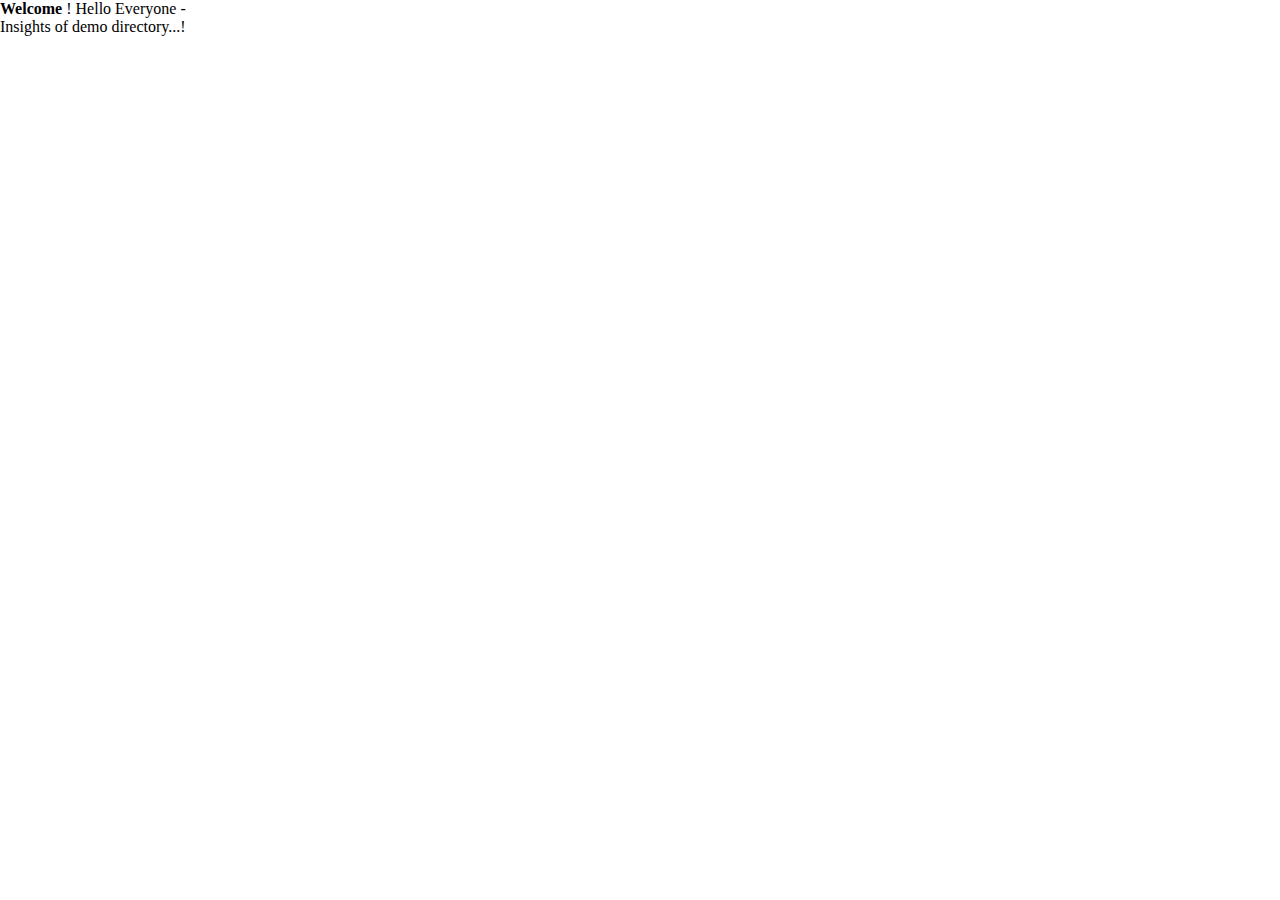
==== demo/index.html @ fa2b70ec "Update index.html" ====
<!DOCTYPE html>
<html lang="en">
<head>
    <meta charset="UTF-8">
    <meta name="viewport" content="width=device-width, initial-scale=1.0">
    <title>Index demo Page</title>
    <style>
        *{
            padding: 0;
            margin: 0;
            box-sizing: border-box;
        }
    </style>
</head>
<body>
    <span><b>Welcome</b> ! Hello Everyone -</span>
    <p>Insights of demo directory...!</p>
</body>
</html>
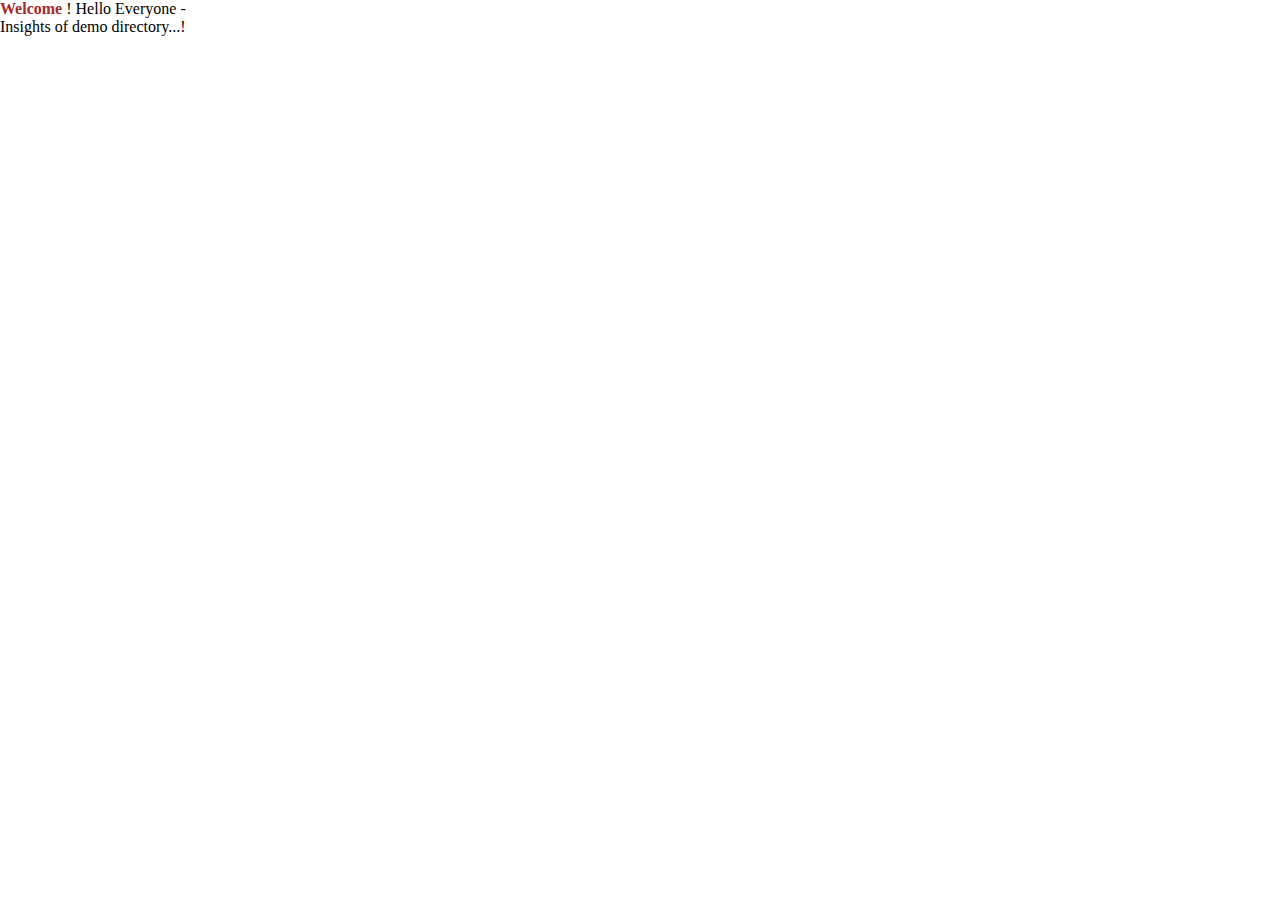
==== commit 2e1cba00: "Update index.html" ====
--- a/demo/index.html
+++ b/demo/index.html
@@ -10,10 +10,13 @@
             margin: 0;
             box-sizing: border-box;
         }
+        .text-red {
+            color: brown;
+        }
     </style>
 </head>
 <body>
-    <span><b>Welcome</b> ! Hello Everyone -</span>
+    <span><b class="text-red">Welcome</b> ! Hello Everyone -</span>
     <p>Insights of demo directory...!</p>
 </body>
 </html>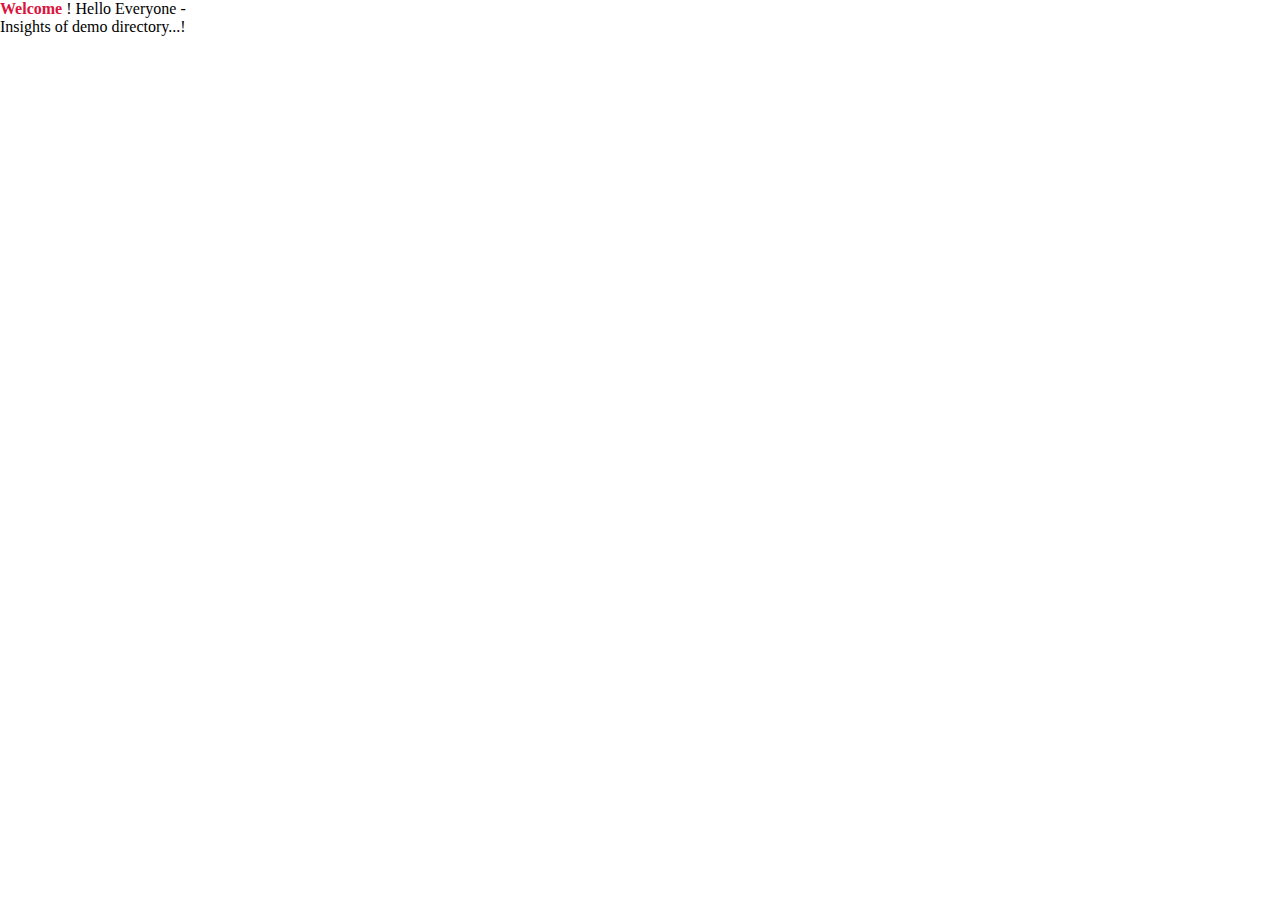
==== commit b3f7b051: "Update index.html" ====
--- a/demo/index.html
+++ b/demo/index.html
@@ -11,7 +11,7 @@
             box-sizing: border-box;
         }
         .text-red {
-            color: brown;
+            color: crimson;
         }
     </style>
 </head>
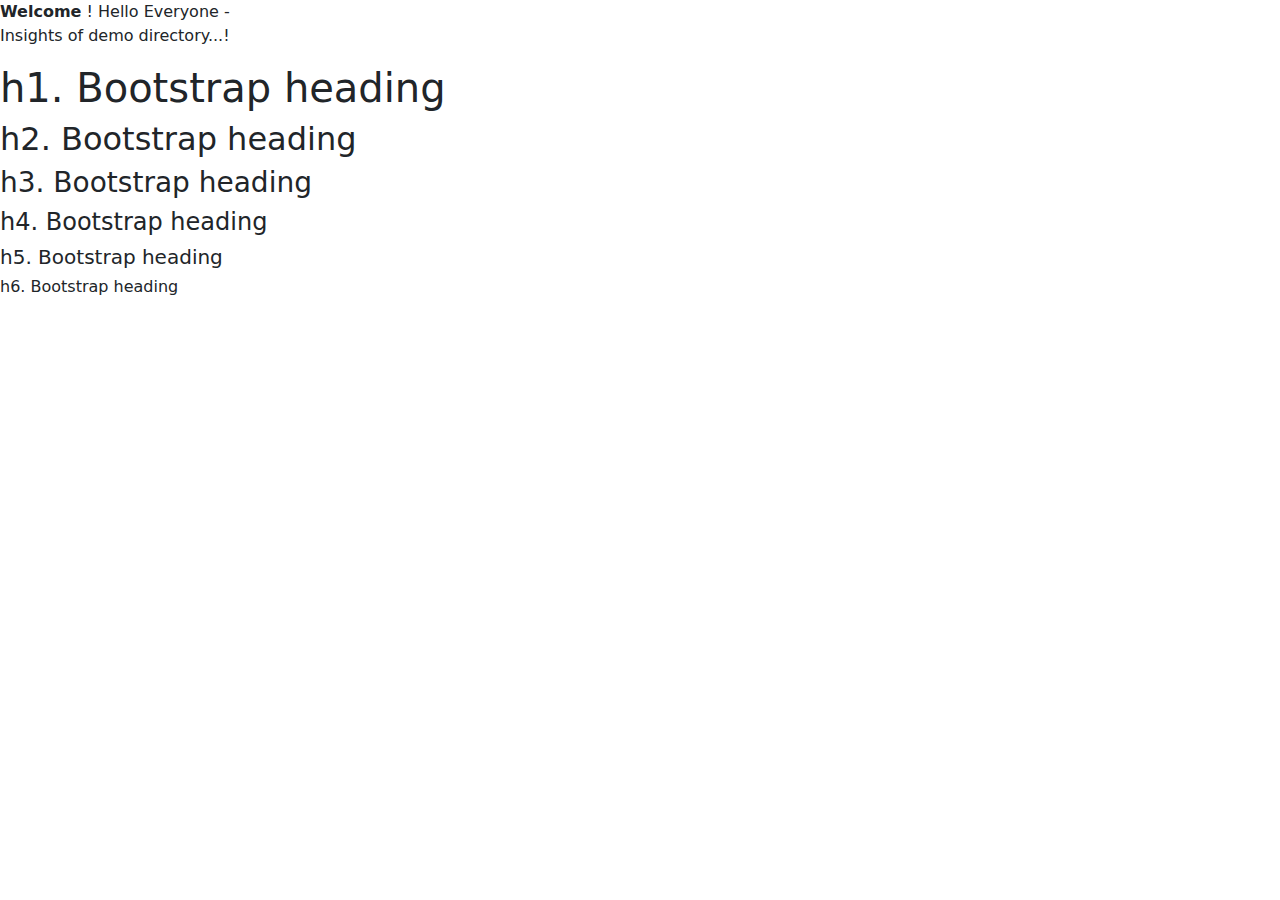
==== commit 4a1ad0e6: "Update index.html" ====
--- a/demo/index.html
+++ b/demo/index.html
@@ -1,22 +1,23 @@
 <!DOCTYPE html>
 <html lang="en">
-<head>
-    <meta charset="UTF-8">
-    <meta name="viewport" content="width=device-width, initial-scale=1.0">
+  <head>
+    <meta charset="UTF-8" />
+    <meta name="viewport" content="width=device-width, initial-scale=1.0" />
     <title>Index demo Page</title>
-    <style>
-        *{
-            padding: 0;
-            margin: 0;
-            box-sizing: border-box;
-        }
-        .text-red {
-            color: crimson;
-        }
-    </style>
-</head>
-<body>
+    <link
+      rel="stylesheet"
+      href="https://cdn.jsdelivr.net/npm/bootstrap@5.2.3/dist/css/bootstrap.min.css"
+    />
+  </head>
+  <body>
     <span><b class="text-red">Welcome</b> ! Hello Everyone -</span>
     <p>Insights of demo directory...!</p>
-</body>
-</html>+    <p class="h1">h1. Bootstrap heading</p>
+    <p class="h2">h2. Bootstrap heading</p>
+    <p class="h3">h3. Bootstrap heading</p>
+    <p class="h4">h4. Bootstrap heading</p>
+    <p class="h5">h5. Bootstrap heading</p>
+    <p class="h6">h6. Bootstrap heading</p>
+    <script src="https://cdn.jsdelivr.net/npm/bootstrap@5.2.3/dist/js/bootstrap.bundle.min.js"></script>
+  </body>
+</html>
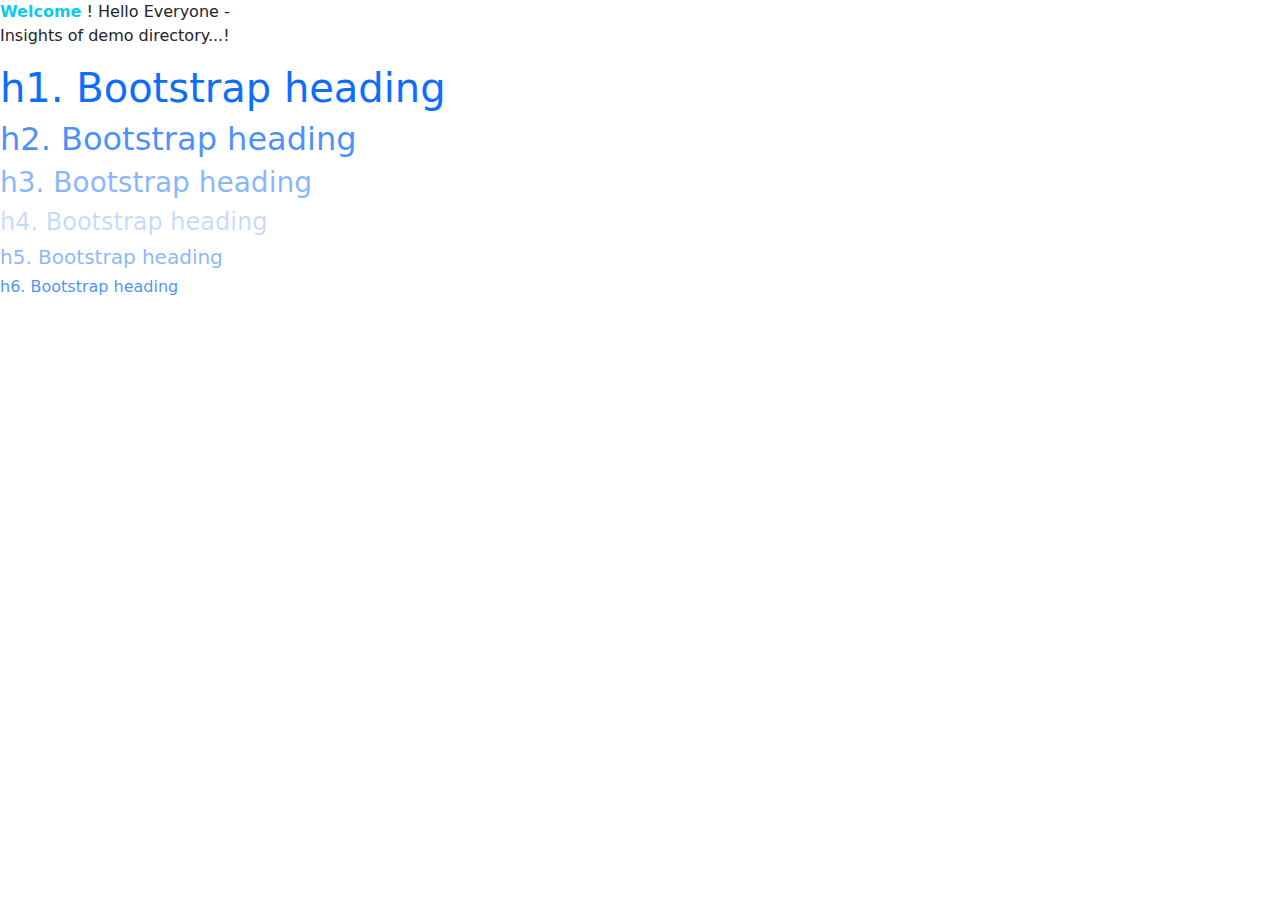
==== commit a82a3e0f: "Update index.html" ====
--- a/demo/index.html
+++ b/demo/index.html
@@ -10,14 +10,14 @@
     />
   </head>
   <body>
-    <span><b class="text-red">Welcome</b> ! Hello Everyone -</span>
+    <span><b class="text-info">Welcome</b> ! Hello Everyone -</span>
     <p>Insights of demo directory...!</p>
-    <p class="h1">h1. Bootstrap heading</p>
-    <p class="h2">h2. Bootstrap heading</p>
-    <p class="h3">h3. Bootstrap heading</p>
-    <p class="h4">h4. Bootstrap heading</p>
-    <p class="h5">h5. Bootstrap heading</p>
-    <p class="h6">h6. Bootstrap heading</p>
+    <p class="h1 text-primary">h1. Bootstrap heading</p>
+    <p class="h2 text-primary text-opacity-75">h2. Bootstrap heading</p>
+    <p class="h3 text-primary text-opacity-50">h3. Bootstrap heading</p>
+    <p class="h4 text-primary text-opacity-25">h4. Bootstrap heading</p>
+    <p class="h5 text-primary text-opacity-50">h5. Bootstrap heading</p>
+    <p class="h6 text-primary text-opacity-75">h6. Bootstrap heading</p>
     <script src="https://cdn.jsdelivr.net/npm/bootstrap@5.2.3/dist/js/bootstrap.bundle.min.js"></script>
   </body>
 </html>
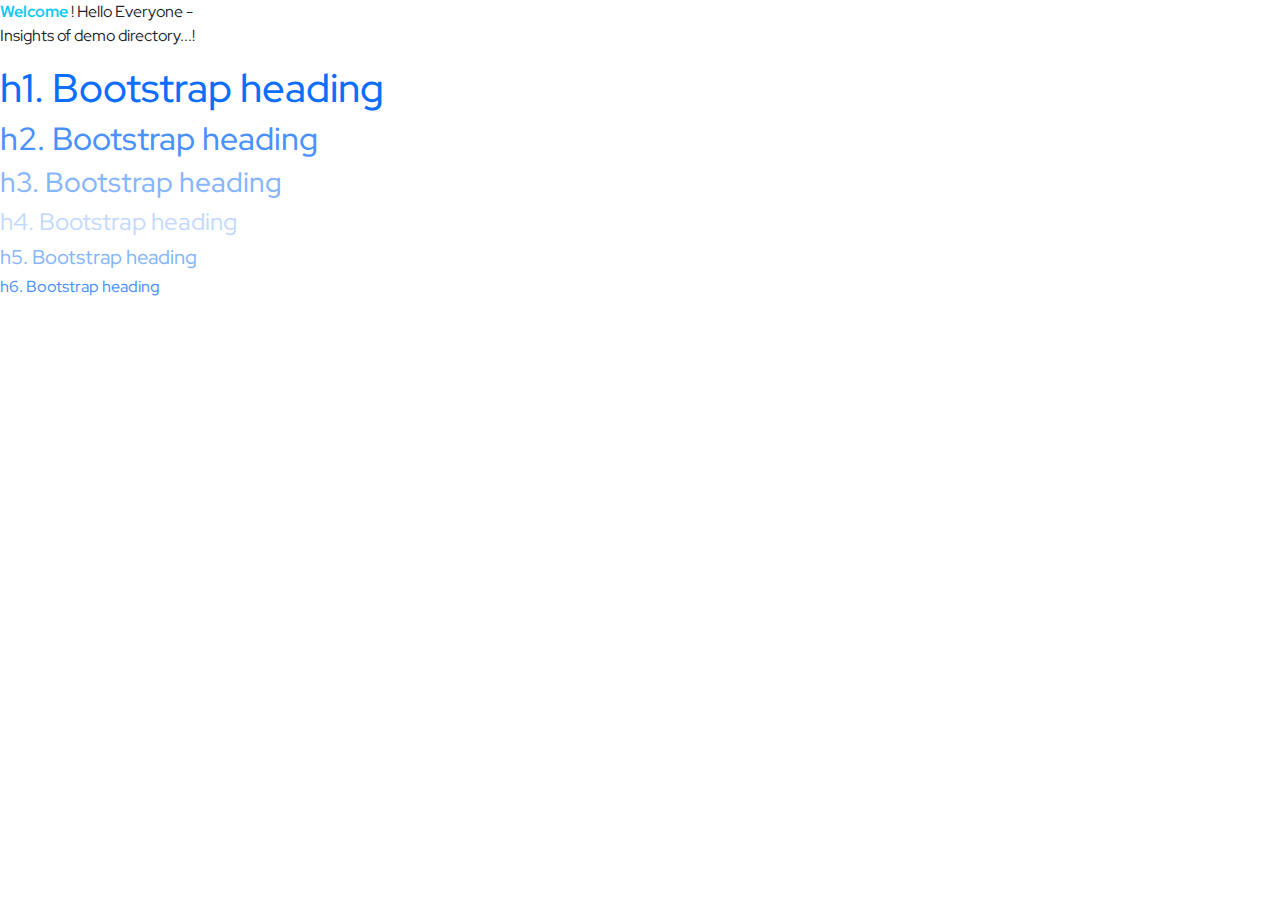
==== commit a3edb7b0: "Update index.html" ====
--- a/demo/index.html
+++ b/demo/index.html
@@ -4,10 +4,21 @@
     <meta charset="UTF-8" />
     <meta name="viewport" content="width=device-width, initial-scale=1.0" />
     <title>Index demo Page</title>
+    <link rel="preconnect" href="https://fonts.googleapis.com" />
+    <link rel="preconnect" href="https://fonts.gstatic.com" crossorigin />
+    <link
+      href="https://fonts.googleapis.com/css2?family=Red+Hat+Display:ital,wght@0,300;0,400;0,500;0,600;0,700;0,800;0,900;1,300;1,400;1,500;1,600;1,700;1,800;1,900&display=swap"
+      rel="stylesheet"
+    />
     <link
       rel="stylesheet"
       href="https://cdn.jsdelivr.net/npm/bootstrap@5.2.3/dist/css/bootstrap.min.css"
     />
+    <style>
+      * {
+        --bs-body-font-family: "Red Hat Display", sans-serif;
+      }
+    </style>
   </head>
   <body>
     <span><b class="text-info">Welcome</b> ! Hello Everyone -</span>
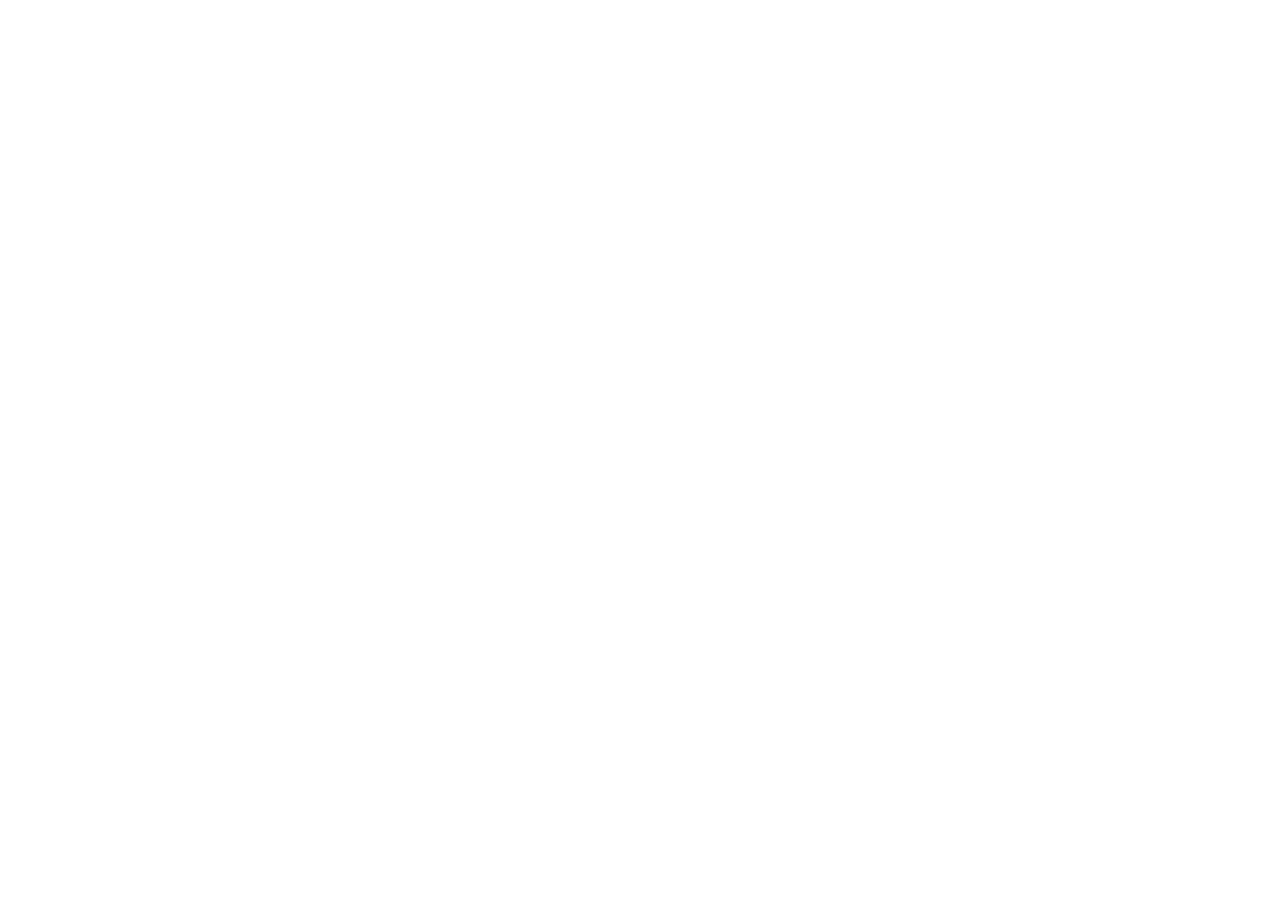
==== commit c6db38fc: "changes." ====
--- a/demo/index.html
+++ b/demo/index.html
@@ -1,34 +1 @@
-<!DOCTYPE html>
-<html lang="en">
-  <head>
-    <meta charset="UTF-8" />
-    <meta name="viewport" content="width=device-width, initial-scale=1.0" />
-    <title>Index demo Page</title>
-    <link rel="preconnect" href="https://fonts.googleapis.com" />
-    <link rel="preconnect" href="https://fonts.gstatic.com" crossorigin />
-    <link
-      href="https://fonts.googleapis.com/css2?family=Red+Hat+Display:ital,wght@0,300;0,400;0,500;0,600;0,700;0,800;0,900;1,300;1,400;1,500;1,600;1,700;1,800;1,900&display=swap"
-      rel="stylesheet"
-    />
-    <link
-      rel="stylesheet"
-      href="https://cdn.jsdelivr.net/npm/bootstrap@5.2.3/dist/css/bootstrap.min.css"
-    />
-    <style>
-      * {
-        --bs-body-font-family: "Red Hat Display", sans-serif;
-      }
-    </style>
-  </head>
-  <body>
-    <span><b class="text-info">Welcome</b> ! Hello Everyone -</span>
-    <p>Insights of demo directory...!</p>
-    <p class="h1 text-primary">h1. Bootstrap heading</p>
-    <p class="h2 text-primary text-opacity-75">h2. Bootstrap heading</p>
-    <p class="h3 text-primary text-opacity-50">h3. Bootstrap heading</p>
-    <p class="h4 text-primary text-opacity-25">h4. Bootstrap heading</p>
-    <p class="h5 text-primary text-opacity-50">h5. Bootstrap heading</p>
-    <p class="h6 text-primary text-opacity-75">h6. Bootstrap heading</p>
-    <script src="https://cdn.jsdelivr.net/npm/bootstrap@5.2.3/dist/js/bootstrap.bundle.min.js"></script>
-  </body>
-</html>
+<!doctype html><html lang="en"><head><meta charset="utf-8"/><link rel="icon" href="/favicon.ico"/><meta name="viewport" content="width=device-width,initial-scale=1"/><meta name="theme-color" content="#000000"/><meta name="description" content="Web site created using create-react-app"/><link rel="apple-touch-icon" href="/logo192.png"/><link rel="manifest" href="/manifest.json"/><title>React App</title><script defer="defer" src="/static/js/main.f4faaf5f.js"></script><link href="/static/css/main.c92c78a0.css" rel="stylesheet"></head><body><noscript>You need to enable JavaScript to run this app.</noscript><div id="root"></div><script src="https://code.jquery.com/jquery-3.2.1.slim.min.js"></script><script src="https://cdn.jsdelivr.net/npm/bootstrap@5.3.3/dist/js/bootstrap.bundle.min.js"></script><script type="JavaScript" src="../src/assets/js/jquery.nice-select.min.js"></script><script type="JavaScript" src="../src/assets/js/text_plugins.js"></script><script type="JavaScript" src="../src/assets/js/text_animation.js"></script></body></html>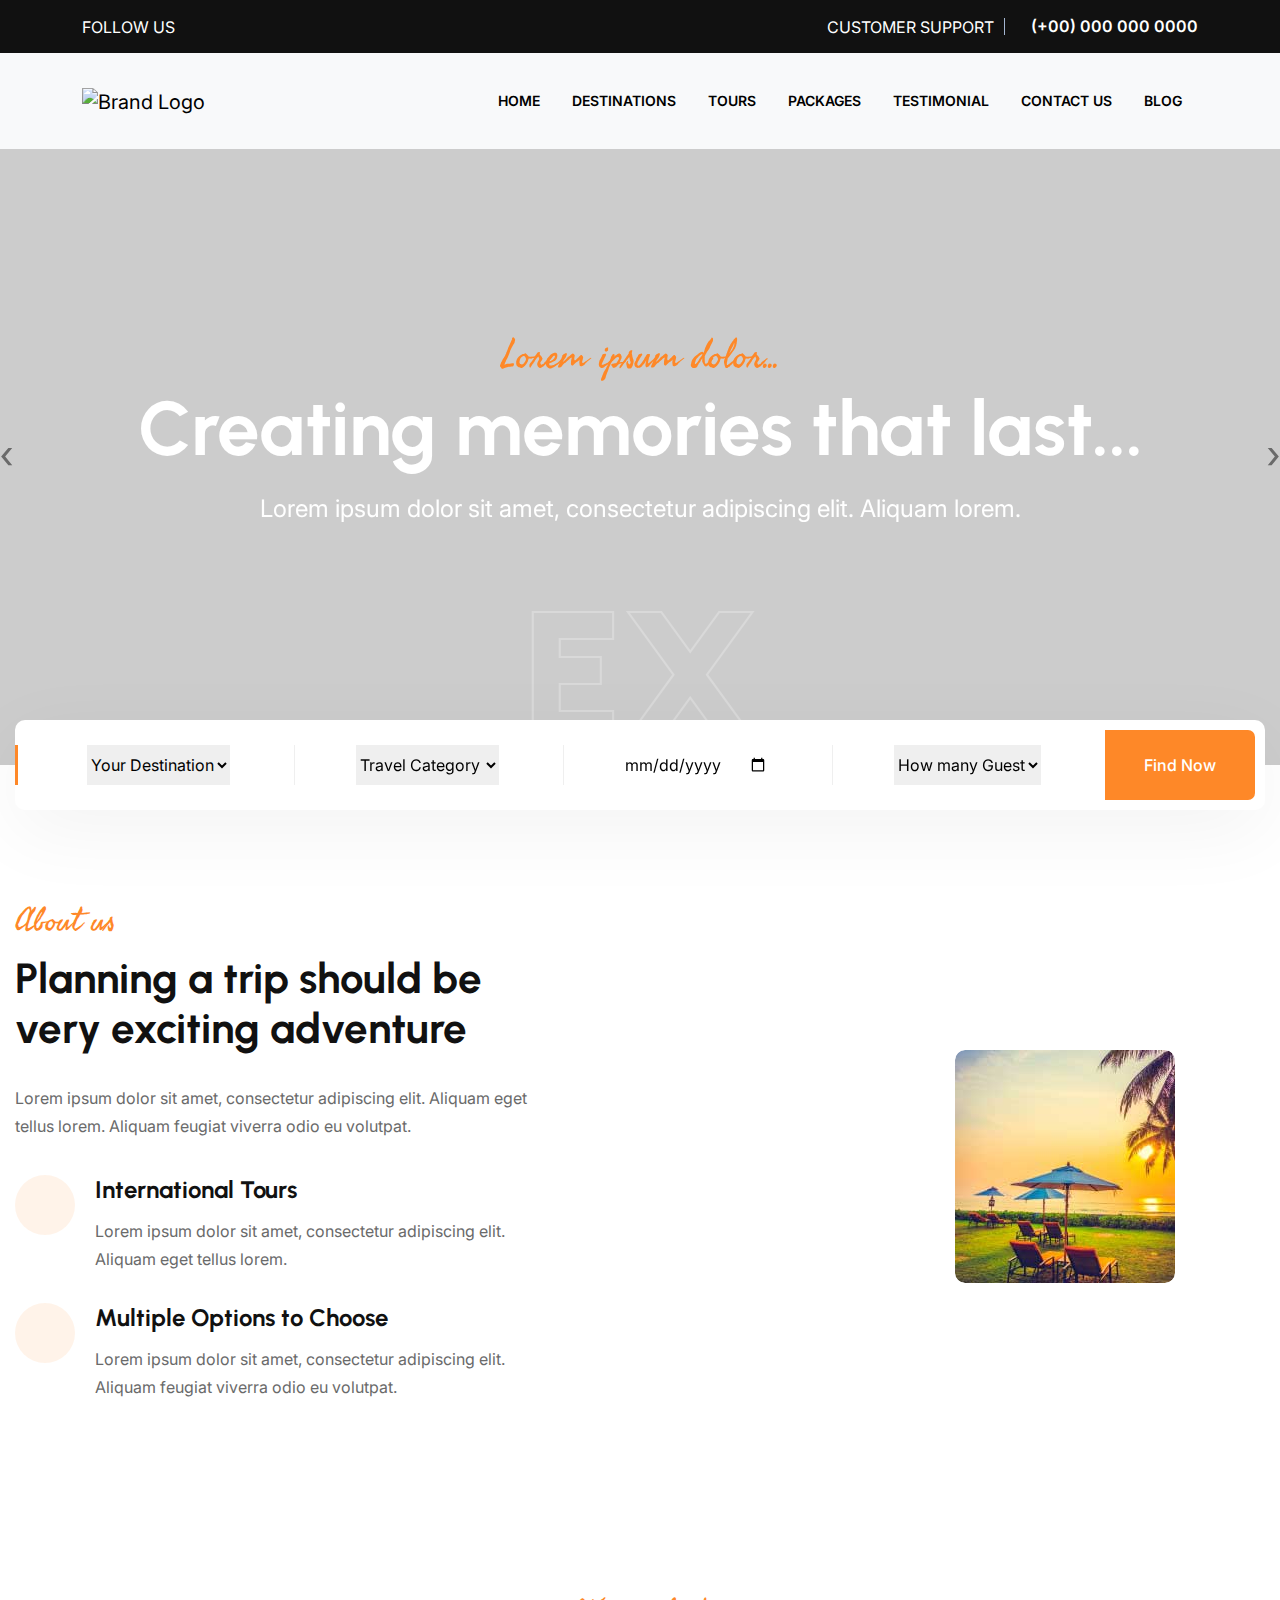
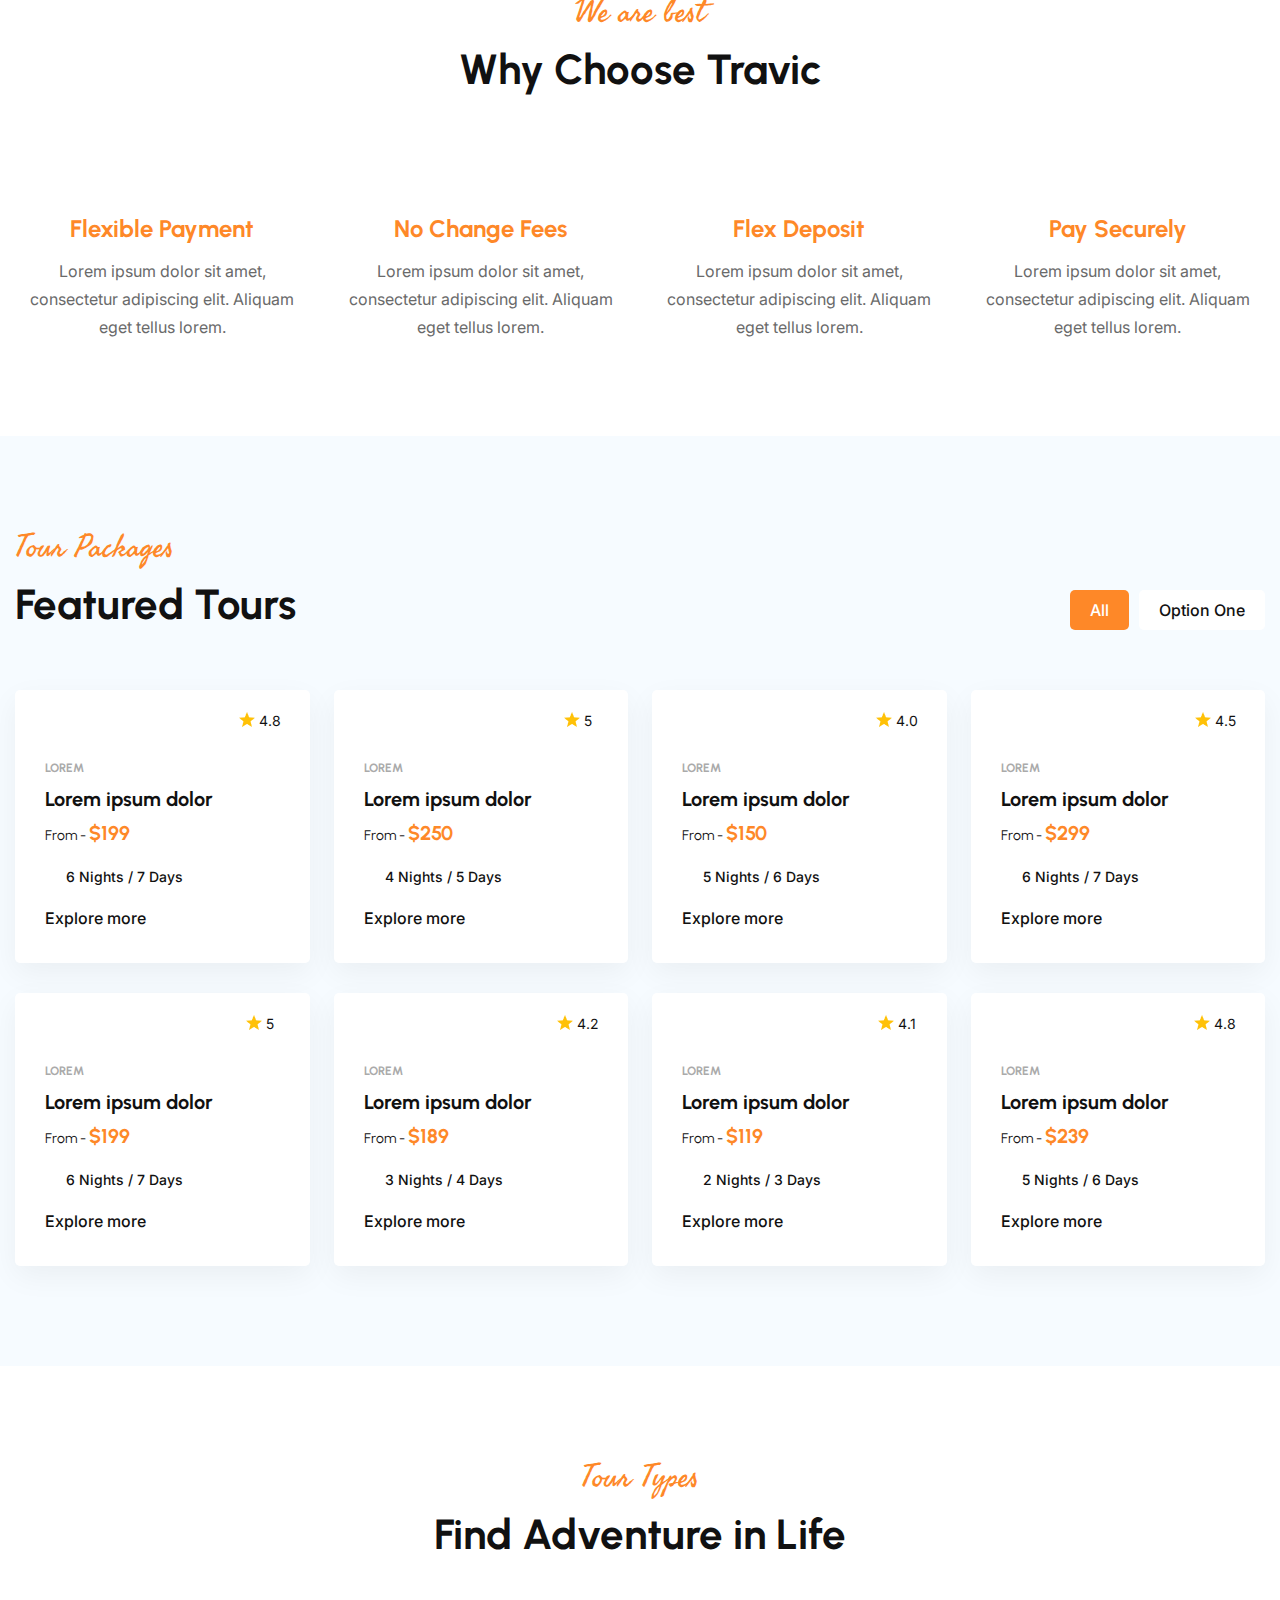
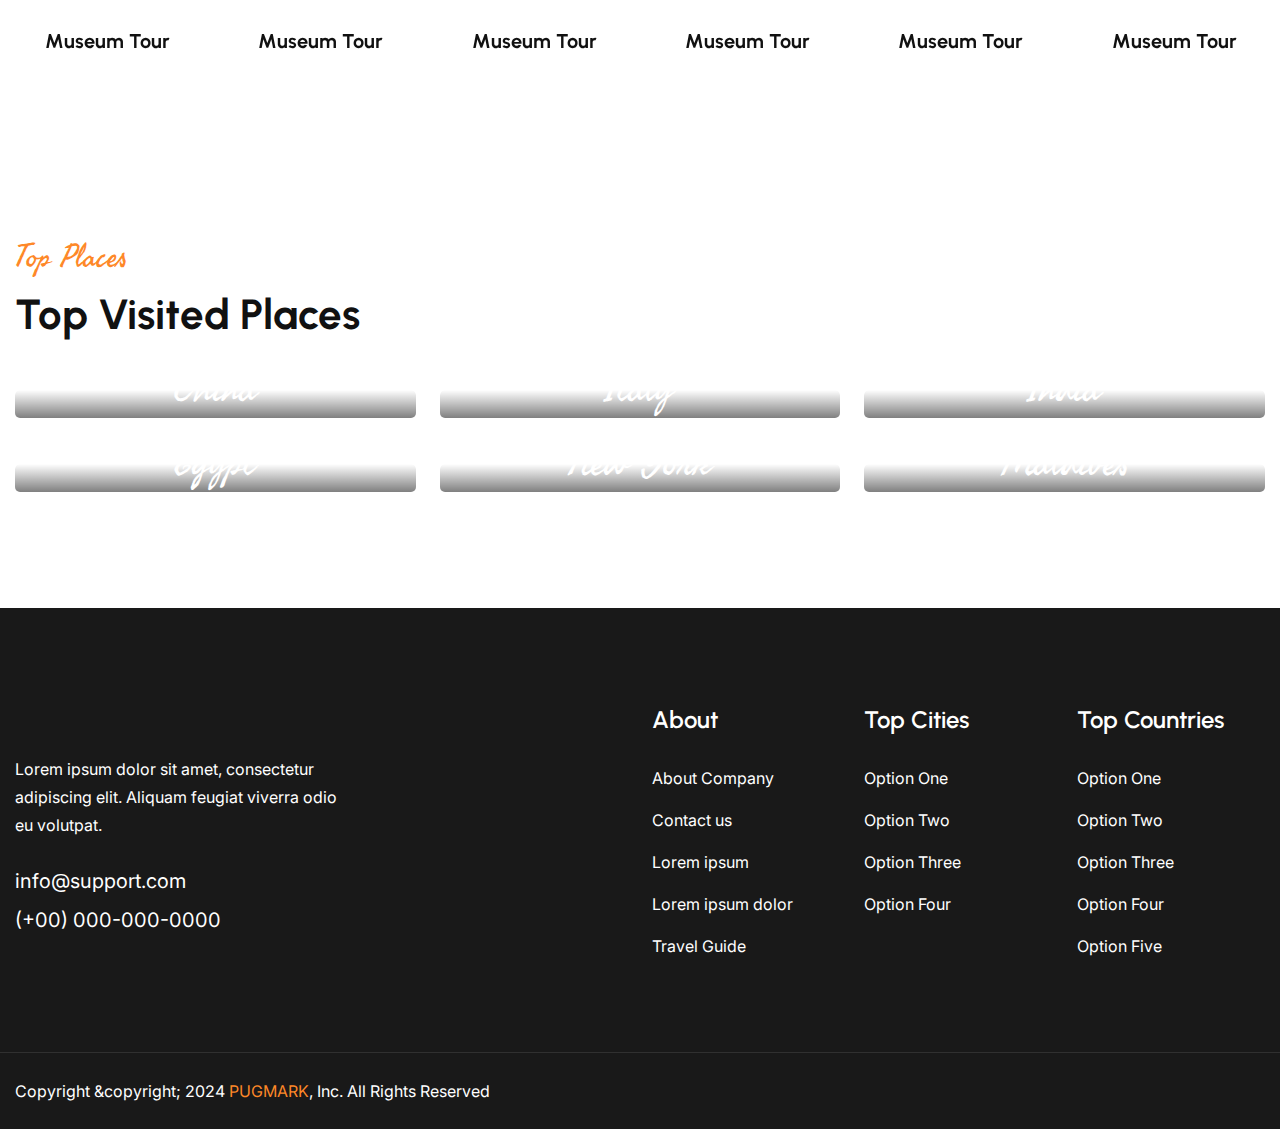
==== commit 99faf379: "Update index.html" ====
--- a/demo/index.html
+++ b/demo/index.html
@@ -1 +1,26 @@
-<!doctype html><html lang="en"><head><meta charset="utf-8"/><link rel="icon" href="/favicon.ico"/><meta name="viewport" content="width=device-width,initial-scale=1"/><meta name="theme-color" content="#000000"/><meta name="description" content="Web site created using create-react-app"/><link rel="apple-touch-icon" href="/logo192.png"/><link rel="manifest" href="/manifest.json"/><title>React App</title><script defer="defer" src="/static/js/main.f4faaf5f.js"></script><link href="/static/css/main.c92c78a0.css" rel="stylesheet"></head><body><noscript>You need to enable JavaScript to run this app.</noscript><div id="root"></div><script src="https://code.jquery.com/jquery-3.2.1.slim.min.js"></script><script src="https://cdn.jsdelivr.net/npm/bootstrap@5.3.3/dist/js/bootstrap.bundle.min.js"></script><script type="JavaScript" src="../src/assets/js/jquery.nice-select.min.js"></script><script type="JavaScript" src="../src/assets/js/text_plugins.js"></script><script type="JavaScript" src="../src/assets/js/text_animation.js"></script></body></html>+<!doctype html>
+<html lang="en">
+
+<head>
+    <meta charset="utf-8" />
+    <link rel="icon" href="/favicon.ico" />
+    <meta name="viewport" content="width=device-width,initial-scale=1" />
+    <meta name="theme-color" content="#000000" />
+    <meta name="description" content="Web site created using create-react-app" />
+    <link rel="apple-touch-icon" href="/logo192.png" />
+    <link rel="manifest" href="/manifest.json" />
+    <title>React App</title>
+    <script defer="defer" src="./static/js/main.f4faaf5f.js"></script>
+    <link href="./static/css/main.c92c78a0.css" rel="stylesheet">
+</head>
+
+<body><noscript>You need to enable JavaScript to run this app.</noscript>
+    <div id="root"></div>
+    <script src="https://code.jquery.com/jquery-3.2.1.slim.min.js"></script>
+    <script src="https://cdn.jsdelivr.net/npm/bootstrap@5.3.3/dist/js/bootstrap.bundle.min.js"></script>
+    <script type="JavaScript" src="../src/assets/js/jquery.nice-select.min.js"></script>
+    <script type="JavaScript" src="../src/assets/js/text_plugins.js"></script>
+    <script type="JavaScript" src="../src/assets/js/text_animation.js"></script>
+</body>
+
+</html>--- a/demo/static/css/main.c92c78a0.css
+++ b/demo/static/css/main.c92c78a0.css
@@ -0,0 +1,12 @@
+@charset "UTF-8";@import url(https://maxcdn.bootstrapcdn.com/font-awesome/4.7.0/css/font-awesome.min.css);@import url(https://fonts.googleapis.com/css2?family=Seaweed+Script&display=swap);@import url(https://fonts.googleapis.com/css2?family=Urbanist:ital,wght@0,100..900;1,100..900&display=swap);@import url(https://fonts.googleapis.com/css2?family=Inter:wght@100..900&display=swap);/*!
+ * Bootstrap  v5.3.3 (https://getbootstrap.com/)
+ * Copyright 2011-2024 The Bootstrap Authors
+ * Licensed under MIT (https://github.com/twbs/bootstrap/blob/main/LICENSE)
+ */:root,[data-bs-theme=light]{--bs-blue:#0d6efd;--bs-indigo:#6610f2;--bs-purple:#6f42c1;--bs-pink:#d63384;--bs-red:#dc3545;--bs-orange:#fd7e14;--bs-yellow:#ffc107;--bs-green:#198754;--bs-teal:#20c997;--bs-cyan:#0dcaf0;--bs-black:#000;--bs-white:#fff;--bs-gray:#6c757d;--bs-gray-dark:#343a40;--bs-gray-100:#f8f9fa;--bs-gray-200:#e9ecef;--bs-gray-300:#dee2e6;--bs-gray-400:#ced4da;--bs-gray-500:#adb5bd;--bs-gray-600:#6c757d;--bs-gray-700:#495057;--bs-gray-800:#343a40;--bs-gray-900:#212529;--bs-primary:#0d6efd;--bs-secondary:#6c757d;--bs-success:#198754;--bs-info:#0dcaf0;--bs-warning:#ffc107;--bs-danger:#dc3545;--bs-light:#f8f9fa;--bs-dark:#212529;--bs-primary-rgb:13,110,253;--bs-secondary-rgb:108,117,125;--bs-success-rgb:25,135,84;--bs-info-rgb:13,202,240;--bs-warning-rgb:255,193,7;--bs-danger-rgb:220,53,69;--bs-light-rgb:248,249,250;--bs-dark-rgb:33,37,41;--bs-primary-text-emphasis:#052c65;--bs-secondary-text-emphasis:#2b2f32;--bs-success-text-emphasis:#0a3622;--bs-info-text-emphasis:#055160;--bs-warning-text-emphasis:#664d03;--bs-danger-text-emphasis:#58151c;--bs-light-text-emphasis:#495057;--bs-dark-text-emphasis:#495057;--bs-primary-bg-subtle:#cfe2ff;--bs-secondary-bg-subtle:#e2e3e5;--bs-success-bg-subtle:#d1e7dd;--bs-info-bg-subtle:#cff4fc;--bs-warning-bg-subtle:#fff3cd;--bs-danger-bg-subtle:#f8d7da;--bs-light-bg-subtle:#fcfcfd;--bs-dark-bg-subtle:#ced4da;--bs-primary-border-subtle:#9ec5fe;--bs-secondary-border-subtle:#c4c8cb;--bs-success-border-subtle:#a3cfbb;--bs-info-border-subtle:#9eeaf9;--bs-warning-border-subtle:#ffe69c;--bs-danger-border-subtle:#f1aeb5;--bs-light-border-subtle:#e9ecef;--bs-dark-border-subtle:#adb5bd;--bs-white-rgb:255,255,255;--bs-black-rgb:0,0,0;--bs-font-sans-serif:system-ui,-apple-system,"Segoe UI",Roboto,"Helvetica Neue","Noto Sans","Liberation Sans",Arial,sans-serif,"Apple Color Emoji","Segoe UI Emoji","Segoe UI Symbol","Noto Color Emoji";--bs-font-monospace:SFMono-Regular,Menlo,Monaco,Consolas,"Liberation Mono","Courier New",monospace;--bs-gradient:linear-gradient(180deg,#ffffff26,#fff0);--bs-body-font-family:var(--bs-font-sans-serif);--bs-body-font-size:1rem;--bs-body-font-weight:400;--bs-body-line-height:1.5;--bs-body-color:#212529;--bs-body-color-rgb:33,37,41;--bs-body-bg:#fff;--bs-body-bg-rgb:255,255,255;--bs-emphasis-color:#000;--bs-emphasis-color-rgb:0,0,0;--bs-secondary-color:#212529bf;--bs-secondary-color-rgb:33,37,41;--bs-secondary-bg:#e9ecef;--bs-secondary-bg-rgb:233,236,239;--bs-tertiary-color:#21252980;--bs-tertiary-color-rgb:33,37,41;--bs-tertiary-bg:#f8f9fa;--bs-tertiary-bg-rgb:248,249,250;--bs-heading-color:inherit;--bs-link-color:#0d6efd;--bs-link-color-rgb:13,110,253;--bs-link-decoration:underline;--bs-link-hover-color:#0a58ca;--bs-link-hover-color-rgb:10,88,202;--bs-code-color:#d63384;--bs-highlight-color:#212529;--bs-highlight-bg:#fff3cd;--bs-border-width:1px;--bs-border-style:solid;--bs-border-color:#dee2e6;--bs-border-color-translucent:rgba(0,0,0,.175);--bs-border-radius:0.375rem;--bs-border-radius-sm:0.25rem;--bs-border-radius-lg:0.5rem;--bs-border-radius-xl:1rem;--bs-border-radius-xxl:2rem;--bs-border-radius-2xl:var(--bs-border-radius-xxl);--bs-border-radius-pill:50rem;--bs-box-shadow:0 0.5rem 1rem #00000026;--bs-box-shadow-sm:0 0.125rem 0.25rem rgba(0,0,0,.075);--bs-box-shadow-lg:0 1rem 3rem rgba(0,0,0,.175);--bs-box-shadow-inset:inset 0 1px 2px rgba(0,0,0,.075);--bs-focus-ring-width:0.25rem;--bs-focus-ring-opacity:0.25;--bs-focus-ring-color:#0d6efd40;--bs-form-valid-color:#198754;--bs-form-valid-border-color:#198754;--bs-form-invalid-color:#dc3545;--bs-form-invalid-border-color:#dc3545}[data-bs-theme=dark]{--bs-body-color:#dee2e6;--bs-body-color-rgb:222,226,230;--bs-body-bg:#212529;--bs-body-bg-rgb:33,37,41;--bs-emphasis-color:#fff;--bs-emphasis-color-rgb:255,255,255;--bs-secondary-color:#dee2e6bf;--bs-secondary-color-rgb:222,226,230;--bs-secondary-bg:#343a40;--bs-secondary-bg-rgb:52,58,64;--bs-tertiary-color:#dee2e680;--bs-tertiary-color-rgb:222,226,230;--bs-tertiary-bg:#2b3035;--bs-tertiary-bg-rgb:43,48,53;--bs-primary-text-emphasis:#6ea8fe;--bs-secondary-text-emphasis:#a7acb1;--bs-success-text-emphasis:#75b798;--bs-info-text-emphasis:#6edff6;--bs-warning-text-emphasis:#ffda6a;--bs-danger-text-emphasis:#ea868f;--bs-light-text-emphasis:#f8f9fa;--bs-dark-text-emphasis:#dee2e6;--bs-primary-bg-subtle:#031633;--bs-secondary-bg-subtle:#161719;--bs-success-bg-subtle:#051b11;--bs-info-bg-subtle:#032830;--bs-warning-bg-subtle:#332701;--bs-danger-bg-subtle:#2c0b0e;--bs-light-bg-subtle:#343a40;--bs-dark-bg-subtle:#1a1d20;--bs-primary-border-subtle:#084298;--bs-secondary-border-subtle:#41464b;--bs-success-border-subtle:#0f5132;--bs-info-border-subtle:#087990;--bs-warning-border-subtle:#997404;--bs-danger-border-subtle:#842029;--bs-light-border-subtle:#495057;--bs-dark-border-subtle:#343a40;--bs-heading-color:inherit;--bs-link-color:#6ea8fe;--bs-link-hover-color:#8bb9fe;--bs-link-color-rgb:110,168,254;--bs-link-hover-color-rgb:139,185,254;--bs-code-color:#e685b5;--bs-highlight-color:#dee2e6;--bs-highlight-bg:#664d03;--bs-border-color:#495057;--bs-border-color-translucent:#ffffff26;--bs-form-valid-color:#75b798;--bs-form-valid-border-color:#75b798;--bs-form-invalid-color:#ea868f;--bs-form-invalid-border-color:#ea868f;color-scheme:dark}*,:after,:before{box-sizing:border-box}@media (prefers-reduced-motion:no-preference){:root{scroll-behavior:smooth}}body{-webkit-text-size-adjust:100%;-webkit-tap-highlight-color:transparent;background-color:#fff;background-color:var(--bs-body-bg);color:#212529;color:var(--bs-body-color);font-family:system-ui,-apple-system,Segoe UI,Roboto,Helvetica Neue,Noto Sans,Liberation Sans,Arial,sans-serif,Apple Color Emoji,Segoe UI Emoji,Segoe UI Symbol,Noto Color Emoji;font-family:var(--bs-body-font-family);font-size:1rem;font-size:var(--bs-body-font-size);font-weight:var(--bs-body-font-weight);line-height:1.5;line-height:var(--bs-body-line-height);text-align:var(--bs-body-text-align)}hr{border:0;border-top:1px solid;border-top:var(--bs-border-width) solid;color:inherit;margin:1rem 0;opacity:.25}.h1,.h2,.h3,.h4,.h5,.h6,h1,h2,h3,h4,h5,h6{color:inherit;color:var(--bs-heading-color);font-weight:500;line-height:1.2;margin-bottom:.5rem;margin-top:0}.h1,h1{font-size:calc(1.375rem + 1.5vw)}@media (min-width:1200px){.h1,h1{font-size:2.5rem}}.h2,h2{font-size:calc(1.325rem + .9vw)}@media (min-width:1200px){.h2,h2{font-size:2rem}}.h3,h3{font-size:calc(1.3rem + .6vw)}@media (min-width:1200px){.h3,h3{font-size:1.75rem}}.h4,h4{font-size:calc(1.275rem + .3vw)}@media (min-width:1200px){.h4,h4{font-size:1.5rem}}.h5,h5{font-size:1.25rem}.h6,h6{font-size:1rem}p{margin-bottom:1rem;margin-top:0}abbr[title]{cursor:help;-webkit-text-decoration:underline dotted;text-decoration:underline dotted;-webkit-text-decoration-skip-ink:none;text-decoration-skip-ink:none}address{font-style:normal;line-height:inherit;margin-bottom:1rem}ol,ul{padding-left:2rem}dl,ol,ul{margin-bottom:1rem;margin-top:0}ol ol,ol ul,ul ol,ul ul{margin-bottom:0}dt{font-weight:700}dd{margin-bottom:.5rem;margin-left:0}blockquote{margin:0 0 1rem}b,strong{font-weight:bolder}.small,small{font-size:.875em}.mark,mark{background-color:#fff3cd;background-color:var(--bs-highlight-bg);color:#212529;color:var(--bs-highlight-color);padding:.1875em}sub,sup{font-size:.75em;line-height:0;position:relative;vertical-align:initial}sub{bottom:-.25em}sup{top:-.5em}a{color:#0d6efd;color:rgba(var(--bs-link-color-rgb),var(--bs-link-opacity,1));text-decoration:underline}a:hover{--bs-link-color-rgb:var(--bs-link-hover-color-rgb)}a:not([href]):not([class]),a:not([href]):not([class]):hover{color:inherit;text-decoration:none}code,kbd,pre,samp{font-family:SFMono-Regular,Menlo,Monaco,Consolas,Liberation Mono,Courier New,monospace;font-family:var(--bs-font-monospace);font-size:1em}pre{display:block;font-size:.875em;margin-bottom:1rem;margin-top:0;overflow:auto}pre code{color:inherit;font-size:inherit;word-break:normal}code{word-wrap:break-word;color:#d63384;color:var(--bs-code-color);font-size:.875em}a>code{color:inherit}kbd{background-color:#212529;background-color:var(--bs-body-color);border-radius:.25rem;color:#fff;color:var(--bs-body-bg);font-size:.875em;padding:.1875rem .375rem}kbd kbd{font-size:1em;padding:0}figure{margin:0 0 1rem}img,svg{vertical-align:middle}table{border-collapse:collapse;caption-side:bottom}caption{color:#212529bf;color:var(--bs-secondary-color);padding-bottom:.5rem;padding-top:.5rem;text-align:left}th{text-align:inherit;text-align:-webkit-match-parent}tbody,td,tfoot,th,thead,tr{border:0 solid;border-color:inherit}label{display:inline-block}button{border-radius:0}button:focus:not(:focus-visible){outline:0}button,input,optgroup,select,textarea{font-family:inherit;font-size:inherit;line-height:inherit;margin:0}button,select{text-transform:none}[role=button]{cursor:pointer}select{word-wrap:normal}select:disabled{opacity:1}[list]:not([type=date]):not([type=datetime-local]):not([type=month]):not([type=week]):not([type=time])::-webkit-calendar-picker-indicator{display:none!important}[type=button],[type=reset],[type=submit],button{-webkit-appearance:button}[type=button]:not(:disabled),[type=reset]:not(:disabled),[type=submit]:not(:disabled),button:not(:disabled){cursor:pointer}::-moz-focus-inner{border-style:none;padding:0}textarea{resize:vertical}fieldset{border:0;margin:0;min-width:0;padding:0}legend{float:left;font-size:calc(1.275rem + .3vw);line-height:inherit;margin-bottom:.5rem;padding:0;width:100%}@media (min-width:1200px){legend{font-size:1.5rem}}legend+*{clear:left}::-webkit-datetime-edit-day-field,::-webkit-datetime-edit-fields-wrapper,::-webkit-datetime-edit-hour-field,::-webkit-datetime-edit-minute,::-webkit-datetime-edit-month-field,::-webkit-datetime-edit-text,::-webkit-datetime-edit-year-field{padding:0}::-webkit-inner-spin-button{height:auto}[type=search]{-webkit-appearance:textfield;outline-offset:-2px}::-webkit-search-decoration{-webkit-appearance:none}::-webkit-color-swatch-wrapper{padding:0}::-webkit-file-upload-button{-webkit-appearance:button;font:inherit}::file-selector-button{-webkit-appearance:button;font:inherit}output{display:inline-block}iframe{border:0}summary{cursor:pointer;display:list-item}progress{vertical-align:initial}[hidden]{display:none!important}.lead{font-size:1.25rem;font-weight:300}.display-1{font-size:calc(1.625rem + 4.5vw);font-weight:300;line-height:1.2}@media (min-width:1200px){.display-1{font-size:5rem}}.display-2{font-size:calc(1.575rem + 3.9vw);font-weight:300;line-height:1.2}@media (min-width:1200px){.display-2{font-size:4.5rem}}.display-3{font-size:calc(1.525rem + 3.3vw);font-weight:300;line-height:1.2}@media (min-width:1200px){.display-3{font-size:4rem}}.display-4{font-size:calc(1.475rem + 2.7vw);font-weight:300;line-height:1.2}@media (min-width:1200px){.display-4{font-size:3.5rem}}.display-5{font-size:calc(1.425rem + 2.1vw);font-weight:300;line-height:1.2}@media (min-width:1200px){.display-5{font-size:3rem}}.display-6{font-size:calc(1.375rem + 1.5vw);font-weight:300;line-height:1.2}@media (min-width:1200px){.display-6{font-size:2.5rem}}.list-inline,.list-unstyled{list-style:none;padding-left:0}.list-inline-item{display:inline-block}.list-inline-item:not(:last-child){margin-right:.5rem}.initialism{font-size:.875em;text-transform:uppercase}.blockquote{font-size:1.25rem;margin-bottom:1rem}.blockquote>:last-child{margin-bottom:0}.blockquote-footer{color:#6c757d;font-size:.875em;margin-bottom:1rem;margin-top:-1rem}.blockquote-footer:before{content:"— "}.img-fluid,.img-thumbnail{height:auto;max-width:100%}.img-thumbnail{background-color:#fff;background-color:var(--bs-body-bg);border:1px solid #dee2e6;border:var(--bs-border-width) solid var(--bs-border-color);border-radius:.375rem;border-radius:var(--bs-border-radius);padding:.25rem}.figure{display:inline-block}.figure-img{line-height:1;margin-bottom:.5rem}.figure-caption{color:#212529bf;color:var(--bs-secondary-color);font-size:.875em}.container,.container-fluid,.container-lg,.container-md,.container-sm,.container-xl,.container-xxl{--bs-gutter-x:1.5rem;--bs-gutter-y:0;margin-left:auto;margin-right:auto;padding-left:calc(var(--bs-gutter-x)*.5);padding-right:calc(var(--bs-gutter-x)*.5);width:100%}@media (min-width:576px){.container,.container-sm{max-width:540px}}@media (min-width:768px){.container,.container-md,.container-sm{max-width:720px}}@media (min-width:992px){.container,.container-lg,.container-md,.container-sm{max-width:960px}}@media (min-width:1200px){.container,.container-lg,.container-md,.container-sm,.container-xl{max-width:1140px}}@media (min-width:1400px){.container,.container-lg,.container-md,.container-sm,.container-xl,.container-xxl{max-width:1320px}}:root{--bs-breakpoint-xs:0;--bs-breakpoint-sm:576px;--bs-breakpoint-md:768px;--bs-breakpoint-lg:992px;--bs-breakpoint-xl:1200px;--bs-breakpoint-xxl:1400px}.row{--bs-gutter-x:1.5rem;--bs-gutter-y:0;display:flex;flex-wrap:wrap;margin-left:calc(var(--bs-gutter-x)*-.5);margin-right:calc(var(--bs-gutter-x)*-.5);margin-top:calc(var(--bs-gutter-y)*-1)}.row>*{flex-shrink:0;margin-top:var(--bs-gutter-y);max-width:100%;padding-left:calc(var(--bs-gutter-x)*.5);padding-right:calc(var(--bs-gutter-x)*.5);width:100%}.col{flex:1 0}.row-cols-auto>*{flex:0 0 auto;width:auto}.row-cols-1>*{flex:0 0 auto;width:100%}.row-cols-2>*{flex:0 0 auto;width:50%}.row-cols-3>*{flex:0 0 auto;width:33.33333333%}.row-cols-4>*{flex:0 0 auto;width:25%}.row-cols-5>*{flex:0 0 auto;width:20%}.row-cols-6>*{flex:0 0 auto;width:16.66666667%}.col-auto{flex:0 0 auto;width:auto}.col-1{flex:0 0 auto;width:8.33333333%}.col-2{flex:0 0 auto;width:16.66666667%}.col-3{flex:0 0 auto;width:25%}.col-4{flex:0 0 auto;width:33.33333333%}.col-5{flex:0 0 auto;width:41.66666667%}.col-6{flex:0 0 auto;width:50%}.col-7{flex:0 0 auto;width:58.33333333%}.col-8{flex:0 0 auto;width:66.66666667%}.col-9{flex:0 0 auto;width:75%}.col-10{flex:0 0 auto;width:83.33333333%}.col-11{flex:0 0 auto;width:91.66666667%}.col-12{flex:0 0 auto;width:100%}.offset-1{margin-left:8.33333333%}.offset-2{margin-left:16.66666667%}.offset-3{margin-left:25%}.offset-4{margin-left:33.33333333%}.offset-5{margin-left:41.66666667%}.offset-6{margin-left:50%}.offset-7{margin-left:58.33333333%}.offset-8{margin-left:66.66666667%}.offset-9{margin-left:75%}.offset-10{margin-left:83.33333333%}.offset-11{margin-left:91.66666667%}.g-0,.gx-0{--bs-gutter-x:0}.g-0,.gy-0{--bs-gutter-y:0}.g-1,.gx-1{--bs-gutter-x:0.25rem}.g-1,.gy-1{--bs-gutter-y:0.25rem}.g-2,.gx-2{--bs-gutter-x:0.5rem}.g-2,.gy-2{--bs-gutter-y:0.5rem}.g-3,.gx-3{--bs-gutter-x:1rem}.g-3,.gy-3{--bs-gutter-y:1rem}.g-4,.gx-4{--bs-gutter-x:1.5rem}.g-4,.gy-4{--bs-gutter-y:1.5rem}.g-5,.gx-5{--bs-gutter-x:3rem}.g-5,.gy-5{--bs-gutter-y:3rem}@media (min-width:576px){.col-sm{flex:1 0}.row-cols-sm-auto>*{flex:0 0 auto;width:auto}.row-cols-sm-1>*{flex:0 0 auto;width:100%}.row-cols-sm-2>*{flex:0 0 auto;width:50%}.row-cols-sm-3>*{flex:0 0 auto;width:33.33333333%}.row-cols-sm-4>*{flex:0 0 auto;width:25%}.row-cols-sm-5>*{flex:0 0 auto;width:20%}.row-cols-sm-6>*{flex:0 0 auto;width:16.66666667%}.col-sm-auto{flex:0 0 auto;width:auto}.col-sm-1{flex:0 0 auto;width:8.33333333%}.col-sm-2{flex:0 0 auto;width:16.66666667%}.col-sm-3{flex:0 0 auto;width:25%}.col-sm-4{flex:0 0 auto;width:33.33333333%}.col-sm-5{flex:0 0 auto;width:41.66666667%}.col-sm-6{flex:0 0 auto;width:50%}.col-sm-7{flex:0 0 auto;width:58.33333333%}.col-sm-8{flex:0 0 auto;width:66.66666667%}.col-sm-9{flex:0 0 auto;width:75%}.col-sm-10{flex:0 0 auto;width:83.33333333%}.col-sm-11{flex:0 0 auto;width:91.66666667%}.col-sm-12{flex:0 0 auto;width:100%}.offset-sm-0{margin-left:0}.offset-sm-1{margin-left:8.33333333%}.offset-sm-2{margin-left:16.66666667%}.offset-sm-3{margin-left:25%}.offset-sm-4{margin-left:33.33333333%}.offset-sm-5{margin-left:41.66666667%}.offset-sm-6{margin-left:50%}.offset-sm-7{margin-left:58.33333333%}.offset-sm-8{margin-left:66.66666667%}.offset-sm-9{margin-left:75%}.offset-sm-10{margin-left:83.33333333%}.offset-sm-11{margin-left:91.66666667%}.g-sm-0,.gx-sm-0{--bs-gutter-x:0}.g-sm-0,.gy-sm-0{--bs-gutter-y:0}.g-sm-1,.gx-sm-1{--bs-gutter-x:0.25rem}.g-sm-1,.gy-sm-1{--bs-gutter-y:0.25rem}.g-sm-2,.gx-sm-2{--bs-gutter-x:0.5rem}.g-sm-2,.gy-sm-2{--bs-gutter-y:0.5rem}.g-sm-3,.gx-sm-3{--bs-gutter-x:1rem}.g-sm-3,.gy-sm-3{--bs-gutter-y:1rem}.g-sm-4,.gx-sm-4{--bs-gutter-x:1.5rem}.g-sm-4,.gy-sm-4{--bs-gutter-y:1.5rem}.g-sm-5,.gx-sm-5{--bs-gutter-x:3rem}.g-sm-5,.gy-sm-5{--bs-gutter-y:3rem}}@media (min-width:768px){.col-md{flex:1 0}.row-cols-md-auto>*{flex:0 0 auto;width:auto}.row-cols-md-1>*{flex:0 0 auto;width:100%}.row-cols-md-2>*{flex:0 0 auto;width:50%}.row-cols-md-3>*{flex:0 0 auto;width:33.33333333%}.row-cols-md-4>*{flex:0 0 auto;width:25%}.row-cols-md-5>*{flex:0 0 auto;width:20%}.row-cols-md-6>*{flex:0 0 auto;width:16.66666667%}.col-md-auto{flex:0 0 auto;width:auto}.col-md-1{flex:0 0 auto;width:8.33333333%}.col-md-2{flex:0 0 auto;width:16.66666667%}.col-md-3{flex:0 0 auto;width:25%}.col-md-4{flex:0 0 auto;width:33.33333333%}.col-md-5{flex:0 0 auto;width:41.66666667%}.col-md-6{flex:0 0 auto;width:50%}.col-md-7{flex:0 0 auto;width:58.33333333%}.col-md-8{flex:0 0 auto;width:66.66666667%}.col-md-9{flex:0 0 auto;width:75%}.col-md-10{flex:0 0 auto;width:83.33333333%}.col-md-11{flex:0 0 auto;width:91.66666667%}.col-md-12{flex:0 0 auto;width:100%}.offset-md-0{margin-left:0}.offset-md-1{margin-left:8.33333333%}.offset-md-2{margin-left:16.66666667%}.offset-md-3{margin-left:25%}.offset-md-4{margin-left:33.33333333%}.offset-md-5{margin-left:41.66666667%}.offset-md-6{margin-left:50%}.offset-md-7{margin-left:58.33333333%}.offset-md-8{margin-left:66.66666667%}.offset-md-9{margin-left:75%}.offset-md-10{margin-left:83.33333333%}.offset-md-11{margin-left:91.66666667%}.g-md-0,.gx-md-0{--bs-gutter-x:0}.g-md-0,.gy-md-0{--bs-gutter-y:0}.g-md-1,.gx-md-1{--bs-gutter-x:0.25rem}.g-md-1,.gy-md-1{--bs-gutter-y:0.25rem}.g-md-2,.gx-md-2{--bs-gutter-x:0.5rem}.g-md-2,.gy-md-2{--bs-gutter-y:0.5rem}.g-md-3,.gx-md-3{--bs-gutter-x:1rem}.g-md-3,.gy-md-3{--bs-gutter-y:1rem}.g-md-4,.gx-md-4{--bs-gutter-x:1.5rem}.g-md-4,.gy-md-4{--bs-gutter-y:1.5rem}.g-md-5,.gx-md-5{--bs-gutter-x:3rem}.g-md-5,.gy-md-5{--bs-gutter-y:3rem}}@media (min-width:992px){.col-lg{flex:1 0}.row-cols-lg-auto>*{flex:0 0 auto;width:auto}.row-cols-lg-1>*{flex:0 0 auto;width:100%}.row-cols-lg-2>*{flex:0 0 auto;width:50%}.row-cols-lg-3>*{flex:0 0 auto;width:33.33333333%}.row-cols-lg-4>*{flex:0 0 auto;width:25%}.row-cols-lg-5>*{flex:0 0 auto;width:20%}.row-cols-lg-6>*{flex:0 0 auto;width:16.66666667%}.col-lg-auto{flex:0 0 auto;width:auto}.col-lg-1{flex:0 0 auto;width:8.33333333%}.col-lg-2{flex:0 0 auto;width:16.66666667%}.col-lg-3{flex:0 0 auto;width:25%}.col-lg-4{flex:0 0 auto;width:33.33333333%}.col-lg-5{flex:0 0 auto;width:41.66666667%}.col-lg-6{flex:0 0 auto;width:50%}.col-lg-7{flex:0 0 auto;width:58.33333333%}.col-lg-8{flex:0 0 auto;width:66.66666667%}.col-lg-9{flex:0 0 auto;width:75%}.col-lg-10{flex:0 0 auto;width:83.33333333%}.col-lg-11{flex:0 0 auto;width:91.66666667%}.col-lg-12{flex:0 0 auto;width:100%}.offset-lg-0{margin-left:0}.offset-lg-1{margin-left:8.33333333%}.offset-lg-2{margin-left:16.66666667%}.offset-lg-3{margin-left:25%}.offset-lg-4{margin-left:33.33333333%}.offset-lg-5{margin-left:41.66666667%}.offset-lg-6{margin-left:50%}.offset-lg-7{margin-left:58.33333333%}.offset-lg-8{margin-left:66.66666667%}.offset-lg-9{margin-left:75%}.offset-lg-10{margin-left:83.33333333%}.offset-lg-11{margin-left:91.66666667%}.g-lg-0,.gx-lg-0{--bs-gutter-x:0}.g-lg-0,.gy-lg-0{--bs-gutter-y:0}.g-lg-1,.gx-lg-1{--bs-gutter-x:0.25rem}.g-lg-1,.gy-lg-1{--bs-gutter-y:0.25rem}.g-lg-2,.gx-lg-2{--bs-gutter-x:0.5rem}.g-lg-2,.gy-lg-2{--bs-gutter-y:0.5rem}.g-lg-3,.gx-lg-3{--bs-gutter-x:1rem}.g-lg-3,.gy-lg-3{--bs-gutter-y:1rem}.g-lg-4,.gx-lg-4{--bs-gutter-x:1.5rem}.g-lg-4,.gy-lg-4{--bs-gutter-y:1.5rem}.g-lg-5,.gx-lg-5{--bs-gutter-x:3rem}.g-lg-5,.gy-lg-5{--bs-gutter-y:3rem}}@media (min-width:1200px){.col-xl{flex:1 0}.row-cols-xl-auto>*{flex:0 0 auto;width:auto}.row-cols-xl-1>*{flex:0 0 auto;width:100%}.row-cols-xl-2>*{flex:0 0 auto;width:50%}.row-cols-xl-3>*{flex:0 0 auto;width:33.33333333%}.row-cols-xl-4>*{flex:0 0 auto;width:25%}.row-cols-xl-5>*{flex:0 0 auto;width:20%}.row-cols-xl-6>*{flex:0 0 auto;width:16.66666667%}.col-xl-auto{flex:0 0 auto;width:auto}.col-xl-1{flex:0 0 auto;width:8.33333333%}.col-xl-2{flex:0 0 auto;width:16.66666667%}.col-xl-3{flex:0 0 auto;width:25%}.col-xl-4{flex:0 0 auto;width:33.33333333%}.col-xl-5{flex:0 0 auto;width:41.66666667%}.col-xl-6{flex:0 0 auto;width:50%}.col-xl-7{flex:0 0 auto;width:58.33333333%}.col-xl-8{flex:0 0 auto;width:66.66666667%}.col-xl-9{flex:0 0 auto;width:75%}.col-xl-10{flex:0 0 auto;width:83.33333333%}.col-xl-11{flex:0 0 auto;width:91.66666667%}.col-xl-12{flex:0 0 auto;width:100%}.offset-xl-0{margin-left:0}.offset-xl-1{margin-left:8.33333333%}.offset-xl-2{margin-left:16.66666667%}.offset-xl-3{margin-left:25%}.offset-xl-4{margin-left:33.33333333%}.offset-xl-5{margin-left:41.66666667%}.offset-xl-6{margin-left:50%}.offset-xl-7{margin-left:58.33333333%}.offset-xl-8{margin-left:66.66666667%}.offset-xl-9{margin-left:75%}.offset-xl-10{margin-left:83.33333333%}.offset-xl-11{margin-left:91.66666667%}.g-xl-0,.gx-xl-0{--bs-gutter-x:0}.g-xl-0,.gy-xl-0{--bs-gutter-y:0}.g-xl-1,.gx-xl-1{--bs-gutter-x:0.25rem}.g-xl-1,.gy-xl-1{--bs-gutter-y:0.25rem}.g-xl-2,.gx-xl-2{--bs-gutter-x:0.5rem}.g-xl-2,.gy-xl-2{--bs-gutter-y:0.5rem}.g-xl-3,.gx-xl-3{--bs-gutter-x:1rem}.g-xl-3,.gy-xl-3{--bs-gutter-y:1rem}.g-xl-4,.gx-xl-4{--bs-gutter-x:1.5rem}.g-xl-4,.gy-xl-4{--bs-gutter-y:1.5rem}.g-xl-5,.gx-xl-5{--bs-gutter-x:3rem}.g-xl-5,.gy-xl-5{--bs-gutter-y:3rem}}@media (min-width:1400px){.col-xxl{flex:1 0}.row-cols-xxl-auto>*{flex:0 0 auto;width:auto}.row-cols-xxl-1>*{flex:0 0 auto;width:100%}.row-cols-xxl-2>*{flex:0 0 auto;width:50%}.row-cols-xxl-3>*{flex:0 0 auto;width:33.33333333%}.row-cols-xxl-4>*{flex:0 0 auto;width:25%}.row-cols-xxl-5>*{flex:0 0 auto;width:20%}.row-cols-xxl-6>*{flex:0 0 auto;width:16.66666667%}.col-xxl-auto{flex:0 0 auto;width:auto}.col-xxl-1{flex:0 0 auto;width:8.33333333%}.col-xxl-2{flex:0 0 auto;width:16.66666667%}.col-xxl-3{flex:0 0 auto;width:25%}.col-xxl-4{flex:0 0 auto;width:33.33333333%}.col-xxl-5{flex:0 0 auto;width:41.66666667%}.col-xxl-6{flex:0 0 auto;width:50%}.col-xxl-7{flex:0 0 auto;width:58.33333333%}.col-xxl-8{flex:0 0 auto;width:66.66666667%}.col-xxl-9{flex:0 0 auto;width:75%}.col-xxl-10{flex:0 0 auto;width:83.33333333%}.col-xxl-11{flex:0 0 auto;width:91.66666667%}.col-xxl-12{flex:0 0 auto;width:100%}.offset-xxl-0{margin-left:0}.offset-xxl-1{margin-left:8.33333333%}.offset-xxl-2{margin-left:16.66666667%}.offset-xxl-3{margin-left:25%}.offset-xxl-4{margin-left:33.33333333%}.offset-xxl-5{margin-left:41.66666667%}.offset-xxl-6{margin-left:50%}.offset-xxl-7{margin-left:58.33333333%}.offset-xxl-8{margin-left:66.66666667%}.offset-xxl-9{margin-left:75%}.offset-xxl-10{margin-left:83.33333333%}.offset-xxl-11{margin-left:91.66666667%}.g-xxl-0,.gx-xxl-0{--bs-gutter-x:0}.g-xxl-0,.gy-xxl-0{--bs-gutter-y:0}.g-xxl-1,.gx-xxl-1{--bs-gutter-x:0.25rem}.g-xxl-1,.gy-xxl-1{--bs-gutter-y:0.25rem}.g-xxl-2,.gx-xxl-2{--bs-gutter-x:0.5rem}.g-xxl-2,.gy-xxl-2{--bs-gutter-y:0.5rem}.g-xxl-3,.gx-xxl-3{--bs-gutter-x:1rem}.g-xxl-3,.gy-xxl-3{--bs-gutter-y:1rem}.g-xxl-4,.gx-xxl-4{--bs-gutter-x:1.5rem}.g-xxl-4,.gy-xxl-4{--bs-gutter-y:1.5rem}.g-xxl-5,.gx-xxl-5{--bs-gutter-x:3rem}.g-xxl-5,.gy-xxl-5{--bs-gutter-y:3rem}}.table{--bs-table-color-type:initial;--bs-table-bg-type:initial;--bs-table-color-state:initial;--bs-table-bg-state:initial;--bs-table-color:var(--bs-emphasis-color);--bs-table-bg:var(--bs-body-bg);--bs-table-border-color:var(--bs-border-color);--bs-table-accent-bg:#0000;--bs-table-striped-color:var(--bs-emphasis-color);--bs-table-striped-bg:rgba(var(--bs-emphasis-color-rgb),0.05);--bs-table-active-color:var(--bs-emphasis-color);--bs-table-active-bg:rgba(var(--bs-emphasis-color-rgb),0.1);--bs-table-hover-color:var(--bs-emphasis-color);--bs-table-hover-bg:rgba(var(--bs-emphasis-color-rgb),0.075);border-color:var(--bs-table-border-color);margin-bottom:1rem;vertical-align:top;width:100%}.table>:not(caption)>*>*{background-color:var(--bs-table-bg);border-bottom-width:1px;border-bottom-width:var(--bs-border-width);box-shadow:inset 0 0 0 9999px var(--bs-table-accent-bg);box-shadow:inset 0 0 0 9999px var(--bs-table-bg-state,var(--bs-table-bg-type,var(--bs-table-accent-bg)));color:var(--bs-table-color);color:var(--bs-table-color-state,var(--bs-table-color-type,var(--bs-table-color)));padding:.5rem}.table>tbody{vertical-align:inherit}.table>thead{vertical-align:bottom}.table-group-divider{border-top:2px solid;border-top:calc(var(--bs-border-width)*2) solid}.caption-top{caption-side:top}.table-sm>:not(caption)>*>*{padding:.25rem}.table-bordered>:not(caption)>*{border-width:1px 0;border-width:var(--bs-border-width) 0}.table-bordered>:not(caption)>*>*{border-width:0 1px;border-width:0 var(--bs-border-width)}.table-borderless>:not(caption)>*>*{border-bottom-width:0}.table-borderless>:not(:first-child){border-top-width:0}.table-striped-columns>:not(caption)>tr>:nth-child(2n),.table-striped>tbody>tr:nth-of-type(odd)>*{--bs-table-color-type:var(--bs-table-striped-color);--bs-table-bg-type:var(--bs-table-striped-bg)}.table-active{--bs-table-color-state:var(--bs-table-active-color);--bs-table-bg-state:var(--bs-table-active-bg)}.table-hover>tbody>tr:hover>*{--bs-table-color-state:var(--bs-table-hover-color);--bs-table-bg-state:var(--bs-table-hover-bg)}.table-primary{--bs-table-color:#000;--bs-table-bg:#cfe2ff;--bs-table-border-color:#a6b5cc;--bs-table-striped-bg:#c5d7f2;--bs-table-striped-color:#000;--bs-table-active-bg:#bacbe6;--bs-table-active-color:#000;--bs-table-hover-bg:#bfd1ec;--bs-table-hover-color:#000}.table-primary,.table-secondary{border-color:var(--bs-table-border-color);color:var(--bs-table-color)}.table-secondary{--bs-table-color:#000;--bs-table-bg:#e2e3e5;--bs-table-border-color:#b5b6b7;--bs-table-striped-bg:#d7d8da;--bs-table-striped-color:#000;--bs-table-active-bg:#cbccce;--bs-table-active-color:#000;--bs-table-hover-bg:#d1d2d4;--bs-table-hover-color:#000}.table-success{--bs-table-color:#000;--bs-table-bg:#d1e7dd;--bs-table-border-color:#a7b9b1;--bs-table-striped-bg:#c7dbd2;--bs-table-striped-color:#000;--bs-table-active-bg:#bcd0c7;--bs-table-active-color:#000;--bs-table-hover-bg:#c1d6cc;--bs-table-hover-color:#000}.table-info,.table-success{border-color:var(--bs-table-border-color);color:var(--bs-table-color)}.table-info{--bs-table-color:#000;--bs-table-bg:#cff4fc;--bs-table-border-color:#a6c3ca;--bs-table-striped-bg:#c5e8ef;--bs-table-striped-color:#000;--bs-table-active-bg:#badce3;--bs-table-active-color:#000;--bs-table-hover-bg:#bfe2e9;--bs-table-hover-color:#000}.table-warning{--bs-table-color:#000;--bs-table-bg:#fff3cd;--bs-table-border-color:#ccc2a4;--bs-table-striped-bg:#f2e7c3;--bs-table-striped-color:#000;--bs-table-active-bg:#e6dbb9;--bs-table-active-color:#000;--bs-table-hover-bg:#ece1be;--bs-table-hover-color:#000}.table-danger,.table-warning{border-color:var(--bs-table-border-color);color:var(--bs-table-color)}.table-danger{--bs-table-color:#000;--bs-table-bg:#f8d7da;--bs-table-border-color:#c6acae;--bs-table-striped-bg:#eccccf;--bs-table-striped-color:#000;--bs-table-active-bg:#dfc2c4;--bs-table-active-color:#000;--bs-table-hover-bg:#e5c7ca;--bs-table-hover-color:#000}.table-light{--bs-table-color:#000;--bs-table-bg:#f8f9fa;--bs-table-border-color:#c6c7c8;--bs-table-striped-bg:#ecedee;--bs-table-striped-color:#000;--bs-table-active-bg:#dfe0e1;--bs-table-active-color:#000;--bs-table-hover-bg:#e5e6e7;--bs-table-hover-color:#000}.table-dark,.table-light{border-color:var(--bs-table-border-color);color:var(--bs-table-color)}.table-dark{--bs-table-color:#fff;--bs-table-bg:#212529;--bs-table-border-color:#4d5154;--bs-table-striped-bg:#2c3034;--bs-table-striped-color:#fff;--bs-table-active-bg:#373b3e;--bs-table-active-color:#fff;--bs-table-hover-bg:#323539;--bs-table-hover-color:#fff}.table-responsive{-webkit-overflow-scrolling:touch;overflow-x:auto}@media (max-width:575.98px){.table-responsive-sm{-webkit-overflow-scrolling:touch;overflow-x:auto}}@media (max-width:767.98px){.table-responsive-md{-webkit-overflow-scrolling:touch;overflow-x:auto}}@media (max-width:991.98px){.table-responsive-lg{-webkit-overflow-scrolling:touch;overflow-x:auto}}@media (max-width:1199.98px){.table-responsive-xl{-webkit-overflow-scrolling:touch;overflow-x:auto}}@media (max-width:1399.98px){.table-responsive-xxl{-webkit-overflow-scrolling:touch;overflow-x:auto}}.form-label{margin-bottom:.5rem}.col-form-label{font-size:inherit;line-height:1.5;margin-bottom:0;padding-bottom:calc(.375rem + 1px);padding-bottom:calc(.375rem + var(--bs-border-width));padding-top:calc(.375rem + 1px);padding-top:calc(.375rem + var(--bs-border-width))}.col-form-label-lg{font-size:1.25rem;padding-bottom:calc(.5rem + 1px);padding-bottom:calc(.5rem + var(--bs-border-width));padding-top:calc(.5rem + 1px);padding-top:calc(.5rem + var(--bs-border-width))}.col-form-label-sm{font-size:.875rem;padding-bottom:calc(.25rem + 1px);padding-bottom:calc(.25rem + var(--bs-border-width));padding-top:calc(.25rem + 1px);padding-top:calc(.25rem + var(--bs-border-width))}.form-text{color:#212529bf;color:var(--bs-secondary-color);font-size:.875em;margin-top:.25rem}.form-control{-webkit-appearance:none;appearance:none;background-clip:padding-box;background-color:#fff;background-color:var(--bs-body-bg);border:1px solid #dee2e6;border:var(--bs-border-width) solid var(--bs-border-color);border-radius:.375rem;border-radius:var(--bs-border-radius);color:#212529;color:var(--bs-body-color);display:block;font-size:1rem;font-weight:400;line-height:1.5;padding:.375rem .75rem;transition:border-color .15s ease-in-out,box-shadow .15s ease-in-out;width:100%}@media (prefers-reduced-motion:reduce){.form-control{transition:none}}.form-control[type=file]{overflow:hidden}.form-control[type=file]:not(:disabled):not([readonly]){cursor:pointer}.form-control:focus{background-color:#fff;background-color:var(--bs-body-bg);border-color:#86b7fe;box-shadow:0 0 0 .25rem #0d6efd40;color:#212529;color:var(--bs-body-color);outline:0}.form-control::-webkit-date-and-time-value{height:1.5em;margin:0;min-width:85px}.form-control::-webkit-datetime-edit{display:block;padding:0}.form-control::placeholder{color:#212529bf;color:var(--bs-secondary-color);opacity:1}.form-control:disabled{background-color:#e9ecef;background-color:var(--bs-secondary-bg);opacity:1}.form-control::-webkit-file-upload-button{background-color:#f8f9fa;background-color:var(--bs-tertiary-bg);border:0 solid;border-color:inherit;border-inline-end-width:1px;border-inline-end-width:var(--bs-border-width);border-radius:0;color:#212529;color:var(--bs-body-color);margin:-.375rem -.75rem;margin-inline-end:.75rem;padding:.375rem .75rem;pointer-events:none;-webkit-transition:color .15s ease-in-out,background-color .15s ease-in-out,border-color .15s ease-in-out,box-shadow .15s ease-in-out;transition:color .15s ease-in-out,background-color .15s ease-in-out,border-color .15s ease-in-out,box-shadow .15s ease-in-out}.form-control::file-selector-button{background-color:#f8f9fa;background-color:var(--bs-tertiary-bg);border:0 solid;border-color:inherit;border-inline-end-width:1px;border-inline-end-width:var(--bs-border-width);border-radius:0;color:#212529;color:var(--bs-body-color);margin:-.375rem -.75rem;margin-inline-end:.75rem;padding:.375rem .75rem;pointer-events:none;transition:color .15s ease-in-out,background-color .15s ease-in-out,border-color .15s ease-in-out,box-shadow .15s ease-in-out}@media (prefers-reduced-motion:reduce){.form-control::-webkit-file-upload-button{-webkit-transition:none;transition:none}.form-control::file-selector-button{transition:none}}.form-control:hover:not(:disabled):not([readonly])::-webkit-file-upload-button{background-color:#e9ecef;background-color:var(--bs-secondary-bg)}.form-control:hover:not(:disabled):not([readonly])::file-selector-button{background-color:#e9ecef;background-color:var(--bs-secondary-bg)}.form-control-plaintext{background-color:initial;border:solid #0000;border-width:1px 0;border-width:var(--bs-border-width) 0;color:#212529;color:var(--bs-body-color);display:block;line-height:1.5;margin-bottom:0;padding:.375rem 0;width:100%}.form-control-plaintext:focus{outline:0}.form-control-plaintext.form-control-lg,.form-control-plaintext.form-control-sm{padding-left:0;padding-right:0}.form-control-sm{border-radius:.25rem;border-radius:var(--bs-border-radius-sm);font-size:.875rem;min-height:calc(1.5em + .5rem + 2px);min-height:calc(1.5em + .5rem + var(--bs-border-width)*2);padding:.25rem .5rem}.form-control-sm::-webkit-file-upload-button{margin:-.25rem -.5rem;margin-inline-end:.5rem;padding:.25rem .5rem}.form-control-sm::file-selector-button{margin:-.25rem -.5rem;margin-inline-end:.5rem;padding:.25rem .5rem}.form-control-lg{border-radius:.5rem;border-radius:var(--bs-border-radius-lg);font-size:1.25rem;min-height:calc(1.5em + 1rem + 2px);min-height:calc(1.5em + 1rem + var(--bs-border-width)*2);padding:.5rem 1rem}.form-control-lg::-webkit-file-upload-button{margin:-.5rem -1rem;margin-inline-end:1rem;padding:.5rem 1rem}.form-control-lg::file-selector-button{margin:-.5rem -1rem;margin-inline-end:1rem;padding:.5rem 1rem}textarea.form-control{min-height:calc(1.5em + .75rem + 2px);min-height:calc(1.5em + .75rem + var(--bs-border-width)*2)}textarea.form-control-sm{min-height:calc(1.5em + .5rem + 2px);min-height:calc(1.5em + .5rem + var(--bs-border-width)*2)}textarea.form-control-lg{min-height:calc(1.5em + 1rem + 2px);min-height:calc(1.5em + 1rem + var(--bs-border-width)*2)}.form-control-color{height:calc(1.5em + .75rem + 2px);height:calc(1.5em + .75rem + var(--bs-border-width)*2);padding:.375rem;width:3rem}.form-control-color:not(:disabled):not([readonly]){cursor:pointer}.form-control-color::-moz-color-swatch{border:0!important;border-radius:.375rem;border-radius:var(--bs-border-radius)}.form-control-color::-webkit-color-swatch{border:0!important;border-radius:.375rem;border-radius:var(--bs-border-radius)}.form-control-color.form-control-sm{height:calc(1.5em + .5rem + 2px);height:calc(1.5em + .5rem + var(--bs-border-width)*2)}.form-control-color.form-control-lg{height:calc(1.5em + 1rem + 2px);height:calc(1.5em + 1rem + var(--bs-border-width)*2)}.form-select{--bs-form-select-bg-img:url("data:image/svg+xml;charset=utf-8,%3Csvg xmlns='http://www.w3.org/2000/svg' viewBox='0 0 16 16'%3E%3Cpath fill='none' stroke='%23343a40' stroke-linecap='round' stroke-linejoin='round' stroke-width='2' d='m2 5 6 6 6-6'/%3E%3C/svg%3E");-webkit-appearance:none;appearance:none;background-color:#fff;background-color:var(--bs-body-bg);background-image:var(--bs-form-select-bg-img),none;background-image:var(--bs-form-select-bg-img),var(--bs-form-select-bg-icon,none);background-position:right .75rem center;background-repeat:no-repeat;background-size:16px 12px;border:1px solid #dee2e6;border:var(--bs-border-width) solid var(--bs-border-color);border-radius:.375rem;border-radius:var(--bs-border-radius);color:#212529;color:var(--bs-body-color);display:block;font-size:1rem;font-weight:400;line-height:1.5;padding:.375rem 2.25rem .375rem .75rem;transition:border-color .15s ease-in-out,box-shadow .15s ease-in-out;width:100%}@media (prefers-reduced-motion:reduce){.form-select{transition:none}}.form-select:focus{border-color:#86b7fe;box-shadow:0 0 0 .25rem #0d6efd40;outline:0}.form-select[multiple],.form-select[size]:not([size="1"]){background-image:none;padding-right:.75rem}.form-select:disabled{background-color:#e9ecef;background-color:var(--bs-secondary-bg)}.form-select:-moz-focusring{color:#0000;text-shadow:0 0 0 #212529;text-shadow:0 0 0 var(--bs-body-color)}.form-select-sm{border-radius:.25rem;border-radius:var(--bs-border-radius-sm);font-size:.875rem;padding-bottom:.25rem;padding-left:.5rem;padding-top:.25rem}.form-select-lg{border-radius:.5rem;border-radius:var(--bs-border-radius-lg);font-size:1.25rem;padding-bottom:.5rem;padding-left:1rem;padding-top:.5rem}[data-bs-theme=dark] .form-select{--bs-form-select-bg-img:url("data:image/svg+xml;charset=utf-8,%3Csvg xmlns='http://www.w3.org/2000/svg' viewBox='0 0 16 16'%3E%3Cpath fill='none' stroke='%23dee2e6' stroke-linecap='round' stroke-linejoin='round' stroke-width='2' d='m2 5 6 6 6-6'/%3E%3C/svg%3E")}.form-check{display:block;margin-bottom:.125rem;min-height:1.5rem;padding-left:1.5em}.form-check .form-check-input{float:left;margin-left:-1.5em}.form-check-reverse{padding-left:0;padding-right:1.5em;text-align:right}.form-check-reverse .form-check-input{float:right;margin-left:0;margin-right:-1.5em}.form-check-input{--bs-form-check-bg:var(--bs-body-bg);-webkit-appearance:none;appearance:none;background-color:var(--bs-form-check-bg);background-image:var(--bs-form-check-bg-image);background-position:50%;background-repeat:no-repeat;background-size:contain;border:1px solid #dee2e6;border:var(--bs-border-width) solid var(--bs-border-color);flex-shrink:0;height:1em;margin-top:.25em;-webkit-print-color-adjust:exact;print-color-adjust:exact;vertical-align:top;width:1em}.form-check-input[type=checkbox]{border-radius:.25em}.form-check-input[type=radio]{border-radius:50%}.form-check-input:active{filter:brightness(90%)}.form-check-input:focus{border-color:#86b7fe;box-shadow:0 0 0 .25rem #0d6efd40;outline:0}.form-check-input:checked{background-color:#0d6efd;border-color:#0d6efd}.form-check-input:checked[type=checkbox]{--bs-form-check-bg-image:url("data:image/svg+xml;charset=utf-8,%3Csvg xmlns='http://www.w3.org/2000/svg' viewBox='0 0 20 20'%3E%3Cpath fill='none' stroke='%23fff' stroke-linecap='round' stroke-linejoin='round' stroke-width='3' d='m6 10 3 3 6-6'/%3E%3C/svg%3E")}.form-check-input:checked[type=radio]{--bs-form-check-bg-image:url("data:image/svg+xml;charset=utf-8,%3Csvg xmlns='http://www.w3.org/2000/svg' viewBox='-4 -4 8 8'%3E%3Ccircle r='2' fill='%23fff'/%3E%3C/svg%3E")}.form-check-input[type=checkbox]:indeterminate{--bs-form-check-bg-image:url("data:image/svg+xml;charset=utf-8,%3Csvg xmlns='http://www.w3.org/2000/svg' viewBox='0 0 20 20'%3E%3Cpath fill='none' stroke='%23fff' stroke-linecap='round' stroke-linejoin='round' stroke-width='3' d='M6 10h8'/%3E%3C/svg%3E");background-color:#0d6efd;border-color:#0d6efd}.form-check-input:disabled{filter:none;opacity:.5;pointer-events:none}.form-check-input:disabled~.form-check-label,.form-check-input[disabled]~.form-check-label{cursor:default;opacity:.5}.form-switch{padding-left:2.5em}.form-switch .form-check-input{--bs-form-switch-bg:url("data:image/svg+xml;charset=utf-8,%3Csvg xmlns='http://www.w3.org/2000/svg' viewBox='-4 -4 8 8'%3E%3Ccircle r='3' fill='rgba(0, 0, 0, 0.25)'/%3E%3C/svg%3E");background-image:var(--bs-form-switch-bg);background-position:0;border-radius:2em;margin-left:-2.5em;transition:background-position .15s ease-in-out;width:2em}@media (prefers-reduced-motion:reduce){.form-switch .form-check-input{transition:none}}.form-switch .form-check-input:focus{--bs-form-switch-bg:url("data:image/svg+xml;charset=utf-8,%3Csvg xmlns='http://www.w3.org/2000/svg' viewBox='-4 -4 8 8'%3E%3Ccircle r='3' fill='%2386b7fe'/%3E%3C/svg%3E")}.form-switch .form-check-input:checked{--bs-form-switch-bg:url("data:image/svg+xml;charset=utf-8,%3Csvg xmlns='http://www.w3.org/2000/svg' viewBox='-4 -4 8 8'%3E%3Ccircle r='3' fill='%23fff'/%3E%3C/svg%3E");background-position:100%}.form-switch.form-check-reverse{padding-left:0;padding-right:2.5em}.form-switch.form-check-reverse .form-check-input{margin-left:0;margin-right:-2.5em}.form-check-inline{display:inline-block;margin-right:1rem}.btn-check{clip:rect(0,0,0,0);pointer-events:none;position:absolute}.btn-check:disabled+.btn,.btn-check[disabled]+.btn{filter:none;opacity:.65;pointer-events:none}[data-bs-theme=dark] .form-switch .form-check-input:not(:checked):not(:focus){--bs-form-switch-bg:url("data:image/svg+xml;charset=utf-8,%3Csvg xmlns='http://www.w3.org/2000/svg' viewBox='-4 -4 8 8'%3E%3Ccircle r='3' fill='rgba(255, 255, 255, 0.25)'/%3E%3C/svg%3E")}.form-range{-webkit-appearance:none;appearance:none;background-color:initial;height:1.5rem;padding:0;width:100%}.form-range:focus{outline:0}.form-range:focus::-webkit-slider-thumb{box-shadow:0 0 0 1px #fff,0 0 0 .25rem #0d6efd40}.form-range:focus::-moz-range-thumb{box-shadow:0 0 0 1px #fff,0 0 0 .25rem #0d6efd40}.form-range::-moz-focus-outer{border:0}.form-range::-webkit-slider-thumb{-webkit-appearance:none;appearance:none;background-color:#0d6efd;border:0;border-radius:1rem;height:1rem;margin-top:-.25rem;-webkit-transition:background-color .15s ease-in-out,border-color .15s ease-in-out,box-shadow .15s ease-in-out;transition:background-color .15s ease-in-out,border-color .15s ease-in-out,box-shadow .15s ease-in-out;width:1rem}@media (prefers-reduced-motion:reduce){.form-range::-webkit-slider-thumb{-webkit-transition:none;transition:none}}.form-range::-webkit-slider-thumb:active{background-color:#b6d4fe}.form-range::-webkit-slider-runnable-track{background-color:#e9ecef;background-color:var(--bs-secondary-bg);border-color:#0000;border-radius:1rem;color:#0000;cursor:pointer;height:.5rem;width:100%}.form-range::-moz-range-thumb{appearance:none;background-color:#0d6efd;border:0;border-radius:1rem;height:1rem;-moz-transition:background-color .15s ease-in-out,border-color .15s ease-in-out,box-shadow .15s ease-in-out;transition:background-color .15s ease-in-out,border-color .15s ease-in-out,box-shadow .15s ease-in-out;width:1rem}@media (prefers-reduced-motion:reduce){.form-range::-moz-range-thumb{-moz-transition:none;transition:none}}.form-range::-moz-range-thumb:active{background-color:#b6d4fe}.form-range::-moz-range-track{background-color:#e9ecef;background-color:var(--bs-secondary-bg);border-color:#0000;border-radius:1rem;color:#0000;cursor:pointer;height:.5rem;width:100%}.form-range:disabled{pointer-events:none}.form-range:disabled::-webkit-slider-thumb{background-color:#212529bf;background-color:var(--bs-secondary-color)}.form-range:disabled::-moz-range-thumb{background-color:#212529bf;background-color:var(--bs-secondary-color)}.form-floating{position:relative}.form-floating>.form-control,.form-floating>.form-control-plaintext,.form-floating>.form-select{height:calc(3.5rem + 2px);height:calc(3.5rem + var(--bs-border-width)*2);line-height:1.25;min-height:calc(3.5rem + 2px);min-height:calc(3.5rem + var(--bs-border-width)*2)}.form-floating>label{border:1px solid #0000;border:var(--bs-border-width) solid #0000;height:100%;left:0;overflow:hidden;padding:1rem .75rem;pointer-events:none;position:absolute;text-align:start;text-overflow:ellipsis;top:0;transform-origin:0 0;transition:opacity .1s ease-in-out,transform .1s ease-in-out;white-space:nowrap;z-index:2}@media (prefers-reduced-motion:reduce){.form-floating>label{transition:none}}.form-floating>.form-control,.form-floating>.form-control-plaintext{padding:1rem .75rem}.form-floating>.form-control-plaintext::placeholder,.form-floating>.form-control::placeholder{color:#0000}.form-floating>.form-control-plaintext:focus,.form-floating>.form-control-plaintext:not(:placeholder-shown),.form-floating>.form-control:focus,.form-floating>.form-control:not(:placeholder-shown){padding-bottom:.625rem;padding-top:1.625rem}.form-floating>.form-control-plaintext:-webkit-autofill,.form-floating>.form-control:-webkit-autofill{padding-bottom:.625rem;padding-top:1.625rem}.form-floating>.form-select{padding-bottom:.625rem;padding-top:1.625rem}.form-floating>.form-control-plaintext~label,.form-floating>.form-control:focus~label,.form-floating>.form-control:not(:placeholder-shown)~label,.form-floating>.form-select~label{color:#212529a6;color:rgba(var(--bs-body-color-rgb),.65);transform:scale(.85) translateY(-.5rem) translateX(.15rem)}.form-floating>.form-control-plaintext~label:after,.form-floating>.form-control:focus~label:after,.form-floating>.form-control:not(:placeholder-shown)~label:after,.form-floating>.form-select~label:after{background-color:#fff;background-color:var(--bs-body-bg);border-radius:.375rem;border-radius:var(--bs-border-radius);content:"";height:1.5em;inset:1rem .375rem;position:absolute;z-index:-1}.form-floating>.form-control:-webkit-autofill~label{color:#212529a6;color:rgba(var(--bs-body-color-rgb),.65);transform:scale(.85) translateY(-.5rem) translateX(.15rem)}.form-floating>.form-control-plaintext~label{border-width:1px 0;border-width:var(--bs-border-width) 0}.form-floating>.form-control:disabled~label,.form-floating>:disabled~label{color:#6c757d}.form-floating>.form-control:disabled~label:after,.form-floating>:disabled~label:after{background-color:#e9ecef;background-color:var(--bs-secondary-bg)}.input-group{align-items:stretch;display:flex;flex-wrap:wrap;position:relative;width:100%}.input-group>.form-control,.input-group>.form-floating,.input-group>.form-select{flex:1 1 auto;min-width:0;position:relative;width:1%}.input-group>.form-control:focus,.input-group>.form-floating:focus-within,.input-group>.form-select:focus{z-index:5}.input-group .btn{position:relative;z-index:2}.input-group .btn:focus{z-index:5}.input-group-text{align-items:center;background-color:#f8f9fa;background-color:var(--bs-tertiary-bg);border:1px solid #dee2e6;border:var(--bs-border-width) solid var(--bs-border-color);border-radius:.375rem;border-radius:var(--bs-border-radius);color:#212529;color:var(--bs-body-color);display:flex;font-size:1rem;font-weight:400;line-height:1.5;padding:.375rem .75rem;text-align:center;white-space:nowrap}.input-group-lg>.btn,.input-group-lg>.form-control,.input-group-lg>.form-select,.input-group-lg>.input-group-text{border-radius:.5rem;border-radius:var(--bs-border-radius-lg);font-size:1.25rem;padding:.5rem 1rem}.input-group-sm>.btn,.input-group-sm>.form-control,.input-group-sm>.form-select,.input-group-sm>.input-group-text{border-radius:.25rem;border-radius:var(--bs-border-radius-sm);font-size:.875rem;padding:.25rem .5rem}.input-group-lg>.form-select,.input-group-sm>.form-select{padding-right:3rem}.input-group.has-validation>.dropdown-toggle:nth-last-child(n+4),.input-group.has-validation>.form-floating:nth-last-child(n+3)>.form-control,.input-group.has-validation>.form-floating:nth-last-child(n+3)>.form-select,.input-group.has-validation>:nth-last-child(n+3):not(.dropdown-toggle):not(.dropdown-menu):not(.form-floating),.input-group:not(.has-validation)>.dropdown-toggle:nth-last-child(n+3),.input-group:not(.has-validation)>.form-floating:not(:last-child)>.form-control,.input-group:not(.has-validation)>.form-floating:not(:last-child)>.form-select,.input-group:not(.has-validation)>:not(:last-child):not(.dropdown-toggle):not(.dropdown-menu):not(.form-floating){border-bottom-right-radius:0;border-top-right-radius:0}.input-group>:not(:first-child):not(.dropdown-menu):not(.valid-tooltip):not(.valid-feedback):not(.invalid-tooltip):not(.invalid-feedback){border-bottom-left-radius:0;border-top-left-radius:0;margin-left:-1px;margin-left:calc(var(--bs-border-width)*-1)}.input-group>.form-floating:not(:first-child)>.form-control,.input-group>.form-floating:not(:first-child)>.form-select{border-bottom-left-radius:0;border-top-left-radius:0}.valid-feedback{color:#198754;color:var(--bs-form-valid-color);display:none;font-size:.875em;margin-top:.25rem;width:100%}.valid-tooltip{background-color:#198754;background-color:var(--bs-success);border-radius:.375rem;border-radius:var(--bs-border-radius);color:#fff;display:none;font-size:.875rem;margin-top:.1rem;max-width:100%;padding:.25rem .5rem;position:absolute;top:100%;z-index:5}.is-valid~.valid-feedback,.is-valid~.valid-tooltip,.was-validated :valid~.valid-feedback,.was-validated :valid~.valid-tooltip{display:block}.form-control.is-valid,.was-validated .form-control:valid{background-image:url("data:image/svg+xml;charset=utf-8,%3Csvg xmlns='http://www.w3.org/2000/svg' viewBox='0 0 8 8'%3E%3Cpath fill='%23198754' d='M2.3 6.73.6 4.53c-.4-1.04.46-1.4 1.1-.8l1.1 1.4 3.4-3.8c.6-.63 1.6-.27 1.2.7l-4 4.6c-.43.5-.8.4-1.1.1z'/%3E%3C/svg%3E");background-position:right calc(.375em + .1875rem) center;background-repeat:no-repeat;background-size:calc(.75em + .375rem) calc(.75em + .375rem);border-color:#198754;border-color:var(--bs-form-valid-border-color);padding-right:calc(1.5em + .75rem)}.form-control.is-valid:focus,.was-validated .form-control:valid:focus{border-color:#198754;border-color:var(--bs-form-valid-border-color);box-shadow:0 0 0 .25rem #19875440;box-shadow:0 0 0 .25rem rgba(var(--bs-success-rgb),.25)}.was-validated textarea.form-control:valid,textarea.form-control.is-valid{background-position:top calc(.375em + .1875rem) right calc(.375em + .1875rem);padding-right:calc(1.5em + .75rem)}.form-select.is-valid,.was-validated .form-select:valid{border-color:#198754;border-color:var(--bs-form-valid-border-color)}.form-select.is-valid:not([multiple]):not([size]),.form-select.is-valid:not([multiple])[size="1"],.was-validated .form-select:valid:not([multiple]):not([size]),.was-validated .form-select:valid:not([multiple])[size="1"]{--bs-form-select-bg-icon:url("data:image/svg+xml;charset=utf-8,%3Csvg xmlns='http://www.w3.org/2000/svg' viewBox='0 0 8 8'%3E%3Cpath fill='%23198754' d='M2.3 6.73.6 4.53c-.4-1.04.46-1.4 1.1-.8l1.1 1.4 3.4-3.8c.6-.63 1.6-.27 1.2.7l-4 4.6c-.43.5-.8.4-1.1.1z'/%3E%3C/svg%3E");background-position:right .75rem center,center right 2.25rem;background-size:16px 12px,calc(.75em + .375rem) calc(.75em + .375rem);padding-right:4.125rem}.form-select.is-valid:focus,.was-validated .form-select:valid:focus{border-color:#198754;border-color:var(--bs-form-valid-border-color);box-shadow:0 0 0 .25rem #19875440;box-shadow:0 0 0 .25rem rgba(var(--bs-success-rgb),.25)}.form-control-color.is-valid,.was-validated .form-control-color:valid{width:calc(3.75rem + 1.5em)}.form-check-input.is-valid,.was-validated .form-check-input:valid{border-color:#198754;border-color:var(--bs-form-valid-border-color)}.form-check-input.is-valid:checked,.was-validated .form-check-input:valid:checked{background-color:#198754;background-color:var(--bs-form-valid-color)}.form-check-input.is-valid:focus,.was-validated .form-check-input:valid:focus{box-shadow:0 0 0 .25rem #19875440;box-shadow:0 0 0 .25rem rgba(var(--bs-success-rgb),.25)}.form-check-input.is-valid~.form-check-label,.was-validated .form-check-input:valid~.form-check-label{color:#198754;color:var(--bs-form-valid-color)}.form-check-inline .form-check-input~.valid-feedback{margin-left:.5em}.input-group>.form-control:not(:focus).is-valid,.input-group>.form-floating:not(:focus-within).is-valid,.input-group>.form-select:not(:focus).is-valid,.was-validated .input-group>.form-control:not(:focus):valid,.was-validated .input-group>.form-floating:not(:focus-within):valid,.was-validated .input-group>.form-select:not(:focus):valid{z-index:3}.invalid-feedback{color:#dc3545;color:var(--bs-form-invalid-color);display:none;font-size:.875em;margin-top:.25rem;width:100%}.invalid-tooltip{background-color:#dc3545;background-color:var(--bs-danger);border-radius:.375rem;border-radius:var(--bs-border-radius);color:#fff;display:none;font-size:.875rem;margin-top:.1rem;max-width:100%;padding:.25rem .5rem;position:absolute;top:100%;z-index:5}.is-invalid~.invalid-feedback,.is-invalid~.invalid-tooltip,.was-validated :invalid~.invalid-feedback,.was-validated :invalid~.invalid-tooltip{display:block}.form-control.is-invalid,.was-validated .form-control:invalid{background-image:url("data:image/svg+xml;charset=utf-8,%3Csvg xmlns='http://www.w3.org/2000/svg' width='12' height='12' fill='none' stroke='%23dc3545'%3E%3Ccircle cx='6' cy='6' r='4.5'/%3E%3Cpath stroke-linejoin='round' d='M5.8 3.6h.4L6 6.5z'/%3E%3Ccircle cx='6' cy='8.2' r='.6' fill='%23dc3545' stroke='none'/%3E%3C/svg%3E");background-position:right calc(.375em + .1875rem) center;background-repeat:no-repeat;background-size:calc(.75em + .375rem) calc(.75em + .375rem);border-color:#dc3545;border-color:var(--bs-form-invalid-border-color);padding-right:calc(1.5em + .75rem)}.form-control.is-invalid:focus,.was-validated .form-control:invalid:focus{border-color:#dc3545;border-color:var(--bs-form-invalid-border-color);box-shadow:0 0 0 .25rem #dc354540;box-shadow:0 0 0 .25rem rgba(var(--bs-danger-rgb),.25)}.was-validated textarea.form-control:invalid,textarea.form-control.is-invalid{background-position:top calc(.375em + .1875rem) right calc(.375em + .1875rem);padding-right:calc(1.5em + .75rem)}.form-select.is-invalid,.was-validated .form-select:invalid{border-color:#dc3545;border-color:var(--bs-form-invalid-border-color)}.form-select.is-invalid:not([multiple]):not([size]),.form-select.is-invalid:not([multiple])[size="1"],.was-validated .form-select:invalid:not([multiple]):not([size]),.was-validated .form-select:invalid:not([multiple])[size="1"]{--bs-form-select-bg-icon:url("data:image/svg+xml;charset=utf-8,%3Csvg xmlns='http://www.w3.org/2000/svg' width='12' height='12' fill='none' stroke='%23dc3545'%3E%3Ccircle cx='6' cy='6' r='4.5'/%3E%3Cpath stroke-linejoin='round' d='M5.8 3.6h.4L6 6.5z'/%3E%3Ccircle cx='6' cy='8.2' r='.6' fill='%23dc3545' stroke='none'/%3E%3C/svg%3E");background-position:right .75rem center,center right 2.25rem;background-size:16px 12px,calc(.75em + .375rem) calc(.75em + .375rem);padding-right:4.125rem}.form-select.is-invalid:focus,.was-validated .form-select:invalid:focus{border-color:#dc3545;border-color:var(--bs-form-invalid-border-color);box-shadow:0 0 0 .25rem #dc354540;box-shadow:0 0 0 .25rem rgba(var(--bs-danger-rgb),.25)}.form-control-color.is-invalid,.was-validated .form-control-color:invalid{width:calc(3.75rem + 1.5em)}.form-check-input.is-invalid,.was-validated .form-check-input:invalid{border-color:#dc3545;border-color:var(--bs-form-invalid-border-color)}.form-check-input.is-invalid:checked,.was-validated .form-check-input:invalid:checked{background-color:#dc3545;background-color:var(--bs-form-invalid-color)}.form-check-input.is-invalid:focus,.was-validated .form-check-input:invalid:focus{box-shadow:0 0 0 .25rem #dc354540;box-shadow:0 0 0 .25rem rgba(var(--bs-danger-rgb),.25)}.form-check-input.is-invalid~.form-check-label,.was-validated .form-check-input:invalid~.form-check-label{color:#dc3545;color:var(--bs-form-invalid-color)}.form-check-inline .form-check-input~.invalid-feedback{margin-left:.5em}.input-group>.form-control:not(:focus).is-invalid,.input-group>.form-floating:not(:focus-within).is-invalid,.input-group>.form-select:not(:focus).is-invalid,.was-validated .input-group>.form-control:not(:focus):invalid,.was-validated .input-group>.form-floating:not(:focus-within):invalid,.was-validated .input-group>.form-select:not(:focus):invalid{z-index:4}.btn{--bs-btn-padding-x:0.75rem;--bs-btn-padding-y:0.375rem;--bs-btn-font-family: ;--bs-btn-font-size:1rem;--bs-btn-font-weight:400;--bs-btn-line-height:1.5;--bs-btn-color:var(--bs-body-color);--bs-btn-bg:#0000;--bs-btn-border-width:var(--bs-border-width);--bs-btn-border-color:#0000;--bs-btn-border-radius:var(--bs-border-radius);--bs-btn-hover-border-color:#0000;--bs-btn-box-shadow:inset 0 1px 0 #ffffff26,0 1px 1px rgba(0,0,0,.075);--bs-btn-disabled-opacity:0.65;--bs-btn-focus-box-shadow:0 0 0 0.25rem rgba(var(--bs-btn-focus-shadow-rgb),.5);background-color:var(--bs-btn-bg);border:var(--bs-btn-border-width) solid var(--bs-btn-border-color);border-radius:var(--bs-btn-border-radius);color:var(--bs-btn-color);cursor:pointer;display:inline-block;font-family:var(--bs-btn-font-family);font-size:var(--bs-btn-font-size);font-weight:var(--bs-btn-font-weight);line-height:var(--bs-btn-line-height);padding:var(--bs-btn-padding-y) var(--bs-btn-padding-x);text-align:center;text-decoration:none;transition:color .15s ease-in-out,background-color .15s ease-in-out,border-color .15s ease-in-out,box-shadow .15s ease-in-out;-webkit-user-select:none;user-select:none;vertical-align:middle}@media (prefers-reduced-motion:reduce){.btn{transition:none}}.btn:hover{background-color:var(--bs-btn-hover-bg);border-color:var(--bs-btn-hover-border-color);color:var(--bs-btn-hover-color)}.btn-check+.btn:hover{background-color:var(--bs-btn-bg);border-color:var(--bs-btn-border-color);color:var(--bs-btn-color)}.btn:focus-visible{background-color:var(--bs-btn-hover-bg);border-color:var(--bs-btn-hover-border-color);box-shadow:var(--bs-btn-focus-box-shadow);color:var(--bs-btn-hover-color);outline:0}.btn-check:focus-visible+.btn{border-color:var(--bs-btn-hover-border-color);box-shadow:var(--bs-btn-focus-box-shadow);outline:0}.btn-check:checked+.btn,.btn.active,.btn.show,.btn:first-child:active,:not(.btn-check)+.btn:active{background-color:var(--bs-btn-active-bg);border-color:var(--bs-btn-active-border-color);color:var(--bs-btn-active-color)}.btn-check:checked+.btn:focus-visible,.btn.active:focus-visible,.btn.show:focus-visible,.btn:first-child:active:focus-visible,:not(.btn-check)+.btn:active:focus-visible{box-shadow:var(--bs-btn-focus-box-shadow)}.btn-check:checked:focus-visible+.btn{box-shadow:var(--bs-btn-focus-box-shadow)}.btn.disabled,.btn:disabled,fieldset:disabled .btn{background-color:var(--bs-btn-disabled-bg);border-color:var(--bs-btn-disabled-border-color);color:var(--bs-btn-disabled-color);opacity:var(--bs-btn-disabled-opacity);pointer-events:none}.btn-primary{--bs-btn-color:#fff;--bs-btn-bg:#0d6efd;--bs-btn-border-color:#0d6efd;--bs-btn-hover-color:#fff;--bs-btn-hover-bg:#0b5ed7;--bs-btn-hover-border-color:#0a58ca;--bs-btn-focus-shadow-rgb:49,132,253;--bs-btn-active-color:#fff;--bs-btn-active-bg:#0a58ca;--bs-btn-active-border-color:#0a53be;--bs-btn-active-shadow:inset 0 3px 5px rgba(0,0,0,.125);--bs-btn-disabled-color:#fff;--bs-btn-disabled-bg:#0d6efd;--bs-btn-disabled-border-color:#0d6efd}.btn-secondary{--bs-btn-color:#fff;--bs-btn-bg:#6c757d;--bs-btn-border-color:#6c757d;--bs-btn-hover-color:#fff;--bs-btn-hover-bg:#5c636a;--bs-btn-hover-border-color:#565e64;--bs-btn-focus-shadow-rgb:130,138,145;--bs-btn-active-color:#fff;--bs-btn-active-bg:#565e64;--bs-btn-active-border-color:#51585e;--bs-btn-active-shadow:inset 0 3px 5px rgba(0,0,0,.125);--bs-btn-disabled-color:#fff;--bs-btn-disabled-bg:#6c757d;--bs-btn-disabled-border-color:#6c757d}.btn-success{--bs-btn-color:#fff;--bs-btn-bg:#198754;--bs-btn-border-color:#198754;--bs-btn-hover-color:#fff;--bs-btn-hover-bg:#157347;--bs-btn-hover-border-color:#146c43;--bs-btn-focus-shadow-rgb:60,153,110;--bs-btn-active-color:#fff;--bs-btn-active-bg:#146c43;--bs-btn-active-border-color:#13653f;--bs-btn-active-shadow:inset 0 3px 5px rgba(0,0,0,.125);--bs-btn-disabled-color:#fff;--bs-btn-disabled-bg:#198754;--bs-btn-disabled-border-color:#198754}.btn-info{--bs-btn-color:#000;--bs-btn-bg:#0dcaf0;--bs-btn-border-color:#0dcaf0;--bs-btn-hover-color:#000;--bs-btn-hover-bg:#31d2f2;--bs-btn-hover-border-color:#25cff2;--bs-btn-focus-shadow-rgb:11,172,204;--bs-btn-active-color:#000;--bs-btn-active-bg:#3dd5f3;--bs-btn-active-border-color:#25cff2;--bs-btn-active-shadow:inset 0 3px 5px rgba(0,0,0,.125);--bs-btn-disabled-color:#000;--bs-btn-disabled-bg:#0dcaf0;--bs-btn-disabled-border-color:#0dcaf0}.btn-warning{--bs-btn-color:#000;--bs-btn-bg:#ffc107;--bs-btn-border-color:#ffc107;--bs-btn-hover-color:#000;--bs-btn-hover-bg:#ffca2c;--bs-btn-hover-border-color:#ffc720;--bs-btn-focus-shadow-rgb:217,164,6;--bs-btn-active-color:#000;--bs-btn-active-bg:#ffcd39;--bs-btn-active-border-color:#ffc720;--bs-btn-active-shadow:inset 0 3px 5px rgba(0,0,0,.125);--bs-btn-disabled-color:#000;--bs-btn-disabled-bg:#ffc107;--bs-btn-disabled-border-color:#ffc107}.btn-danger{--bs-btn-color:#fff;--bs-btn-bg:#dc3545;--bs-btn-border-color:#dc3545;--bs-btn-hover-color:#fff;--bs-btn-hover-bg:#bb2d3b;--bs-btn-hover-border-color:#b02a37;--bs-btn-focus-shadow-rgb:225,83,97;--bs-btn-active-color:#fff;--bs-btn-active-bg:#b02a37;--bs-btn-active-border-color:#a52834;--bs-btn-active-shadow:inset 0 3px 5px rgba(0,0,0,.125);--bs-btn-disabled-color:#fff;--bs-btn-disabled-bg:#dc3545;--bs-btn-disabled-border-color:#dc3545}.btn-light{--bs-btn-color:#000;--bs-btn-bg:#f8f9fa;--bs-btn-border-color:#f8f9fa;--bs-btn-hover-color:#000;--bs-btn-hover-bg:#d3d4d5;--bs-btn-hover-border-color:#c6c7c8;--bs-btn-focus-shadow-rgb:211,212,213;--bs-btn-active-color:#000;--bs-btn-active-bg:#c6c7c8;--bs-btn-active-border-color:#babbbc;--bs-btn-active-shadow:inset 0 3px 5px rgba(0,0,0,.125);--bs-btn-disabled-color:#000;--bs-btn-disabled-bg:#f8f9fa;--bs-btn-disabled-border-color:#f8f9fa}.btn-dark{--bs-btn-color:#fff;--bs-btn-bg:#212529;--bs-btn-border-color:#212529;--bs-btn-hover-color:#fff;--bs-btn-hover-bg:#424649;--bs-btn-hover-border-color:#373b3e;--bs-btn-focus-shadow-rgb:66,70,73;--bs-btn-active-color:#fff;--bs-btn-active-bg:#4d5154;--bs-btn-active-border-color:#373b3e;--bs-btn-active-shadow:inset 0 3px 5px rgba(0,0,0,.125);--bs-btn-disabled-color:#fff;--bs-btn-disabled-bg:#212529;--bs-btn-disabled-border-color:#212529}.btn-outline-primary{--bs-btn-color:#0d6efd;--bs-btn-border-color:#0d6efd;--bs-btn-hover-color:#fff;--bs-btn-hover-bg:#0d6efd;--bs-btn-hover-border-color:#0d6efd;--bs-btn-focus-shadow-rgb:13,110,253;--bs-btn-active-color:#fff;--bs-btn-active-bg:#0d6efd;--bs-btn-active-border-color:#0d6efd;--bs-btn-active-shadow:inset 0 3px 5px rgba(0,0,0,.125);--bs-btn-disabled-color:#0d6efd;--bs-btn-disabled-bg:#0000;--bs-btn-disabled-border-color:#0d6efd;--bs-gradient:none}.btn-outline-secondary{--bs-btn-color:#6c757d;--bs-btn-border-color:#6c757d;--bs-btn-hover-color:#fff;--bs-btn-hover-bg:#6c757d;--bs-btn-hover-border-color:#6c757d;--bs-btn-focus-shadow-rgb:108,117,125;--bs-btn-active-color:#fff;--bs-btn-active-bg:#6c757d;--bs-btn-active-border-color:#6c757d;--bs-btn-active-shadow:inset 0 3px 5px rgba(0,0,0,.125);--bs-btn-disabled-color:#6c757d;--bs-btn-disabled-bg:#0000;--bs-btn-disabled-border-color:#6c757d;--bs-gradient:none}.btn-outline-success{--bs-btn-color:#198754;--bs-btn-border-color:#198754;--bs-btn-hover-color:#fff;--bs-btn-hover-bg:#198754;--bs-btn-hover-border-color:#198754;--bs-btn-focus-shadow-rgb:25,135,84;--bs-btn-active-color:#fff;--bs-btn-active-bg:#198754;--bs-btn-active-border-color:#198754;--bs-btn-active-shadow:inset 0 3px 5px rgba(0,0,0,.125);--bs-btn-disabled-color:#198754;--bs-btn-disabled-bg:#0000;--bs-btn-disabled-border-color:#198754;--bs-gradient:none}.btn-outline-info{--bs-btn-color:#0dcaf0;--bs-btn-border-color:#0dcaf0;--bs-btn-hover-color:#000;--bs-btn-hover-bg:#0dcaf0;--bs-btn-hover-border-color:#0dcaf0;--bs-btn-focus-shadow-rgb:13,202,240;--bs-btn-active-color:#000;--bs-btn-active-bg:#0dcaf0;--bs-btn-active-border-color:#0dcaf0;--bs-btn-active-shadow:inset 0 3px 5px rgba(0,0,0,.125);--bs-btn-disabled-color:#0dcaf0;--bs-btn-disabled-bg:#0000;--bs-btn-disabled-border-color:#0dcaf0;--bs-gradient:none}.btn-outline-warning{--bs-btn-color:#ffc107;--bs-btn-border-color:#ffc107;--bs-btn-hover-color:#000;--bs-btn-hover-bg:#ffc107;--bs-btn-hover-border-color:#ffc107;--bs-btn-focus-shadow-rgb:255,193,7;--bs-btn-active-color:#000;--bs-btn-active-bg:#ffc107;--bs-btn-active-border-color:#ffc107;--bs-btn-active-shadow:inset 0 3px 5px rgba(0,0,0,.125);--bs-btn-disabled-color:#ffc107;--bs-btn-disabled-bg:#0000;--bs-btn-disabled-border-color:#ffc107;--bs-gradient:none}.btn-outline-danger{--bs-btn-color:#dc3545;--bs-btn-border-color:#dc3545;--bs-btn-hover-color:#fff;--bs-btn-hover-bg:#dc3545;--bs-btn-hover-border-color:#dc3545;--bs-btn-focus-shadow-rgb:220,53,69;--bs-btn-active-color:#fff;--bs-btn-active-bg:#dc3545;--bs-btn-active-border-color:#dc3545;--bs-btn-active-shadow:inset 0 3px 5px rgba(0,0,0,.125);--bs-btn-disabled-color:#dc3545;--bs-btn-disabled-bg:#0000;--bs-btn-disabled-border-color:#dc3545;--bs-gradient:none}.btn-outline-light{--bs-btn-color:#f8f9fa;--bs-btn-border-color:#f8f9fa;--bs-btn-hover-color:#000;--bs-btn-hover-bg:#f8f9fa;--bs-btn-hover-border-color:#f8f9fa;--bs-btn-focus-shadow-rgb:248,249,250;--bs-btn-active-color:#000;--bs-btn-active-bg:#f8f9fa;--bs-btn-active-border-color:#f8f9fa;--bs-btn-active-shadow:inset 0 3px 5px rgba(0,0,0,.125);--bs-btn-disabled-color:#f8f9fa;--bs-btn-disabled-bg:#0000;--bs-btn-disabled-border-color:#f8f9fa;--bs-gradient:none}.btn-outline-dark{--bs-btn-color:#212529;--bs-btn-border-color:#212529;--bs-btn-hover-color:#fff;--bs-btn-hover-bg:#212529;--bs-btn-hover-border-color:#212529;--bs-btn-focus-shadow-rgb:33,37,41;--bs-btn-active-color:#fff;--bs-btn-active-bg:#212529;--bs-btn-active-border-color:#212529;--bs-btn-active-shadow:inset 0 3px 5px rgba(0,0,0,.125);--bs-btn-disabled-color:#212529;--bs-btn-disabled-bg:#0000;--bs-btn-disabled-border-color:#212529;--bs-gradient:none}.btn-link{--bs-btn-font-weight:400;--bs-btn-color:var(--bs-link-color);--bs-btn-bg:#0000;--bs-btn-border-color:#0000;--bs-btn-hover-color:var(--bs-link-hover-color);--bs-btn-hover-border-color:#0000;--bs-btn-active-color:var(--bs-link-hover-color);--bs-btn-active-border-color:#0000;--bs-btn-disabled-color:#6c757d;--bs-btn-disabled-border-color:#0000;--bs-btn-box-shadow:0 0 0 #000;--bs-btn-focus-shadow-rgb:49,132,253;text-decoration:underline}.btn-link:focus-visible{color:var(--bs-btn-color)}.btn-link:hover{color:var(--bs-btn-hover-color)}.btn-group-lg>.btn,.btn-lg{--bs-btn-padding-y:0.5rem;--bs-btn-padding-x:1rem;--bs-btn-font-size:1.25rem;--bs-btn-border-radius:var(--bs-border-radius-lg)}.btn-group-sm>.btn,.btn-sm{--bs-btn-padding-y:0.25rem;--bs-btn-padding-x:0.5rem;--bs-btn-font-size:0.875rem;--bs-btn-border-radius:var(--bs-border-radius-sm)}.fade{transition:opacity .15s linear}@media (prefers-reduced-motion:reduce){.fade{transition:none}}.fade:not(.show){opacity:0}.collapse:not(.show){display:none}.collapsing{height:0;overflow:hidden;transition:height .35s ease}@media (prefers-reduced-motion:reduce){.collapsing{transition:none}}.collapsing.collapse-horizontal{height:auto;transition:width .35s ease;width:0}@media (prefers-reduced-motion:reduce){.collapsing.collapse-horizontal{transition:none}}.dropdown,.dropdown-center,.dropend,.dropstart,.dropup,.dropup-center{position:relative}.dropdown-toggle{white-space:nowrap}.dropdown-toggle:after{border-bottom:0;border-left:.3em solid #0000;border-right:.3em solid #0000;border-top:.3em solid;content:"";display:inline-block;margin-left:.255em;vertical-align:.255em}.dropdown-toggle:empty:after{margin-left:0}.dropdown-menu{--bs-dropdown-zindex:1000;--bs-dropdown-min-width:10rem;--bs-dropdown-padding-x:0;--bs-dropdown-padding-y:0.5rem;--bs-dropdown-spacer:0.125rem;--bs-dropdown-font-size:1rem;--bs-dropdown-color:var(--bs-body-color);--bs-dropdown-bg:var(--bs-body-bg);--bs-dropdown-border-color:var(--bs-border-color-translucent);--bs-dropdown-border-radius:var(--bs-border-radius);--bs-dropdown-border-width:var(--bs-border-width);--bs-dropdown-inner-border-radius:calc(var(--bs-border-radius) - var(--bs-border-width));--bs-dropdown-divider-bg:var(--bs-border-color-translucent);--bs-dropdown-divider-margin-y:0.5rem;--bs-dropdown-box-shadow:var(--bs-box-shadow);--bs-dropdown-link-color:var(--bs-body-color);--bs-dropdown-link-hover-color:var(--bs-body-color);--bs-dropdown-link-hover-bg:var(--bs-tertiary-bg);--bs-dropdown-link-active-color:#fff;--bs-dropdown-link-active-bg:#0d6efd;--bs-dropdown-link-disabled-color:var(--bs-tertiary-color);--bs-dropdown-item-padding-x:1rem;--bs-dropdown-item-padding-y:0.25rem;--bs-dropdown-header-color:#6c757d;--bs-dropdown-header-padding-x:1rem;--bs-dropdown-header-padding-y:0.5rem;background-clip:padding-box;background-color:var(--bs-dropdown-bg);border:var(--bs-dropdown-border-width) solid var(--bs-dropdown-border-color);border-radius:var(--bs-dropdown-border-radius);color:var(--bs-dropdown-color);display:none;font-size:var(--bs-dropdown-font-size);list-style:none;margin:0;min-width:var(--bs-dropdown-min-width);padding:var(--bs-dropdown-padding-y) var(--bs-dropdown-padding-x);position:absolute;text-align:left;z-index:var(--bs-dropdown-zindex)}.dropdown-menu[data-bs-popper]{left:0;margin-top:var(--bs-dropdown-spacer);top:100%}.dropdown-menu-start{--bs-position:start}.dropdown-menu-start[data-bs-popper]{left:0;right:auto}.dropdown-menu-end{--bs-position:end}.dropdown-menu-end[data-bs-popper]{left:auto;right:0}@media (min-width:576px){.dropdown-menu-sm-start{--bs-position:start}.dropdown-menu-sm-start[data-bs-popper]{left:0;right:auto}.dropdown-menu-sm-end{--bs-position:end}.dropdown-menu-sm-end[data-bs-popper]{left:auto;right:0}}@media (min-width:768px){.dropdown-menu-md-start{--bs-position:start}.dropdown-menu-md-start[data-bs-popper]{left:0;right:auto}.dropdown-menu-md-end{--bs-position:end}.dropdown-menu-md-end[data-bs-popper]{left:auto;right:0}}@media (min-width:992px){.dropdown-menu-lg-start{--bs-position:start}.dropdown-menu-lg-start[data-bs-popper]{left:0;right:auto}.dropdown-menu-lg-end{--bs-position:end}.dropdown-menu-lg-end[data-bs-popper]{left:auto;right:0}}@media (min-width:1200px){.dropdown-menu-xl-start{--bs-position:start}.dropdown-menu-xl-start[data-bs-popper]{left:0;right:auto}.dropdown-menu-xl-end{--bs-position:end}.dropdown-menu-xl-end[data-bs-popper]{left:auto;right:0}}@media (min-width:1400px){.dropdown-menu-xxl-start{--bs-position:start}.dropdown-menu-xxl-start[data-bs-popper]{left:0;right:auto}.dropdown-menu-xxl-end{--bs-position:end}.dropdown-menu-xxl-end[data-bs-popper]{left:auto;right:0}}.dropup .dropdown-menu[data-bs-popper]{bottom:100%;margin-bottom:var(--bs-dropdown-spacer);margin-top:0;top:auto}.dropup .dropdown-toggle:after{border-bottom:.3em solid;border-left:.3em solid #0000;border-right:.3em solid #0000;border-top:0;content:"";display:inline-block;margin-left:.255em;vertical-align:.255em}.dropup .dropdown-toggle:empty:after{margin-left:0}.dropend .dropdown-menu[data-bs-popper]{left:100%;margin-left:var(--bs-dropdown-spacer);margin-top:0;right:auto;top:0}.dropend .dropdown-toggle:after{border-bottom:.3em solid #0000;border-left:.3em solid;border-right:0;border-top:.3em solid #0000;content:"";display:inline-block;margin-left:.255em;vertical-align:.255em}.dropend .dropdown-toggle:empty:after{margin-left:0}.dropend .dropdown-toggle:after{vertical-align:0}.dropstart .dropdown-menu[data-bs-popper]{left:auto;margin-right:var(--bs-dropdown-spacer);margin-top:0;right:100%;top:0}.dropstart .dropdown-toggle:after{content:"";display:inline-block;display:none;margin-left:.255em;vertical-align:.255em}.dropstart .dropdown-toggle:before{border-bottom:.3em solid #0000;border-right:.3em solid;border-top:.3em solid #0000;content:"";display:inline-block;margin-right:.255em;vertical-align:.255em}.dropstart .dropdown-toggle:empty:after{margin-left:0}.dropstart .dropdown-toggle:before{vertical-align:0}.dropdown-divider{border-top:1px solid var(--bs-dropdown-divider-bg);height:0;margin:var(--bs-dropdown-divider-margin-y) 0;opacity:1;overflow:hidden}.dropdown-item{background-color:initial;border:0;border-radius:0;border-radius:var(--bs-dropdown-item-border-radius,0);clear:both;color:var(--bs-dropdown-link-color);display:block;font-weight:400;padding:var(--bs-dropdown-item-padding-y) var(--bs-dropdown-item-padding-x);text-align:inherit;text-decoration:none;white-space:nowrap;width:100%}.dropdown-item:focus,.dropdown-item:hover{background-color:var(--bs-dropdown-link-hover-bg);color:var(--bs-dropdown-link-hover-color)}.dropdown-item.active,.dropdown-item:active{background-color:var(--bs-dropdown-link-active-bg);color:var(--bs-dropdown-link-active-color);text-decoration:none}.dropdown-item.disabled,.dropdown-item:disabled{background-color:initial;color:var(--bs-dropdown-link-disabled-color);pointer-events:none}.dropdown-menu.show{display:block}.dropdown-header{color:var(--bs-dropdown-header-color);display:block;font-size:.875rem;margin-bottom:0;padding:var(--bs-dropdown-header-padding-y) var(--bs-dropdown-header-padding-x);white-space:nowrap}.dropdown-item-text{color:var(--bs-dropdown-link-color);display:block;padding:var(--bs-dropdown-item-padding-y) var(--bs-dropdown-item-padding-x)}.dropdown-menu-dark{--bs-dropdown-color:#dee2e6;--bs-dropdown-bg:#343a40;--bs-dropdown-border-color:var(--bs-border-color-translucent);--bs-dropdown-box-shadow: ;--bs-dropdown-link-color:#dee2e6;--bs-dropdown-link-hover-color:#fff;--bs-dropdown-divider-bg:var(--bs-border-color-translucent);--bs-dropdown-link-hover-bg:#ffffff26;--bs-dropdown-link-active-color:#fff;--bs-dropdown-link-active-bg:#0d6efd;--bs-dropdown-link-disabled-color:#adb5bd;--bs-dropdown-header-color:#adb5bd}.btn-group,.btn-group-vertical{display:inline-flex;position:relative;vertical-align:middle}.btn-group-vertical>.btn,.btn-group>.btn{flex:1 1 auto;position:relative}.btn-group-vertical>.btn-check:checked+.btn,.btn-group-vertical>.btn-check:focus+.btn,.btn-group-vertical>.btn.active,.btn-group-vertical>.btn:active,.btn-group-vertical>.btn:focus,.btn-group-vertical>.btn:hover,.btn-group>.btn-check:checked+.btn,.btn-group>.btn-check:focus+.btn,.btn-group>.btn.active,.btn-group>.btn:active,.btn-group>.btn:focus,.btn-group>.btn:hover{z-index:1}.btn-toolbar{display:flex;flex-wrap:wrap;justify-content:flex-start}.btn-toolbar .input-group{width:auto}.btn-group{border-radius:.375rem;border-radius:var(--bs-border-radius)}.btn-group>.btn-group:not(:first-child),.btn-group>:not(.btn-check:first-child)+.btn{margin-left:-1px;margin-left:calc(var(--bs-border-width)*-1)}.btn-group>.btn-group:not(:last-child)>.btn,.btn-group>.btn.dropdown-toggle-split:first-child,.btn-group>.btn:not(:last-child):not(.dropdown-toggle){border-bottom-right-radius:0;border-top-right-radius:0}.btn-group>.btn-group:not(:first-child)>.btn,.btn-group>.btn:nth-child(n+3),.btn-group>:not(.btn-check)+.btn{border-bottom-left-radius:0;border-top-left-radius:0}.dropdown-toggle-split{padding-left:.5625rem;padding-right:.5625rem}.dropdown-toggle-split:after,.dropend .dropdown-toggle-split:after,.dropup .dropdown-toggle-split:after{margin-left:0}.dropstart .dropdown-toggle-split:before{margin-right:0}.btn-group-sm>.btn+.dropdown-toggle-split,.btn-sm+.dropdown-toggle-split{padding-left:.375rem;padding-right:.375rem}.btn-group-lg>.btn+.dropdown-toggle-split,.btn-lg+.dropdown-toggle-split{padding-left:.75rem;padding-right:.75rem}.btn-group-vertical{align-items:flex-start;flex-direction:column;justify-content:center}.btn-group-vertical>.btn,.btn-group-vertical>.btn-group{width:100%}.btn-group-vertical>.btn-group:not(:first-child),.btn-group-vertical>.btn:not(:first-child){margin-top:-1px;margin-top:calc(var(--bs-border-width)*-1)}.btn-group-vertical>.btn-group:not(:last-child)>.btn,.btn-group-vertical>.btn:not(:last-child):not(.dropdown-toggle){border-bottom-left-radius:0;border-bottom-right-radius:0}.btn-group-vertical>.btn-group:not(:first-child)>.btn,.btn-group-vertical>.btn~.btn{border-top-left-radius:0;border-top-right-radius:0}.nav{--bs-nav-link-padding-x:1rem;--bs-nav-link-padding-y:0.5rem;--bs-nav-link-font-weight: ;--bs-nav-link-color:var(--bs-link-color);--bs-nav-link-hover-color:var(--bs-link-hover-color);--bs-nav-link-disabled-color:var(--bs-secondary-color);display:flex;flex-wrap:wrap;list-style:none;margin-bottom:0;padding-left:0}.nav-link{background:0 0;border:0;color:var(--bs-nav-link-color);display:block;font-size:var(--bs-nav-link-font-size);font-weight:var(--bs-nav-link-font-weight);padding:var(--bs-nav-link-padding-y) var(--bs-nav-link-padding-x);text-decoration:none;transition:color .15s ease-in-out,background-color .15s ease-in-out,border-color .15s ease-in-out}@media (prefers-reduced-motion:reduce){.nav-link{transition:none}}.nav-link:focus,.nav-link:hover{color:var(--bs-nav-link-hover-color)}.nav-link:focus-visible{box-shadow:0 0 0 .25rem #0d6efd40;outline:0}.nav-link.disabled,.nav-link:disabled{color:var(--bs-nav-link-disabled-color);cursor:default;pointer-events:none}.nav-tabs{--bs-nav-tabs-border-width:var(--bs-border-width);--bs-nav-tabs-border-color:var(--bs-border-color);--bs-nav-tabs-border-radius:var(--bs-border-radius);--bs-nav-tabs-link-hover-border-color:var(--bs-secondary-bg) var(--bs-secondary-bg) var(--bs-border-color);--bs-nav-tabs-link-active-color:var(--bs-emphasis-color);--bs-nav-tabs-link-active-bg:var(--bs-body-bg);--bs-nav-tabs-link-active-border-color:var(--bs-border-color) var(--bs-border-color) var(--bs-body-bg);border-bottom:var(--bs-nav-tabs-border-width) solid var(--bs-nav-tabs-border-color)}.nav-tabs .nav-link{border:var(--bs-nav-tabs-border-width) solid #0000;border-top-left-radius:var(--bs-nav-tabs-border-radius);border-top-right-radius:var(--bs-nav-tabs-border-radius);margin-bottom:calc(var(--bs-nav-tabs-border-width)*-1)}.nav-tabs .nav-link:focus,.nav-tabs .nav-link:hover{border-color:var(--bs-nav-tabs-link-hover-border-color);isolation:isolate}.nav-tabs .nav-item.show .nav-link,.nav-tabs .nav-link.active{background-color:var(--bs-nav-tabs-link-active-bg);border-color:var(--bs-nav-tabs-link-active-border-color);color:var(--bs-nav-tabs-link-active-color)}.nav-tabs .dropdown-menu{border-top-left-radius:0;border-top-right-radius:0;margin-top:calc(var(--bs-nav-tabs-border-width)*-1)}.nav-pills{--bs-nav-pills-border-radius:var(--bs-border-radius);--bs-nav-pills-link-active-color:#fff;--bs-nav-pills-link-active-bg:#0d6efd}.nav-pills .nav-link{border-radius:var(--bs-nav-pills-border-radius)}.nav-pills .nav-link.active,.nav-pills .show>.nav-link{background-color:var(--bs-nav-pills-link-active-bg);color:var(--bs-nav-pills-link-active-color)}.nav-underline{--bs-nav-underline-gap:1rem;--bs-nav-underline-border-width:0.125rem;--bs-nav-underline-link-active-color:var(--bs-emphasis-color);gap:var(--bs-nav-underline-gap)}.nav-underline .nav-link{border-bottom:var(--bs-nav-underline-border-width) solid #0000;padding-left:0;padding-right:0}.nav-underline .nav-link:focus,.nav-underline .nav-link:hover{border-bottom-color:initial}.nav-underline .nav-link.active,.nav-underline .show>.nav-link{border-bottom-color:initial;color:var(--bs-nav-underline-link-active-color);font-weight:700}.nav-fill .nav-item,.nav-fill>.nav-link{flex:1 1 auto;text-align:center}.nav-justified .nav-item,.nav-justified>.nav-link{flex-basis:0;flex-grow:1;text-align:center}.nav-fill .nav-item .nav-link,.nav-justified .nav-item .nav-link{width:100%}.tab-content>.tab-pane{display:none}.tab-content>.active{display:block}.navbar{--bs-navbar-padding-x:0;--bs-navbar-padding-y:0.5rem;--bs-navbar-color:rgba(var(--bs-emphasis-color-rgb),0.65);--bs-navbar-hover-color:rgba(var(--bs-emphasis-color-rgb),0.8);--bs-navbar-disabled-color:rgba(var(--bs-emphasis-color-rgb),0.3);--bs-navbar-active-color:rgba(var(--bs-emphasis-color-rgb),1);--bs-navbar-brand-padding-y:0.3125rem;--bs-navbar-brand-margin-end:1rem;--bs-navbar-brand-font-size:1.25rem;--bs-navbar-brand-color:rgba(var(--bs-emphasis-color-rgb),1);--bs-navbar-brand-hover-color:rgba(var(--bs-emphasis-color-rgb),1);--bs-navbar-nav-link-padding-x:0.5rem;--bs-navbar-toggler-padding-y:0.25rem;--bs-navbar-toggler-padding-x:0.75rem;--bs-navbar-toggler-font-size:1.25rem;--bs-navbar-toggler-icon-bg:url("data:image/svg+xml;charset=utf-8,%3Csvg xmlns='http://www.w3.org/2000/svg' viewBox='0 0 30 30'%3E%3Cpath stroke='rgba(33, 37, 41, 0.75)' stroke-linecap='round' stroke-miterlimit='10' stroke-width='2' d='M4 7h22M4 15h22M4 23h22'/%3E%3C/svg%3E");--bs-navbar-toggler-border-color:rgba(var(--bs-emphasis-color-rgb),0.15);--bs-navbar-toggler-border-radius:var(--bs-border-radius);--bs-navbar-toggler-focus-width:0.25rem;--bs-navbar-toggler-transition:box-shadow 0.15s ease-in-out;align-items:center;display:flex;flex-wrap:wrap;justify-content:space-between;padding:var(--bs-navbar-padding-y) var(--bs-navbar-padding-x);position:relative}.navbar>.container,.navbar>.container-fluid,.navbar>.container-lg,.navbar>.container-md,.navbar>.container-sm,.navbar>.container-xl,.navbar>.container-xxl{align-items:center;display:flex;flex-wrap:inherit;justify-content:space-between}.navbar-brand{color:var(--bs-navbar-brand-color);font-size:var(--bs-navbar-brand-font-size);margin-right:var(--bs-navbar-brand-margin-end);padding-bottom:var(--bs-navbar-brand-padding-y);padding-top:var(--bs-navbar-brand-padding-y);text-decoration:none;white-space:nowrap}.navbar-brand:focus,.navbar-brand:hover{color:var(--bs-navbar-brand-hover-color)}.navbar-nav{--bs-nav-link-padding-x:0;--bs-nav-link-padding-y:0.5rem;--bs-nav-link-font-weight: ;--bs-nav-link-color:var(--bs-navbar-color);--bs-nav-link-hover-color:var(--bs-navbar-hover-color);--bs-nav-link-disabled-color:var(--bs-navbar-disabled-color);display:flex;flex-direction:column;list-style:none;margin-bottom:0;padding-left:0}.navbar-nav .nav-link.active,.navbar-nav .nav-link.show{color:var(--bs-navbar-active-color)}.navbar-nav .dropdown-menu{position:static}.navbar-text{color:var(--bs-navbar-color);padding-bottom:.5rem;padding-top:.5rem}.navbar-text a,.navbar-text a:focus,.navbar-text a:hover{color:var(--bs-navbar-active-color)}.navbar-collapse{align-items:center;flex-basis:100%;flex-grow:1}.navbar-toggler{background-color:initial;border:var(--bs-border-width) solid var(--bs-navbar-toggler-border-color);border-radius:var(--bs-navbar-toggler-border-radius);color:var(--bs-navbar-color);font-size:var(--bs-navbar-toggler-font-size);line-height:1;padding:var(--bs-navbar-toggler-padding-y) var(--bs-navbar-toggler-padding-x);transition:var(--bs-navbar-toggler-transition)}@media (prefers-reduced-motion:reduce){.navbar-toggler{transition:none}}.navbar-toggler:hover{text-decoration:none}.navbar-toggler:focus{box-shadow:0 0 0 var(--bs-navbar-toggler-focus-width);outline:0;text-decoration:none}.navbar-toggler-icon{background-image:var(--bs-navbar-toggler-icon-bg);background-position:50%;background-repeat:no-repeat;background-size:100%;display:inline-block;height:1.5em;vertical-align:middle;width:1.5em}.navbar-nav-scroll{max-height:75vh;max-height:var(--bs-scroll-height,75vh);overflow-y:auto}@media (min-width:576px){.navbar-expand-sm{flex-wrap:nowrap;justify-content:flex-start}.navbar-expand-sm .navbar-nav{flex-direction:row}.navbar-expand-sm .navbar-nav .dropdown-menu{position:absolute}.navbar-expand-sm .navbar-nav .nav-link{padding-left:var(--bs-navbar-nav-link-padding-x);padding-right:var(--bs-navbar-nav-link-padding-x)}.navbar-expand-sm .navbar-nav-scroll{overflow:visible}.navbar-expand-sm .navbar-collapse{display:flex!important;flex-basis:auto}.navbar-expand-sm .navbar-toggler{display:none}.navbar-expand-sm .offcanvas{background-color:initial!important;border:0!important;flex-grow:1;height:auto!important;position:static;transform:none!important;transition:none;visibility:visible!important;width:auto!important;z-index:auto}.navbar-expand-sm .offcanvas .offcanvas-header{display:none}.navbar-expand-sm .offcanvas .offcanvas-body{display:flex;flex-grow:0;overflow-y:visible;padding:0}}@media (min-width:768px){.navbar-expand-md{flex-wrap:nowrap;justify-content:flex-start}.navbar-expand-md .navbar-nav{flex-direction:row}.navbar-expand-md .navbar-nav .dropdown-menu{position:absolute}.navbar-expand-md .navbar-nav .nav-link{padding-left:var(--bs-navbar-nav-link-padding-x);padding-right:var(--bs-navbar-nav-link-padding-x)}.navbar-expand-md .navbar-nav-scroll{overflow:visible}.navbar-expand-md .navbar-collapse{display:flex!important;flex-basis:auto}.navbar-expand-md .navbar-toggler{display:none}.navbar-expand-md .offcanvas{background-color:initial!important;border:0!important;flex-grow:1;height:auto!important;position:static;transform:none!important;transition:none;visibility:visible!important;width:auto!important;z-index:auto}.navbar-expand-md .offcanvas .offcanvas-header{display:none}.navbar-expand-md .offcanvas .offcanvas-body{display:flex;flex-grow:0;overflow-y:visible;padding:0}}@media (min-width:992px){.navbar-expand-lg{flex-wrap:nowrap;justify-content:flex-start}.navbar-expand-lg .navbar-nav{flex-direction:row}.navbar-expand-lg .navbar-nav .dropdown-menu{position:absolute}.navbar-expand-lg .navbar-nav .nav-link{padding-left:var(--bs-navbar-nav-link-padding-x);padding-right:var(--bs-navbar-nav-link-padding-x)}.navbar-expand-lg .navbar-nav-scroll{overflow:visible}.navbar-expand-lg .navbar-collapse{display:flex!important;flex-basis:auto}.navbar-expand-lg .navbar-toggler{display:none}.navbar-expand-lg .offcanvas{background-color:initial!important;border:0!important;flex-grow:1;height:auto!important;position:static;transform:none!important;transition:none;visibility:visible!important;width:auto!important;z-index:auto}.navbar-expand-lg .offcanvas .offcanvas-header{display:none}.navbar-expand-lg .offcanvas .offcanvas-body{display:flex;flex-grow:0;overflow-y:visible;padding:0}}@media (min-width:1200px){.navbar-expand-xl{flex-wrap:nowrap;justify-content:flex-start}.navbar-expand-xl .navbar-nav{flex-direction:row}.navbar-expand-xl .navbar-nav .dropdown-menu{position:absolute}.navbar-expand-xl .navbar-nav .nav-link{padding-left:var(--bs-navbar-nav-link-padding-x);padding-right:var(--bs-navbar-nav-link-padding-x)}.navbar-expand-xl .navbar-nav-scroll{overflow:visible}.navbar-expand-xl .navbar-collapse{display:flex!important;flex-basis:auto}.navbar-expand-xl .navbar-toggler{display:none}.navbar-expand-xl .offcanvas{background-color:initial!important;border:0!important;flex-grow:1;height:auto!important;position:static;transform:none!important;transition:none;visibility:visible!important;width:auto!important;z-index:auto}.navbar-expand-xl .offcanvas .offcanvas-header{display:none}.navbar-expand-xl .offcanvas .offcanvas-body{display:flex;flex-grow:0;overflow-y:visible;padding:0}}@media (min-width:1400px){.navbar-expand-xxl{flex-wrap:nowrap;justify-content:flex-start}.navbar-expand-xxl .navbar-nav{flex-direction:row}.navbar-expand-xxl .navbar-nav .dropdown-menu{position:absolute}.navbar-expand-xxl .navbar-nav .nav-link{padding-left:var(--bs-navbar-nav-link-padding-x);padding-right:var(--bs-navbar-nav-link-padding-x)}.navbar-expand-xxl .navbar-nav-scroll{overflow:visible}.navbar-expand-xxl .navbar-collapse{display:flex!important;flex-basis:auto}.navbar-expand-xxl .navbar-toggler{display:none}.navbar-expand-xxl .offcanvas{background-color:initial!important;border:0!important;flex-grow:1;height:auto!important;position:static;transform:none!important;transition:none;visibility:visible!important;width:auto!important;z-index:auto}.navbar-expand-xxl .offcanvas .offcanvas-header{display:none}.navbar-expand-xxl .offcanvas .offcanvas-body{display:flex;flex-grow:0;overflow-y:visible;padding:0}}.navbar-expand{flex-wrap:nowrap;justify-content:flex-start}.navbar-expand .navbar-nav{flex-direction:row}.navbar-expand .navbar-nav .dropdown-menu{position:absolute}.navbar-expand .navbar-nav .nav-link{padding-left:var(--bs-navbar-nav-link-padding-x);padding-right:var(--bs-navbar-nav-link-padding-x)}.navbar-expand .navbar-nav-scroll{overflow:visible}.navbar-expand .navbar-collapse{display:flex!important;flex-basis:auto}.navbar-expand .navbar-toggler{display:none}.navbar-expand .offcanvas{background-color:initial!important;border:0!important;flex-grow:1;height:auto!important;position:static;transform:none!important;transition:none;visibility:visible!important;width:auto!important;z-index:auto}.navbar-expand .offcanvas .offcanvas-header{display:none}.navbar-expand .offcanvas .offcanvas-body{display:flex;flex-grow:0;overflow-y:visible;padding:0}.navbar-dark,.navbar[data-bs-theme=dark]{--bs-navbar-color:#ffffff8c;--bs-navbar-hover-color:#ffffffbf;--bs-navbar-disabled-color:#ffffff40;--bs-navbar-active-color:#fff;--bs-navbar-brand-color:#fff;--bs-navbar-brand-hover-color:#fff;--bs-navbar-toggler-border-color:#ffffff1a}.navbar-dark,.navbar[data-bs-theme=dark],[data-bs-theme=dark] .navbar-toggler-icon{--bs-navbar-toggler-icon-bg:url("data:image/svg+xml;charset=utf-8,%3Csvg xmlns='http://www.w3.org/2000/svg' viewBox='0 0 30 30'%3E%3Cpath stroke='rgba(255, 255, 255, 0.55)' stroke-linecap='round' stroke-miterlimit='10' stroke-width='2' d='M4 7h22M4 15h22M4 23h22'/%3E%3C/svg%3E")}.card{--bs-card-spacer-y:1rem;--bs-card-spacer-x:1rem;--bs-card-title-spacer-y:0.5rem;--bs-card-title-color: ;--bs-card-subtitle-color: ;--bs-card-border-width:var(--bs-border-width);--bs-card-border-color:var(--bs-border-color-translucent);--bs-card-border-radius:var(--bs-border-radius);--bs-card-box-shadow: ;--bs-card-inner-border-radius:calc(var(--bs-border-radius) - var(--bs-border-width));--bs-card-cap-padding-y:0.5rem;--bs-card-cap-padding-x:1rem;--bs-card-cap-bg:rgba(var(--bs-body-color-rgb),0.03);--bs-card-cap-color: ;--bs-card-height: ;--bs-card-color: ;--bs-card-bg:var(--bs-body-bg);--bs-card-img-overlay-padding:1rem;--bs-card-group-margin:0.75rem;word-wrap:break-word;background-clip:initial;background-color:var(--bs-card-bg);border:var(--bs-card-border-width) solid var(--bs-card-border-color);border-radius:var(--bs-card-border-radius);color:#212529;color:var(--bs-body-color);display:flex;flex-direction:column;height:var(--bs-card-height);min-width:0;position:relative}.card>hr{margin-left:0;margin-right:0}.card>.list-group{border-bottom:inherit;border-top:inherit}.card>.list-group:first-child{border-top-left-radius:var(--bs-card-inner-border-radius);border-top-right-radius:var(--bs-card-inner-border-radius);border-top-width:0}.card>.list-group:last-child{border-bottom-left-radius:var(--bs-card-inner-border-radius);border-bottom-right-radius:var(--bs-card-inner-border-radius);border-bottom-width:0}.card>.card-header+.list-group,.card>.list-group+.card-footer{border-top:0}.card-body{color:var(--bs-card-color);flex:1 1 auto;padding:var(--bs-card-spacer-y) var(--bs-card-spacer-x)}.card-title{color:var(--bs-card-title-color);margin-bottom:var(--bs-card-title-spacer-y)}.card-subtitle{color:var(--bs-card-subtitle-color);margin-top:calc(var(--bs-card-title-spacer-y)*-.5)}.card-subtitle,.card-text:last-child{margin-bottom:0}.card-link+.card-link{margin-left:var(--bs-card-spacer-x)}.card-header{background-color:var(--bs-card-cap-bg);border-bottom:var(--bs-card-border-width) solid var(--bs-card-border-color);color:var(--bs-card-cap-color);margin-bottom:0;padding:var(--bs-card-cap-padding-y) var(--bs-card-cap-padding-x)}.card-header:first-child{border-radius:var(--bs-card-inner-border-radius) var(--bs-card-inner-border-radius) 0 0}.card-footer{background-color:var(--bs-card-cap-bg);border-top:var(--bs-card-border-width) solid var(--bs-card-border-color);color:var(--bs-card-cap-color);padding:var(--bs-card-cap-padding-y) var(--bs-card-cap-padding-x)}.card-footer:last-child{border-radius:0 0 var(--bs-card-inner-border-radius) var(--bs-card-inner-border-radius)}.card-header-tabs{border-bottom:0;margin-bottom:calc(var(--bs-card-cap-padding-y)*-1);margin-left:calc(var(--bs-card-cap-padding-x)*-.5);margin-right:calc(var(--bs-card-cap-padding-x)*-.5)}.card-header-tabs .nav-link.active{background-color:var(--bs-card-bg);border-bottom-color:var(--bs-card-bg)}.card-header-pills{margin-left:calc(var(--bs-card-cap-padding-x)*-.5);margin-right:calc(var(--bs-card-cap-padding-x)*-.5)}.card-img-overlay{border-radius:var(--bs-card-inner-border-radius);bottom:0;left:0;padding:var(--bs-card-img-overlay-padding);position:absolute;right:0;top:0}.card-img,.card-img-bottom,.card-img-top{width:100%}.card-img,.card-img-top{border-top-left-radius:var(--bs-card-inner-border-radius);border-top-right-radius:var(--bs-card-inner-border-radius)}.card-img,.card-img-bottom{border-bottom-left-radius:var(--bs-card-inner-border-radius);border-bottom-right-radius:var(--bs-card-inner-border-radius)}.card-group>.card{margin-bottom:var(--bs-card-group-margin)}@media (min-width:576px){.card-group{display:flex;flex-flow:row wrap}.card-group>.card{flex:1 0;margin-bottom:0}.card-group>.card+.card{border-left:0;margin-left:0}.card-group>.card:not(:last-child){border-bottom-right-radius:0;border-top-right-radius:0}.card-group>.card:not(:last-child) .card-header,.card-group>.card:not(:last-child) .card-img-top{border-top-right-radius:0}.card-group>.card:not(:last-child) .card-footer,.card-group>.card:not(:last-child) .card-img-bottom{border-bottom-right-radius:0}.card-group>.card:not(:first-child){border-bottom-left-radius:0;border-top-left-radius:0}.card-group>.card:not(:first-child) .card-header,.card-group>.card:not(:first-child) .card-img-top{border-top-left-radius:0}.card-group>.card:not(:first-child) .card-footer,.card-group>.card:not(:first-child) .card-img-bottom{border-bottom-left-radius:0}}.accordion{--bs-accordion-color:var(--bs-body-color);--bs-accordion-bg:var(--bs-body-bg);--bs-accordion-transition:color 0.15s ease-in-out,background-color 0.15s ease-in-out,border-color 0.15s ease-in-out,box-shadow 0.15s ease-in-out,border-radius 0.15s ease;--bs-accordion-border-color:var(--bs-border-color);--bs-accordion-border-width:var(--bs-border-width);--bs-accordion-border-radius:var(--bs-border-radius);--bs-accordion-inner-border-radius:calc(var(--bs-border-radius) - var(--bs-border-width));--bs-accordion-btn-padding-x:1.25rem;--bs-accordion-btn-padding-y:1rem;--bs-accordion-btn-color:var(--bs-body-color);--bs-accordion-btn-bg:var(--bs-accordion-bg);--bs-accordion-btn-icon:url("data:image/svg+xml;charset=utf-8,%3Csvg xmlns='http://www.w3.org/2000/svg' viewBox='0 0 16 16' fill='none' stroke='%23212529' stroke-linecap='round' stroke-linejoin='round'%3E%3Cpath d='m2 5 6 6 6-6'/%3E%3C/svg%3E");--bs-accordion-btn-icon-width:1.25rem;--bs-accordion-btn-icon-transform:rotate(-180deg);--bs-accordion-btn-icon-transition:transform 0.2s ease-in-out;--bs-accordion-btn-active-icon:url("data:image/svg+xml;charset=utf-8,%3Csvg xmlns='http://www.w3.org/2000/svg' viewBox='0 0 16 16' fill='none' stroke='%23052c65' stroke-linecap='round' stroke-linejoin='round'%3E%3Cpath d='m2 5 6 6 6-6'/%3E%3C/svg%3E");--bs-accordion-btn-focus-box-shadow:0 0 0 0.25rem #0d6efd40;--bs-accordion-body-padding-x:1.25rem;--bs-accordion-body-padding-y:1rem;--bs-accordion-active-color:var(--bs-primary-text-emphasis);--bs-accordion-active-bg:var(--bs-primary-bg-subtle)}.accordion-button{align-items:center;background-color:var(--bs-accordion-btn-bg);border:0;border-radius:0;color:var(--bs-accordion-btn-color);display:flex;font-size:1rem;overflow-anchor:none;padding:var(--bs-accordion-btn-padding-y) var(--bs-accordion-btn-padding-x);position:relative;text-align:left;transition:var(--bs-accordion-transition);width:100%}@media (prefers-reduced-motion:reduce){.accordion-button{transition:none}}.accordion-button:not(.collapsed){background-color:var(--bs-accordion-active-bg);box-shadow:inset 0 calc(var(--bs-accordion-border-width)*-1) 0 var(--bs-accordion-border-color);color:var(--bs-accordion-active-color)}.accordion-button:not(.collapsed):after{background-image:var(--bs-accordion-btn-active-icon);transform:var(--bs-accordion-btn-icon-transform)}.accordion-button:after{background-image:var(--bs-accordion-btn-icon);background-repeat:no-repeat;background-size:var(--bs-accordion-btn-icon-width);content:"";flex-shrink:0;height:var(--bs-accordion-btn-icon-width);margin-left:auto;transition:var(--bs-accordion-btn-icon-transition);width:var(--bs-accordion-btn-icon-width)}@media (prefers-reduced-motion:reduce){.accordion-button:after{transition:none}}.accordion-button:hover{z-index:2}.accordion-button:focus{box-shadow:var(--bs-accordion-btn-focus-box-shadow);outline:0;z-index:3}.accordion-header{margin-bottom:0}.accordion-item{background-color:var(--bs-accordion-bg);border:var(--bs-accordion-border-width) solid var(--bs-accordion-border-color);color:var(--bs-accordion-color)}.accordion-item:first-of-type{border-top-left-radius:var(--bs-accordion-border-radius);border-top-right-radius:var(--bs-accordion-border-radius)}.accordion-item:first-of-type>.accordion-header .accordion-button{border-top-left-radius:var(--bs-accordion-inner-border-radius);border-top-right-radius:var(--bs-accordion-inner-border-radius)}.accordion-item:not(:first-of-type){border-top:0}.accordion-item:last-of-type{border-bottom-left-radius:var(--bs-accordion-border-radius);border-bottom-right-radius:var(--bs-accordion-border-radius)}.accordion-item:last-of-type>.accordion-header .accordion-button.collapsed{border-bottom-left-radius:var(--bs-accordion-inner-border-radius);border-bottom-right-radius:var(--bs-accordion-inner-border-radius)}.accordion-item:last-of-type>.accordion-collapse{border-bottom-left-radius:var(--bs-accordion-border-radius);border-bottom-right-radius:var(--bs-accordion-border-radius)}.accordion-body{padding:var(--bs-accordion-body-padding-y) var(--bs-accordion-body-padding-x)}.accordion-flush>.accordion-item{border-left:0;border-radius:0;border-right:0}.accordion-flush>.accordion-item:first-child{border-top:0}.accordion-flush>.accordion-item:last-child{border-bottom:0}.accordion-flush>.accordion-item>.accordion-collapse,.accordion-flush>.accordion-item>.accordion-header .accordion-button,.accordion-flush>.accordion-item>.accordion-header .accordion-button.collapsed{border-radius:0}[data-bs-theme=dark] .accordion-button:after{--bs-accordion-btn-icon:url("data:image/svg+xml;charset=utf-8,%3Csvg xmlns='http://www.w3.org/2000/svg' viewBox='0 0 16 16' fill='%236ea8fe'%3E%3Cpath fill-rule='evenodd' d='M1.646 4.646a.5.5 0 0 1 .708 0L8 10.293l5.646-5.647a.5.5 0 0 1 .708.708l-6 6a.5.5 0 0 1-.708 0l-6-6a.5.5 0 0 1 0-.708z'/%3E%3C/svg%3E");--bs-accordion-btn-active-icon:url("data:image/svg+xml;charset=utf-8,%3Csvg xmlns='http://www.w3.org/2000/svg' viewBox='0 0 16 16' fill='%236ea8fe'%3E%3Cpath fill-rule='evenodd' d='M1.646 4.646a.5.5 0 0 1 .708 0L8 10.293l5.646-5.647a.5.5 0 0 1 .708.708l-6 6a.5.5 0 0 1-.708 0l-6-6a.5.5 0 0 1 0-.708z'/%3E%3C/svg%3E")}.breadcrumb{--bs-breadcrumb-padding-x:0;--bs-breadcrumb-padding-y:0;--bs-breadcrumb-margin-bottom:1rem;--bs-breadcrumb-bg: ;--bs-breadcrumb-border-radius: ;--bs-breadcrumb-divider-color:var(--bs-secondary-color);--bs-breadcrumb-item-padding-x:0.5rem;--bs-breadcrumb-item-active-color:var(--bs-secondary-color);background-color:var(--bs-breadcrumb-bg);border-radius:var(--bs-breadcrumb-border-radius);display:flex;flex-wrap:wrap;font-size:var(--bs-breadcrumb-font-size);list-style:none;margin-bottom:var(--bs-breadcrumb-margin-bottom);padding:var(--bs-breadcrumb-padding-y) var(--bs-breadcrumb-padding-x)}.breadcrumb-item+.breadcrumb-item{padding-left:var(--bs-breadcrumb-item-padding-x)}.breadcrumb-item+.breadcrumb-item:before{color:var(--bs-breadcrumb-divider-color);content:"/";content:var(--bs-breadcrumb-divider,"/");float:left;padding-right:var(--bs-breadcrumb-item-padding-x)}.breadcrumb-item.active{color:var(--bs-breadcrumb-item-active-color)}.pagination{--bs-pagination-padding-x:0.75rem;--bs-pagination-padding-y:0.375rem;--bs-pagination-font-size:1rem;--bs-pagination-color:var(--bs-link-color);--bs-pagination-bg:var(--bs-body-bg);--bs-pagination-border-width:var(--bs-border-width);--bs-pagination-border-color:var(--bs-border-color);--bs-pagination-border-radius:var(--bs-border-radius);--bs-pagination-hover-color:var(--bs-link-hover-color);--bs-pagination-hover-bg:var(--bs-tertiary-bg);--bs-pagination-hover-border-color:var(--bs-border-color);--bs-pagination-focus-color:var(--bs-link-hover-color);--bs-pagination-focus-bg:var(--bs-secondary-bg);--bs-pagination-focus-box-shadow:0 0 0 0.25rem #0d6efd40;--bs-pagination-active-color:#fff;--bs-pagination-active-bg:#0d6efd;--bs-pagination-active-border-color:#0d6efd;--bs-pagination-disabled-color:var(--bs-secondary-color);--bs-pagination-disabled-bg:var(--bs-secondary-bg);--bs-pagination-disabled-border-color:var(--bs-border-color);display:flex;list-style:none;padding-left:0}.page-link{background-color:var(--bs-pagination-bg);border:var(--bs-pagination-border-width) solid var(--bs-pagination-border-color);color:var(--bs-pagination-color);display:block;font-size:var(--bs-pagination-font-size);padding:var(--bs-pagination-padding-y) var(--bs-pagination-padding-x);position:relative;text-decoration:none;transition:color .15s ease-in-out,background-color .15s ease-in-out,border-color .15s ease-in-out,box-shadow .15s ease-in-out}@media (prefers-reduced-motion:reduce){.page-link{transition:none}}.page-link:hover{background-color:var(--bs-pagination-hover-bg);border-color:var(--bs-pagination-hover-border-color);color:var(--bs-pagination-hover-color);z-index:2}.page-link:focus{background-color:var(--bs-pagination-focus-bg);box-shadow:var(--bs-pagination-focus-box-shadow);color:var(--bs-pagination-focus-color);outline:0;z-index:3}.active>.page-link,.page-link.active{background-color:var(--bs-pagination-active-bg);border-color:var(--bs-pagination-active-border-color);color:var(--bs-pagination-active-color);z-index:3}.disabled>.page-link,.page-link.disabled{background-color:var(--bs-pagination-disabled-bg);border-color:var(--bs-pagination-disabled-border-color);color:var(--bs-pagination-disabled-color);pointer-events:none}.page-item:not(:first-child) .page-link{margin-left:-1px;margin-left:calc(var(--bs-border-width)*-1)}.page-item:first-child .page-link{border-bottom-left-radius:var(--bs-pagination-border-radius);border-top-left-radius:var(--bs-pagination-border-radius)}.page-item:last-child .page-link{border-bottom-right-radius:var(--bs-pagination-border-radius);border-top-right-radius:var(--bs-pagination-border-radius)}.pagination-lg{--bs-pagination-padding-x:1.5rem;--bs-pagination-padding-y:0.75rem;--bs-pagination-font-size:1.25rem;--bs-pagination-border-radius:var(--bs-border-radius-lg)}.pagination-sm{--bs-pagination-padding-x:0.5rem;--bs-pagination-padding-y:0.25rem;--bs-pagination-font-size:0.875rem;--bs-pagination-border-radius:var(--bs-border-radius-sm)}.badge{--bs-badge-padding-x:0.65em;--bs-badge-padding-y:0.35em;--bs-badge-font-size:0.75em;--bs-badge-font-weight:700;--bs-badge-color:#fff;--bs-badge-border-radius:var(--bs-border-radius);border-radius:var(--bs-badge-border-radius);color:var(--bs-badge-color);display:inline-block;font-size:var(--bs-badge-font-size);font-weight:var(--bs-badge-font-weight);line-height:1;padding:var(--bs-badge-padding-y) var(--bs-badge-padding-x);text-align:center;vertical-align:initial;white-space:nowrap}.badge:empty{display:none}.btn .badge{position:relative;top:-1px}.alert{--bs-alert-bg:#0000;--bs-alert-padding-x:1rem;--bs-alert-padding-y:1rem;--bs-alert-margin-bottom:1rem;--bs-alert-color:inherit;--bs-alert-border-color:#0000;--bs-alert-border:var(--bs-border-width) solid var(--bs-alert-border-color);--bs-alert-border-radius:var(--bs-border-radius);--bs-alert-link-color:inherit;background-color:var(--bs-alert-bg);border:var(--bs-alert-border);border-radius:var(--bs-alert-border-radius);color:var(--bs-alert-color);margin-bottom:var(--bs-alert-margin-bottom);padding:var(--bs-alert-padding-y) var(--bs-alert-padding-x);position:relative}.alert-heading{color:inherit}.alert-link{color:var(--bs-alert-link-color);font-weight:700}.alert-dismissible{padding-right:3rem}.alert-dismissible .btn-close{padding:1.25rem 1rem;position:absolute;right:0;top:0;z-index:2}.alert-primary{--bs-alert-color:var(--bs-primary-text-emphasis);--bs-alert-bg:var(--bs-primary-bg-subtle);--bs-alert-border-color:var(--bs-primary-border-subtle);--bs-alert-link-color:var(--bs-primary-text-emphasis)}.alert-secondary{--bs-alert-color:var(--bs-secondary-text-emphasis);--bs-alert-bg:var(--bs-secondary-bg-subtle);--bs-alert-border-color:var(--bs-secondary-border-subtle);--bs-alert-link-color:var(--bs-secondary-text-emphasis)}.alert-success{--bs-alert-color:var(--bs-success-text-emphasis);--bs-alert-bg:var(--bs-success-bg-subtle);--bs-alert-border-color:var(--bs-success-border-subtle);--bs-alert-link-color:var(--bs-success-text-emphasis)}.alert-info{--bs-alert-color:var(--bs-info-text-emphasis);--bs-alert-bg:var(--bs-info-bg-subtle);--bs-alert-border-color:var(--bs-info-border-subtle);--bs-alert-link-color:var(--bs-info-text-emphasis)}.alert-warning{--bs-alert-color:var(--bs-warning-text-emphasis);--bs-alert-bg:var(--bs-warning-bg-subtle);--bs-alert-border-color:var(--bs-warning-border-subtle);--bs-alert-link-color:var(--bs-warning-text-emphasis)}.alert-danger{--bs-alert-color:var(--bs-danger-text-emphasis);--bs-alert-bg:var(--bs-danger-bg-subtle);--bs-alert-border-color:var(--bs-danger-border-subtle);--bs-alert-link-color:var(--bs-danger-text-emphasis)}.alert-light{--bs-alert-color:var(--bs-light-text-emphasis);--bs-alert-bg:var(--bs-light-bg-subtle);--bs-alert-border-color:var(--bs-light-border-subtle);--bs-alert-link-color:var(--bs-light-text-emphasis)}.alert-dark{--bs-alert-color:var(--bs-dark-text-emphasis);--bs-alert-bg:var(--bs-dark-bg-subtle);--bs-alert-border-color:var(--bs-dark-border-subtle);--bs-alert-link-color:var(--bs-dark-text-emphasis)}@keyframes progress-bar-stripes{0%{background-position-x:1rem}}.progress,.progress-stacked{--bs-progress-height:1rem;--bs-progress-font-size:0.75rem;--bs-progress-bg:var(--bs-secondary-bg);--bs-progress-border-radius:var(--bs-border-radius);--bs-progress-box-shadow:var(--bs-box-shadow-inset);--bs-progress-bar-color:#fff;--bs-progress-bar-bg:#0d6efd;--bs-progress-bar-transition:width 0.6s ease;background-color:var(--bs-progress-bg);border-radius:var(--bs-progress-border-radius);display:flex;font-size:var(--bs-progress-font-size);height:var(--bs-progress-height);overflow:hidden}.progress-bar{background-color:var(--bs-progress-bar-bg);color:var(--bs-progress-bar-color);display:flex;flex-direction:column;justify-content:center;overflow:hidden;text-align:center;transition:var(--bs-progress-bar-transition);white-space:nowrap}@media (prefers-reduced-motion:reduce){.progress-bar{transition:none}}.progress-bar-striped{background-image:linear-gradient(45deg,#ffffff26 25%,#0000 0,#0000 50%,#ffffff26 0,#ffffff26 75%,#0000 0,#0000);background-size:var(--bs-progress-height) var(--bs-progress-height)}.progress-stacked>.progress{overflow:visible}.progress-stacked>.progress>.progress-bar{width:100%}.progress-bar-animated{animation:progress-bar-stripes 1s linear infinite}@media (prefers-reduced-motion:reduce){.progress-bar-animated{animation:none}}.list-group{--bs-list-group-color:var(--bs-body-color);--bs-list-group-bg:var(--bs-body-bg);--bs-list-group-border-color:var(--bs-border-color);--bs-list-group-border-width:var(--bs-border-width);--bs-list-group-border-radius:var(--bs-border-radius);--bs-list-group-item-padding-x:1rem;--bs-list-group-item-padding-y:0.5rem;--bs-list-group-action-color:var(--bs-secondary-color);--bs-list-group-action-hover-color:var(--bs-emphasis-color);--bs-list-group-action-hover-bg:var(--bs-tertiary-bg);--bs-list-group-action-active-color:var(--bs-body-color);--bs-list-group-action-active-bg:var(--bs-secondary-bg);--bs-list-group-disabled-color:var(--bs-secondary-color);--bs-list-group-disabled-bg:var(--bs-body-bg);--bs-list-group-active-color:#fff;--bs-list-group-active-bg:#0d6efd;--bs-list-group-active-border-color:#0d6efd;border-radius:var(--bs-list-group-border-radius);display:flex;flex-direction:column;margin-bottom:0;padding-left:0}.list-group-numbered{counter-reset:section;list-style-type:none}.list-group-numbered>.list-group-item:before{content:counters(section,".") ". ";counter-increment:section}.list-group-item-action{color:var(--bs-list-group-action-color);text-align:inherit;width:100%}.list-group-item-action:focus,.list-group-item-action:hover{background-color:var(--bs-list-group-action-hover-bg);color:var(--bs-list-group-action-hover-color);text-decoration:none;z-index:1}.list-group-item-action:active{background-color:var(--bs-list-group-action-active-bg);color:var(--bs-list-group-action-active-color)}.list-group-item{background-color:var(--bs-list-group-bg);border:var(--bs-list-group-border-width) solid var(--bs-list-group-border-color);color:var(--bs-list-group-color);display:block;padding:var(--bs-list-group-item-padding-y) var(--bs-list-group-item-padding-x);position:relative;text-decoration:none}.list-group-item:first-child{border-top-left-radius:inherit;border-top-right-radius:inherit}.list-group-item:last-child{border-bottom-left-radius:inherit;border-bottom-right-radius:inherit}.list-group-item.disabled,.list-group-item:disabled{background-color:var(--bs-list-group-disabled-bg);color:var(--bs-list-group-disabled-color);pointer-events:none}.list-group-item.active{background-color:var(--bs-list-group-active-bg);border-color:var(--bs-list-group-active-border-color);color:var(--bs-list-group-active-color);z-index:2}.list-group-item+.list-group-item{border-top-width:0}.list-group-item+.list-group-item.active{border-top-width:var(--bs-list-group-border-width);margin-top:calc(var(--bs-list-group-border-width)*-1)}.list-group-horizontal{flex-direction:row}.list-group-horizontal>.list-group-item:first-child:not(:last-child){border-bottom-left-radius:var(--bs-list-group-border-radius);border-top-right-radius:0}.list-group-horizontal>.list-group-item:last-child:not(:first-child){border-bottom-left-radius:0;border-top-right-radius:var(--bs-list-group-border-radius)}.list-group-horizontal>.list-group-item.active{margin-top:0}.list-group-horizontal>.list-group-item+.list-group-item{border-left-width:0;border-top-width:var(--bs-list-group-border-width)}.list-group-horizontal>.list-group-item+.list-group-item.active{border-left-width:var(--bs-list-group-border-width);margin-left:calc(var(--bs-list-group-border-width)*-1)}@media (min-width:576px){.list-group-horizontal-sm{flex-direction:row}.list-group-horizontal-sm>.list-group-item:first-child:not(:last-child){border-bottom-left-radius:var(--bs-list-group-border-radius);border-top-right-radius:0}.list-group-horizontal-sm>.list-group-item:last-child:not(:first-child){border-bottom-left-radius:0;border-top-right-radius:var(--bs-list-group-border-radius)}.list-group-horizontal-sm>.list-group-item.active{margin-top:0}.list-group-horizontal-sm>.list-group-item+.list-group-item{border-left-width:0;border-top-width:var(--bs-list-group-border-width)}.list-group-horizontal-sm>.list-group-item+.list-group-item.active{border-left-width:var(--bs-list-group-border-width);margin-left:calc(var(--bs-list-group-border-width)*-1)}}@media (min-width:768px){.list-group-horizontal-md{flex-direction:row}.list-group-horizontal-md>.list-group-item:first-child:not(:last-child){border-bottom-left-radius:var(--bs-list-group-border-radius);border-top-right-radius:0}.list-group-horizontal-md>.list-group-item:last-child:not(:first-child){border-bottom-left-radius:0;border-top-right-radius:var(--bs-list-group-border-radius)}.list-group-horizontal-md>.list-group-item.active{margin-top:0}.list-group-horizontal-md>.list-group-item+.list-group-item{border-left-width:0;border-top-width:var(--bs-list-group-border-width)}.list-group-horizontal-md>.list-group-item+.list-group-item.active{border-left-width:var(--bs-list-group-border-width);margin-left:calc(var(--bs-list-group-border-width)*-1)}}@media (min-width:992px){.list-group-horizontal-lg{flex-direction:row}.list-group-horizontal-lg>.list-group-item:first-child:not(:last-child){border-bottom-left-radius:var(--bs-list-group-border-radius);border-top-right-radius:0}.list-group-horizontal-lg>.list-group-item:last-child:not(:first-child){border-bottom-left-radius:0;border-top-right-radius:var(--bs-list-group-border-radius)}.list-group-horizontal-lg>.list-group-item.active{margin-top:0}.list-group-horizontal-lg>.list-group-item+.list-group-item{border-left-width:0;border-top-width:var(--bs-list-group-border-width)}.list-group-horizontal-lg>.list-group-item+.list-group-item.active{border-left-width:var(--bs-list-group-border-width);margin-left:calc(var(--bs-list-group-border-width)*-1)}}@media (min-width:1200px){.list-group-horizontal-xl{flex-direction:row}.list-group-horizontal-xl>.list-group-item:first-child:not(:last-child){border-bottom-left-radius:var(--bs-list-group-border-radius);border-top-right-radius:0}.list-group-horizontal-xl>.list-group-item:last-child:not(:first-child){border-bottom-left-radius:0;border-top-right-radius:var(--bs-list-group-border-radius)}.list-group-horizontal-xl>.list-group-item.active{margin-top:0}.list-group-horizontal-xl>.list-group-item+.list-group-item{border-left-width:0;border-top-width:var(--bs-list-group-border-width)}.list-group-horizontal-xl>.list-group-item+.list-group-item.active{border-left-width:var(--bs-list-group-border-width);margin-left:calc(var(--bs-list-group-border-width)*-1)}}@media (min-width:1400px){.list-group-horizontal-xxl{flex-direction:row}.list-group-horizontal-xxl>.list-group-item:first-child:not(:last-child){border-bottom-left-radius:var(--bs-list-group-border-radius);border-top-right-radius:0}.list-group-horizontal-xxl>.list-group-item:last-child:not(:first-child){border-bottom-left-radius:0;border-top-right-radius:var(--bs-list-group-border-radius)}.list-group-horizontal-xxl>.list-group-item.active{margin-top:0}.list-group-horizontal-xxl>.list-group-item+.list-group-item{border-left-width:0;border-top-width:var(--bs-list-group-border-width)}.list-group-horizontal-xxl>.list-group-item+.list-group-item.active{border-left-width:var(--bs-list-group-border-width);margin-left:calc(var(--bs-list-group-border-width)*-1)}}.list-group-flush{border-radius:0}.list-group-flush>.list-group-item{border-width:0 0 var(--bs-list-group-border-width)}.list-group-flush>.list-group-item:last-child{border-bottom-width:0}.list-group-item-primary{--bs-list-group-color:var(--bs-primary-text-emphasis);--bs-list-group-bg:var(--bs-primary-bg-subtle);--bs-list-group-border-color:var(--bs-primary-border-subtle);--bs-list-group-action-hover-color:var(--bs-emphasis-color);--bs-list-group-action-hover-bg:var(--bs-primary-border-subtle);--bs-list-group-action-active-color:var(--bs-emphasis-color);--bs-list-group-action-active-bg:var(--bs-primary-border-subtle);--bs-list-group-active-color:var(--bs-primary-bg-subtle);--bs-list-group-active-bg:var(--bs-primary-text-emphasis);--bs-list-group-active-border-color:var(--bs-primary-text-emphasis)}.list-group-item-secondary{--bs-list-group-color:var(--bs-secondary-text-emphasis);--bs-list-group-bg:var(--bs-secondary-bg-subtle);--bs-list-group-border-color:var(--bs-secondary-border-subtle);--bs-list-group-action-hover-color:var(--bs-emphasis-color);--bs-list-group-action-hover-bg:var(--bs-secondary-border-subtle);--bs-list-group-action-active-color:var(--bs-emphasis-color);--bs-list-group-action-active-bg:var(--bs-secondary-border-subtle);--bs-list-group-active-color:var(--bs-secondary-bg-subtle);--bs-list-group-active-bg:var(--bs-secondary-text-emphasis);--bs-list-group-active-border-color:var(--bs-secondary-text-emphasis)}.list-group-item-success{--bs-list-group-color:var(--bs-success-text-emphasis);--bs-list-group-bg:var(--bs-success-bg-subtle);--bs-list-group-border-color:var(--bs-success-border-subtle);--bs-list-group-action-hover-color:var(--bs-emphasis-color);--bs-list-group-action-hover-bg:var(--bs-success-border-subtle);--bs-list-group-action-active-color:var(--bs-emphasis-color);--bs-list-group-action-active-bg:var(--bs-success-border-subtle);--bs-list-group-active-color:var(--bs-success-bg-subtle);--bs-list-group-active-bg:var(--bs-success-text-emphasis);--bs-list-group-active-border-color:var(--bs-success-text-emphasis)}.list-group-item-info{--bs-list-group-color:var(--bs-info-text-emphasis);--bs-list-group-bg:var(--bs-info-bg-subtle);--bs-list-group-border-color:var(--bs-info-border-subtle);--bs-list-group-action-hover-color:var(--bs-emphasis-color);--bs-list-group-action-hover-bg:var(--bs-info-border-subtle);--bs-list-group-action-active-color:var(--bs-emphasis-color);--bs-list-group-action-active-bg:var(--bs-info-border-subtle);--bs-list-group-active-color:var(--bs-info-bg-subtle);--bs-list-group-active-bg:var(--bs-info-text-emphasis);--bs-list-group-active-border-color:var(--bs-info-text-emphasis)}.list-group-item-warning{--bs-list-group-color:var(--bs-warning-text-emphasis);--bs-list-group-bg:var(--bs-warning-bg-subtle);--bs-list-group-border-color:var(--bs-warning-border-subtle);--bs-list-group-action-hover-color:var(--bs-emphasis-color);--bs-list-group-action-hover-bg:var(--bs-warning-border-subtle);--bs-list-group-action-active-color:var(--bs-emphasis-color);--bs-list-group-action-active-bg:var(--bs-warning-border-subtle);--bs-list-group-active-color:var(--bs-warning-bg-subtle);--bs-list-group-active-bg:var(--bs-warning-text-emphasis);--bs-list-group-active-border-color:var(--bs-warning-text-emphasis)}.list-group-item-danger{--bs-list-group-color:var(--bs-danger-text-emphasis);--bs-list-group-bg:var(--bs-danger-bg-subtle);--bs-list-group-border-color:var(--bs-danger-border-subtle);--bs-list-group-action-hover-color:var(--bs-emphasis-color);--bs-list-group-action-hover-bg:var(--bs-danger-border-subtle);--bs-list-group-action-active-color:var(--bs-emphasis-color);--bs-list-group-action-active-bg:var(--bs-danger-border-subtle);--bs-list-group-active-color:var(--bs-danger-bg-subtle);--bs-list-group-active-bg:var(--bs-danger-text-emphasis);--bs-list-group-active-border-color:var(--bs-danger-text-emphasis)}.list-group-item-light{--bs-list-group-color:var(--bs-light-text-emphasis);--bs-list-group-bg:var(--bs-light-bg-subtle);--bs-list-group-border-color:var(--bs-light-border-subtle);--bs-list-group-action-hover-color:var(--bs-emphasis-color);--bs-list-group-action-hover-bg:var(--bs-light-border-subtle);--bs-list-group-action-active-color:var(--bs-emphasis-color);--bs-list-group-action-active-bg:var(--bs-light-border-subtle);--bs-list-group-active-color:var(--bs-light-bg-subtle);--bs-list-group-active-bg:var(--bs-light-text-emphasis);--bs-list-group-active-border-color:var(--bs-light-text-emphasis)}.list-group-item-dark{--bs-list-group-color:var(--bs-dark-text-emphasis);--bs-list-group-bg:var(--bs-dark-bg-subtle);--bs-list-group-border-color:var(--bs-dark-border-subtle);--bs-list-group-action-hover-color:var(--bs-emphasis-color);--bs-list-group-action-hover-bg:var(--bs-dark-border-subtle);--bs-list-group-action-active-color:var(--bs-emphasis-color);--bs-list-group-action-active-bg:var(--bs-dark-border-subtle);--bs-list-group-active-color:var(--bs-dark-bg-subtle);--bs-list-group-active-bg:var(--bs-dark-text-emphasis);--bs-list-group-active-border-color:var(--bs-dark-text-emphasis)}.btn-close{--bs-btn-close-color:#000;--bs-btn-close-bg:url("data:image/svg+xml;charset=utf-8,%3Csvg xmlns='http://www.w3.org/2000/svg' viewBox='0 0 16 16'%3E%3Cpath d='M.293.293a1 1 0 0 1 1.414 0L8 6.586 14.293.293a1 1 0 1 1 1.414 1.414L9.414 8l6.293 6.293a1 1 0 0 1-1.414 1.414L8 9.414l-6.293 6.293a1 1 0 0 1-1.414-1.414L6.586 8 .293 1.707a1 1 0 0 1 0-1.414z'/%3E%3C/svg%3E");--bs-btn-close-opacity:0.5;--bs-btn-close-hover-opacity:0.75;--bs-btn-close-focus-shadow:0 0 0 0.25rem #0d6efd40;--bs-btn-close-focus-opacity:1;--bs-btn-close-disabled-opacity:0.25;--bs-btn-close-white-filter:invert(1) grayscale(100%) brightness(200%);background:#0000 var(--bs-btn-close-bg) center/1em auto no-repeat;border:0;border-radius:.375rem;box-sizing:initial;height:1em;opacity:var(--bs-btn-close-opacity);padding:.25em;width:1em}.btn-close,.btn-close:hover{color:var(--bs-btn-close-color)}.btn-close:hover{opacity:var(--bs-btn-close-hover-opacity);text-decoration:none}.btn-close:focus{box-shadow:var(--bs-btn-close-focus-shadow);opacity:var(--bs-btn-close-focus-opacity);outline:0}.btn-close.disabled,.btn-close:disabled{opacity:var(--bs-btn-close-disabled-opacity);pointer-events:none;-webkit-user-select:none;user-select:none}.btn-close-white,[data-bs-theme=dark] .btn-close{filter:var(--bs-btn-close-white-filter)}.toast{--bs-toast-zindex:1090;--bs-toast-padding-x:0.75rem;--bs-toast-padding-y:0.5rem;--bs-toast-spacing:1.5rem;--bs-toast-max-width:350px;--bs-toast-font-size:0.875rem;--bs-toast-color: ;--bs-toast-bg:rgba(var(--bs-body-bg-rgb),0.85);--bs-toast-border-width:var(--bs-border-width);--bs-toast-border-color:var(--bs-border-color-translucent);--bs-toast-border-radius:var(--bs-border-radius);--bs-toast-box-shadow:var(--bs-box-shadow);--bs-toast-header-color:var(--bs-secondary-color);--bs-toast-header-bg:rgba(var(--bs-body-bg-rgb),0.85);--bs-toast-header-border-color:var(--bs-border-color-translucent);background-clip:padding-box;background-color:var(--bs-toast-bg);border:var(--bs-toast-border-width) solid var(--bs-toast-border-color);border-radius:var(--bs-toast-border-radius);box-shadow:var(--bs-toast-box-shadow);color:var(--bs-toast-color);font-size:var(--bs-toast-font-size);max-width:100%;pointer-events:auto;width:var(--bs-toast-max-width)}.toast.showing{opacity:0}.toast:not(.show){display:none}.toast-container{--bs-toast-zindex:1090;max-width:100%;pointer-events:none;position:absolute;width:-webkit-max-content;width:max-content;z-index:var(--bs-toast-zindex)}.toast-container>:not(:last-child){margin-bottom:var(--bs-toast-spacing)}.toast-header{align-items:center;background-clip:padding-box;background-color:var(--bs-toast-header-bg);border-bottom:var(--bs-toast-border-width) solid var(--bs-toast-header-border-color);border-top-left-radius:calc(var(--bs-toast-border-radius) - var(--bs-toast-border-width));border-top-right-radius:calc(var(--bs-toast-border-radius) - var(--bs-toast-border-width));color:var(--bs-toast-header-color);display:flex;padding:var(--bs-toast-padding-y) var(--bs-toast-padding-x)}.toast-header .btn-close{margin-left:var(--bs-toast-padding-x);margin-right:calc(var(--bs-toast-padding-x)*-.5)}.toast-body{word-wrap:break-word;padding:var(--bs-toast-padding-x)}.modal{--bs-modal-zindex:1055;--bs-modal-width:500px;--bs-modal-padding:1rem;--bs-modal-margin:0.5rem;--bs-modal-color: ;--bs-modal-bg:var(--bs-body-bg);--bs-modal-border-color:var(--bs-border-color-translucent);--bs-modal-border-width:var(--bs-border-width);--bs-modal-border-radius:var(--bs-border-radius-lg);--bs-modal-box-shadow:var(--bs-box-shadow-sm);--bs-modal-inner-border-radius:calc(var(--bs-border-radius-lg) - var(--bs-border-width));--bs-modal-header-padding-x:1rem;--bs-modal-header-padding-y:1rem;--bs-modal-header-padding:1rem 1rem;--bs-modal-header-border-color:var(--bs-border-color);--bs-modal-header-border-width:var(--bs-border-width);--bs-modal-title-line-height:1.5;--bs-modal-footer-gap:0.5rem;--bs-modal-footer-bg: ;--bs-modal-footer-border-color:var(--bs-border-color);--bs-modal-footer-border-width:var(--bs-border-width);display:none;height:100%;left:0;outline:0;overflow-x:hidden;overflow-y:auto;position:fixed;top:0;width:100%;z-index:var(--bs-modal-zindex)}.modal-dialog{margin:var(--bs-modal-margin);pointer-events:none;position:relative;width:auto}.modal.fade .modal-dialog{transform:translateY(-50px);transition:transform .3s ease-out}@media (prefers-reduced-motion:reduce){.modal.fade .modal-dialog{transition:none}}.modal.show .modal-dialog{transform:none}.modal.modal-static .modal-dialog{transform:scale(1.02)}.modal-dialog-scrollable{height:calc(100% - var(--bs-modal-margin)*2)}.modal-dialog-scrollable .modal-content{max-height:100%;overflow:hidden}.modal-dialog-scrollable .modal-body{overflow-y:auto}.modal-dialog-centered{align-items:center;display:flex;min-height:calc(100% - var(--bs-modal-margin)*2)}.modal-content{background-clip:padding-box;background-color:var(--bs-modal-bg);border:var(--bs-modal-border-width) solid var(--bs-modal-border-color);border-radius:var(--bs-modal-border-radius);color:var(--bs-modal-color);display:flex;flex-direction:column;outline:0;pointer-events:auto;position:relative;width:100%}.modal-backdrop{--bs-backdrop-zindex:1050;--bs-backdrop-bg:#000;--bs-backdrop-opacity:0.5;background-color:var(--bs-backdrop-bg);height:100vh;left:0;position:fixed;top:0;width:100vw;z-index:var(--bs-backdrop-zindex)}.modal-backdrop.fade{opacity:0}.modal-backdrop.show{opacity:var(--bs-backdrop-opacity)}.modal-header{align-items:center;border-bottom:var(--bs-modal-header-border-width) solid var(--bs-modal-header-border-color);border-top-left-radius:var(--bs-modal-inner-border-radius);border-top-right-radius:var(--bs-modal-inner-border-radius);display:flex;flex-shrink:0;padding:var(--bs-modal-header-padding)}.modal-header .btn-close{margin:calc(var(--bs-modal-header-padding-y)*-.5) calc(var(--bs-modal-header-padding-x)*-.5) calc(var(--bs-modal-header-padding-y)*-.5) auto;padding:calc(var(--bs-modal-header-padding-y)*.5) calc(var(--bs-modal-header-padding-x)*.5)}.modal-title{line-height:var(--bs-modal-title-line-height);margin-bottom:0}.modal-body{flex:1 1 auto;padding:var(--bs-modal-padding);position:relative}.modal-footer{align-items:center;background-color:var(--bs-modal-footer-bg);border-bottom-left-radius:var(--bs-modal-inner-border-radius);border-bottom-right-radius:var(--bs-modal-inner-border-radius);border-top:var(--bs-modal-footer-border-width) solid var(--bs-modal-footer-border-color);display:flex;flex-shrink:0;flex-wrap:wrap;justify-content:flex-end;padding:calc(var(--bs-modal-padding) - var(--bs-modal-footer-gap)*.5)}.modal-footer>*{margin:calc(var(--bs-modal-footer-gap)*.5)}@media (min-width:576px){.modal{--bs-modal-margin:1.75rem;--bs-modal-box-shadow:var(--bs-box-shadow)}.modal-dialog{margin-left:auto;margin-right:auto;max-width:var(--bs-modal-width)}.modal-sm{--bs-modal-width:300px}}@media (min-width:992px){.modal-lg,.modal-xl{--bs-modal-width:800px}}@media (min-width:1200px){.modal-xl{--bs-modal-width:1140px}}.modal-fullscreen{height:100%;margin:0;max-width:none;width:100vw}.modal-fullscreen .modal-content{border:0;border-radius:0;height:100%}.modal-fullscreen .modal-footer,.modal-fullscreen .modal-header{border-radius:0}.modal-fullscreen .modal-body{overflow-y:auto}@media (max-width:575.98px){.modal-fullscreen-sm-down{height:100%;margin:0;max-width:none;width:100vw}.modal-fullscreen-sm-down .modal-content{border:0;border-radius:0;height:100%}.modal-fullscreen-sm-down .modal-footer,.modal-fullscreen-sm-down .modal-header{border-radius:0}.modal-fullscreen-sm-down .modal-body{overflow-y:auto}}@media (max-width:767.98px){.modal-fullscreen-md-down{height:100%;margin:0;max-width:none;width:100vw}.modal-fullscreen-md-down .modal-content{border:0;border-radius:0;height:100%}.modal-fullscreen-md-down .modal-footer,.modal-fullscreen-md-down .modal-header{border-radius:0}.modal-fullscreen-md-down .modal-body{overflow-y:auto}}@media (max-width:991.98px){.modal-fullscreen-lg-down{height:100%;margin:0;max-width:none;width:100vw}.modal-fullscreen-lg-down .modal-content{border:0;border-radius:0;height:100%}.modal-fullscreen-lg-down .modal-footer,.modal-fullscreen-lg-down .modal-header{border-radius:0}.modal-fullscreen-lg-down .modal-body{overflow-y:auto}}@media (max-width:1199.98px){.modal-fullscreen-xl-down{height:100%;margin:0;max-width:none;width:100vw}.modal-fullscreen-xl-down .modal-content{border:0;border-radius:0;height:100%}.modal-fullscreen-xl-down .modal-footer,.modal-fullscreen-xl-down .modal-header{border-radius:0}.modal-fullscreen-xl-down .modal-body{overflow-y:auto}}@media (max-width:1399.98px){.modal-fullscreen-xxl-down{height:100%;margin:0;max-width:none;width:100vw}.modal-fullscreen-xxl-down .modal-content{border:0;border-radius:0;height:100%}.modal-fullscreen-xxl-down .modal-footer,.modal-fullscreen-xxl-down .modal-header{border-radius:0}.modal-fullscreen-xxl-down .modal-body{overflow-y:auto}}.tooltip{--bs-tooltip-zindex:1080;--bs-tooltip-max-width:200px;--bs-tooltip-padding-x:0.5rem;--bs-tooltip-padding-y:0.25rem;--bs-tooltip-margin: ;--bs-tooltip-font-size:0.875rem;--bs-tooltip-color:var(--bs-body-bg);--bs-tooltip-bg:var(--bs-emphasis-color);--bs-tooltip-border-radius:var(--bs-border-radius);--bs-tooltip-opacity:0.9;--bs-tooltip-arrow-width:0.8rem;--bs-tooltip-arrow-height:0.4rem;word-wrap:break-word;display:block;font-family:system-ui,-apple-system,Segoe UI,Roboto,Helvetica Neue,Noto Sans,Liberation Sans,Arial,sans-serif,Apple Color Emoji,Segoe UI Emoji,Segoe UI Symbol,Noto Color Emoji;font-family:var(--bs-font-sans-serif);font-size:var(--bs-tooltip-font-size);font-style:normal;font-weight:400;letter-spacing:normal;line-break:auto;line-height:1.5;margin:var(--bs-tooltip-margin);opacity:0;text-align:left;text-align:start;text-decoration:none;text-shadow:none;text-transform:none;white-space:normal;word-break:normal;word-spacing:normal;z-index:var(--bs-tooltip-zindex)}.tooltip.show{opacity:var(--bs-tooltip-opacity)}.tooltip .tooltip-arrow{display:block;height:var(--bs-tooltip-arrow-height);width:var(--bs-tooltip-arrow-width)}.tooltip .tooltip-arrow:before{border-color:#0000;border-style:solid;content:"";position:absolute}.bs-tooltip-auto[data-popper-placement^=top] .tooltip-arrow,.bs-tooltip-top .tooltip-arrow{bottom:calc(var(--bs-tooltip-arrow-height)*-1)}.bs-tooltip-auto[data-popper-placement^=top] .tooltip-arrow:before,.bs-tooltip-top .tooltip-arrow:before{border-top-color:var(--bs-tooltip-bg);border-width:var(--bs-tooltip-arrow-height) calc(var(--bs-tooltip-arrow-width)*.5) 0;top:-1px}.bs-tooltip-auto[data-popper-placement^=right] .tooltip-arrow,.bs-tooltip-end .tooltip-arrow{height:var(--bs-tooltip-arrow-width);left:calc(var(--bs-tooltip-arrow-height)*-1);width:var(--bs-tooltip-arrow-height)}.bs-tooltip-auto[data-popper-placement^=right] .tooltip-arrow:before,.bs-tooltip-end .tooltip-arrow:before{border-right-color:var(--bs-tooltip-bg);border-width:calc(var(--bs-tooltip-arrow-width)*.5) var(--bs-tooltip-arrow-height) calc(var(--bs-tooltip-arrow-width)*.5) 0;right:-1px}.bs-tooltip-auto[data-popper-placement^=bottom] .tooltip-arrow,.bs-tooltip-bottom .tooltip-arrow{top:calc(var(--bs-tooltip-arrow-height)*-1)}.bs-tooltip-auto[data-popper-placement^=bottom] .tooltip-arrow:before,.bs-tooltip-bottom .tooltip-arrow:before{border-bottom-color:var(--bs-tooltip-bg);border-width:0 calc(var(--bs-tooltip-arrow-width)*.5) var(--bs-tooltip-arrow-height);bottom:-1px}.bs-tooltip-auto[data-popper-placement^=left] .tooltip-arrow,.bs-tooltip-start .tooltip-arrow{height:var(--bs-tooltip-arrow-width);right:calc(var(--bs-tooltip-arrow-height)*-1);width:var(--bs-tooltip-arrow-height)}.bs-tooltip-auto[data-popper-placement^=left] .tooltip-arrow:before,.bs-tooltip-start .tooltip-arrow:before{border-left-color:var(--bs-tooltip-bg);border-width:calc(var(--bs-tooltip-arrow-width)*.5) 0 calc(var(--bs-tooltip-arrow-width)*.5) var(--bs-tooltip-arrow-height);left:-1px}.tooltip-inner{background-color:var(--bs-tooltip-bg);border-radius:var(--bs-tooltip-border-radius);color:var(--bs-tooltip-color);max-width:var(--bs-tooltip-max-width);padding:var(--bs-tooltip-padding-y) var(--bs-tooltip-padding-x);text-align:center}.popover{--bs-popover-zindex:1070;--bs-popover-max-width:276px;--bs-popover-font-size:0.875rem;--bs-popover-bg:var(--bs-body-bg);--bs-popover-border-width:var(--bs-border-width);--bs-popover-border-color:var(--bs-border-color-translucent);--bs-popover-border-radius:var(--bs-border-radius-lg);--bs-popover-inner-border-radius:calc(var(--bs-border-radius-lg) - var(--bs-border-width));--bs-popover-box-shadow:var(--bs-box-shadow);--bs-popover-header-padding-x:1rem;--bs-popover-header-padding-y:0.5rem;--bs-popover-header-font-size:1rem;--bs-popover-header-color:inherit;--bs-popover-header-bg:var(--bs-secondary-bg);--bs-popover-body-padding-x:1rem;--bs-popover-body-padding-y:1rem;--bs-popover-body-color:var(--bs-body-color);--bs-popover-arrow-width:1rem;--bs-popover-arrow-height:0.5rem;--bs-popover-arrow-border:var(--bs-popover-border-color);word-wrap:break-word;background-clip:padding-box;background-color:var(--bs-popover-bg);border:var(--bs-popover-border-width) solid var(--bs-popover-border-color);border-radius:var(--bs-popover-border-radius);display:block;font-family:system-ui,-apple-system,Segoe UI,Roboto,Helvetica Neue,Noto Sans,Liberation Sans,Arial,sans-serif,Apple Color Emoji,Segoe UI Emoji,Segoe UI Symbol,Noto Color Emoji;font-family:var(--bs-font-sans-serif);font-size:var(--bs-popover-font-size);font-style:normal;font-weight:400;letter-spacing:normal;line-break:auto;line-height:1.5;max-width:var(--bs-popover-max-width);text-align:left;text-align:start;text-decoration:none;text-shadow:none;text-transform:none;white-space:normal;word-break:normal;word-spacing:normal;z-index:var(--bs-popover-zindex)}.popover .popover-arrow{display:block;height:var(--bs-popover-arrow-height);width:var(--bs-popover-arrow-width)}.popover .popover-arrow:after,.popover .popover-arrow:before{border:0 solid #0000;content:"";display:block;position:absolute}.bs-popover-auto[data-popper-placement^=top]>.popover-arrow,.bs-popover-top>.popover-arrow{bottom:calc((var(--bs-popover-arrow-height))*-1 - var(--bs-popover-border-width))}.bs-popover-auto[data-popper-placement^=top]>.popover-arrow:after,.bs-popover-auto[data-popper-placement^=top]>.popover-arrow:before,.bs-popover-top>.popover-arrow:after,.bs-popover-top>.popover-arrow:before{border-width:var(--bs-popover-arrow-height) calc(var(--bs-popover-arrow-width)*.5) 0}.bs-popover-auto[data-popper-placement^=top]>.popover-arrow:before,.bs-popover-top>.popover-arrow:before{border-top-color:var(--bs-popover-arrow-border);bottom:0}.bs-popover-auto[data-popper-placement^=top]>.popover-arrow:after,.bs-popover-top>.popover-arrow:after{border-top-color:var(--bs-popover-bg);bottom:var(--bs-popover-border-width)}.bs-popover-auto[data-popper-placement^=right]>.popover-arrow,.bs-popover-end>.popover-arrow{height:var(--bs-popover-arrow-width);left:calc((var(--bs-popover-arrow-height))*-1 - var(--bs-popover-border-width));width:var(--bs-popover-arrow-height)}.bs-popover-auto[data-popper-placement^=right]>.popover-arrow:after,.bs-popover-auto[data-popper-placement^=right]>.popover-arrow:before,.bs-popover-end>.popover-arrow:after,.bs-popover-end>.popover-arrow:before{border-width:calc(var(--bs-popover-arrow-width)*.5) var(--bs-popover-arrow-height) calc(var(--bs-popover-arrow-width)*.5) 0}.bs-popover-auto[data-popper-placement^=right]>.popover-arrow:before,.bs-popover-end>.popover-arrow:before{border-right-color:var(--bs-popover-arrow-border);left:0}.bs-popover-auto[data-popper-placement^=right]>.popover-arrow:after,.bs-popover-end>.popover-arrow:after{border-right-color:var(--bs-popover-bg);left:var(--bs-popover-border-width)}.bs-popover-auto[data-popper-placement^=bottom]>.popover-arrow,.bs-popover-bottom>.popover-arrow{top:calc((var(--bs-popover-arrow-height))*-1 - var(--bs-popover-border-width))}.bs-popover-auto[data-popper-placement^=bottom]>.popover-arrow:after,.bs-popover-auto[data-popper-placement^=bottom]>.popover-arrow:before,.bs-popover-bottom>.popover-arrow:after,.bs-popover-bottom>.popover-arrow:before{border-width:0 calc(var(--bs-popover-arrow-width)*.5) var(--bs-popover-arrow-height)}.bs-popover-auto[data-popper-placement^=bottom]>.popover-arrow:before,.bs-popover-bottom>.popover-arrow:before{border-bottom-color:var(--bs-popover-arrow-border);top:0}.bs-popover-auto[data-popper-placement^=bottom]>.popover-arrow:after,.bs-popover-bottom>.popover-arrow:after{border-bottom-color:var(--bs-popover-bg);top:var(--bs-popover-border-width)}.bs-popover-auto[data-popper-placement^=bottom] .popover-header:before,.bs-popover-bottom .popover-header:before{border-bottom:var(--bs-popover-border-width) solid var(--bs-popover-header-bg);content:"";display:block;left:50%;margin-left:calc(var(--bs-popover-arrow-width)*-.5);position:absolute;top:0;width:var(--bs-popover-arrow-width)}.bs-popover-auto[data-popper-placement^=left]>.popover-arrow,.bs-popover-start>.popover-arrow{height:var(--bs-popover-arrow-width);right:calc((var(--bs-popover-arrow-height))*-1 - var(--bs-popover-border-width));width:var(--bs-popover-arrow-height)}.bs-popover-auto[data-popper-placement^=left]>.popover-arrow:after,.bs-popover-auto[data-popper-placement^=left]>.popover-arrow:before,.bs-popover-start>.popover-arrow:after,.bs-popover-start>.popover-arrow:before{border-width:calc(var(--bs-popover-arrow-width)*.5) 0 calc(var(--bs-popover-arrow-width)*.5) var(--bs-popover-arrow-height)}.bs-popover-auto[data-popper-placement^=left]>.popover-arrow:before,.bs-popover-start>.popover-arrow:before{border-left-color:var(--bs-popover-arrow-border);right:0}.bs-popover-auto[data-popper-placement^=left]>.popover-arrow:after,.bs-popover-start>.popover-arrow:after{border-left-color:var(--bs-popover-bg);right:var(--bs-popover-border-width)}.popover-header{background-color:var(--bs-popover-header-bg);border-bottom:var(--bs-popover-border-width) solid var(--bs-popover-border-color);border-top-left-radius:var(--bs-popover-inner-border-radius);border-top-right-radius:var(--bs-popover-inner-border-radius);color:var(--bs-popover-header-color);font-size:var(--bs-popover-header-font-size);margin-bottom:0;padding:var(--bs-popover-header-padding-y) var(--bs-popover-header-padding-x)}.popover-header:empty{display:none}.popover-body{color:var(--bs-popover-body-color);padding:var(--bs-popover-body-padding-y) var(--bs-popover-body-padding-x)}.carousel{position:relative}.carousel.pointer-event{touch-action:pan-y}.carousel-inner{overflow:hidden;position:relative;width:100%}.carousel-inner:after{clear:both;content:"";display:block}.carousel-item{-webkit-backface-visibility:hidden;backface-visibility:hidden;display:none;float:left;margin-right:-100%;position:relative;transition:transform .6s ease-in-out;width:100%}@media (prefers-reduced-motion:reduce){.carousel-item{transition:none}}.carousel-item-next,.carousel-item-prev,.carousel-item.active{display:block}.active.carousel-item-end,.carousel-item-next:not(.carousel-item-start){transform:translateX(100%)}.active.carousel-item-start,.carousel-item-prev:not(.carousel-item-end){transform:translateX(-100%)}.carousel-fade .carousel-item{opacity:0;transform:none;transition-property:opacity}.carousel-fade .carousel-item-next.carousel-item-start,.carousel-fade .carousel-item-prev.carousel-item-end,.carousel-fade .carousel-item.active{opacity:1;z-index:1}.carousel-fade .active.carousel-item-end,.carousel-fade .active.carousel-item-start{opacity:0;transition:opacity 0s .6s;z-index:0}@media (prefers-reduced-motion:reduce){.carousel-fade .active.carousel-item-end,.carousel-fade .active.carousel-item-start{transition:none}}.carousel-control-next,.carousel-control-prev{align-items:center;background:0 0;border:0;bottom:0;color:#fff;display:flex;justify-content:center;opacity:.5;padding:0;position:absolute;text-align:center;top:0;transition:opacity .15s ease;width:15%;z-index:1}@media (prefers-reduced-motion:reduce){.carousel-control-next,.carousel-control-prev{transition:none}}.carousel-control-next:focus,.carousel-control-next:hover,.carousel-control-prev:focus,.carousel-control-prev:hover{color:#fff;opacity:.9;outline:0;text-decoration:none}.carousel-control-prev{left:0}.carousel-control-next{right:0}.carousel-control-next-icon,.carousel-control-prev-icon{background-position:50%;background-repeat:no-repeat;background-size:100% 100%;display:inline-block;height:2rem;width:2rem}.carousel-control-prev-icon{background-image:url("data:image/svg+xml;charset=utf-8,%3Csvg xmlns='http://www.w3.org/2000/svg' viewBox='0 0 16 16' fill='%23fff'%3E%3Cpath d='M11.354 1.646a.5.5 0 0 1 0 .708L5.707 8l5.647 5.646a.5.5 0 0 1-.708.708l-6-6a.5.5 0 0 1 0-.708l6-6a.5.5 0 0 1 .708 0z'/%3E%3C/svg%3E")}.carousel-control-next-icon{background-image:url("data:image/svg+xml;charset=utf-8,%3Csvg xmlns='http://www.w3.org/2000/svg' viewBox='0 0 16 16' fill='%23fff'%3E%3Cpath d='M4.646 1.646a.5.5 0 0 1 .708 0l6 6a.5.5 0 0 1 0 .708l-6 6a.5.5 0 0 1-.708-.708L10.293 8 4.646 2.354a.5.5 0 0 1 0-.708z'/%3E%3C/svg%3E")}.carousel-indicators{bottom:0;display:flex;justify-content:center;left:0;margin-bottom:1rem;margin-left:15%;margin-right:15%;padding:0;position:absolute;right:0;z-index:2}.carousel-indicators [data-bs-target]{background-clip:padding-box;background-color:#fff;border:0;border-bottom:10px solid #0000;border-top:10px solid #0000;box-sizing:initial;cursor:pointer;flex:0 1 auto;height:3px;margin-left:3px;margin-right:3px;opacity:.5;padding:0;text-indent:-999px;transition:opacity .6s ease;width:30px}@media (prefers-reduced-motion:reduce){.carousel-indicators [data-bs-target]{transition:none}}.carousel-indicators .active{opacity:1}.carousel-caption{bottom:1.25rem;color:#fff;left:15%;padding-bottom:1.25rem;padding-top:1.25rem;position:absolute;right:15%;text-align:center}.carousel-dark .carousel-control-next-icon,.carousel-dark .carousel-control-prev-icon{filter:invert(1) grayscale(100)}.carousel-dark .carousel-indicators [data-bs-target]{background-color:#000}.carousel-dark .carousel-caption{color:#000}[data-bs-theme=dark] .carousel .carousel-control-next-icon,[data-bs-theme=dark] .carousel .carousel-control-prev-icon,[data-bs-theme=dark].carousel .carousel-control-next-icon,[data-bs-theme=dark].carousel .carousel-control-prev-icon{filter:invert(1) grayscale(100)}[data-bs-theme=dark] .carousel .carousel-indicators [data-bs-target],[data-bs-theme=dark].carousel .carousel-indicators [data-bs-target]{background-color:#000}[data-bs-theme=dark] .carousel .carousel-caption,[data-bs-theme=dark].carousel .carousel-caption{color:#000}.spinner-border,.spinner-grow{animation:var(--bs-spinner-animation-speed) linear infinite var(--bs-spinner-animation-name);border-radius:50%;display:inline-block;height:var(--bs-spinner-height);vertical-align:var(--bs-spinner-vertical-align);width:var(--bs-spinner-width)}@keyframes spinner-border{to{transform:rotate(1turn)}}.spinner-border{--bs-spinner-width:2rem;--bs-spinner-height:2rem;--bs-spinner-vertical-align:-0.125em;--bs-spinner-border-width:0.25em;--bs-spinner-animation-speed:0.75s;--bs-spinner-animation-name:spinner-border;border-right-color:currentcolor;border:var(--bs-spinner-border-width) solid;border-right:var(--bs-spinner-border-width) solid #0000}.spinner-border-sm{--bs-spinner-width:1rem;--bs-spinner-height:1rem;--bs-spinner-border-width:0.2em}@keyframes spinner-grow{0%{transform:scale(0)}50%{opacity:1;transform:none}}.spinner-grow{--bs-spinner-width:2rem;--bs-spinner-height:2rem;--bs-spinner-vertical-align:-0.125em;--bs-spinner-animation-speed:0.75s;--bs-spinner-animation-name:spinner-grow;background-color:currentcolor;opacity:0}.spinner-grow-sm{--bs-spinner-width:1rem;--bs-spinner-height:1rem}@media (prefers-reduced-motion:reduce){.spinner-border,.spinner-grow{--bs-spinner-animation-speed:1.5s}}.offcanvas,.offcanvas-lg,.offcanvas-md,.offcanvas-sm,.offcanvas-xl,.offcanvas-xxl{--bs-offcanvas-zindex:1045;--bs-offcanvas-width:400px;--bs-offcanvas-height:30vh;--bs-offcanvas-padding-x:1rem;--bs-offcanvas-padding-y:1rem;--bs-offcanvas-color:var(--bs-body-color);--bs-offcanvas-bg:var(--bs-body-bg);--bs-offcanvas-border-width:var(--bs-border-width);--bs-offcanvas-border-color:var(--bs-border-color-translucent);--bs-offcanvas-box-shadow:var(--bs-box-shadow-sm);--bs-offcanvas-transition:transform 0.3s ease-in-out;--bs-offcanvas-title-line-height:1.5}@media (max-width:575.98px){.offcanvas-sm{background-clip:padding-box;background-color:var(--bs-offcanvas-bg);bottom:0;color:var(--bs-offcanvas-color);display:flex;flex-direction:column;max-width:100%;outline:0;position:fixed;transition:var(--bs-offcanvas-transition);visibility:hidden;z-index:var(--bs-offcanvas-zindex)}}@media (max-width:575.98px) and (prefers-reduced-motion:reduce){.offcanvas-sm{transition:none}}@media (max-width:575.98px){.offcanvas-sm.offcanvas-start{border-right:var(--bs-offcanvas-border-width) solid var(--bs-offcanvas-border-color);left:0;top:0;transform:translateX(-100%);width:var(--bs-offcanvas-width)}.offcanvas-sm.offcanvas-end{border-left:var(--bs-offcanvas-border-width) solid var(--bs-offcanvas-border-color);right:0;top:0;transform:translateX(100%);width:var(--bs-offcanvas-width)}.offcanvas-sm.offcanvas-top{border-bottom:var(--bs-offcanvas-border-width) solid var(--bs-offcanvas-border-color);top:0;transform:translateY(-100%)}.offcanvas-sm.offcanvas-bottom,.offcanvas-sm.offcanvas-top{height:var(--bs-offcanvas-height);left:0;max-height:100%;right:0}.offcanvas-sm.offcanvas-bottom{border-top:var(--bs-offcanvas-border-width) solid var(--bs-offcanvas-border-color);transform:translateY(100%)}.offcanvas-sm.show:not(.hiding),.offcanvas-sm.showing{transform:none}.offcanvas-sm.hiding,.offcanvas-sm.show,.offcanvas-sm.showing{visibility:visible}}@media (min-width:576px){.offcanvas-sm{--bs-offcanvas-height:auto;--bs-offcanvas-border-width:0;background-color:initial!important}.offcanvas-sm .offcanvas-header{display:none}.offcanvas-sm .offcanvas-body{background-color:initial!important;display:flex;flex-grow:0;overflow-y:visible;padding:0}}@media (max-width:767.98px){.offcanvas-md{background-clip:padding-box;background-color:var(--bs-offcanvas-bg);bottom:0;color:var(--bs-offcanvas-color);display:flex;flex-direction:column;max-width:100%;outline:0;position:fixed;transition:var(--bs-offcanvas-transition);visibility:hidden;z-index:var(--bs-offcanvas-zindex)}}@media (max-width:767.98px) and (prefers-reduced-motion:reduce){.offcanvas-md{transition:none}}@media (max-width:767.98px){.offcanvas-md.offcanvas-start{border-right:var(--bs-offcanvas-border-width) solid var(--bs-offcanvas-border-color);left:0;top:0;transform:translateX(-100%);width:var(--bs-offcanvas-width)}.offcanvas-md.offcanvas-end{border-left:var(--bs-offcanvas-border-width) solid var(--bs-offcanvas-border-color);right:0;top:0;transform:translateX(100%);width:var(--bs-offcanvas-width)}.offcanvas-md.offcanvas-top{border-bottom:var(--bs-offcanvas-border-width) solid var(--bs-offcanvas-border-color);top:0;transform:translateY(-100%)}.offcanvas-md.offcanvas-bottom,.offcanvas-md.offcanvas-top{height:var(--bs-offcanvas-height);left:0;max-height:100%;right:0}.offcanvas-md.offcanvas-bottom{border-top:var(--bs-offcanvas-border-width) solid var(--bs-offcanvas-border-color);transform:translateY(100%)}.offcanvas-md.show:not(.hiding),.offcanvas-md.showing{transform:none}.offcanvas-md.hiding,.offcanvas-md.show,.offcanvas-md.showing{visibility:visible}}@media (min-width:768px){.offcanvas-md{--bs-offcanvas-height:auto;--bs-offcanvas-border-width:0;background-color:initial!important}.offcanvas-md .offcanvas-header{display:none}.offcanvas-md .offcanvas-body{background-color:initial!important;display:flex;flex-grow:0;overflow-y:visible;padding:0}}@media (max-width:991.98px){.offcanvas-lg{background-clip:padding-box;background-color:var(--bs-offcanvas-bg);bottom:0;color:var(--bs-offcanvas-color);display:flex;flex-direction:column;max-width:100%;outline:0;position:fixed;transition:var(--bs-offcanvas-transition);visibility:hidden;z-index:var(--bs-offcanvas-zindex)}}@media (max-width:991.98px) and (prefers-reduced-motion:reduce){.offcanvas-lg{transition:none}}@media (max-width:991.98px){.offcanvas-lg.offcanvas-start{border-right:var(--bs-offcanvas-border-width) solid var(--bs-offcanvas-border-color);left:0;top:0;transform:translateX(-100%);width:var(--bs-offcanvas-width)}.offcanvas-lg.offcanvas-end{border-left:var(--bs-offcanvas-border-width) solid var(--bs-offcanvas-border-color);right:0;top:0;transform:translateX(100%);width:var(--bs-offcanvas-width)}.offcanvas-lg.offcanvas-top{border-bottom:var(--bs-offcanvas-border-width) solid var(--bs-offcanvas-border-color);top:0;transform:translateY(-100%)}.offcanvas-lg.offcanvas-bottom,.offcanvas-lg.offcanvas-top{height:var(--bs-offcanvas-height);left:0;max-height:100%;right:0}.offcanvas-lg.offcanvas-bottom{border-top:var(--bs-offcanvas-border-width) solid var(--bs-offcanvas-border-color);transform:translateY(100%)}.offcanvas-lg.show:not(.hiding),.offcanvas-lg.showing{transform:none}.offcanvas-lg.hiding,.offcanvas-lg.show,.offcanvas-lg.showing{visibility:visible}}@media (min-width:992px){.offcanvas-lg{--bs-offcanvas-height:auto;--bs-offcanvas-border-width:0;background-color:initial!important}.offcanvas-lg .offcanvas-header{display:none}.offcanvas-lg .offcanvas-body{background-color:initial!important;display:flex;flex-grow:0;overflow-y:visible;padding:0}}@media (max-width:1199.98px){.offcanvas-xl{background-clip:padding-box;background-color:var(--bs-offcanvas-bg);bottom:0;color:var(--bs-offcanvas-color);display:flex;flex-direction:column;max-width:100%;outline:0;position:fixed;transition:var(--bs-offcanvas-transition);visibility:hidden;z-index:var(--bs-offcanvas-zindex)}}@media (max-width:1199.98px) and (prefers-reduced-motion:reduce){.offcanvas-xl{transition:none}}@media (max-width:1199.98px){.offcanvas-xl.offcanvas-start{border-right:var(--bs-offcanvas-border-width) solid var(--bs-offcanvas-border-color);left:0;top:0;transform:translateX(-100%);width:var(--bs-offcanvas-width)}.offcanvas-xl.offcanvas-end{border-left:var(--bs-offcanvas-border-width) solid var(--bs-offcanvas-border-color);right:0;top:0;transform:translateX(100%);width:var(--bs-offcanvas-width)}.offcanvas-xl.offcanvas-top{border-bottom:var(--bs-offcanvas-border-width) solid var(--bs-offcanvas-border-color);top:0;transform:translateY(-100%)}.offcanvas-xl.offcanvas-bottom,.offcanvas-xl.offcanvas-top{height:var(--bs-offcanvas-height);left:0;max-height:100%;right:0}.offcanvas-xl.offcanvas-bottom{border-top:var(--bs-offcanvas-border-width) solid var(--bs-offcanvas-border-color);transform:translateY(100%)}.offcanvas-xl.show:not(.hiding),.offcanvas-xl.showing{transform:none}.offcanvas-xl.hiding,.offcanvas-xl.show,.offcanvas-xl.showing{visibility:visible}}@media (min-width:1200px){.offcanvas-xl{--bs-offcanvas-height:auto;--bs-offcanvas-border-width:0;background-color:initial!important}.offcanvas-xl .offcanvas-header{display:none}.offcanvas-xl .offcanvas-body{background-color:initial!important;display:flex;flex-grow:0;overflow-y:visible;padding:0}}@media (max-width:1399.98px){.offcanvas-xxl{background-clip:padding-box;background-color:var(--bs-offcanvas-bg);bottom:0;color:var(--bs-offcanvas-color);display:flex;flex-direction:column;max-width:100%;outline:0;position:fixed;transition:var(--bs-offcanvas-transition);visibility:hidden;z-index:var(--bs-offcanvas-zindex)}}@media (max-width:1399.98px) and (prefers-reduced-motion:reduce){.offcanvas-xxl{transition:none}}@media (max-width:1399.98px){.offcanvas-xxl.offcanvas-start{border-right:var(--bs-offcanvas-border-width) solid var(--bs-offcanvas-border-color);left:0;top:0;transform:translateX(-100%);width:var(--bs-offcanvas-width)}.offcanvas-xxl.offcanvas-end{border-left:var(--bs-offcanvas-border-width) solid var(--bs-offcanvas-border-color);right:0;top:0;transform:translateX(100%);width:var(--bs-offcanvas-width)}.offcanvas-xxl.offcanvas-top{border-bottom:var(--bs-offcanvas-border-width) solid var(--bs-offcanvas-border-color);top:0;transform:translateY(-100%)}.offcanvas-xxl.offcanvas-bottom,.offcanvas-xxl.offcanvas-top{height:var(--bs-offcanvas-height);left:0;max-height:100%;right:0}.offcanvas-xxl.offcanvas-bottom{border-top:var(--bs-offcanvas-border-width) solid var(--bs-offcanvas-border-color);transform:translateY(100%)}.offcanvas-xxl.show:not(.hiding),.offcanvas-xxl.showing{transform:none}.offcanvas-xxl.hiding,.offcanvas-xxl.show,.offcanvas-xxl.showing{visibility:visible}}@media (min-width:1400px){.offcanvas-xxl{--bs-offcanvas-height:auto;--bs-offcanvas-border-width:0;background-color:initial!important}.offcanvas-xxl .offcanvas-header{display:none}.offcanvas-xxl .offcanvas-body{background-color:initial!important;display:flex;flex-grow:0;overflow-y:visible;padding:0}}.offcanvas{background-clip:padding-box;background-color:var(--bs-offcanvas-bg);bottom:0;color:var(--bs-offcanvas-color);display:flex;flex-direction:column;max-width:100%;outline:0;position:fixed;transition:var(--bs-offcanvas-transition);visibility:hidden;z-index:var(--bs-offcanvas-zindex)}@media (prefers-reduced-motion:reduce){.offcanvas{transition:none}}.offcanvas.offcanvas-start{border-right:var(--bs-offcanvas-border-width) solid var(--bs-offcanvas-border-color);left:0;top:0;transform:translateX(-100%);width:var(--bs-offcanvas-width)}.offcanvas.offcanvas-end{border-left:var(--bs-offcanvas-border-width) solid var(--bs-offcanvas-border-color);right:0;top:0;transform:translateX(100%);width:var(--bs-offcanvas-width)}.offcanvas.offcanvas-top{border-bottom:var(--bs-offcanvas-border-width) solid var(--bs-offcanvas-border-color);top:0;transform:translateY(-100%)}.offcanvas.offcanvas-bottom,.offcanvas.offcanvas-top{height:var(--bs-offcanvas-height);left:0;max-height:100%;right:0}.offcanvas.offcanvas-bottom{border-top:var(--bs-offcanvas-border-width) solid var(--bs-offcanvas-border-color);transform:translateY(100%)}.offcanvas.show:not(.hiding),.offcanvas.showing{transform:none}.offcanvas.hiding,.offcanvas.show,.offcanvas.showing{visibility:visible}.offcanvas-backdrop{background-color:#000;height:100vh;left:0;position:fixed;top:0;width:100vw;z-index:1040}.offcanvas-backdrop.fade{opacity:0}.offcanvas-backdrop.show{opacity:.5}.offcanvas-header{align-items:center;display:flex;padding:var(--bs-offcanvas-padding-y) var(--bs-offcanvas-padding-x)}.offcanvas-header .btn-close{margin:calc(var(--bs-offcanvas-padding-y)*-.5) calc(var(--bs-offcanvas-padding-x)*-.5) calc(var(--bs-offcanvas-padding-y)*-.5) auto;padding:calc(var(--bs-offcanvas-padding-y)*.5) calc(var(--bs-offcanvas-padding-x)*.5)}.offcanvas-title{line-height:var(--bs-offcanvas-title-line-height);margin-bottom:0}.offcanvas-body{flex-grow:1;overflow-y:auto;padding:var(--bs-offcanvas-padding-y) var(--bs-offcanvas-padding-x)}.placeholder{background-color:currentcolor;cursor:wait;display:inline-block;min-height:1em;opacity:.5;vertical-align:middle}.placeholder.btn:before{content:"";display:inline-block}.placeholder-xs{min-height:.6em}.placeholder-sm{min-height:.8em}.placeholder-lg{min-height:1.2em}.placeholder-glow .placeholder{animation:placeholder-glow 2s ease-in-out infinite}@keyframes placeholder-glow{50%{opacity:.2}}.placeholder-wave{animation:placeholder-wave 2s linear infinite;-webkit-mask-image:linear-gradient(130deg,#000 55%,#000c 75%,#000 95%);mask-image:linear-gradient(130deg,#000 55%,#000c 75%,#000 95%);-webkit-mask-size:200% 100%;mask-size:200% 100%}@keyframes placeholder-wave{to{-webkit-mask-position:-200% 0;mask-position:-200% 0}}.clearfix:after{clear:both;content:"";display:block}.text-bg-primary{background-color:#0d6efd!important;background-color:RGBA(var(--bs-primary-rgb),var(--bs-bg-opacity,1))!important;color:#fff!important}.text-bg-secondary{background-color:#6c757d!important;background-color:RGBA(var(--bs-secondary-rgb),var(--bs-bg-opacity,1))!important;color:#fff!important}.text-bg-success{background-color:#198754!important;background-color:RGBA(var(--bs-success-rgb),var(--bs-bg-opacity,1))!important;color:#fff!important}.text-bg-info{background-color:#0dcaf0!important;background-color:RGBA(var(--bs-info-rgb),var(--bs-bg-opacity,1))!important;color:#000!important}.text-bg-warning{background-color:#ffc107!important;background-color:RGBA(var(--bs-warning-rgb),var(--bs-bg-opacity,1))!important;color:#000!important}.text-bg-danger{background-color:#dc3545!important;background-color:RGBA(var(--bs-danger-rgb),var(--bs-bg-opacity,1))!important;color:#fff!important}.text-bg-light{background-color:#f8f9fa!important;background-color:RGBA(var(--bs-light-rgb),var(--bs-bg-opacity,1))!important;color:#000!important}.text-bg-dark{background-color:#212529!important;background-color:RGBA(var(--bs-dark-rgb),var(--bs-bg-opacity,1))!important;color:#fff!important}.link-primary{color:#0d6efd!important;color:RGBA(var(--bs-primary-rgb),var(--bs-link-opacity,1))!important;text-decoration-color:#0d6efd!important;text-decoration-color:RGBA(var(--bs-primary-rgb),var(--bs-link-underline-opacity,1))!important}.link-primary:focus,.link-primary:hover{color:#0a58ca!important;color:RGBA(10,88,202,var(--bs-link-opacity,1))!important;text-decoration-color:#0a58ca!important;text-decoration-color:RGBA(10,88,202,var(--bs-link-underline-opacity,1))!important}.link-secondary{color:#6c757d!important;color:RGBA(var(--bs-secondary-rgb),var(--bs-link-opacity,1))!important;text-decoration-color:#6c757d!important;text-decoration-color:RGBA(var(--bs-secondary-rgb),var(--bs-link-underline-opacity,1))!important}.link-secondary:focus,.link-secondary:hover{color:#565e64!important;color:RGBA(86,94,100,var(--bs-link-opacity,1))!important;text-decoration-color:#565e64!important;text-decoration-color:RGBA(86,94,100,var(--bs-link-underline-opacity,1))!important}.link-success{color:#198754!important;color:RGBA(var(--bs-success-rgb),var(--bs-link-opacity,1))!important;text-decoration-color:#198754!important;text-decoration-color:RGBA(var(--bs-success-rgb),var(--bs-link-underline-opacity,1))!important}.link-success:focus,.link-success:hover{color:#146c43!important;color:RGBA(20,108,67,var(--bs-link-opacity,1))!important;text-decoration-color:#146c43!important;text-decoration-color:RGBA(20,108,67,var(--bs-link-underline-opacity,1))!important}.link-info{color:#0dcaf0!important;color:RGBA(var(--bs-info-rgb),var(--bs-link-opacity,1))!important;text-decoration-color:#0dcaf0!important;text-decoration-color:RGBA(var(--bs-info-rgb),var(--bs-link-underline-opacity,1))!important}.link-info:focus,.link-info:hover{color:#3dd5f3!important;color:RGBA(61,213,243,var(--bs-link-opacity,1))!important;text-decoration-color:#3dd5f3!important;text-decoration-color:RGBA(61,213,243,var(--bs-link-underline-opacity,1))!important}.link-warning{color:#ffc107!important;color:RGBA(var(--bs-warning-rgb),var(--bs-link-opacity,1))!important;text-decoration-color:#ffc107!important;text-decoration-color:RGBA(var(--bs-warning-rgb),var(--bs-link-underline-opacity,1))!important}.link-warning:focus,.link-warning:hover{color:#ffcd39!important;color:RGBA(255,205,57,var(--bs-link-opacity,1))!important;text-decoration-color:#ffcd39!important;text-decoration-color:RGBA(255,205,57,var(--bs-link-underline-opacity,1))!important}.link-danger{color:#dc3545!important;color:RGBA(var(--bs-danger-rgb),var(--bs-link-opacity,1))!important;text-decoration-color:#dc3545!important;text-decoration-color:RGBA(var(--bs-danger-rgb),var(--bs-link-underline-opacity,1))!important}.link-danger:focus,.link-danger:hover{color:#b02a37!important;color:RGBA(176,42,55,var(--bs-link-opacity,1))!important;text-decoration-color:#b02a37!important;text-decoration-color:RGBA(176,42,55,var(--bs-link-underline-opacity,1))!important}.link-light{color:#f8f9fa!important;color:RGBA(var(--bs-light-rgb),var(--bs-link-opacity,1))!important;text-decoration-color:#f8f9fa!important;text-decoration-color:RGBA(var(--bs-light-rgb),var(--bs-link-underline-opacity,1))!important}.link-light:focus,.link-light:hover{color:#f9fafb!important;color:RGBA(249,250,251,var(--bs-link-opacity,1))!important;text-decoration-color:#f9fafb!important;text-decoration-color:RGBA(249,250,251,var(--bs-link-underline-opacity,1))!important}.link-dark{color:#212529!important;color:RGBA(var(--bs-dark-rgb),var(--bs-link-opacity,1))!important;text-decoration-color:#212529!important;text-decoration-color:RGBA(var(--bs-dark-rgb),var(--bs-link-underline-opacity,1))!important}.link-dark:focus,.link-dark:hover{color:#1a1e21!important;color:RGBA(26,30,33,var(--bs-link-opacity,1))!important;text-decoration-color:#1a1e21!important;text-decoration-color:RGBA(26,30,33,var(--bs-link-underline-opacity,1))!important}.link-body-emphasis{color:#000!important;color:RGBA(var(--bs-emphasis-color-rgb),var(--bs-link-opacity,1))!important;text-decoration-color:#000!important;text-decoration-color:RGBA(var(--bs-emphasis-color-rgb),var(--bs-link-underline-opacity,1))!important}.link-body-emphasis:focus,.link-body-emphasis:hover{color:#000000bf!important;color:RGBA(var(--bs-emphasis-color-rgb),var(--bs-link-opacity,.75))!important;text-decoration-color:#000000bf!important;text-decoration-color:RGBA(var(--bs-emphasis-color-rgb),var(--bs-link-underline-opacity,.75))!important}.focus-ring:focus{box-shadow:0 0 0 .25rem #0d6efd40;box-shadow:var(--bs-focus-ring-x,0) var(--bs-focus-ring-y,0) var(--bs-focus-ring-blur,0) var(--bs-focus-ring-width) var(--bs-focus-ring-color);outline:0}.icon-link{align-items:center;-webkit-backface-visibility:hidden;backface-visibility:hidden;display:inline-flex;gap:.375rem;text-decoration-color:#0d6efd80;text-decoration-color:rgba(var(--bs-link-color-rgb),var(--bs-link-opacity,.5));text-underline-offset:.25em}.icon-link>.bi{fill:currentcolor;flex-shrink:0;height:1em;transition:transform .2s ease-in-out;width:1em}@media (prefers-reduced-motion:reduce){.icon-link>.bi{transition:none}}.icon-link-hover:focus-visible>.bi,.icon-link-hover:hover>.bi{transform:translate3d(.25em,0,0);transform:var(--bs-icon-link-transform,translate3d(.25em,0,0))}.ratio{position:relative;width:100%}.ratio:before{content:"";display:block;padding-top:var(--bs-aspect-ratio)}.ratio>*{height:100%;left:0;position:absolute;top:0;width:100%}.ratio-1x1{--bs-aspect-ratio:100%}.ratio-4x3{--bs-aspect-ratio:75%}.ratio-16x9{--bs-aspect-ratio:56.25%}.ratio-21x9{--bs-aspect-ratio:42.8571428571%}.fixed-top{top:0}.fixed-bottom,.fixed-top{left:0;position:fixed;right:0;z-index:1030}.fixed-bottom{bottom:0}.sticky-top{top:0}.sticky-bottom,.sticky-top{position:-webkit-sticky;position:sticky;z-index:1020}.sticky-bottom{bottom:0}@media (min-width:576px){.sticky-sm-top{top:0}.sticky-sm-bottom,.sticky-sm-top{position:-webkit-sticky;position:sticky;z-index:1020}.sticky-sm-bottom{bottom:0}}@media (min-width:768px){.sticky-md-top{top:0}.sticky-md-bottom,.sticky-md-top{position:-webkit-sticky;position:sticky;z-index:1020}.sticky-md-bottom{bottom:0}}@media (min-width:992px){.sticky-lg-top{top:0}.sticky-lg-bottom,.sticky-lg-top{position:-webkit-sticky;position:sticky;z-index:1020}.sticky-lg-bottom{bottom:0}}@media (min-width:1200px){.sticky-xl-top{top:0}.sticky-xl-bottom,.sticky-xl-top{position:-webkit-sticky;position:sticky;z-index:1020}.sticky-xl-bottom{bottom:0}}@media (min-width:1400px){.sticky-xxl-top{top:0}.sticky-xxl-bottom,.sticky-xxl-top{position:-webkit-sticky;position:sticky;z-index:1020}.sticky-xxl-bottom{bottom:0}}.hstack{align-items:center;flex-direction:row}.hstack,.vstack{align-self:stretch;display:flex}.vstack{flex:1 1 auto;flex-direction:column}.visually-hidden,.visually-hidden-focusable:not(:focus):not(:focus-within){clip:rect(0,0,0,0)!important;border:0!important;height:1px!important;margin:-1px!important;overflow:hidden!important;padding:0!important;white-space:nowrap!important;width:1px!important}.visually-hidden-focusable:not(:focus):not(:focus-within):not(caption),.visually-hidden:not(caption){position:absolute!important}.stretched-link:after{bottom:0;content:"";left:0;position:absolute;right:0;top:0;z-index:1}.text-truncate{overflow:hidden;text-overflow:ellipsis;white-space:nowrap}.vr{align-self:stretch;background-color:currentcolor;display:inline-block;min-height:1em;opacity:.25;width:1px;width:var(--bs-border-width)}.align-baseline{vertical-align:initial!important}.align-top{vertical-align:top!important}.align-middle{vertical-align:middle!important}.align-bottom{vertical-align:bottom!important}.align-text-bottom{vertical-align:text-bottom!important}.align-text-top{vertical-align:text-top!important}.float-start{float:left!important}.float-end{float:right!important}.float-none{float:none!important}.object-fit-contain{object-fit:contain!important}.object-fit-cover{object-fit:cover!important}.object-fit-fill{object-fit:fill!important}.object-fit-scale{object-fit:scale-down!important}.object-fit-none{object-fit:none!important}.opacity-0{opacity:0!important}.opacity-25{opacity:.25!important}.opacity-50{opacity:.5!important}.opacity-75{opacity:.75!important}.opacity-100{opacity:1!important}.overflow-auto{overflow:auto!important}.overflow-hidden{overflow:hidden!important}.overflow-visible{overflow:visible!important}.overflow-scroll{overflow:scroll!important}.overflow-x-auto{overflow-x:auto!important}.overflow-x-hidden{overflow-x:hidden!important}.overflow-x-visible{overflow-x:visible!important}.overflow-x-scroll{overflow-x:scroll!important}.overflow-y-auto{overflow-y:auto!important}.overflow-y-hidden{overflow-y:hidden!important}.overflow-y-visible{overflow-y:visible!important}.overflow-y-scroll{overflow-y:scroll!important}.d-inline{display:inline!important}.d-inline-block{display:inline-block!important}.d-block{display:block!important}.d-grid{display:grid!important}.d-inline-grid{display:inline-grid!important}.d-table{display:table!important}.d-table-row{display:table-row!important}.d-table-cell{display:table-cell!important}.d-flex{display:flex!important}.d-inline-flex{display:inline-flex!important}.d-none{display:none!important}.shadow{box-shadow:0 .5rem 1rem #00000026!important;box-shadow:var(--bs-box-shadow)!important}.shadow-sm{box-shadow:0 .125rem .25rem rgba(0,0,0,.075)!important;box-shadow:var(--bs-box-shadow-sm)!important}.shadow-lg{box-shadow:0 1rem 3rem rgba(0,0,0,.175)!important;box-shadow:var(--bs-box-shadow-lg)!important}.shadow-none{box-shadow:none!important}.focus-ring-primary{--bs-focus-ring-color:rgba(var(--bs-primary-rgb),var(--bs-focus-ring-opacity))}.focus-ring-secondary{--bs-focus-ring-color:rgba(var(--bs-secondary-rgb),var(--bs-focus-ring-opacity))}.focus-ring-success{--bs-focus-ring-color:rgba(var(--bs-success-rgb),var(--bs-focus-ring-opacity))}.focus-ring-info{--bs-focus-ring-color:rgba(var(--bs-info-rgb),var(--bs-focus-ring-opacity))}.focus-ring-warning{--bs-focus-ring-color:rgba(var(--bs-warning-rgb),var(--bs-focus-ring-opacity))}.focus-ring-danger{--bs-focus-ring-color:rgba(var(--bs-danger-rgb),var(--bs-focus-ring-opacity))}.focus-ring-light{--bs-focus-ring-color:rgba(var(--bs-light-rgb),var(--bs-focus-ring-opacity))}.focus-ring-dark{--bs-focus-ring-color:rgba(var(--bs-dark-rgb),var(--bs-focus-ring-opacity))}.position-static{position:static!important}.position-relative{position:relative!important}.position-absolute{position:absolute!important}.position-fixed{position:fixed!important}.position-sticky{position:-webkit-sticky!important;position:sticky!important}.top-0{top:0!important}.top-50{top:50%!important}.top-100{top:100%!important}.bottom-0{bottom:0!important}.bottom-50{bottom:50%!important}.bottom-100{bottom:100%!important}.start-0{left:0!important}.start-50{left:50%!important}.start-100{left:100%!important}.end-0{right:0!important}.end-50{right:50%!important}.end-100{right:100%!important}.translate-middle{transform:translate(-50%,-50%)!important}.translate-middle-x{transform:translateX(-50%)!important}.translate-middle-y{transform:translateY(-50%)!important}.border{border:1px solid #dee2e6!important;border:var(--bs-border-width) var(--bs-border-style) var(--bs-border-color)!important}.border-0{border:0!important}.border-top{border-top:1px solid #dee2e6!important;border-top:var(--bs-border-width) var(--bs-border-style) var(--bs-border-color)!important}.border-top-0{border-top:0!important}.border-end{border-right:1px solid #dee2e6!important;border-right:var(--bs-border-width) var(--bs-border-style) var(--bs-border-color)!important}.border-end-0{border-right:0!important}.border-bottom{border-bottom:1px solid #dee2e6!important;border-bottom:var(--bs-border-width) var(--bs-border-style) var(--bs-border-color)!important}.border-bottom-0{border-bottom:0!important}.border-start{border-left:1px solid #dee2e6!important;border-left:var(--bs-border-width) var(--bs-border-style) var(--bs-border-color)!important}.border-start-0{border-left:0!important}.border-primary{--bs-border-opacity:1;border-color:rgba(var(--bs-primary-rgb),var(--bs-border-opacity))!important}.border-secondary{--bs-border-opacity:1;border-color:rgba(var(--bs-secondary-rgb),var(--bs-border-opacity))!important}.border-success{--bs-border-opacity:1;border-color:rgba(var(--bs-success-rgb),var(--bs-border-opacity))!important}.border-info{--bs-border-opacity:1;border-color:rgba(var(--bs-info-rgb),var(--bs-border-opacity))!important}.border-warning{--bs-border-opacity:1;border-color:rgba(var(--bs-warning-rgb),var(--bs-border-opacity))!important}.border-danger{--bs-border-opacity:1;border-color:rgba(var(--bs-danger-rgb),var(--bs-border-opacity))!important}.border-light{--bs-border-opacity:1;border-color:rgba(var(--bs-light-rgb),var(--bs-border-opacity))!important}.border-dark{--bs-border-opacity:1;border-color:rgba(var(--bs-dark-rgb),var(--bs-border-opacity))!important}.border-black{--bs-border-opacity:1;border-color:rgba(var(--bs-black-rgb),var(--bs-border-opacity))!important}.border-white{--bs-border-opacity:1;border-color:rgba(var(--bs-white-rgb),var(--bs-border-opacity))!important}.border-primary-subtle{border-color:#9ec5fe!important;border-color:var(--bs-primary-border-subtle)!important}.border-secondary-subtle{border-color:#c4c8cb!important;border-color:var(--bs-secondary-border-subtle)!important}.border-success-subtle{border-color:#a3cfbb!important;border-color:var(--bs-success-border-subtle)!important}.border-info-subtle{border-color:#9eeaf9!important;border-color:var(--bs-info-border-subtle)!important}.border-warning-subtle{border-color:#ffe69c!important;border-color:var(--bs-warning-border-subtle)!important}.border-danger-subtle{border-color:#f1aeb5!important;border-color:var(--bs-danger-border-subtle)!important}.border-light-subtle{border-color:#e9ecef!important;border-color:var(--bs-light-border-subtle)!important}.border-dark-subtle{border-color:#adb5bd!important;border-color:var(--bs-dark-border-subtle)!important}.border-1{border-width:1px!important}.border-2{border-width:2px!important}.border-3{border-width:3px!important}.border-4{border-width:4px!important}.border-5{border-width:5px!important}.border-opacity-10{--bs-border-opacity:0.1}.border-opacity-25{--bs-border-opacity:0.25}.border-opacity-50{--bs-border-opacity:0.5}.border-opacity-75{--bs-border-opacity:0.75}.border-opacity-100{--bs-border-opacity:1}.w-25{width:25%!important}.w-50{width:50%!important}.w-75{width:75%!important}.w-100{width:100%!important}.w-auto{width:auto!important}.mw-100{max-width:100%!important}.vw-100{width:100vw!important}.min-vw-100{min-width:100vw!important}.h-25{height:25%!important}.h-50{height:50%!important}.h-75{height:75%!important}.h-100{height:100%!important}.h-auto{height:auto!important}.mh-100{max-height:100%!important}.vh-100{height:100vh!important}.min-vh-100{min-height:100vh!important}.flex-fill{flex:1 1 auto!important}.flex-row{flex-direction:row!important}.flex-column{flex-direction:column!important}.flex-row-reverse{flex-direction:row-reverse!important}.flex-column-reverse{flex-direction:column-reverse!important}.flex-grow-0{flex-grow:0!important}.flex-grow-1{flex-grow:1!important}.flex-shrink-0{flex-shrink:0!important}.flex-shrink-1{flex-shrink:1!important}.flex-wrap{flex-wrap:wrap!important}.flex-nowrap{flex-wrap:nowrap!important}.flex-wrap-reverse{flex-wrap:wrap-reverse!important}.justify-content-start{justify-content:flex-start!important}.justify-content-end{justify-content:flex-end!important}.justify-content-center{justify-content:center!important}.justify-content-between{justify-content:space-between!important}.justify-content-around{justify-content:space-around!important}.justify-content-evenly{justify-content:space-evenly!important}.align-items-start{align-items:flex-start!important}.align-items-end{align-items:flex-end!important}.align-items-center{align-items:center!important}.align-items-baseline{align-items:baseline!important}.align-items-stretch{align-items:stretch!important}.align-content-start{align-content:flex-start!important}.align-content-end{align-content:flex-end!important}.align-content-center{align-content:center!important}.align-content-between{align-content:space-between!important}.align-content-around{align-content:space-around!important}.align-content-stretch{align-content:stretch!important}.align-self-auto{align-self:auto!important}.align-self-start{align-self:flex-start!important}.align-self-end{align-self:flex-end!important}.align-self-center{align-self:center!important}.align-self-baseline{align-self:baseline!important}.align-self-stretch{align-self:stretch!important}.order-first{order:-1!important}.order-0{order:0!important}.order-1{order:1!important}.order-2{order:2!important}.order-3{order:3!important}.order-4{order:4!important}.order-5{order:5!important}.order-last{order:6!important}.m-0{margin:0!important}.m-1{margin:.25rem!important}.m-2{margin:.5rem!important}.m-3{margin:1rem!important}.m-4{margin:1.5rem!important}.m-5{margin:3rem!important}.m-auto{margin:auto!important}.mx-0{margin-left:0!important;margin-right:0!important}.mx-1{margin-left:.25rem!important;margin-right:.25rem!important}.mx-2{margin-left:.5rem!important;margin-right:.5rem!important}.mx-3{margin-left:1rem!important;margin-right:1rem!important}.mx-4{margin-left:1.5rem!important;margin-right:1.5rem!important}.mx-5{margin-left:3rem!important;margin-right:3rem!important}.mx-auto{margin-left:auto!important;margin-right:auto!important}.my-0{margin-bottom:0!important;margin-top:0!important}.my-1{margin-bottom:.25rem!important;margin-top:.25rem!important}.my-2{margin-bottom:.5rem!important;margin-top:.5rem!important}.my-3{margin-bottom:1rem!important;margin-top:1rem!important}.my-4{margin-bottom:1.5rem!important;margin-top:1.5rem!important}.my-5{margin-bottom:3rem!important;margin-top:3rem!important}.my-auto{margin-bottom:auto!important;margin-top:auto!important}.mt-0{margin-top:0!important}.mt-1{margin-top:.25rem!important}.mt-2{margin-top:.5rem!important}.mt-3{margin-top:1rem!important}.mt-4{margin-top:1.5rem!important}.mt-5{margin-top:3rem!important}.mt-auto{margin-top:auto!important}.me-0{margin-right:0!important}.me-1{margin-right:.25rem!important}.me-2{margin-right:.5rem!important}.me-3{margin-right:1rem!important}.me-4{margin-right:1.5rem!important}.me-5{margin-right:3rem!important}.me-auto{margin-right:auto!important}.mb-0{margin-bottom:0!important}.mb-1{margin-bottom:.25rem!important}.mb-2{margin-bottom:.5rem!important}.mb-3{margin-bottom:1rem!important}.mb-4{margin-bottom:1.5rem!important}.mb-5{margin-bottom:3rem!important}.mb-auto{margin-bottom:auto!important}.ms-0{margin-left:0!important}.ms-1{margin-left:.25rem!important}.ms-2{margin-left:.5rem!important}.ms-3{margin-left:1rem!important}.ms-4{margin-left:1.5rem!important}.ms-5{margin-left:3rem!important}.ms-auto{margin-left:auto!important}.p-0{padding:0!important}.p-1{padding:.25rem!important}.p-2{padding:.5rem!important}.p-3{padding:1rem!important}.p-4{padding:1.5rem!important}.p-5{padding:3rem!important}.px-0{padding-left:0!important;padding-right:0!important}.px-1{padding-left:.25rem!important;padding-right:.25rem!important}.px-2{padding-left:.5rem!important;padding-right:.5rem!important}.px-3{padding-left:1rem!important;padding-right:1rem!important}.px-4{padding-left:1.5rem!important;padding-right:1.5rem!important}.px-5{padding-left:3rem!important;padding-right:3rem!important}.py-0{padding-bottom:0!important;padding-top:0!important}.py-1{padding-bottom:.25rem!important;padding-top:.25rem!important}.py-2{padding-bottom:.5rem!important;padding-top:.5rem!important}.py-3{padding-bottom:1rem!important;padding-top:1rem!important}.py-4{padding-bottom:1.5rem!important;padding-top:1.5rem!important}.py-5{padding-bottom:3rem!important;padding-top:3rem!important}.pt-0{padding-top:0!important}.pt-1{padding-top:.25rem!important}.pt-2{padding-top:.5rem!important}.pt-3{padding-top:1rem!important}.pt-4{padding-top:1.5rem!important}.pt-5{padding-top:3rem!important}.pe-0{padding-right:0!important}.pe-1{padding-right:.25rem!important}.pe-2{padding-right:.5rem!important}.pe-3{padding-right:1rem!important}.pe-4{padding-right:1.5rem!important}.pe-5{padding-right:3rem!important}.pb-0{padding-bottom:0!important}.pb-1{padding-bottom:.25rem!important}.pb-2{padding-bottom:.5rem!important}.pb-3{padding-bottom:1rem!important}.pb-4{padding-bottom:1.5rem!important}.pb-5{padding-bottom:3rem!important}.ps-0{padding-left:0!important}.ps-1{padding-left:.25rem!important}.ps-2{padding-left:.5rem!important}.ps-3{padding-left:1rem!important}.ps-4{padding-left:1.5rem!important}.ps-5{padding-left:3rem!important}.gap-0{gap:0!important}.gap-1{gap:.25rem!important}.gap-2{gap:.5rem!important}.gap-3{gap:1rem!important}.gap-4{gap:1.5rem!important}.gap-5{gap:3rem!important}.row-gap-0{row-gap:0!important}.row-gap-1{row-gap:.25rem!important}.row-gap-2{row-gap:.5rem!important}.row-gap-3{row-gap:1rem!important}.row-gap-4{row-gap:1.5rem!important}.row-gap-5{row-gap:3rem!important}.column-gap-0{column-gap:0!important}.column-gap-1{column-gap:.25rem!important}.column-gap-2{column-gap:.5rem!important}.column-gap-3{column-gap:1rem!important}.column-gap-4{column-gap:1.5rem!important}.column-gap-5{column-gap:3rem!important}.font-monospace{font-family:SFMono-Regular,Menlo,Monaco,Consolas,Liberation Mono,Courier New,monospace!important;font-family:var(--bs-font-monospace)!important}.fs-1{font-size:calc(1.375rem + 1.5vw)!important}.fs-2{font-size:calc(1.325rem + .9vw)!important}.fs-3{font-size:calc(1.3rem + .6vw)!important}.fs-4{font-size:calc(1.275rem + .3vw)!important}.fs-5{font-size:1.25rem!important}.fs-6{font-size:1rem!important}.fst-italic{font-style:italic!important}.fst-normal{font-style:normal!important}.fw-lighter{font-weight:lighter!important}.fw-light{font-weight:300!important}.fw-normal{font-weight:400!important}.fw-medium{font-weight:500!important}.fw-semibold{font-weight:600!important}.fw-bold{font-weight:700!important}.fw-bolder{font-weight:bolder!important}.lh-1{line-height:1!important}.lh-sm{line-height:1.25!important}.lh-base{line-height:1.5!important}.lh-lg{line-height:2!important}.text-start{text-align:left!important}.text-end{text-align:right!important}.text-center{text-align:center!important}.text-decoration-none{text-decoration:none!important}.text-decoration-underline{text-decoration:underline!important}.text-decoration-line-through{text-decoration:line-through!important}.text-lowercase{text-transform:lowercase!important}.text-uppercase{text-transform:uppercase!important}.text-capitalize{text-transform:capitalize!important}.text-wrap{white-space:normal!important}.text-nowrap{white-space:nowrap!important}.text-break{word-wrap:break-word!important;word-break:break-word!important}.text-primary{--bs-text-opacity:1;color:rgba(13,110,253,var(--bs-text-opacity))!important;color:rgba(var(--bs-primary-rgb),var(--bs-text-opacity))!important}.text-secondary{--bs-text-opacity:1;color:rgba(108,117,125,var(--bs-text-opacity))!important;color:rgba(var(--bs-secondary-rgb),var(--bs-text-opacity))!important}.text-success{--bs-text-opacity:1;color:rgba(25,135,84,var(--bs-text-opacity))!important;color:rgba(var(--bs-success-rgb),var(--bs-text-opacity))!important}.text-info{--bs-text-opacity:1;color:rgba(13,202,240,var(--bs-text-opacity))!important;color:rgba(var(--bs-info-rgb),var(--bs-text-opacity))!important}.text-warning{--bs-text-opacity:1;color:rgba(255,193,7,var(--bs-text-opacity))!important;color:rgba(var(--bs-warning-rgb),var(--bs-text-opacity))!important}.text-danger{--bs-text-opacity:1;color:rgba(220,53,69,var(--bs-text-opacity))!important;color:rgba(var(--bs-danger-rgb),var(--bs-text-opacity))!important}.text-light{--bs-text-opacity:1;color:rgba(248,249,250,var(--bs-text-opacity))!important;color:rgba(var(--bs-light-rgb),var(--bs-text-opacity))!important}.text-dark{--bs-text-opacity:1;color:rgba(33,37,41,var(--bs-text-opacity))!important;color:rgba(var(--bs-dark-rgb),var(--bs-text-opacity))!important}.text-black{--bs-text-opacity:1;color:rgba(0,0,0,var(--bs-text-opacity))!important;color:rgba(var(--bs-black-rgb),var(--bs-text-opacity))!important}.text-white{--bs-text-opacity:1;color:rgba(255,255,255,var(--bs-text-opacity))!important;color:rgba(var(--bs-white-rgb),var(--bs-text-opacity))!important}.text-body{--bs-text-opacity:1;color:rgba(33,37,41,var(--bs-text-opacity))!important;color:rgba(var(--bs-body-color-rgb),var(--bs-text-opacity))!important}.text-muted{--bs-text-opacity:1;color:#212529bf!important;color:var(--bs-secondary-color)!important}.text-black-50{--bs-text-opacity:1;color:#00000080!important}.text-white-50{--bs-text-opacity:1;color:#ffffff80!important}.text-body-secondary{--bs-text-opacity:1;color:#212529bf!important;color:var(--bs-secondary-color)!important}.text-body-tertiary{--bs-text-opacity:1;color:#21252980!important;color:var(--bs-tertiary-color)!important}.text-body-emphasis{--bs-text-opacity:1;color:#000!important;color:var(--bs-emphasis-color)!important}.text-reset{--bs-text-opacity:1;color:inherit!important}.text-opacity-25{--bs-text-opacity:0.25}.text-opacity-50{--bs-text-opacity:0.5}.text-opacity-75{--bs-text-opacity:0.75}.text-opacity-100{--bs-text-opacity:1}.text-primary-emphasis{color:#052c65!important;color:var(--bs-primary-text-emphasis)!important}.text-secondary-emphasis{color:#2b2f32!important;color:var(--bs-secondary-text-emphasis)!important}.text-success-emphasis{color:#0a3622!important;color:var(--bs-success-text-emphasis)!important}.text-info-emphasis{color:#055160!important;color:var(--bs-info-text-emphasis)!important}.text-warning-emphasis{color:#664d03!important;color:var(--bs-warning-text-emphasis)!important}.text-danger-emphasis{color:#58151c!important;color:var(--bs-danger-text-emphasis)!important}.text-light-emphasis{color:#495057!important;color:var(--bs-light-text-emphasis)!important}.text-dark-emphasis{color:#495057!important;color:var(--bs-dark-text-emphasis)!important}.link-opacity-10,.link-opacity-10-hover:hover{--bs-link-opacity:0.1}.link-opacity-25,.link-opacity-25-hover:hover{--bs-link-opacity:0.25}.link-opacity-50,.link-opacity-50-hover:hover{--bs-link-opacity:0.5}.link-opacity-75,.link-opacity-75-hover:hover{--bs-link-opacity:0.75}.link-opacity-100,.link-opacity-100-hover:hover{--bs-link-opacity:1}.link-offset-1,.link-offset-1-hover:hover{text-underline-offset:.125em!important}.link-offset-2,.link-offset-2-hover:hover{text-underline-offset:.25em!important}.link-offset-3,.link-offset-3-hover:hover{text-underline-offset:.375em!important}.link-underline-primary{--bs-link-underline-opacity:1;text-decoration-color:rgba(13,110,253,var(--bs-link-underline-opacity))!important;text-decoration-color:rgba(var(--bs-primary-rgb),var(--bs-link-underline-opacity))!important}.link-underline-secondary{--bs-link-underline-opacity:1;text-decoration-color:rgba(108,117,125,var(--bs-link-underline-opacity))!important;text-decoration-color:rgba(var(--bs-secondary-rgb),var(--bs-link-underline-opacity))!important}.link-underline-success{--bs-link-underline-opacity:1;text-decoration-color:rgba(25,135,84,var(--bs-link-underline-opacity))!important;text-decoration-color:rgba(var(--bs-success-rgb),var(--bs-link-underline-opacity))!important}.link-underline-info{--bs-link-underline-opacity:1;text-decoration-color:rgba(13,202,240,var(--bs-link-underline-opacity))!important;text-decoration-color:rgba(var(--bs-info-rgb),var(--bs-link-underline-opacity))!important}.link-underline-warning{--bs-link-underline-opacity:1;text-decoration-color:rgba(255,193,7,var(--bs-link-underline-opacity))!important;text-decoration-color:rgba(var(--bs-warning-rgb),var(--bs-link-underline-opacity))!important}.link-underline-danger{--bs-link-underline-opacity:1;text-decoration-color:rgba(220,53,69,var(--bs-link-underline-opacity))!important;text-decoration-color:rgba(var(--bs-danger-rgb),var(--bs-link-underline-opacity))!important}.link-underline-light{--bs-link-underline-opacity:1;text-decoration-color:rgba(248,249,250,var(--bs-link-underline-opacity))!important;text-decoration-color:rgba(var(--bs-light-rgb),var(--bs-link-underline-opacity))!important}.link-underline-dark{--bs-link-underline-opacity:1;text-decoration-color:rgba(33,37,41,var(--bs-link-underline-opacity))!important;text-decoration-color:rgba(var(--bs-dark-rgb),var(--bs-link-underline-opacity))!important}.link-underline{--bs-link-underline-opacity:1;text-decoration-color:#0d6efd!important;text-decoration-color:rgba(var(--bs-link-color-rgb),var(--bs-link-underline-opacity,1))!important}.link-underline-opacity-0,.link-underline-opacity-0-hover:hover{--bs-link-underline-opacity:0}.link-underline-opacity-10,.link-underline-opacity-10-hover:hover{--bs-link-underline-opacity:0.1}.link-underline-opacity-25,.link-underline-opacity-25-hover:hover{--bs-link-underline-opacity:0.25}.link-underline-opacity-50,.link-underline-opacity-50-hover:hover{--bs-link-underline-opacity:0.5}.link-underline-opacity-75,.link-underline-opacity-75-hover:hover{--bs-link-underline-opacity:0.75}.link-underline-opacity-100,.link-underline-opacity-100-hover:hover{--bs-link-underline-opacity:1}.bg-primary{--bs-bg-opacity:1;background-color:rgba(13,110,253,var(--bs-bg-opacity))!important;background-color:rgba(var(--bs-primary-rgb),var(--bs-bg-opacity))!important}.bg-secondary{--bs-bg-opacity:1;background-color:rgba(108,117,125,var(--bs-bg-opacity))!important;background-color:rgba(var(--bs-secondary-rgb),var(--bs-bg-opacity))!important}.bg-success{--bs-bg-opacity:1;background-color:rgba(25,135,84,var(--bs-bg-opacity))!important;background-color:rgba(var(--bs-success-rgb),var(--bs-bg-opacity))!important}.bg-info{--bs-bg-opacity:1;background-color:rgba(13,202,240,var(--bs-bg-opacity))!important;background-color:rgba(var(--bs-info-rgb),var(--bs-bg-opacity))!important}.bg-warning{--bs-bg-opacity:1;background-color:rgba(255,193,7,var(--bs-bg-opacity))!important;background-color:rgba(var(--bs-warning-rgb),var(--bs-bg-opacity))!important}.bg-danger{--bs-bg-opacity:1;background-color:rgba(220,53,69,var(--bs-bg-opacity))!important;background-color:rgba(var(--bs-danger-rgb),var(--bs-bg-opacity))!important}.bg-light{--bs-bg-opacity:1;background-color:rgba(248,249,250,var(--bs-bg-opacity))!important;background-color:rgba(var(--bs-light-rgb),var(--bs-bg-opacity))!important}.bg-dark{--bs-bg-opacity:1;background-color:rgba(33,37,41,var(--bs-bg-opacity))!important;background-color:rgba(var(--bs-dark-rgb),var(--bs-bg-opacity))!important}.bg-black{--bs-bg-opacity:1;background-color:rgba(0,0,0,var(--bs-bg-opacity))!important;background-color:rgba(var(--bs-black-rgb),var(--bs-bg-opacity))!important}.bg-white{--bs-bg-opacity:1;background-color:rgba(255,255,255,var(--bs-bg-opacity))!important;background-color:rgba(var(--bs-white-rgb),var(--bs-bg-opacity))!important}.bg-body{--bs-bg-opacity:1;background-color:rgba(255,255,255,var(--bs-bg-opacity))!important;background-color:rgba(var(--bs-body-bg-rgb),var(--bs-bg-opacity))!important}.bg-transparent{--bs-bg-opacity:1;background-color:initial!important}.bg-body-secondary{--bs-bg-opacity:1;background-color:rgba(233,236,239,var(--bs-bg-opacity))!important;background-color:rgba(var(--bs-secondary-bg-rgb),var(--bs-bg-opacity))!important}.bg-body-tertiary{--bs-bg-opacity:1;background-color:rgba(248,249,250,var(--bs-bg-opacity))!important;background-color:rgba(var(--bs-tertiary-bg-rgb),var(--bs-bg-opacity))!important}.bg-opacity-10{--bs-bg-opacity:0.1}.bg-opacity-25{--bs-bg-opacity:0.25}.bg-opacity-50{--bs-bg-opacity:0.5}.bg-opacity-75{--bs-bg-opacity:0.75}.bg-opacity-100{--bs-bg-opacity:1}.bg-primary-subtle{background-color:#cfe2ff!important;background-color:var(--bs-primary-bg-subtle)!important}.bg-secondary-subtle{background-color:#e2e3e5!important;background-color:var(--bs-secondary-bg-subtle)!important}.bg-success-subtle{background-color:#d1e7dd!important;background-color:var(--bs-success-bg-subtle)!important}.bg-info-subtle{background-color:#cff4fc!important;background-color:var(--bs-info-bg-subtle)!important}.bg-warning-subtle{background-color:#fff3cd!important;background-color:var(--bs-warning-bg-subtle)!important}.bg-danger-subtle{background-color:#f8d7da!important;background-color:var(--bs-danger-bg-subtle)!important}.bg-light-subtle{background-color:#fcfcfd!important;background-color:var(--bs-light-bg-subtle)!important}.bg-dark-subtle{background-color:#ced4da!important;background-color:var(--bs-dark-bg-subtle)!important}.bg-gradient{background-image:linear-gradient(180deg,#ffffff26,#fff0)!important;background-image:var(--bs-gradient)!important}.user-select-all{-webkit-user-select:all!important;user-select:all!important}.user-select-auto{-webkit-user-select:auto!important;user-select:auto!important}.user-select-none{-webkit-user-select:none!important;user-select:none!important}.pe-none{pointer-events:none!important}.pe-auto{pointer-events:auto!important}.rounded{border-radius:.375rem!important;border-radius:var(--bs-border-radius)!important}.rounded-0{border-radius:0!important}.rounded-1{border-radius:.25rem!important;border-radius:var(--bs-border-radius-sm)!important}.rounded-2{border-radius:.375rem!important;border-radius:var(--bs-border-radius)!important}.rounded-3{border-radius:.5rem!important;border-radius:var(--bs-border-radius-lg)!important}.rounded-4{border-radius:1rem!important;border-radius:var(--bs-border-radius-xl)!important}.rounded-5{border-radius:2rem!important;border-radius:var(--bs-border-radius-xxl)!important}.rounded-circle{border-radius:50%!important}.rounded-pill{border-radius:50rem!important;border-radius:var(--bs-border-radius-pill)!important}.rounded-top{border-top-left-radius:.375rem!important;border-top-left-radius:var(--bs-border-radius)!important;border-top-right-radius:.375rem!important;border-top-right-radius:var(--bs-border-radius)!important}.rounded-top-0{border-top-left-radius:0!important;border-top-right-radius:0!important}.rounded-top-1{border-top-left-radius:.25rem!important;border-top-left-radius:var(--bs-border-radius-sm)!important;border-top-right-radius:.25rem!important;border-top-right-radius:var(--bs-border-radius-sm)!important}.rounded-top-2{border-top-left-radius:.375rem!important;border-top-left-radius:var(--bs-border-radius)!important;border-top-right-radius:.375rem!important;border-top-right-radius:var(--bs-border-radius)!important}.rounded-top-3{border-top-left-radius:.5rem!important;border-top-left-radius:var(--bs-border-radius-lg)!important;border-top-right-radius:.5rem!important;border-top-right-radius:var(--bs-border-radius-lg)!important}.rounded-top-4{border-top-left-radius:1rem!important;border-top-left-radius:var(--bs-border-radius-xl)!important;border-top-right-radius:1rem!important;border-top-right-radius:var(--bs-border-radius-xl)!important}.rounded-top-5{border-top-left-radius:2rem!important;border-top-left-radius:var(--bs-border-radius-xxl)!important;border-top-right-radius:2rem!important;border-top-right-radius:var(--bs-border-radius-xxl)!important}.rounded-top-circle{border-top-left-radius:50%!important;border-top-right-radius:50%!important}.rounded-top-pill{border-top-left-radius:50rem!important;border-top-left-radius:var(--bs-border-radius-pill)!important;border-top-right-radius:50rem!important;border-top-right-radius:var(--bs-border-radius-pill)!important}.rounded-end{border-bottom-right-radius:.375rem!important;border-bottom-right-radius:var(--bs-border-radius)!important;border-top-right-radius:.375rem!important;border-top-right-radius:var(--bs-border-radius)!important}.rounded-end-0{border-bottom-right-radius:0!important;border-top-right-radius:0!important}.rounded-end-1{border-bottom-right-radius:.25rem!important;border-bottom-right-radius:var(--bs-border-radius-sm)!important;border-top-right-radius:.25rem!important;border-top-right-radius:var(--bs-border-radius-sm)!important}.rounded-end-2{border-bottom-right-radius:.375rem!important;border-bottom-right-radius:var(--bs-border-radius)!important;border-top-right-radius:.375rem!important;border-top-right-radius:var(--bs-border-radius)!important}.rounded-end-3{border-bottom-right-radius:.5rem!important;border-bottom-right-radius:var(--bs-border-radius-lg)!important;border-top-right-radius:.5rem!important;border-top-right-radius:var(--bs-border-radius-lg)!important}.rounded-end-4{border-bottom-right-radius:1rem!important;border-bottom-right-radius:var(--bs-border-radius-xl)!important;border-top-right-radius:1rem!important;border-top-right-radius:var(--bs-border-radius-xl)!important}.rounded-end-5{border-bottom-right-radius:2rem!important;border-bottom-right-radius:var(--bs-border-radius-xxl)!important;border-top-right-radius:2rem!important;border-top-right-radius:var(--bs-border-radius-xxl)!important}.rounded-end-circle{border-bottom-right-radius:50%!important;border-top-right-radius:50%!important}.rounded-end-pill{border-bottom-right-radius:50rem!important;border-bottom-right-radius:var(--bs-border-radius-pill)!important;border-top-right-radius:50rem!important;border-top-right-radius:var(--bs-border-radius-pill)!important}.rounded-bottom{border-bottom-left-radius:.375rem!important;border-bottom-left-radius:var(--bs-border-radius)!important;border-bottom-right-radius:.375rem!important;border-bottom-right-radius:var(--bs-border-radius)!important}.rounded-bottom-0{border-bottom-left-radius:0!important;border-bottom-right-radius:0!important}.rounded-bottom-1{border-bottom-left-radius:.25rem!important;border-bottom-left-radius:var(--bs-border-radius-sm)!important;border-bottom-right-radius:.25rem!important;border-bottom-right-radius:var(--bs-border-radius-sm)!important}.rounded-bottom-2{border-bottom-left-radius:.375rem!important;border-bottom-left-radius:var(--bs-border-radius)!important;border-bottom-right-radius:.375rem!important;border-bottom-right-radius:var(--bs-border-radius)!important}.rounded-bottom-3{border-bottom-left-radius:.5rem!important;border-bottom-left-radius:var(--bs-border-radius-lg)!important;border-bottom-right-radius:.5rem!important;border-bottom-right-radius:var(--bs-border-radius-lg)!important}.rounded-bottom-4{border-bottom-left-radius:1rem!important;border-bottom-left-radius:var(--bs-border-radius-xl)!important;border-bottom-right-radius:1rem!important;border-bottom-right-radius:var(--bs-border-radius-xl)!important}.rounded-bottom-5{border-bottom-left-radius:2rem!important;border-bottom-left-radius:var(--bs-border-radius-xxl)!important;border-bottom-right-radius:2rem!important;border-bottom-right-radius:var(--bs-border-radius-xxl)!important}.rounded-bottom-circle{border-bottom-left-radius:50%!important;border-bottom-right-radius:50%!important}.rounded-bottom-pill{border-bottom-left-radius:50rem!important;border-bottom-left-radius:var(--bs-border-radius-pill)!important;border-bottom-right-radius:50rem!important;border-bottom-right-radius:var(--bs-border-radius-pill)!important}.rounded-start{border-bottom-left-radius:.375rem!important;border-bottom-left-radius:var(--bs-border-radius)!important;border-top-left-radius:.375rem!important;border-top-left-radius:var(--bs-border-radius)!important}.rounded-start-0{border-bottom-left-radius:0!important;border-top-left-radius:0!important}.rounded-start-1{border-bottom-left-radius:.25rem!important;border-bottom-left-radius:var(--bs-border-radius-sm)!important;border-top-left-radius:.25rem!important;border-top-left-radius:var(--bs-border-radius-sm)!important}.rounded-start-2{border-bottom-left-radius:.375rem!important;border-bottom-left-radius:var(--bs-border-radius)!important;border-top-left-radius:.375rem!important;border-top-left-radius:var(--bs-border-radius)!important}.rounded-start-3{border-bottom-left-radius:.5rem!important;border-bottom-left-radius:var(--bs-border-radius-lg)!important;border-top-left-radius:.5rem!important;border-top-left-radius:var(--bs-border-radius-lg)!important}.rounded-start-4{border-bottom-left-radius:1rem!important;border-bottom-left-radius:var(--bs-border-radius-xl)!important;border-top-left-radius:1rem!important;border-top-left-radius:var(--bs-border-radius-xl)!important}.rounded-start-5{border-bottom-left-radius:2rem!important;border-bottom-left-radius:var(--bs-border-radius-xxl)!important;border-top-left-radius:2rem!important;border-top-left-radius:var(--bs-border-radius-xxl)!important}.rounded-start-circle{border-bottom-left-radius:50%!important;border-top-left-radius:50%!important}.rounded-start-pill{border-bottom-left-radius:50rem!important;border-bottom-left-radius:var(--bs-border-radius-pill)!important;border-top-left-radius:50rem!important;border-top-left-radius:var(--bs-border-radius-pill)!important}.visible{visibility:visible!important}.invisible{visibility:hidden!important}.z-n1{z-index:-1!important}.z-0{z-index:0!important}.z-1{z-index:1!important}.z-2{z-index:2!important}.z-3{z-index:3!important}@media (min-width:576px){.float-sm-start{float:left!important}.float-sm-end{float:right!important}.float-sm-none{float:none!important}.object-fit-sm-contain{object-fit:contain!important}.object-fit-sm-cover{object-fit:cover!important}.object-fit-sm-fill{object-fit:fill!important}.object-fit-sm-scale{object-fit:scale-down!important}.object-fit-sm-none{object-fit:none!important}.d-sm-inline{display:inline!important}.d-sm-inline-block{display:inline-block!important}.d-sm-block{display:block!important}.d-sm-grid{display:grid!important}.d-sm-inline-grid{display:inline-grid!important}.d-sm-table{display:table!important}.d-sm-table-row{display:table-row!important}.d-sm-table-cell{display:table-cell!important}.d-sm-flex{display:flex!important}.d-sm-inline-flex{display:inline-flex!important}.d-sm-none{display:none!important}.flex-sm-fill{flex:1 1 auto!important}.flex-sm-row{flex-direction:row!important}.flex-sm-column{flex-direction:column!important}.flex-sm-row-reverse{flex-direction:row-reverse!important}.flex-sm-column-reverse{flex-direction:column-reverse!important}.flex-sm-grow-0{flex-grow:0!important}.flex-sm-grow-1{flex-grow:1!important}.flex-sm-shrink-0{flex-shrink:0!important}.flex-sm-shrink-1{flex-shrink:1!important}.flex-sm-wrap{flex-wrap:wrap!important}.flex-sm-nowrap{flex-wrap:nowrap!important}.flex-sm-wrap-reverse{flex-wrap:wrap-reverse!important}.justify-content-sm-start{justify-content:flex-start!important}.justify-content-sm-end{justify-content:flex-end!important}.justify-content-sm-center{justify-content:center!important}.justify-content-sm-between{justify-content:space-between!important}.justify-content-sm-around{justify-content:space-around!important}.justify-content-sm-evenly{justify-content:space-evenly!important}.align-items-sm-start{align-items:flex-start!important}.align-items-sm-end{align-items:flex-end!important}.align-items-sm-center{align-items:center!important}.align-items-sm-baseline{align-items:baseline!important}.align-items-sm-stretch{align-items:stretch!important}.align-content-sm-start{align-content:flex-start!important}.align-content-sm-end{align-content:flex-end!important}.align-content-sm-center{align-content:center!important}.align-content-sm-between{align-content:space-between!important}.align-content-sm-around{align-content:space-around!important}.align-content-sm-stretch{align-content:stretch!important}.align-self-sm-auto{align-self:auto!important}.align-self-sm-start{align-self:flex-start!important}.align-self-sm-end{align-self:flex-end!important}.align-self-sm-center{align-self:center!important}.align-self-sm-baseline{align-self:baseline!important}.align-self-sm-stretch{align-self:stretch!important}.order-sm-first{order:-1!important}.order-sm-0{order:0!important}.order-sm-1{order:1!important}.order-sm-2{order:2!important}.order-sm-3{order:3!important}.order-sm-4{order:4!important}.order-sm-5{order:5!important}.order-sm-last{order:6!important}.m-sm-0{margin:0!important}.m-sm-1{margin:.25rem!important}.m-sm-2{margin:.5rem!important}.m-sm-3{margin:1rem!important}.m-sm-4{margin:1.5rem!important}.m-sm-5{margin:3rem!important}.m-sm-auto{margin:auto!important}.mx-sm-0{margin-left:0!important;margin-right:0!important}.mx-sm-1{margin-left:.25rem!important;margin-right:.25rem!important}.mx-sm-2{margin-left:.5rem!important;margin-right:.5rem!important}.mx-sm-3{margin-left:1rem!important;margin-right:1rem!important}.mx-sm-4{margin-left:1.5rem!important;margin-right:1.5rem!important}.mx-sm-5{margin-left:3rem!important;margin-right:3rem!important}.mx-sm-auto{margin-left:auto!important;margin-right:auto!important}.my-sm-0{margin-bottom:0!important;margin-top:0!important}.my-sm-1{margin-bottom:.25rem!important;margin-top:.25rem!important}.my-sm-2{margin-bottom:.5rem!important;margin-top:.5rem!important}.my-sm-3{margin-bottom:1rem!important;margin-top:1rem!important}.my-sm-4{margin-bottom:1.5rem!important;margin-top:1.5rem!important}.my-sm-5{margin-bottom:3rem!important;margin-top:3rem!important}.my-sm-auto{margin-bottom:auto!important;margin-top:auto!important}.mt-sm-0{margin-top:0!important}.mt-sm-1{margin-top:.25rem!important}.mt-sm-2{margin-top:.5rem!important}.mt-sm-3{margin-top:1rem!important}.mt-sm-4{margin-top:1.5rem!important}.mt-sm-5{margin-top:3rem!important}.mt-sm-auto{margin-top:auto!important}.me-sm-0{margin-right:0!important}.me-sm-1{margin-right:.25rem!important}.me-sm-2{margin-right:.5rem!important}.me-sm-3{margin-right:1rem!important}.me-sm-4{margin-right:1.5rem!important}.me-sm-5{margin-right:3rem!important}.me-sm-auto{margin-right:auto!important}.mb-sm-0{margin-bottom:0!important}.mb-sm-1{margin-bottom:.25rem!important}.mb-sm-2{margin-bottom:.5rem!important}.mb-sm-3{margin-bottom:1rem!important}.mb-sm-4{margin-bottom:1.5rem!important}.mb-sm-5{margin-bottom:3rem!important}.mb-sm-auto{margin-bottom:auto!important}.ms-sm-0{margin-left:0!important}.ms-sm-1{margin-left:.25rem!important}.ms-sm-2{margin-left:.5rem!important}.ms-sm-3{margin-left:1rem!important}.ms-sm-4{margin-left:1.5rem!important}.ms-sm-5{margin-left:3rem!important}.ms-sm-auto{margin-left:auto!important}.p-sm-0{padding:0!important}.p-sm-1{padding:.25rem!important}.p-sm-2{padding:.5rem!important}.p-sm-3{padding:1rem!important}.p-sm-4{padding:1.5rem!important}.p-sm-5{padding:3rem!important}.px-sm-0{padding-left:0!important;padding-right:0!important}.px-sm-1{padding-left:.25rem!important;padding-right:.25rem!important}.px-sm-2{padding-left:.5rem!important;padding-right:.5rem!important}.px-sm-3{padding-left:1rem!important;padding-right:1rem!important}.px-sm-4{padding-left:1.5rem!important;padding-right:1.5rem!important}.px-sm-5{padding-left:3rem!important;padding-right:3rem!important}.py-sm-0{padding-bottom:0!important;padding-top:0!important}.py-sm-1{padding-bottom:.25rem!important;padding-top:.25rem!important}.py-sm-2{padding-bottom:.5rem!important;padding-top:.5rem!important}.py-sm-3{padding-bottom:1rem!important;padding-top:1rem!important}.py-sm-4{padding-bottom:1.5rem!important;padding-top:1.5rem!important}.py-sm-5{padding-bottom:3rem!important;padding-top:3rem!important}.pt-sm-0{padding-top:0!important}.pt-sm-1{padding-top:.25rem!important}.pt-sm-2{padding-top:.5rem!important}.pt-sm-3{padding-top:1rem!important}.pt-sm-4{padding-top:1.5rem!important}.pt-sm-5{padding-top:3rem!important}.pe-sm-0{padding-right:0!important}.pe-sm-1{padding-right:.25rem!important}.pe-sm-2{padding-right:.5rem!important}.pe-sm-3{padding-right:1rem!important}.pe-sm-4{padding-right:1.5rem!important}.pe-sm-5{padding-right:3rem!important}.pb-sm-0{padding-bottom:0!important}.pb-sm-1{padding-bottom:.25rem!important}.pb-sm-2{padding-bottom:.5rem!important}.pb-sm-3{padding-bottom:1rem!important}.pb-sm-4{padding-bottom:1.5rem!important}.pb-sm-5{padding-bottom:3rem!important}.ps-sm-0{padding-left:0!important}.ps-sm-1{padding-left:.25rem!important}.ps-sm-2{padding-left:.5rem!important}.ps-sm-3{padding-left:1rem!important}.ps-sm-4{padding-left:1.5rem!important}.ps-sm-5{padding-left:3rem!important}.gap-sm-0{gap:0!important}.gap-sm-1{gap:.25rem!important}.gap-sm-2{gap:.5rem!important}.gap-sm-3{gap:1rem!important}.gap-sm-4{gap:1.5rem!important}.gap-sm-5{gap:3rem!important}.row-gap-sm-0{row-gap:0!important}.row-gap-sm-1{row-gap:.25rem!important}.row-gap-sm-2{row-gap:.5rem!important}.row-gap-sm-3{row-gap:1rem!important}.row-gap-sm-4{row-gap:1.5rem!important}.row-gap-sm-5{row-gap:3rem!important}.column-gap-sm-0{column-gap:0!important}.column-gap-sm-1{column-gap:.25rem!important}.column-gap-sm-2{column-gap:.5rem!important}.column-gap-sm-3{column-gap:1rem!important}.column-gap-sm-4{column-gap:1.5rem!important}.column-gap-sm-5{column-gap:3rem!important}.text-sm-start{text-align:left!important}.text-sm-end{text-align:right!important}.text-sm-center{text-align:center!important}}@media (min-width:768px){.float-md-start{float:left!important}.float-md-end{float:right!important}.float-md-none{float:none!important}.object-fit-md-contain{object-fit:contain!important}.object-fit-md-cover{object-fit:cover!important}.object-fit-md-fill{object-fit:fill!important}.object-fit-md-scale{object-fit:scale-down!important}.object-fit-md-none{object-fit:none!important}.d-md-inline{display:inline!important}.d-md-inline-block{display:inline-block!important}.d-md-block{display:block!important}.d-md-grid{display:grid!important}.d-md-inline-grid{display:inline-grid!important}.d-md-table{display:table!important}.d-md-table-row{display:table-row!important}.d-md-table-cell{display:table-cell!important}.d-md-flex{display:flex!important}.d-md-inline-flex{display:inline-flex!important}.d-md-none{display:none!important}.flex-md-fill{flex:1 1 auto!important}.flex-md-row{flex-direction:row!important}.flex-md-column{flex-direction:column!important}.flex-md-row-reverse{flex-direction:row-reverse!important}.flex-md-column-reverse{flex-direction:column-reverse!important}.flex-md-grow-0{flex-grow:0!important}.flex-md-grow-1{flex-grow:1!important}.flex-md-shrink-0{flex-shrink:0!important}.flex-md-shrink-1{flex-shrink:1!important}.flex-md-wrap{flex-wrap:wrap!important}.flex-md-nowrap{flex-wrap:nowrap!important}.flex-md-wrap-reverse{flex-wrap:wrap-reverse!important}.justify-content-md-start{justify-content:flex-start!important}.justify-content-md-end{justify-content:flex-end!important}.justify-content-md-center{justify-content:center!important}.justify-content-md-between{justify-content:space-between!important}.justify-content-md-around{justify-content:space-around!important}.justify-content-md-evenly{justify-content:space-evenly!important}.align-items-md-start{align-items:flex-start!important}.align-items-md-end{align-items:flex-end!important}.align-items-md-center{align-items:center!important}.align-items-md-baseline{align-items:baseline!important}.align-items-md-stretch{align-items:stretch!important}.align-content-md-start{align-content:flex-start!important}.align-content-md-end{align-content:flex-end!important}.align-content-md-center{align-content:center!important}.align-content-md-between{align-content:space-between!important}.align-content-md-around{align-content:space-around!important}.align-content-md-stretch{align-content:stretch!important}.align-self-md-auto{align-self:auto!important}.align-self-md-start{align-self:flex-start!important}.align-self-md-end{align-self:flex-end!important}.align-self-md-center{align-self:center!important}.align-self-md-baseline{align-self:baseline!important}.align-self-md-stretch{align-self:stretch!important}.order-md-first{order:-1!important}.order-md-0{order:0!important}.order-md-1{order:1!important}.order-md-2{order:2!important}.order-md-3{order:3!important}.order-md-4{order:4!important}.order-md-5{order:5!important}.order-md-last{order:6!important}.m-md-0{margin:0!important}.m-md-1{margin:.25rem!important}.m-md-2{margin:.5rem!important}.m-md-3{margin:1rem!important}.m-md-4{margin:1.5rem!important}.m-md-5{margin:3rem!important}.m-md-auto{margin:auto!important}.mx-md-0{margin-left:0!important;margin-right:0!important}.mx-md-1{margin-left:.25rem!important;margin-right:.25rem!important}.mx-md-2{margin-left:.5rem!important;margin-right:.5rem!important}.mx-md-3{margin-left:1rem!important;margin-right:1rem!important}.mx-md-4{margin-left:1.5rem!important;margin-right:1.5rem!important}.mx-md-5{margin-left:3rem!important;margin-right:3rem!important}.mx-md-auto{margin-left:auto!important;margin-right:auto!important}.my-md-0{margin-bottom:0!important;margin-top:0!important}.my-md-1{margin-bottom:.25rem!important;margin-top:.25rem!important}.my-md-2{margin-bottom:.5rem!important;margin-top:.5rem!important}.my-md-3{margin-bottom:1rem!important;margin-top:1rem!important}.my-md-4{margin-bottom:1.5rem!important;margin-top:1.5rem!important}.my-md-5{margin-bottom:3rem!important;margin-top:3rem!important}.my-md-auto{margin-bottom:auto!important;margin-top:auto!important}.mt-md-0{margin-top:0!important}.mt-md-1{margin-top:.25rem!important}.mt-md-2{margin-top:.5rem!important}.mt-md-3{margin-top:1rem!important}.mt-md-4{margin-top:1.5rem!important}.mt-md-5{margin-top:3rem!important}.mt-md-auto{margin-top:auto!important}.me-md-0{margin-right:0!important}.me-md-1{margin-right:.25rem!important}.me-md-2{margin-right:.5rem!important}.me-md-3{margin-right:1rem!important}.me-md-4{margin-right:1.5rem!important}.me-md-5{margin-right:3rem!important}.me-md-auto{margin-right:auto!important}.mb-md-0{margin-bottom:0!important}.mb-md-1{margin-bottom:.25rem!important}.mb-md-2{margin-bottom:.5rem!important}.mb-md-3{margin-bottom:1rem!important}.mb-md-4{margin-bottom:1.5rem!important}.mb-md-5{margin-bottom:3rem!important}.mb-md-auto{margin-bottom:auto!important}.ms-md-0{margin-left:0!important}.ms-md-1{margin-left:.25rem!important}.ms-md-2{margin-left:.5rem!important}.ms-md-3{margin-left:1rem!important}.ms-md-4{margin-left:1.5rem!important}.ms-md-5{margin-left:3rem!important}.ms-md-auto{margin-left:auto!important}.p-md-0{padding:0!important}.p-md-1{padding:.25rem!important}.p-md-2{padding:.5rem!important}.p-md-3{padding:1rem!important}.p-md-4{padding:1.5rem!important}.p-md-5{padding:3rem!important}.px-md-0{padding-left:0!important;padding-right:0!important}.px-md-1{padding-left:.25rem!important;padding-right:.25rem!important}.px-md-2{padding-left:.5rem!important;padding-right:.5rem!important}.px-md-3{padding-left:1rem!important;padding-right:1rem!important}.px-md-4{padding-left:1.5rem!important;padding-right:1.5rem!important}.px-md-5{padding-left:3rem!important;padding-right:3rem!important}.py-md-0{padding-bottom:0!important;padding-top:0!important}.py-md-1{padding-bottom:.25rem!important;padding-top:.25rem!important}.py-md-2{padding-bottom:.5rem!important;padding-top:.5rem!important}.py-md-3{padding-bottom:1rem!important;padding-top:1rem!important}.py-md-4{padding-bottom:1.5rem!important;padding-top:1.5rem!important}.py-md-5{padding-bottom:3rem!important;padding-top:3rem!important}.pt-md-0{padding-top:0!important}.pt-md-1{padding-top:.25rem!important}.pt-md-2{padding-top:.5rem!important}.pt-md-3{padding-top:1rem!important}.pt-md-4{padding-top:1.5rem!important}.pt-md-5{padding-top:3rem!important}.pe-md-0{padding-right:0!important}.pe-md-1{padding-right:.25rem!important}.pe-md-2{padding-right:.5rem!important}.pe-md-3{padding-right:1rem!important}.pe-md-4{padding-right:1.5rem!important}.pe-md-5{padding-right:3rem!important}.pb-md-0{padding-bottom:0!important}.pb-md-1{padding-bottom:.25rem!important}.pb-md-2{padding-bottom:.5rem!important}.pb-md-3{padding-bottom:1rem!important}.pb-md-4{padding-bottom:1.5rem!important}.pb-md-5{padding-bottom:3rem!important}.ps-md-0{padding-left:0!important}.ps-md-1{padding-left:.25rem!important}.ps-md-2{padding-left:.5rem!important}.ps-md-3{padding-left:1rem!important}.ps-md-4{padding-left:1.5rem!important}.ps-md-5{padding-left:3rem!important}.gap-md-0{gap:0!important}.gap-md-1{gap:.25rem!important}.gap-md-2{gap:.5rem!important}.gap-md-3{gap:1rem!important}.gap-md-4{gap:1.5rem!important}.gap-md-5{gap:3rem!important}.row-gap-md-0{row-gap:0!important}.row-gap-md-1{row-gap:.25rem!important}.row-gap-md-2{row-gap:.5rem!important}.row-gap-md-3{row-gap:1rem!important}.row-gap-md-4{row-gap:1.5rem!important}.row-gap-md-5{row-gap:3rem!important}.column-gap-md-0{column-gap:0!important}.column-gap-md-1{column-gap:.25rem!important}.column-gap-md-2{column-gap:.5rem!important}.column-gap-md-3{column-gap:1rem!important}.column-gap-md-4{column-gap:1.5rem!important}.column-gap-md-5{column-gap:3rem!important}.text-md-start{text-align:left!important}.text-md-end{text-align:right!important}.text-md-center{text-align:center!important}}@media (min-width:992px){.float-lg-start{float:left!important}.float-lg-end{float:right!important}.float-lg-none{float:none!important}.object-fit-lg-contain{object-fit:contain!important}.object-fit-lg-cover{object-fit:cover!important}.object-fit-lg-fill{object-fit:fill!important}.object-fit-lg-scale{object-fit:scale-down!important}.object-fit-lg-none{object-fit:none!important}.d-lg-inline{display:inline!important}.d-lg-inline-block{display:inline-block!important}.d-lg-block{display:block!important}.d-lg-grid{display:grid!important}.d-lg-inline-grid{display:inline-grid!important}.d-lg-table{display:table!important}.d-lg-table-row{display:table-row!important}.d-lg-table-cell{display:table-cell!important}.d-lg-flex{display:flex!important}.d-lg-inline-flex{display:inline-flex!important}.d-lg-none{display:none!important}.flex-lg-fill{flex:1 1 auto!important}.flex-lg-row{flex-direction:row!important}.flex-lg-column{flex-direction:column!important}.flex-lg-row-reverse{flex-direction:row-reverse!important}.flex-lg-column-reverse{flex-direction:column-reverse!important}.flex-lg-grow-0{flex-grow:0!important}.flex-lg-grow-1{flex-grow:1!important}.flex-lg-shrink-0{flex-shrink:0!important}.flex-lg-shrink-1{flex-shrink:1!important}.flex-lg-wrap{flex-wrap:wrap!important}.flex-lg-nowrap{flex-wrap:nowrap!important}.flex-lg-wrap-reverse{flex-wrap:wrap-reverse!important}.justify-content-lg-start{justify-content:flex-start!important}.justify-content-lg-end{justify-content:flex-end!important}.justify-content-lg-center{justify-content:center!important}.justify-content-lg-between{justify-content:space-between!important}.justify-content-lg-around{justify-content:space-around!important}.justify-content-lg-evenly{justify-content:space-evenly!important}.align-items-lg-start{align-items:flex-start!important}.align-items-lg-end{align-items:flex-end!important}.align-items-lg-center{align-items:center!important}.align-items-lg-baseline{align-items:baseline!important}.align-items-lg-stretch{align-items:stretch!important}.align-content-lg-start{align-content:flex-start!important}.align-content-lg-end{align-content:flex-end!important}.align-content-lg-center{align-content:center!important}.align-content-lg-between{align-content:space-between!important}.align-content-lg-around{align-content:space-around!important}.align-content-lg-stretch{align-content:stretch!important}.align-self-lg-auto{align-self:auto!important}.align-self-lg-start{align-self:flex-start!important}.align-self-lg-end{align-self:flex-end!important}.align-self-lg-center{align-self:center!important}.align-self-lg-baseline{align-self:baseline!important}.align-self-lg-stretch{align-self:stretch!important}.order-lg-first{order:-1!important}.order-lg-0{order:0!important}.order-lg-1{order:1!important}.order-lg-2{order:2!important}.order-lg-3{order:3!important}.order-lg-4{order:4!important}.order-lg-5{order:5!important}.order-lg-last{order:6!important}.m-lg-0{margin:0!important}.m-lg-1{margin:.25rem!important}.m-lg-2{margin:.5rem!important}.m-lg-3{margin:1rem!important}.m-lg-4{margin:1.5rem!important}.m-lg-5{margin:3rem!important}.m-lg-auto{margin:auto!important}.mx-lg-0{margin-left:0!important;margin-right:0!important}.mx-lg-1{margin-left:.25rem!important;margin-right:.25rem!important}.mx-lg-2{margin-left:.5rem!important;margin-right:.5rem!important}.mx-lg-3{margin-left:1rem!important;margin-right:1rem!important}.mx-lg-4{margin-left:1.5rem!important;margin-right:1.5rem!important}.mx-lg-5{margin-left:3rem!important;margin-right:3rem!important}.mx-lg-auto{margin-left:auto!important;margin-right:auto!important}.my-lg-0{margin-bottom:0!important;margin-top:0!important}.my-lg-1{margin-bottom:.25rem!important;margin-top:.25rem!important}.my-lg-2{margin-bottom:.5rem!important;margin-top:.5rem!important}.my-lg-3{margin-bottom:1rem!important;margin-top:1rem!important}.my-lg-4{margin-bottom:1.5rem!important;margin-top:1.5rem!important}.my-lg-5{margin-bottom:3rem!important;margin-top:3rem!important}.my-lg-auto{margin-bottom:auto!important;margin-top:auto!important}.mt-lg-0{margin-top:0!important}.mt-lg-1{margin-top:.25rem!important}.mt-lg-2{margin-top:.5rem!important}.mt-lg-3{margin-top:1rem!important}.mt-lg-4{margin-top:1.5rem!important}.mt-lg-5{margin-top:3rem!important}.mt-lg-auto{margin-top:auto!important}.me-lg-0{margin-right:0!important}.me-lg-1{margin-right:.25rem!important}.me-lg-2{margin-right:.5rem!important}.me-lg-3{margin-right:1rem!important}.me-lg-4{margin-right:1.5rem!important}.me-lg-5{margin-right:3rem!important}.me-lg-auto{margin-right:auto!important}.mb-lg-0{margin-bottom:0!important}.mb-lg-1{margin-bottom:.25rem!important}.mb-lg-2{margin-bottom:.5rem!important}.mb-lg-3{margin-bottom:1rem!important}.mb-lg-4{margin-bottom:1.5rem!important}.mb-lg-5{margin-bottom:3rem!important}.mb-lg-auto{margin-bottom:auto!important}.ms-lg-0{margin-left:0!important}.ms-lg-1{margin-left:.25rem!important}.ms-lg-2{margin-left:.5rem!important}.ms-lg-3{margin-left:1rem!important}.ms-lg-4{margin-left:1.5rem!important}.ms-lg-5{margin-left:3rem!important}.ms-lg-auto{margin-left:auto!important}.p-lg-0{padding:0!important}.p-lg-1{padding:.25rem!important}.p-lg-2{padding:.5rem!important}.p-lg-3{padding:1rem!important}.p-lg-4{padding:1.5rem!important}.p-lg-5{padding:3rem!important}.px-lg-0{padding-left:0!important;padding-right:0!important}.px-lg-1{padding-left:.25rem!important;padding-right:.25rem!important}.px-lg-2{padding-left:.5rem!important;padding-right:.5rem!important}.px-lg-3{padding-left:1rem!important;padding-right:1rem!important}.px-lg-4{padding-left:1.5rem!important;padding-right:1.5rem!important}.px-lg-5{padding-left:3rem!important;padding-right:3rem!important}.py-lg-0{padding-bottom:0!important;padding-top:0!important}.py-lg-1{padding-bottom:.25rem!important;padding-top:.25rem!important}.py-lg-2{padding-bottom:.5rem!important;padding-top:.5rem!important}.py-lg-3{padding-bottom:1rem!important;padding-top:1rem!important}.py-lg-4{padding-bottom:1.5rem!important;padding-top:1.5rem!important}.py-lg-5{padding-bottom:3rem!important;padding-top:3rem!important}.pt-lg-0{padding-top:0!important}.pt-lg-1{padding-top:.25rem!important}.pt-lg-2{padding-top:.5rem!important}.pt-lg-3{padding-top:1rem!important}.pt-lg-4{padding-top:1.5rem!important}.pt-lg-5{padding-top:3rem!important}.pe-lg-0{padding-right:0!important}.pe-lg-1{padding-right:.25rem!important}.pe-lg-2{padding-right:.5rem!important}.pe-lg-3{padding-right:1rem!important}.pe-lg-4{padding-right:1.5rem!important}.pe-lg-5{padding-right:3rem!important}.pb-lg-0{padding-bottom:0!important}.pb-lg-1{padding-bottom:.25rem!important}.pb-lg-2{padding-bottom:.5rem!important}.pb-lg-3{padding-bottom:1rem!important}.pb-lg-4{padding-bottom:1.5rem!important}.pb-lg-5{padding-bottom:3rem!important}.ps-lg-0{padding-left:0!important}.ps-lg-1{padding-left:.25rem!important}.ps-lg-2{padding-left:.5rem!important}.ps-lg-3{padding-left:1rem!important}.ps-lg-4{padding-left:1.5rem!important}.ps-lg-5{padding-left:3rem!important}.gap-lg-0{gap:0!important}.gap-lg-1{gap:.25rem!important}.gap-lg-2{gap:.5rem!important}.gap-lg-3{gap:1rem!important}.gap-lg-4{gap:1.5rem!important}.gap-lg-5{gap:3rem!important}.row-gap-lg-0{row-gap:0!important}.row-gap-lg-1{row-gap:.25rem!important}.row-gap-lg-2{row-gap:.5rem!important}.row-gap-lg-3{row-gap:1rem!important}.row-gap-lg-4{row-gap:1.5rem!important}.row-gap-lg-5{row-gap:3rem!important}.column-gap-lg-0{column-gap:0!important}.column-gap-lg-1{column-gap:.25rem!important}.column-gap-lg-2{column-gap:.5rem!important}.column-gap-lg-3{column-gap:1rem!important}.column-gap-lg-4{column-gap:1.5rem!important}.column-gap-lg-5{column-gap:3rem!important}.text-lg-start{text-align:left!important}.text-lg-end{text-align:right!important}.text-lg-center{text-align:center!important}}@media (min-width:1200px){.float-xl-start{float:left!important}.float-xl-end{float:right!important}.float-xl-none{float:none!important}.object-fit-xl-contain{object-fit:contain!important}.object-fit-xl-cover{object-fit:cover!important}.object-fit-xl-fill{object-fit:fill!important}.object-fit-xl-scale{object-fit:scale-down!important}.object-fit-xl-none{object-fit:none!important}.d-xl-inline{display:inline!important}.d-xl-inline-block{display:inline-block!important}.d-xl-block{display:block!important}.d-xl-grid{display:grid!important}.d-xl-inline-grid{display:inline-grid!important}.d-xl-table{display:table!important}.d-xl-table-row{display:table-row!important}.d-xl-table-cell{display:table-cell!important}.d-xl-flex{display:flex!important}.d-xl-inline-flex{display:inline-flex!important}.d-xl-none{display:none!important}.flex-xl-fill{flex:1 1 auto!important}.flex-xl-row{flex-direction:row!important}.flex-xl-column{flex-direction:column!important}.flex-xl-row-reverse{flex-direction:row-reverse!important}.flex-xl-column-reverse{flex-direction:column-reverse!important}.flex-xl-grow-0{flex-grow:0!important}.flex-xl-grow-1{flex-grow:1!important}.flex-xl-shrink-0{flex-shrink:0!important}.flex-xl-shrink-1{flex-shrink:1!important}.flex-xl-wrap{flex-wrap:wrap!important}.flex-xl-nowrap{flex-wrap:nowrap!important}.flex-xl-wrap-reverse{flex-wrap:wrap-reverse!important}.justify-content-xl-start{justify-content:flex-start!important}.justify-content-xl-end{justify-content:flex-end!important}.justify-content-xl-center{justify-content:center!important}.justify-content-xl-between{justify-content:space-between!important}.justify-content-xl-around{justify-content:space-around!important}.justify-content-xl-evenly{justify-content:space-evenly!important}.align-items-xl-start{align-items:flex-start!important}.align-items-xl-end{align-items:flex-end!important}.align-items-xl-center{align-items:center!important}.align-items-xl-baseline{align-items:baseline!important}.align-items-xl-stretch{align-items:stretch!important}.align-content-xl-start{align-content:flex-start!important}.align-content-xl-end{align-content:flex-end!important}.align-content-xl-center{align-content:center!important}.align-content-xl-between{align-content:space-between!important}.align-content-xl-around{align-content:space-around!important}.align-content-xl-stretch{align-content:stretch!important}.align-self-xl-auto{align-self:auto!important}.align-self-xl-start{align-self:flex-start!important}.align-self-xl-end{align-self:flex-end!important}.align-self-xl-center{align-self:center!important}.align-self-xl-baseline{align-self:baseline!important}.align-self-xl-stretch{align-self:stretch!important}.order-xl-first{order:-1!important}.order-xl-0{order:0!important}.order-xl-1{order:1!important}.order-xl-2{order:2!important}.order-xl-3{order:3!important}.order-xl-4{order:4!important}.order-xl-5{order:5!important}.order-xl-last{order:6!important}.m-xl-0{margin:0!important}.m-xl-1{margin:.25rem!important}.m-xl-2{margin:.5rem!important}.m-xl-3{margin:1rem!important}.m-xl-4{margin:1.5rem!important}.m-xl-5{margin:3rem!important}.m-xl-auto{margin:auto!important}.mx-xl-0{margin-left:0!important;margin-right:0!important}.mx-xl-1{margin-left:.25rem!important;margin-right:.25rem!important}.mx-xl-2{margin-left:.5rem!important;margin-right:.5rem!important}.mx-xl-3{margin-left:1rem!important;margin-right:1rem!important}.mx-xl-4{margin-left:1.5rem!important;margin-right:1.5rem!important}.mx-xl-5{margin-left:3rem!important;margin-right:3rem!important}.mx-xl-auto{margin-left:auto!important;margin-right:auto!important}.my-xl-0{margin-bottom:0!important;margin-top:0!important}.my-xl-1{margin-bottom:.25rem!important;margin-top:.25rem!important}.my-xl-2{margin-bottom:.5rem!important;margin-top:.5rem!important}.my-xl-3{margin-bottom:1rem!important;margin-top:1rem!important}.my-xl-4{margin-bottom:1.5rem!important;margin-top:1.5rem!important}.my-xl-5{margin-bottom:3rem!important;margin-top:3rem!important}.my-xl-auto{margin-bottom:auto!important;margin-top:auto!important}.mt-xl-0{margin-top:0!important}.mt-xl-1{margin-top:.25rem!important}.mt-xl-2{margin-top:.5rem!important}.mt-xl-3{margin-top:1rem!important}.mt-xl-4{margin-top:1.5rem!important}.mt-xl-5{margin-top:3rem!important}.mt-xl-auto{margin-top:auto!important}.me-xl-0{margin-right:0!important}.me-xl-1{margin-right:.25rem!important}.me-xl-2{margin-right:.5rem!important}.me-xl-3{margin-right:1rem!important}.me-xl-4{margin-right:1.5rem!important}.me-xl-5{margin-right:3rem!important}.me-xl-auto{margin-right:auto!important}.mb-xl-0{margin-bottom:0!important}.mb-xl-1{margin-bottom:.25rem!important}.mb-xl-2{margin-bottom:.5rem!important}.mb-xl-3{margin-bottom:1rem!important}.mb-xl-4{margin-bottom:1.5rem!important}.mb-xl-5{margin-bottom:3rem!important}.mb-xl-auto{margin-bottom:auto!important}.ms-xl-0{margin-left:0!important}.ms-xl-1{margin-left:.25rem!important}.ms-xl-2{margin-left:.5rem!important}.ms-xl-3{margin-left:1rem!important}.ms-xl-4{margin-left:1.5rem!important}.ms-xl-5{margin-left:3rem!important}.ms-xl-auto{margin-left:auto!important}.p-xl-0{padding:0!important}.p-xl-1{padding:.25rem!important}.p-xl-2{padding:.5rem!important}.p-xl-3{padding:1rem!important}.p-xl-4{padding:1.5rem!important}.p-xl-5{padding:3rem!important}.px-xl-0{padding-left:0!important;padding-right:0!important}.px-xl-1{padding-left:.25rem!important;padding-right:.25rem!important}.px-xl-2{padding-left:.5rem!important;padding-right:.5rem!important}.px-xl-3{padding-left:1rem!important;padding-right:1rem!important}.px-xl-4{padding-left:1.5rem!important;padding-right:1.5rem!important}.px-xl-5{padding-left:3rem!important;padding-right:3rem!important}.py-xl-0{padding-bottom:0!important;padding-top:0!important}.py-xl-1{padding-bottom:.25rem!important;padding-top:.25rem!important}.py-xl-2{padding-bottom:.5rem!important;padding-top:.5rem!important}.py-xl-3{padding-bottom:1rem!important;padding-top:1rem!important}.py-xl-4{padding-bottom:1.5rem!important;padding-top:1.5rem!important}.py-xl-5{padding-bottom:3rem!important;padding-top:3rem!important}.pt-xl-0{padding-top:0!important}.pt-xl-1{padding-top:.25rem!important}.pt-xl-2{padding-top:.5rem!important}.pt-xl-3{padding-top:1rem!important}.pt-xl-4{padding-top:1.5rem!important}.pt-xl-5{padding-top:3rem!important}.pe-xl-0{padding-right:0!important}.pe-xl-1{padding-right:.25rem!important}.pe-xl-2{padding-right:.5rem!important}.pe-xl-3{padding-right:1rem!important}.pe-xl-4{padding-right:1.5rem!important}.pe-xl-5{padding-right:3rem!important}.pb-xl-0{padding-bottom:0!important}.pb-xl-1{padding-bottom:.25rem!important}.pb-xl-2{padding-bottom:.5rem!important}.pb-xl-3{padding-bottom:1rem!important}.pb-xl-4{padding-bottom:1.5rem!important}.pb-xl-5{padding-bottom:3rem!important}.ps-xl-0{padding-left:0!important}.ps-xl-1{padding-left:.25rem!important}.ps-xl-2{padding-left:.5rem!important}.ps-xl-3{padding-left:1rem!important}.ps-xl-4{padding-left:1.5rem!important}.ps-xl-5{padding-left:3rem!important}.gap-xl-0{gap:0!important}.gap-xl-1{gap:.25rem!important}.gap-xl-2{gap:.5rem!important}.gap-xl-3{gap:1rem!important}.gap-xl-4{gap:1.5rem!important}.gap-xl-5{gap:3rem!important}.row-gap-xl-0{row-gap:0!important}.row-gap-xl-1{row-gap:.25rem!important}.row-gap-xl-2{row-gap:.5rem!important}.row-gap-xl-3{row-gap:1rem!important}.row-gap-xl-4{row-gap:1.5rem!important}.row-gap-xl-5{row-gap:3rem!important}.column-gap-xl-0{column-gap:0!important}.column-gap-xl-1{column-gap:.25rem!important}.column-gap-xl-2{column-gap:.5rem!important}.column-gap-xl-3{column-gap:1rem!important}.column-gap-xl-4{column-gap:1.5rem!important}.column-gap-xl-5{column-gap:3rem!important}.text-xl-start{text-align:left!important}.text-xl-end{text-align:right!important}.text-xl-center{text-align:center!important}}@media (min-width:1400px){.float-xxl-start{float:left!important}.float-xxl-end{float:right!important}.float-xxl-none{float:none!important}.object-fit-xxl-contain{object-fit:contain!important}.object-fit-xxl-cover{object-fit:cover!important}.object-fit-xxl-fill{object-fit:fill!important}.object-fit-xxl-scale{object-fit:scale-down!important}.object-fit-xxl-none{object-fit:none!important}.d-xxl-inline{display:inline!important}.d-xxl-inline-block{display:inline-block!important}.d-xxl-block{display:block!important}.d-xxl-grid{display:grid!important}.d-xxl-inline-grid{display:inline-grid!important}.d-xxl-table{display:table!important}.d-xxl-table-row{display:table-row!important}.d-xxl-table-cell{display:table-cell!important}.d-xxl-flex{display:flex!important}.d-xxl-inline-flex{display:inline-flex!important}.d-xxl-none{display:none!important}.flex-xxl-fill{flex:1 1 auto!important}.flex-xxl-row{flex-direction:row!important}.flex-xxl-column{flex-direction:column!important}.flex-xxl-row-reverse{flex-direction:row-reverse!important}.flex-xxl-column-reverse{flex-direction:column-reverse!important}.flex-xxl-grow-0{flex-grow:0!important}.flex-xxl-grow-1{flex-grow:1!important}.flex-xxl-shrink-0{flex-shrink:0!important}.flex-xxl-shrink-1{flex-shrink:1!important}.flex-xxl-wrap{flex-wrap:wrap!important}.flex-xxl-nowrap{flex-wrap:nowrap!important}.flex-xxl-wrap-reverse{flex-wrap:wrap-reverse!important}.justify-content-xxl-start{justify-content:flex-start!important}.justify-content-xxl-end{justify-content:flex-end!important}.justify-content-xxl-center{justify-content:center!important}.justify-content-xxl-between{justify-content:space-between!important}.justify-content-xxl-around{justify-content:space-around!important}.justify-content-xxl-evenly{justify-content:space-evenly!important}.align-items-xxl-start{align-items:flex-start!important}.align-items-xxl-end{align-items:flex-end!important}.align-items-xxl-center{align-items:center!important}.align-items-xxl-baseline{align-items:baseline!important}.align-items-xxl-stretch{align-items:stretch!important}.align-content-xxl-start{align-content:flex-start!important}.align-content-xxl-end{align-content:flex-end!important}.align-content-xxl-center{align-content:center!important}.align-content-xxl-between{align-content:space-between!important}.align-content-xxl-around{align-content:space-around!important}.align-content-xxl-stretch{align-content:stretch!important}.align-self-xxl-auto{align-self:auto!important}.align-self-xxl-start{align-self:flex-start!important}.align-self-xxl-end{align-self:flex-end!important}.align-self-xxl-center{align-self:center!important}.align-self-xxl-baseline{align-self:baseline!important}.align-self-xxl-stretch{align-self:stretch!important}.order-xxl-first{order:-1!important}.order-xxl-0{order:0!important}.order-xxl-1{order:1!important}.order-xxl-2{order:2!important}.order-xxl-3{order:3!important}.order-xxl-4{order:4!important}.order-xxl-5{order:5!important}.order-xxl-last{order:6!important}.m-xxl-0{margin:0!important}.m-xxl-1{margin:.25rem!important}.m-xxl-2{margin:.5rem!important}.m-xxl-3{margin:1rem!important}.m-xxl-4{margin:1.5rem!important}.m-xxl-5{margin:3rem!important}.m-xxl-auto{margin:auto!important}.mx-xxl-0{margin-left:0!important;margin-right:0!important}.mx-xxl-1{margin-left:.25rem!important;margin-right:.25rem!important}.mx-xxl-2{margin-left:.5rem!important;margin-right:.5rem!important}.mx-xxl-3{margin-left:1rem!important;margin-right:1rem!important}.mx-xxl-4{margin-left:1.5rem!important;margin-right:1.5rem!important}.mx-xxl-5{margin-left:3rem!important;margin-right:3rem!important}.mx-xxl-auto{margin-left:auto!important;margin-right:auto!important}.my-xxl-0{margin-bottom:0!important;margin-top:0!important}.my-xxl-1{margin-bottom:.25rem!important;margin-top:.25rem!important}.my-xxl-2{margin-bottom:.5rem!important;margin-top:.5rem!important}.my-xxl-3{margin-bottom:1rem!important;margin-top:1rem!important}.my-xxl-4{margin-bottom:1.5rem!important;margin-top:1.5rem!important}.my-xxl-5{margin-bottom:3rem!important;margin-top:3rem!important}.my-xxl-auto{margin-bottom:auto!important;margin-top:auto!important}.mt-xxl-0{margin-top:0!important}.mt-xxl-1{margin-top:.25rem!important}.mt-xxl-2{margin-top:.5rem!important}.mt-xxl-3{margin-top:1rem!important}.mt-xxl-4{margin-top:1.5rem!important}.mt-xxl-5{margin-top:3rem!important}.mt-xxl-auto{margin-top:auto!important}.me-xxl-0{margin-right:0!important}.me-xxl-1{margin-right:.25rem!important}.me-xxl-2{margin-right:.5rem!important}.me-xxl-3{margin-right:1rem!important}.me-xxl-4{margin-right:1.5rem!important}.me-xxl-5{margin-right:3rem!important}.me-xxl-auto{margin-right:auto!important}.mb-xxl-0{margin-bottom:0!important}.mb-xxl-1{margin-bottom:.25rem!important}.mb-xxl-2{margin-bottom:.5rem!important}.mb-xxl-3{margin-bottom:1rem!important}.mb-xxl-4{margin-bottom:1.5rem!important}.mb-xxl-5{margin-bottom:3rem!important}.mb-xxl-auto{margin-bottom:auto!important}.ms-xxl-0{margin-left:0!important}.ms-xxl-1{margin-left:.25rem!important}.ms-xxl-2{margin-left:.5rem!important}.ms-xxl-3{margin-left:1rem!important}.ms-xxl-4{margin-left:1.5rem!important}.ms-xxl-5{margin-left:3rem!important}.ms-xxl-auto{margin-left:auto!important}.p-xxl-0{padding:0!important}.p-xxl-1{padding:.25rem!important}.p-xxl-2{padding:.5rem!important}.p-xxl-3{padding:1rem!important}.p-xxl-4{padding:1.5rem!important}.p-xxl-5{padding:3rem!important}.px-xxl-0{padding-left:0!important;padding-right:0!important}.px-xxl-1{padding-left:.25rem!important;padding-right:.25rem!important}.px-xxl-2{padding-left:.5rem!important;padding-right:.5rem!important}.px-xxl-3{padding-left:1rem!important;padding-right:1rem!important}.px-xxl-4{padding-left:1.5rem!important;padding-right:1.5rem!important}.px-xxl-5{padding-left:3rem!important;padding-right:3rem!important}.py-xxl-0{padding-bottom:0!important;padding-top:0!important}.py-xxl-1{padding-bottom:.25rem!important;padding-top:.25rem!important}.py-xxl-2{padding-bottom:.5rem!important;padding-top:.5rem!important}.py-xxl-3{padding-bottom:1rem!important;padding-top:1rem!important}.py-xxl-4{padding-bottom:1.5rem!important;padding-top:1.5rem!important}.py-xxl-5{padding-bottom:3rem!important;padding-top:3rem!important}.pt-xxl-0{padding-top:0!important}.pt-xxl-1{padding-top:.25rem!important}.pt-xxl-2{padding-top:.5rem!important}.pt-xxl-3{padding-top:1rem!important}.pt-xxl-4{padding-top:1.5rem!important}.pt-xxl-5{padding-top:3rem!important}.pe-xxl-0{padding-right:0!important}.pe-xxl-1{padding-right:.25rem!important}.pe-xxl-2{padding-right:.5rem!important}.pe-xxl-3{padding-right:1rem!important}.pe-xxl-4{padding-right:1.5rem!important}.pe-xxl-5{padding-right:3rem!important}.pb-xxl-0{padding-bottom:0!important}.pb-xxl-1{padding-bottom:.25rem!important}.pb-xxl-2{padding-bottom:.5rem!important}.pb-xxl-3{padding-bottom:1rem!important}.pb-xxl-4{padding-bottom:1.5rem!important}.pb-xxl-5{padding-bottom:3rem!important}.ps-xxl-0{padding-left:0!important}.ps-xxl-1{padding-left:.25rem!important}.ps-xxl-2{padding-left:.5rem!important}.ps-xxl-3{padding-left:1rem!important}.ps-xxl-4{padding-left:1.5rem!important}.ps-xxl-5{padding-left:3rem!important}.gap-xxl-0{gap:0!important}.gap-xxl-1{gap:.25rem!important}.gap-xxl-2{gap:.5rem!important}.gap-xxl-3{gap:1rem!important}.gap-xxl-4{gap:1.5rem!important}.gap-xxl-5{gap:3rem!important}.row-gap-xxl-0{row-gap:0!important}.row-gap-xxl-1{row-gap:.25rem!important}.row-gap-xxl-2{row-gap:.5rem!important}.row-gap-xxl-3{row-gap:1rem!important}.row-gap-xxl-4{row-gap:1.5rem!important}.row-gap-xxl-5{row-gap:3rem!important}.column-gap-xxl-0{column-gap:0!important}.column-gap-xxl-1{column-gap:.25rem!important}.column-gap-xxl-2{column-gap:.5rem!important}.column-gap-xxl-3{column-gap:1rem!important}.column-gap-xxl-4{column-gap:1.5rem!important}.column-gap-xxl-5{column-gap:3rem!important}.text-xxl-start{text-align:left!important}.text-xxl-end{text-align:right!important}.text-xxl-center{text-align:center!important}}@media (min-width:1200px){.fs-1{font-size:2.5rem!important}.fs-2{font-size:2rem!important}.fs-3{font-size:1.75rem!important}.fs-4{font-size:1.5rem!important}}@media print{.d-print-inline{display:inline!important}.d-print-inline-block{display:inline-block!important}.d-print-block{display:block!important}.d-print-grid{display:grid!important}.d-print-inline-grid{display:inline-grid!important}.d-print-table{display:table!important}.d-print-table-row{display:table-row!important}.d-print-table-cell{display:table-cell!important}.d-print-flex{display:flex!important}.d-print-inline-flex{display:inline-flex!important}.d-print-none{display:none!important}}
+
+/*!
+ * Font Awesome Free 6.5.1 by @fontawesome - https://fontawesome.com
+ * License - https://fontawesome.com/license/free (Icons: CC BY 4.0, Fonts: SIL OFL 1.1, Code: MIT License)
+ * Copyright 2023 Fonticons, Inc.
+ */.fa{font-family:Font Awesome\ 6 Free;font-family:var(--fa-style-family,"Font Awesome 6 Free");font-weight:900;font-weight:var(--fa-style,900)}.fa,.fa-brands,.fa-classic,.fa-regular,.fa-sharp,.fa-solid,.fab,.far,.fas{-moz-osx-font-smoothing:grayscale;-webkit-font-smoothing:antialiased;font-feature-settings:normal;display:inline-block;display:var(--fa-display,inline-block);font-style:normal;font-variant:normal;line-height:1;text-rendering:auto}.fa-classic,.fa-regular,.fa-solid,.far,.fas{font-family:Font Awesome\ 6 Free}.fa-brands,.fab{font-family:Font Awesome\ 6 Brands}.fa-1x{font-size:1em}.fa-2x{font-size:2em}.fa-3x{font-size:3em}.fa-4x{font-size:4em}.fa-5x{font-size:5em}.fa-6x{font-size:6em}.fa-7x{font-size:7em}.fa-8x{font-size:8em}.fa-9x{font-size:9em}.fa-10x{font-size:10em}.fa-2xs{font-size:.625em;line-height:.1em;vertical-align:.225em}.fa-xs{font-size:.75em;line-height:.08333em;vertical-align:.125em}.fa-sm{font-size:.875em;line-height:.07143em;vertical-align:.05357em}.fa-lg{font-size:1.25em;line-height:.05em;vertical-align:-.075em}.fa-xl{font-size:1.5em;line-height:.04167em;vertical-align:-.125em}.fa-2xl{font-size:2em;line-height:.03125em;vertical-align:-.1875em}.fa-fw{text-align:center;width:1.25em}.fa-ul{list-style-type:none;margin-left:2.5em;margin-left:var(--fa-li-margin,2.5em);padding-left:0}.fa-ul>li{position:relative}.fa-li{left:-2em;left:calc(var(--fa-li-width, 2em)*-1);line-height:inherit;position:absolute;text-align:center;width:2em;width:var(--fa-li-width,2em)}.fa-border{border-color:#eee;border-color:var(--fa-border-color,#eee);border-radius:.1em;border-radius:var(--fa-border-radius,.1em);border-style:solid;border-style:var(--fa-border-style,solid);border-width:.08em;border-width:var(--fa-border-width,.08em);padding:.2em .25em .15em;padding:var(--fa-border-padding,.2em .25em .15em)}.fa-pull-left{float:left;margin-right:.3em;margin-right:var(--fa-pull-margin,.3em)}.fa-pull-right{float:right;margin-left:.3em;margin-left:var(--fa-pull-margin,.3em)}.fa-beat{animation-delay:0s;animation-delay:var(--fa-animation-delay,0s);animation-direction:normal;animation-direction:var(--fa-animation-direction,normal);animation-duration:1s;animation-duration:var(--fa-animation-duration,1s);animation-iteration-count:infinite;animation-iteration-count:var(--fa-animation-iteration-count,infinite);animation-name:fa-beat;animation-timing-function:ease-in-out;animation-timing-function:var(--fa-animation-timing,ease-in-out)}.fa-bounce{animation-delay:0s;animation-delay:var(--fa-animation-delay,0s);animation-direction:normal;animation-direction:var(--fa-animation-direction,normal);animation-duration:1s;animation-duration:var(--fa-animation-duration,1s);animation-iteration-count:infinite;animation-iteration-count:var(--fa-animation-iteration-count,infinite);animation-name:fa-bounce;animation-timing-function:cubic-bezier(.28,.84,.42,1);animation-timing-function:var(--fa-animation-timing,cubic-bezier(.28,.84,.42,1))}.fa-fade{animation-iteration-count:infinite;animation-iteration-count:var(--fa-animation-iteration-count,infinite);animation-name:fa-fade;animation-timing-function:cubic-bezier(.4,0,.6,1);animation-timing-function:var(--fa-animation-timing,cubic-bezier(.4,0,.6,1))}.fa-beat-fade,.fa-fade{animation-delay:0s;animation-delay:var(--fa-animation-delay,0s);animation-direction:normal;animation-direction:var(--fa-animation-direction,normal);animation-duration:1s;animation-duration:var(--fa-animation-duration,1s)}.fa-beat-fade{animation-iteration-count:infinite;animation-iteration-count:var(--fa-animation-iteration-count,infinite);animation-name:fa-beat-fade;animation-timing-function:cubic-bezier(.4,0,.6,1);animation-timing-function:var(--fa-animation-timing,cubic-bezier(.4,0,.6,1))}.fa-flip{animation-delay:0s;animation-delay:var(--fa-animation-delay,0s);animation-direction:normal;animation-direction:var(--fa-animation-direction,normal);animation-duration:1s;animation-duration:var(--fa-animation-duration,1s);animation-iteration-count:infinite;animation-iteration-count:var(--fa-animation-iteration-count,infinite);animation-name:fa-flip;animation-timing-function:ease-in-out;animation-timing-function:var(--fa-animation-timing,ease-in-out)}.fa-shake{animation-duration:1s;animation-duration:var(--fa-animation-duration,1s);animation-iteration-count:infinite;animation-iteration-count:var(--fa-animation-iteration-count,infinite);animation-name:fa-shake;animation-timing-function:linear;animation-timing-function:var(--fa-animation-timing,linear)}.fa-shake,.fa-spin{animation-delay:0s;animation-delay:var(--fa-animation-delay,0s);animation-direction:normal;animation-direction:var(--fa-animation-direction,normal)}.fa-spin{animation-duration:2s;animation-duration:var(--fa-animation-duration,2s);animation-iteration-count:infinite;animation-iteration-count:var(--fa-animation-iteration-count,infinite);animation-name:fa-spin;animation-timing-function:linear;animation-timing-function:var(--fa-animation-timing,linear)}.fa-spin-reverse{--fa-animation-direction:reverse}.fa-pulse,.fa-spin-pulse{animation-direction:normal;animation-direction:var(--fa-animation-direction,normal);animation-duration:1s;animation-duration:var(--fa-animation-duration,1s);animation-iteration-count:infinite;animation-iteration-count:var(--fa-animation-iteration-count,infinite);animation-name:fa-spin;animation-timing-function:steps(8);animation-timing-function:var(--fa-animation-timing,steps(8))}@media (prefers-reduced-motion:reduce){.fa-beat,.fa-beat-fade,.fa-bounce,.fa-fade,.fa-flip,.fa-pulse,.fa-shake,.fa-spin,.fa-spin-pulse{animation-delay:-1ms;animation-duration:1ms;animation-iteration-count:1;transition-delay:0s;transition-duration:0s}}@keyframes fa-beat{0%,90%{transform:scale(1)}45%{transform:scale(1.25);transform:scale(var(--fa-beat-scale,1.25))}}@keyframes fa-bounce{0%{transform:scale(1) translateY(0)}10%{transform:scale(1.1,.9) translateY(0);transform:scale(var(--fa-bounce-start-scale-x,1.1),var(--fa-bounce-start-scale-y,.9)) translateY(0)}30%{transform:scale(.9,1.1) translateY(-.5em);transform:scale(var(--fa-bounce-jump-scale-x,.9),var(--fa-bounce-jump-scale-y,1.1)) translateY(var(--fa-bounce-height,-.5em))}50%{transform:scale(1.05,.95) translateY(0);transform:scale(var(--fa-bounce-land-scale-x,1.05),var(--fa-bounce-land-scale-y,.95)) translateY(0)}57%{transform:scale(1) translateY(-.125em);transform:scale(1) translateY(var(--fa-bounce-rebound,-.125em))}64%{transform:scale(1) translateY(0)}to{transform:scale(1) translateY(0)}}@keyframes fa-fade{50%{opacity:.4;opacity:var(--fa-fade-opacity,.4)}}@keyframes fa-beat-fade{0%,to{opacity:.4;opacity:var(--fa-beat-fade-opacity,.4);transform:scale(1)}50%{opacity:1;transform:scale(1.125);transform:scale(var(--fa-beat-fade-scale,1.125))}}@keyframes fa-flip{50%{transform:rotateY(-180deg);transform:rotate3d(var(--fa-flip-x,0),var(--fa-flip-y,1),var(--fa-flip-z,0),var(--fa-flip-angle,-180deg))}}@keyframes fa-shake{0%{transform:rotate(-15deg)}4%{transform:rotate(15deg)}24%,8%{transform:rotate(-18deg)}12%,28%{transform:rotate(18deg)}16%{transform:rotate(-22deg)}20%{transform:rotate(22deg)}32%{transform:rotate(-12deg)}36%{transform:rotate(12deg)}40%,to{transform:rotate(0deg)}}@keyframes fa-spin{0%{transform:rotate(0deg)}to{transform:rotate(1turn)}}.fa-rotate-90{transform:rotate(90deg)}.fa-rotate-180{transform:rotate(180deg)}.fa-rotate-270{transform:rotate(270deg)}.fa-flip-horizontal{transform:scaleX(-1)}.fa-flip-vertical{transform:scaleY(-1)}.fa-flip-both,.fa-flip-horizontal.fa-flip-vertical{transform:scale(-1)}.fa-rotate-by{transform:rotate(none);transform:rotate(var(--fa-rotate-angle,none))}.fa-stack{display:inline-block;height:2em;line-height:2em;position:relative;vertical-align:middle;width:2.5em}.fa-stack-1x,.fa-stack-2x{left:0;position:absolute;text-align:center;width:100%;z-index:auto;z-index:var(--fa-stack-z-index,auto)}.fa-stack-1x{line-height:inherit}.fa-stack-2x{font-size:2em}.fa-inverse{color:#fff;color:var(--fa-inverse,#fff)}.fa-0:before{content:"\30"}.fa-1:before{content:"\31"}.fa-2:before{content:"\32"}.fa-3:before{content:"\33"}.fa-4:before{content:"\34"}.fa-5:before{content:"\35"}.fa-6:before{content:"\36"}.fa-7:before{content:"\37"}.fa-8:before{content:"\38"}.fa-9:before{content:"\39"}.fa-fill-drip:before{content:"\f576"}.fa-arrows-to-circle:before{content:"\e4bd"}.fa-chevron-circle-right:before,.fa-circle-chevron-right:before{content:"\f138"}.fa-at:before{content:"\40"}.fa-trash-alt:before,.fa-trash-can:before{content:"\f2ed"}.fa-text-height:before{content:"\f034"}.fa-user-times:before,.fa-user-xmark:before{content:"\f235"}.fa-stethoscope:before{content:"\f0f1"}.fa-comment-alt:before,.fa-message:before{content:"\f27a"}.fa-info:before{content:"\f129"}.fa-compress-alt:before,.fa-down-left-and-up-right-to-center:before{content:"\f422"}.fa-explosion:before{content:"\e4e9"}.fa-file-alt:before,.fa-file-lines:before,.fa-file-text:before{content:"\f15c"}.fa-wave-square:before{content:"\f83e"}.fa-ring:before{content:"\f70b"}.fa-building-un:before{content:"\e4d9"}.fa-dice-three:before{content:"\f527"}.fa-calendar-alt:before,.fa-calendar-days:before{content:"\f073"}.fa-anchor-circle-check:before{content:"\e4aa"}.fa-building-circle-arrow-right:before{content:"\e4d1"}.fa-volleyball-ball:before,.fa-volleyball:before{content:"\f45f"}.fa-arrows-up-to-line:before{content:"\e4c2"}.fa-sort-desc:before,.fa-sort-down:before{content:"\f0dd"}.fa-circle-minus:before,.fa-minus-circle:before{content:"\f056"}.fa-door-open:before{content:"\f52b"}.fa-right-from-bracket:before,.fa-sign-out-alt:before{content:"\f2f5"}.fa-atom:before{content:"\f5d2"}.fa-soap:before{content:"\e06e"}.fa-heart-music-camera-bolt:before,.fa-icons:before{content:"\f86d"}.fa-microphone-alt-slash:before,.fa-microphone-lines-slash:before{content:"\f539"}.fa-bridge-circle-check:before{content:"\e4c9"}.fa-pump-medical:before{content:"\e06a"}.fa-fingerprint:before{content:"\f577"}.fa-hand-point-right:before{content:"\f0a4"}.fa-magnifying-glass-location:before,.fa-search-location:before{content:"\f689"}.fa-forward-step:before,.fa-step-forward:before{content:"\f051"}.fa-face-smile-beam:before,.fa-smile-beam:before{content:"\f5b8"}.fa-flag-checkered:before{content:"\f11e"}.fa-football-ball:before,.fa-football:before{content:"\f44e"}.fa-school-circle-exclamation:before{content:"\e56c"}.fa-crop:before{content:"\f125"}.fa-angle-double-down:before,.fa-angles-down:before{content:"\f103"}.fa-users-rectangle:before{content:"\e594"}.fa-people-roof:before{content:"\e537"}.fa-people-line:before{content:"\e534"}.fa-beer-mug-empty:before,.fa-beer:before{content:"\f0fc"}.fa-diagram-predecessor:before{content:"\e477"}.fa-arrow-up-long:before,.fa-long-arrow-up:before{content:"\f176"}.fa-burn:before,.fa-fire-flame-simple:before{content:"\f46a"}.fa-male:before,.fa-person:before{content:"\f183"}.fa-laptop:before{content:"\f109"}.fa-file-csv:before{content:"\f6dd"}.fa-menorah:before{content:"\f676"}.fa-truck-plane:before{content:"\e58f"}.fa-record-vinyl:before{content:"\f8d9"}.fa-face-grin-stars:before,.fa-grin-stars:before{content:"\f587"}.fa-bong:before{content:"\f55c"}.fa-pastafarianism:before,.fa-spaghetti-monster-flying:before{content:"\f67b"}.fa-arrow-down-up-across-line:before{content:"\e4af"}.fa-spoon:before,.fa-utensil-spoon:before{content:"\f2e5"}.fa-jar-wheat:before{content:"\e517"}.fa-envelopes-bulk:before,.fa-mail-bulk:before{content:"\f674"}.fa-file-circle-exclamation:before{content:"\e4eb"}.fa-circle-h:before,.fa-hospital-symbol:before{content:"\f47e"}.fa-pager:before{content:"\f815"}.fa-address-book:before,.fa-contact-book:before{content:"\f2b9"}.fa-strikethrough:before{content:"\f0cc"}.fa-k:before{content:"\4b"}.fa-landmark-flag:before{content:"\e51c"}.fa-pencil-alt:before,.fa-pencil:before{content:"\f303"}.fa-backward:before{content:"\f04a"}.fa-caret-right:before{content:"\f0da"}.fa-comments:before{content:"\f086"}.fa-file-clipboard:before,.fa-paste:before{content:"\f0ea"}.fa-code-pull-request:before{content:"\e13c"}.fa-clipboard-list:before{content:"\f46d"}.fa-truck-loading:before,.fa-truck-ramp-box:before{content:"\f4de"}.fa-user-check:before{content:"\f4fc"}.fa-vial-virus:before{content:"\e597"}.fa-sheet-plastic:before{content:"\e571"}.fa-blog:before{content:"\f781"}.fa-user-ninja:before{content:"\f504"}.fa-person-arrow-up-from-line:before{content:"\e539"}.fa-scroll-torah:before,.fa-torah:before{content:"\f6a0"}.fa-broom-ball:before,.fa-quidditch-broom-ball:before,.fa-quidditch:before{content:"\f458"}.fa-toggle-off:before{content:"\f204"}.fa-archive:before,.fa-box-archive:before{content:"\f187"}.fa-person-drowning:before{content:"\e545"}.fa-arrow-down-9-1:before,.fa-sort-numeric-desc:before,.fa-sort-numeric-down-alt:before{content:"\f886"}.fa-face-grin-tongue-squint:before,.fa-grin-tongue-squint:before{content:"\f58a"}.fa-spray-can:before{content:"\f5bd"}.fa-truck-monster:before{content:"\f63b"}.fa-w:before{content:"\57"}.fa-earth-africa:before,.fa-globe-africa:before{content:"\f57c"}.fa-rainbow:before{content:"\f75b"}.fa-circle-notch:before{content:"\f1ce"}.fa-tablet-alt:before,.fa-tablet-screen-button:before{content:"\f3fa"}.fa-paw:before{content:"\f1b0"}.fa-cloud:before{content:"\f0c2"}.fa-trowel-bricks:before{content:"\e58a"}.fa-face-flushed:before,.fa-flushed:before{content:"\f579"}.fa-hospital-user:before{content:"\f80d"}.fa-tent-arrow-left-right:before{content:"\e57f"}.fa-gavel:before,.fa-legal:before{content:"\f0e3"}.fa-binoculars:before{content:"\f1e5"}.fa-microphone-slash:before{content:"\f131"}.fa-box-tissue:before{content:"\e05b"}.fa-motorcycle:before{content:"\f21c"}.fa-bell-concierge:before,.fa-concierge-bell:before{content:"\f562"}.fa-pen-ruler:before,.fa-pencil-ruler:before{content:"\f5ae"}.fa-people-arrows-left-right:before,.fa-people-arrows:before{content:"\e068"}.fa-mars-and-venus-burst:before{content:"\e523"}.fa-caret-square-right:before,.fa-square-caret-right:before{content:"\f152"}.fa-cut:before,.fa-scissors:before{content:"\f0c4"}.fa-sun-plant-wilt:before{content:"\e57a"}.fa-toilets-portable:before{content:"\e584"}.fa-hockey-puck:before{content:"\f453"}.fa-table:before{content:"\f0ce"}.fa-magnifying-glass-arrow-right:before{content:"\e521"}.fa-digital-tachograph:before,.fa-tachograph-digital:before{content:"\f566"}.fa-users-slash:before{content:"\e073"}.fa-clover:before{content:"\e139"}.fa-mail-reply:before,.fa-reply:before{content:"\f3e5"}.fa-star-and-crescent:before{content:"\f699"}.fa-house-fire:before{content:"\e50c"}.fa-minus-square:before,.fa-square-minus:before{content:"\f146"}.fa-helicopter:before{content:"\f533"}.fa-compass:before{content:"\f14e"}.fa-caret-square-down:before,.fa-square-caret-down:before{content:"\f150"}.fa-file-circle-question:before{content:"\e4ef"}.fa-laptop-code:before{content:"\f5fc"}.fa-swatchbook:before{content:"\f5c3"}.fa-prescription-bottle:before{content:"\f485"}.fa-bars:before,.fa-navicon:before{content:"\f0c9"}.fa-people-group:before{content:"\e533"}.fa-hourglass-3:before,.fa-hourglass-end:before{content:"\f253"}.fa-heart-broken:before,.fa-heart-crack:before{content:"\f7a9"}.fa-external-link-square-alt:before,.fa-square-up-right:before{content:"\f360"}.fa-face-kiss-beam:before,.fa-kiss-beam:before{content:"\f597"}.fa-film:before{content:"\f008"}.fa-ruler-horizontal:before{content:"\f547"}.fa-people-robbery:before{content:"\e536"}.fa-lightbulb:before{content:"\f0eb"}.fa-caret-left:before{content:"\f0d9"}.fa-circle-exclamation:before,.fa-exclamation-circle:before{content:"\f06a"}.fa-school-circle-xmark:before{content:"\e56d"}.fa-arrow-right-from-bracket:before,.fa-sign-out:before{content:"\f08b"}.fa-chevron-circle-down:before,.fa-circle-chevron-down:before{content:"\f13a"}.fa-unlock-alt:before,.fa-unlock-keyhole:before{content:"\f13e"}.fa-cloud-showers-heavy:before{content:"\f740"}.fa-headphones-alt:before,.fa-headphones-simple:before{content:"\f58f"}.fa-sitemap:before{content:"\f0e8"}.fa-circle-dollar-to-slot:before,.fa-donate:before{content:"\f4b9"}.fa-memory:before{content:"\f538"}.fa-road-spikes:before{content:"\e568"}.fa-fire-burner:before{content:"\e4f1"}.fa-flag:before{content:"\f024"}.fa-hanukiah:before{content:"\f6e6"}.fa-feather:before{content:"\f52d"}.fa-volume-down:before,.fa-volume-low:before{content:"\f027"}.fa-comment-slash:before{content:"\f4b3"}.fa-cloud-sun-rain:before{content:"\f743"}.fa-compress:before{content:"\f066"}.fa-wheat-alt:before,.fa-wheat-awn:before{content:"\e2cd"}.fa-ankh:before{content:"\f644"}.fa-hands-holding-child:before{content:"\e4fa"}.fa-asterisk:before{content:"\2a"}.fa-check-square:before,.fa-square-check:before{content:"\f14a"}.fa-peseta-sign:before{content:"\e221"}.fa-header:before,.fa-heading:before{content:"\f1dc"}.fa-ghost:before{content:"\f6e2"}.fa-list-squares:before,.fa-list:before{content:"\f03a"}.fa-phone-square-alt:before,.fa-square-phone-flip:before{content:"\f87b"}.fa-cart-plus:before{content:"\f217"}.fa-gamepad:before{content:"\f11b"}.fa-circle-dot:before,.fa-dot-circle:before{content:"\f192"}.fa-dizzy:before,.fa-face-dizzy:before{content:"\f567"}.fa-egg:before{content:"\f7fb"}.fa-house-medical-circle-xmark:before{content:"\e513"}.fa-campground:before{content:"\f6bb"}.fa-folder-plus:before{content:"\f65e"}.fa-futbol-ball:before,.fa-futbol:before,.fa-soccer-ball:before{content:"\f1e3"}.fa-paint-brush:before,.fa-paintbrush:before{content:"\f1fc"}.fa-lock:before{content:"\f023"}.fa-gas-pump:before{content:"\f52f"}.fa-hot-tub-person:before,.fa-hot-tub:before{content:"\f593"}.fa-map-location:before,.fa-map-marked:before{content:"\f59f"}.fa-house-flood-water:before{content:"\e50e"}.fa-tree:before{content:"\f1bb"}.fa-bridge-lock:before{content:"\e4cc"}.fa-sack-dollar:before{content:"\f81d"}.fa-edit:before,.fa-pen-to-square:before{content:"\f044"}.fa-car-side:before{content:"\f5e4"}.fa-share-alt:before,.fa-share-nodes:before{content:"\f1e0"}.fa-heart-circle-minus:before{content:"\e4ff"}.fa-hourglass-2:before,.fa-hourglass-half:before{content:"\f252"}.fa-microscope:before{content:"\f610"}.fa-sink:before{content:"\e06d"}.fa-bag-shopping:before,.fa-shopping-bag:before{content:"\f290"}.fa-arrow-down-z-a:before,.fa-sort-alpha-desc:before,.fa-sort-alpha-down-alt:before{content:"\f881"}.fa-mitten:before{content:"\f7b5"}.fa-person-rays:before{content:"\e54d"}.fa-users:before{content:"\f0c0"}.fa-eye-slash:before{content:"\f070"}.fa-flask-vial:before{content:"\e4f3"}.fa-hand-paper:before,.fa-hand:before{content:"\f256"}.fa-om:before{content:"\f679"}.fa-worm:before{content:"\e599"}.fa-house-circle-xmark:before{content:"\e50b"}.fa-plug:before{content:"\f1e6"}.fa-chevron-up:before{content:"\f077"}.fa-hand-spock:before{content:"\f259"}.fa-stopwatch:before{content:"\f2f2"}.fa-face-kiss:before,.fa-kiss:before{content:"\f596"}.fa-bridge-circle-xmark:before{content:"\e4cb"}.fa-face-grin-tongue:before,.fa-grin-tongue:before{content:"\f589"}.fa-chess-bishop:before{content:"\f43a"}.fa-face-grin-wink:before,.fa-grin-wink:before{content:"\f58c"}.fa-deaf:before,.fa-deafness:before,.fa-ear-deaf:before,.fa-hard-of-hearing:before{content:"\f2a4"}.fa-road-circle-check:before{content:"\e564"}.fa-dice-five:before{content:"\f523"}.fa-rss-square:before,.fa-square-rss:before{content:"\f143"}.fa-land-mine-on:before{content:"\e51b"}.fa-i-cursor:before{content:"\f246"}.fa-stamp:before{content:"\f5bf"}.fa-stairs:before{content:"\e289"}.fa-i:before{content:"\49"}.fa-hryvnia-sign:before,.fa-hryvnia:before{content:"\f6f2"}.fa-pills:before{content:"\f484"}.fa-face-grin-wide:before,.fa-grin-alt:before{content:"\f581"}.fa-tooth:before{content:"\f5c9"}.fa-v:before{content:"\56"}.fa-bangladeshi-taka-sign:before{content:"\e2e6"}.fa-bicycle:before{content:"\f206"}.fa-rod-asclepius:before,.fa-rod-snake:before,.fa-staff-aesculapius:before,.fa-staff-snake:before{content:"\e579"}.fa-head-side-cough-slash:before{content:"\e062"}.fa-ambulance:before,.fa-truck-medical:before{content:"\f0f9"}.fa-wheat-awn-circle-exclamation:before{content:"\e598"}.fa-snowman:before{content:"\f7d0"}.fa-mortar-pestle:before{content:"\f5a7"}.fa-road-barrier:before{content:"\e562"}.fa-school:before{content:"\f549"}.fa-igloo:before{content:"\f7ae"}.fa-joint:before{content:"\f595"}.fa-angle-right:before{content:"\f105"}.fa-horse:before{content:"\f6f0"}.fa-q:before{content:"\51"}.fa-g:before{content:"\47"}.fa-notes-medical:before{content:"\f481"}.fa-temperature-2:before,.fa-temperature-half:before,.fa-thermometer-2:before,.fa-thermometer-half:before{content:"\f2c9"}.fa-dong-sign:before{content:"\e169"}.fa-capsules:before{content:"\f46b"}.fa-poo-bolt:before,.fa-poo-storm:before{content:"\f75a"}.fa-face-frown-open:before,.fa-frown-open:before{content:"\f57a"}.fa-hand-point-up:before{content:"\f0a6"}.fa-money-bill:before{content:"\f0d6"}.fa-bookmark:before{content:"\f02e"}.fa-align-justify:before{content:"\f039"}.fa-umbrella-beach:before{content:"\f5ca"}.fa-helmet-un:before{content:"\e503"}.fa-bullseye:before{content:"\f140"}.fa-bacon:before{content:"\f7e5"}.fa-hand-point-down:before{content:"\f0a7"}.fa-arrow-up-from-bracket:before{content:"\e09a"}.fa-folder-blank:before,.fa-folder:before{content:"\f07b"}.fa-file-medical-alt:before,.fa-file-waveform:before{content:"\f478"}.fa-radiation:before{content:"\f7b9"}.fa-chart-simple:before{content:"\e473"}.fa-mars-stroke:before{content:"\f229"}.fa-vial:before{content:"\f492"}.fa-dashboard:before,.fa-gauge-med:before,.fa-gauge:before,.fa-tachometer-alt-average:before{content:"\f624"}.fa-magic-wand-sparkles:before,.fa-wand-magic-sparkles:before{content:"\e2ca"}.fa-e:before{content:"\45"}.fa-pen-alt:before,.fa-pen-clip:before{content:"\f305"}.fa-bridge-circle-exclamation:before{content:"\e4ca"}.fa-user:before{content:"\f007"}.fa-school-circle-check:before{content:"\e56b"}.fa-dumpster:before{content:"\f793"}.fa-shuttle-van:before,.fa-van-shuttle:before{content:"\f5b6"}.fa-building-user:before{content:"\e4da"}.fa-caret-square-left:before,.fa-square-caret-left:before{content:"\f191"}.fa-highlighter:before{content:"\f591"}.fa-key:before{content:"\f084"}.fa-bullhorn:before{content:"\f0a1"}.fa-globe:before{content:"\f0ac"}.fa-synagogue:before{content:"\f69b"}.fa-person-half-dress:before{content:"\e548"}.fa-road-bridge:before{content:"\e563"}.fa-location-arrow:before{content:"\f124"}.fa-c:before{content:"\43"}.fa-tablet-button:before{content:"\f10a"}.fa-building-lock:before{content:"\e4d6"}.fa-pizza-slice:before{content:"\f818"}.fa-money-bill-wave:before{content:"\f53a"}.fa-area-chart:before,.fa-chart-area:before{content:"\f1fe"}.fa-house-flag:before{content:"\e50d"}.fa-person-circle-minus:before{content:"\e540"}.fa-ban:before,.fa-cancel:before{content:"\f05e"}.fa-camera-rotate:before{content:"\e0d8"}.fa-air-freshener:before,.fa-spray-can-sparkles:before{content:"\f5d0"}.fa-star:before{content:"\f005"}.fa-repeat:before{content:"\f363"}.fa-cross:before{content:"\f654"}.fa-box:before{content:"\f466"}.fa-venus-mars:before{content:"\f228"}.fa-arrow-pointer:before,.fa-mouse-pointer:before{content:"\f245"}.fa-expand-arrows-alt:before,.fa-maximize:before{content:"\f31e"}.fa-charging-station:before{content:"\f5e7"}.fa-shapes:before,.fa-triangle-circle-square:before{content:"\f61f"}.fa-random:before,.fa-shuffle:before{content:"\f074"}.fa-person-running:before,.fa-running:before{content:"\f70c"}.fa-mobile-retro:before{content:"\e527"}.fa-grip-lines-vertical:before{content:"\f7a5"}.fa-spider:before{content:"\f717"}.fa-hands-bound:before{content:"\e4f9"}.fa-file-invoice-dollar:before{content:"\f571"}.fa-plane-circle-exclamation:before{content:"\e556"}.fa-x-ray:before{content:"\f497"}.fa-spell-check:before{content:"\f891"}.fa-slash:before{content:"\f715"}.fa-computer-mouse:before,.fa-mouse:before{content:"\f8cc"}.fa-arrow-right-to-bracket:before,.fa-sign-in:before{content:"\f090"}.fa-shop-slash:before,.fa-store-alt-slash:before{content:"\e070"}.fa-server:before{content:"\f233"}.fa-virus-covid-slash:before{content:"\e4a9"}.fa-shop-lock:before{content:"\e4a5"}.fa-hourglass-1:before,.fa-hourglass-start:before{content:"\f251"}.fa-blender-phone:before{content:"\f6b6"}.fa-building-wheat:before{content:"\e4db"}.fa-person-breastfeeding:before{content:"\e53a"}.fa-right-to-bracket:before,.fa-sign-in-alt:before{content:"\f2f6"}.fa-venus:before{content:"\f221"}.fa-passport:before{content:"\f5ab"}.fa-heart-pulse:before,.fa-heartbeat:before{content:"\f21e"}.fa-people-carry-box:before,.fa-people-carry:before{content:"\f4ce"}.fa-temperature-high:before{content:"\f769"}.fa-microchip:before{content:"\f2db"}.fa-crown:before{content:"\f521"}.fa-weight-hanging:before{content:"\f5cd"}.fa-xmarks-lines:before{content:"\e59a"}.fa-file-prescription:before{content:"\f572"}.fa-weight-scale:before,.fa-weight:before{content:"\f496"}.fa-user-friends:before,.fa-user-group:before{content:"\f500"}.fa-arrow-up-a-z:before,.fa-sort-alpha-up:before{content:"\f15e"}.fa-chess-knight:before{content:"\f441"}.fa-face-laugh-squint:before,.fa-laugh-squint:before{content:"\f59b"}.fa-wheelchair:before{content:"\f193"}.fa-arrow-circle-up:before,.fa-circle-arrow-up:before{content:"\f0aa"}.fa-toggle-on:before{content:"\f205"}.fa-person-walking:before,.fa-walking:before{content:"\f554"}.fa-l:before{content:"\4c"}.fa-fire:before{content:"\f06d"}.fa-bed-pulse:before,.fa-procedures:before{content:"\f487"}.fa-shuttle-space:before,.fa-space-shuttle:before{content:"\f197"}.fa-face-laugh:before,.fa-laugh:before{content:"\f599"}.fa-folder-open:before{content:"\f07c"}.fa-heart-circle-plus:before{content:"\e500"}.fa-code-fork:before{content:"\e13b"}.fa-city:before{content:"\f64f"}.fa-microphone-alt:before,.fa-microphone-lines:before{content:"\f3c9"}.fa-pepper-hot:before{content:"\f816"}.fa-unlock:before{content:"\f09c"}.fa-colon-sign:before{content:"\e140"}.fa-headset:before{content:"\f590"}.fa-store-slash:before{content:"\e071"}.fa-road-circle-xmark:before{content:"\e566"}.fa-user-minus:before{content:"\f503"}.fa-mars-stroke-up:before,.fa-mars-stroke-v:before{content:"\f22a"}.fa-champagne-glasses:before,.fa-glass-cheers:before{content:"\f79f"}.fa-clipboard:before{content:"\f328"}.fa-house-circle-exclamation:before{content:"\e50a"}.fa-file-arrow-up:before,.fa-file-upload:before{content:"\f574"}.fa-wifi-3:before,.fa-wifi-strong:before,.fa-wifi:before{content:"\f1eb"}.fa-bath:before,.fa-bathtub:before{content:"\f2cd"}.fa-underline:before{content:"\f0cd"}.fa-user-edit:before,.fa-user-pen:before{content:"\f4ff"}.fa-signature:before{content:"\f5b7"}.fa-stroopwafel:before{content:"\f551"}.fa-bold:before{content:"\f032"}.fa-anchor-lock:before{content:"\e4ad"}.fa-building-ngo:before{content:"\e4d7"}.fa-manat-sign:before{content:"\e1d5"}.fa-not-equal:before{content:"\f53e"}.fa-border-style:before,.fa-border-top-left:before{content:"\f853"}.fa-map-location-dot:before,.fa-map-marked-alt:before{content:"\f5a0"}.fa-jedi:before{content:"\f669"}.fa-poll:before,.fa-square-poll-vertical:before{content:"\f681"}.fa-mug-hot:before{content:"\f7b6"}.fa-battery-car:before,.fa-car-battery:before{content:"\f5df"}.fa-gift:before{content:"\f06b"}.fa-dice-two:before{content:"\f528"}.fa-chess-queen:before{content:"\f445"}.fa-glasses:before{content:"\f530"}.fa-chess-board:before{content:"\f43c"}.fa-building-circle-check:before{content:"\e4d2"}.fa-person-chalkboard:before{content:"\e53d"}.fa-mars-stroke-h:before,.fa-mars-stroke-right:before{content:"\f22b"}.fa-hand-back-fist:before,.fa-hand-rock:before{content:"\f255"}.fa-caret-square-up:before,.fa-square-caret-up:before{content:"\f151"}.fa-cloud-showers-water:before{content:"\e4e4"}.fa-bar-chart:before,.fa-chart-bar:before{content:"\f080"}.fa-hands-bubbles:before,.fa-hands-wash:before{content:"\e05e"}.fa-less-than-equal:before{content:"\f537"}.fa-train:before{content:"\f238"}.fa-eye-low-vision:before,.fa-low-vision:before{content:"\f2a8"}.fa-crow:before{content:"\f520"}.fa-sailboat:before{content:"\e445"}.fa-window-restore:before{content:"\f2d2"}.fa-plus-square:before,.fa-square-plus:before{content:"\f0fe"}.fa-torii-gate:before{content:"\f6a1"}.fa-frog:before{content:"\f52e"}.fa-bucket:before{content:"\e4cf"}.fa-image:before{content:"\f03e"}.fa-microphone:before{content:"\f130"}.fa-cow:before{content:"\f6c8"}.fa-caret-up:before{content:"\f0d8"}.fa-screwdriver:before{content:"\f54a"}.fa-folder-closed:before{content:"\e185"}.fa-house-tsunami:before{content:"\e515"}.fa-square-nfi:before{content:"\e576"}.fa-arrow-up-from-ground-water:before{content:"\e4b5"}.fa-glass-martini-alt:before,.fa-martini-glass:before{content:"\f57b"}.fa-rotate-back:before,.fa-rotate-backward:before,.fa-rotate-left:before,.fa-undo-alt:before{content:"\f2ea"}.fa-columns:before,.fa-table-columns:before{content:"\f0db"}.fa-lemon:before{content:"\f094"}.fa-head-side-mask:before{content:"\e063"}.fa-handshake:before{content:"\f2b5"}.fa-gem:before{content:"\f3a5"}.fa-dolly-box:before,.fa-dolly:before{content:"\f472"}.fa-smoking:before{content:"\f48d"}.fa-compress-arrows-alt:before,.fa-minimize:before{content:"\f78c"}.fa-monument:before{content:"\f5a6"}.fa-snowplow:before{content:"\f7d2"}.fa-angle-double-right:before,.fa-angles-right:before{content:"\f101"}.fa-cannabis:before{content:"\f55f"}.fa-circle-play:before,.fa-play-circle:before{content:"\f144"}.fa-tablets:before{content:"\f490"}.fa-ethernet:before{content:"\f796"}.fa-eur:before,.fa-euro-sign:before,.fa-euro:before{content:"\f153"}.fa-chair:before{content:"\f6c0"}.fa-check-circle:before,.fa-circle-check:before{content:"\f058"}.fa-circle-stop:before,.fa-stop-circle:before{content:"\f28d"}.fa-compass-drafting:before,.fa-drafting-compass:before{content:"\f568"}.fa-plate-wheat:before{content:"\e55a"}.fa-icicles:before{content:"\f7ad"}.fa-person-shelter:before{content:"\e54f"}.fa-neuter:before{content:"\f22c"}.fa-id-badge:before{content:"\f2c1"}.fa-marker:before{content:"\f5a1"}.fa-face-laugh-beam:before,.fa-laugh-beam:before{content:"\f59a"}.fa-helicopter-symbol:before{content:"\e502"}.fa-universal-access:before{content:"\f29a"}.fa-chevron-circle-up:before,.fa-circle-chevron-up:before{content:"\f139"}.fa-lari-sign:before{content:"\e1c8"}.fa-volcano:before{content:"\f770"}.fa-person-walking-dashed-line-arrow-right:before{content:"\e553"}.fa-gbp:before,.fa-pound-sign:before,.fa-sterling-sign:before{content:"\f154"}.fa-viruses:before{content:"\e076"}.fa-square-person-confined:before{content:"\e577"}.fa-user-tie:before{content:"\f508"}.fa-arrow-down-long:before,.fa-long-arrow-down:before{content:"\f175"}.fa-tent-arrow-down-to-line:before{content:"\e57e"}.fa-certificate:before{content:"\f0a3"}.fa-mail-reply-all:before,.fa-reply-all:before{content:"\f122"}.fa-suitcase:before{content:"\f0f2"}.fa-person-skating:before,.fa-skating:before{content:"\f7c5"}.fa-filter-circle-dollar:before,.fa-funnel-dollar:before{content:"\f662"}.fa-camera-retro:before{content:"\f083"}.fa-arrow-circle-down:before,.fa-circle-arrow-down:before{content:"\f0ab"}.fa-arrow-right-to-file:before,.fa-file-import:before{content:"\f56f"}.fa-external-link-square:before,.fa-square-arrow-up-right:before{content:"\f14c"}.fa-box-open:before{content:"\f49e"}.fa-scroll:before{content:"\f70e"}.fa-spa:before{content:"\f5bb"}.fa-location-pin-lock:before{content:"\e51f"}.fa-pause:before{content:"\f04c"}.fa-hill-avalanche:before{content:"\e507"}.fa-temperature-0:before,.fa-temperature-empty:before,.fa-thermometer-0:before,.fa-thermometer-empty:before{content:"\f2cb"}.fa-bomb:before{content:"\f1e2"}.fa-registered:before{content:"\f25d"}.fa-address-card:before,.fa-contact-card:before,.fa-vcard:before{content:"\f2bb"}.fa-balance-scale-right:before,.fa-scale-unbalanced-flip:before{content:"\f516"}.fa-subscript:before{content:"\f12c"}.fa-diamond-turn-right:before,.fa-directions:before{content:"\f5eb"}.fa-burst:before{content:"\e4dc"}.fa-house-laptop:before,.fa-laptop-house:before{content:"\e066"}.fa-face-tired:before,.fa-tired:before{content:"\f5c8"}.fa-money-bills:before{content:"\e1f3"}.fa-smog:before{content:"\f75f"}.fa-crutch:before{content:"\f7f7"}.fa-cloud-arrow-up:before,.fa-cloud-upload-alt:before,.fa-cloud-upload:before{content:"\f0ee"}.fa-palette:before{content:"\f53f"}.fa-arrows-turn-right:before{content:"\e4c0"}.fa-vest:before{content:"\e085"}.fa-ferry:before{content:"\e4ea"}.fa-arrows-down-to-people:before{content:"\e4b9"}.fa-seedling:before,.fa-sprout:before{content:"\f4d8"}.fa-arrows-alt-h:before,.fa-left-right:before{content:"\f337"}.fa-boxes-packing:before{content:"\e4c7"}.fa-arrow-circle-left:before,.fa-circle-arrow-left:before{content:"\f0a8"}.fa-group-arrows-rotate:before{content:"\e4f6"}.fa-bowl-food:before{content:"\e4c6"}.fa-candy-cane:before{content:"\f786"}.fa-arrow-down-wide-short:before,.fa-sort-amount-asc:before,.fa-sort-amount-down:before{content:"\f160"}.fa-cloud-bolt:before,.fa-thunderstorm:before{content:"\f76c"}.fa-remove-format:before,.fa-text-slash:before{content:"\f87d"}.fa-face-smile-wink:before,.fa-smile-wink:before{content:"\f4da"}.fa-file-word:before{content:"\f1c2"}.fa-file-powerpoint:before{content:"\f1c4"}.fa-arrows-h:before,.fa-arrows-left-right:before{content:"\f07e"}.fa-house-lock:before{content:"\e510"}.fa-cloud-arrow-down:before,.fa-cloud-download-alt:before,.fa-cloud-download:before{content:"\f0ed"}.fa-children:before{content:"\e4e1"}.fa-blackboard:before,.fa-chalkboard:before{content:"\f51b"}.fa-user-alt-slash:before,.fa-user-large-slash:before{content:"\f4fa"}.fa-envelope-open:before{content:"\f2b6"}.fa-handshake-alt-slash:before,.fa-handshake-simple-slash:before{content:"\e05f"}.fa-mattress-pillow:before{content:"\e525"}.fa-guarani-sign:before{content:"\e19a"}.fa-arrows-rotate:before,.fa-refresh:before,.fa-sync:before{content:"\f021"}.fa-fire-extinguisher:before{content:"\f134"}.fa-cruzeiro-sign:before{content:"\e152"}.fa-greater-than-equal:before{content:"\f532"}.fa-shield-alt:before,.fa-shield-halved:before{content:"\f3ed"}.fa-atlas:before,.fa-book-atlas:before{content:"\f558"}.fa-virus:before{content:"\e074"}.fa-envelope-circle-check:before{content:"\e4e8"}.fa-layer-group:before{content:"\f5fd"}.fa-arrows-to-dot:before{content:"\e4be"}.fa-archway:before{content:"\f557"}.fa-heart-circle-check:before{content:"\e4fd"}.fa-house-chimney-crack:before,.fa-house-damage:before{content:"\f6f1"}.fa-file-archive:before,.fa-file-zipper:before{content:"\f1c6"}.fa-square:before{content:"\f0c8"}.fa-glass-martini:before,.fa-martini-glass-empty:before{content:"\f000"}.fa-couch:before{content:"\f4b8"}.fa-cedi-sign:before{content:"\e0df"}.fa-italic:before{content:"\f033"}.fa-church:before{content:"\f51d"}.fa-comments-dollar:before{content:"\f653"}.fa-democrat:before{content:"\f747"}.fa-z:before{content:"\5a"}.fa-person-skiing:before,.fa-skiing:before{content:"\f7c9"}.fa-road-lock:before{content:"\e567"}.fa-a:before{content:"\41"}.fa-temperature-arrow-down:before,.fa-temperature-down:before{content:"\e03f"}.fa-feather-alt:before,.fa-feather-pointed:before{content:"\f56b"}.fa-p:before{content:"\50"}.fa-snowflake:before{content:"\f2dc"}.fa-newspaper:before{content:"\f1ea"}.fa-ad:before,.fa-rectangle-ad:before{content:"\f641"}.fa-arrow-circle-right:before,.fa-circle-arrow-right:before{content:"\f0a9"}.fa-filter-circle-xmark:before{content:"\e17b"}.fa-locust:before{content:"\e520"}.fa-sort:before,.fa-unsorted:before{content:"\f0dc"}.fa-list-1-2:before,.fa-list-numeric:before,.fa-list-ol:before{content:"\f0cb"}.fa-person-dress-burst:before{content:"\e544"}.fa-money-check-alt:before,.fa-money-check-dollar:before{content:"\f53d"}.fa-vector-square:before{content:"\f5cb"}.fa-bread-slice:before{content:"\f7ec"}.fa-language:before{content:"\f1ab"}.fa-face-kiss-wink-heart:before,.fa-kiss-wink-heart:before{content:"\f598"}.fa-filter:before{content:"\f0b0"}.fa-question:before{content:"\3f"}.fa-file-signature:before{content:"\f573"}.fa-arrows-alt:before,.fa-up-down-left-right:before{content:"\f0b2"}.fa-house-chimney-user:before{content:"\e065"}.fa-hand-holding-heart:before{content:"\f4be"}.fa-puzzle-piece:before{content:"\f12e"}.fa-money-check:before{content:"\f53c"}.fa-star-half-alt:before,.fa-star-half-stroke:before{content:"\f5c0"}.fa-code:before{content:"\f121"}.fa-glass-whiskey:before,.fa-whiskey-glass:before{content:"\f7a0"}.fa-building-circle-exclamation:before{content:"\e4d3"}.fa-magnifying-glass-chart:before{content:"\e522"}.fa-arrow-up-right-from-square:before,.fa-external-link:before{content:"\f08e"}.fa-cubes-stacked:before{content:"\e4e6"}.fa-krw:before,.fa-won-sign:before,.fa-won:before{content:"\f159"}.fa-virus-covid:before{content:"\e4a8"}.fa-austral-sign:before{content:"\e0a9"}.fa-f:before{content:"\46"}.fa-leaf:before{content:"\f06c"}.fa-road:before{content:"\f018"}.fa-cab:before,.fa-taxi:before{content:"\f1ba"}.fa-person-circle-plus:before{content:"\e541"}.fa-chart-pie:before,.fa-pie-chart:before{content:"\f200"}.fa-bolt-lightning:before{content:"\e0b7"}.fa-sack-xmark:before{content:"\e56a"}.fa-file-excel:before{content:"\f1c3"}.fa-file-contract:before{content:"\f56c"}.fa-fish-fins:before{content:"\e4f2"}.fa-building-flag:before{content:"\e4d5"}.fa-face-grin-beam:before,.fa-grin-beam:before{content:"\f582"}.fa-object-ungroup:before{content:"\f248"}.fa-poop:before{content:"\f619"}.fa-location-pin:before,.fa-map-marker:before{content:"\f041"}.fa-kaaba:before{content:"\f66b"}.fa-toilet-paper:before{content:"\f71e"}.fa-hard-hat:before,.fa-hat-hard:before,.fa-helmet-safety:before{content:"\f807"}.fa-eject:before{content:"\f052"}.fa-arrow-alt-circle-right:before,.fa-circle-right:before{content:"\f35a"}.fa-plane-circle-check:before{content:"\e555"}.fa-face-rolling-eyes:before,.fa-meh-rolling-eyes:before{content:"\f5a5"}.fa-object-group:before{content:"\f247"}.fa-chart-line:before,.fa-line-chart:before{content:"\f201"}.fa-mask-ventilator:before{content:"\e524"}.fa-arrow-right:before{content:"\f061"}.fa-map-signs:before,.fa-signs-post:before{content:"\f277"}.fa-cash-register:before{content:"\f788"}.fa-person-circle-question:before{content:"\e542"}.fa-h:before{content:"\48"}.fa-tarp:before{content:"\e57b"}.fa-screwdriver-wrench:before,.fa-tools:before{content:"\f7d9"}.fa-arrows-to-eye:before{content:"\e4bf"}.fa-plug-circle-bolt:before{content:"\e55b"}.fa-heart:before{content:"\f004"}.fa-mars-and-venus:before{content:"\f224"}.fa-home-user:before,.fa-house-user:before{content:"\e1b0"}.fa-dumpster-fire:before{content:"\f794"}.fa-house-crack:before{content:"\e3b1"}.fa-cocktail:before,.fa-martini-glass-citrus:before{content:"\f561"}.fa-face-surprise:before,.fa-surprise:before{content:"\f5c2"}.fa-bottle-water:before{content:"\e4c5"}.fa-circle-pause:before,.fa-pause-circle:before{content:"\f28b"}.fa-toilet-paper-slash:before{content:"\e072"}.fa-apple-alt:before,.fa-apple-whole:before{content:"\f5d1"}.fa-kitchen-set:before{content:"\e51a"}.fa-r:before{content:"\52"}.fa-temperature-1:before,.fa-temperature-quarter:before,.fa-thermometer-1:before,.fa-thermometer-quarter:before{content:"\f2ca"}.fa-cube:before{content:"\f1b2"}.fa-bitcoin-sign:before{content:"\e0b4"}.fa-shield-dog:before{content:"\e573"}.fa-solar-panel:before{content:"\f5ba"}.fa-lock-open:before{content:"\f3c1"}.fa-elevator:before{content:"\e16d"}.fa-money-bill-transfer:before{content:"\e528"}.fa-money-bill-trend-up:before{content:"\e529"}.fa-house-flood-water-circle-arrow-right:before{content:"\e50f"}.fa-poll-h:before,.fa-square-poll-horizontal:before{content:"\f682"}.fa-circle:before{content:"\f111"}.fa-backward-fast:before,.fa-fast-backward:before{content:"\f049"}.fa-recycle:before{content:"\f1b8"}.fa-user-astronaut:before{content:"\f4fb"}.fa-plane-slash:before{content:"\e069"}.fa-trademark:before{content:"\f25c"}.fa-basketball-ball:before,.fa-basketball:before{content:"\f434"}.fa-satellite-dish:before{content:"\f7c0"}.fa-arrow-alt-circle-up:before,.fa-circle-up:before{content:"\f35b"}.fa-mobile-alt:before,.fa-mobile-screen-button:before{content:"\f3cd"}.fa-volume-high:before,.fa-volume-up:before{content:"\f028"}.fa-users-rays:before{content:"\e593"}.fa-wallet:before{content:"\f555"}.fa-clipboard-check:before{content:"\f46c"}.fa-file-audio:before{content:"\f1c7"}.fa-burger:before,.fa-hamburger:before{content:"\f805"}.fa-wrench:before{content:"\f0ad"}.fa-bugs:before{content:"\e4d0"}.fa-rupee-sign:before,.fa-rupee:before{content:"\f156"}.fa-file-image:before{content:"\f1c5"}.fa-circle-question:before,.fa-question-circle:before{content:"\f059"}.fa-plane-departure:before{content:"\f5b0"}.fa-handshake-slash:before{content:"\e060"}.fa-book-bookmark:before{content:"\e0bb"}.fa-code-branch:before{content:"\f126"}.fa-hat-cowboy:before{content:"\f8c0"}.fa-bridge:before{content:"\e4c8"}.fa-phone-alt:before,.fa-phone-flip:before{content:"\f879"}.fa-truck-front:before{content:"\e2b7"}.fa-cat:before{content:"\f6be"}.fa-anchor-circle-exclamation:before{content:"\e4ab"}.fa-truck-field:before{content:"\e58d"}.fa-route:before{content:"\f4d7"}.fa-clipboard-question:before{content:"\e4e3"}.fa-panorama:before{content:"\e209"}.fa-comment-medical:before{content:"\f7f5"}.fa-teeth-open:before{content:"\f62f"}.fa-file-circle-minus:before{content:"\e4ed"}.fa-tags:before{content:"\f02c"}.fa-wine-glass:before{content:"\f4e3"}.fa-fast-forward:before,.fa-forward-fast:before{content:"\f050"}.fa-face-meh-blank:before,.fa-meh-blank:before{content:"\f5a4"}.fa-parking:before,.fa-square-parking:before{content:"\f540"}.fa-house-signal:before{content:"\e012"}.fa-bars-progress:before,.fa-tasks-alt:before{content:"\f828"}.fa-faucet-drip:before{content:"\e006"}.fa-cart-flatbed:before,.fa-dolly-flatbed:before{content:"\f474"}.fa-ban-smoking:before,.fa-smoking-ban:before{content:"\f54d"}.fa-terminal:before{content:"\f120"}.fa-mobile-button:before{content:"\f10b"}.fa-house-medical-flag:before{content:"\e514"}.fa-basket-shopping:before,.fa-shopping-basket:before{content:"\f291"}.fa-tape:before{content:"\f4db"}.fa-bus-alt:before,.fa-bus-simple:before{content:"\f55e"}.fa-eye:before{content:"\f06e"}.fa-face-sad-cry:before,.fa-sad-cry:before{content:"\f5b3"}.fa-audio-description:before{content:"\f29e"}.fa-person-military-to-person:before{content:"\e54c"}.fa-file-shield:before{content:"\e4f0"}.fa-user-slash:before{content:"\f506"}.fa-pen:before{content:"\f304"}.fa-tower-observation:before{content:"\e586"}.fa-file-code:before{content:"\f1c9"}.fa-signal-5:before,.fa-signal-perfect:before,.fa-signal:before{content:"\f012"}.fa-bus:before{content:"\f207"}.fa-heart-circle-xmark:before{content:"\e501"}.fa-home-lg:before,.fa-house-chimney:before{content:"\e3af"}.fa-window-maximize:before{content:"\f2d0"}.fa-face-frown:before,.fa-frown:before{content:"\f119"}.fa-prescription:before{content:"\f5b1"}.fa-shop:before,.fa-store-alt:before{content:"\f54f"}.fa-floppy-disk:before,.fa-save:before{content:"\f0c7"}.fa-vihara:before{content:"\f6a7"}.fa-balance-scale-left:before,.fa-scale-unbalanced:before{content:"\f515"}.fa-sort-asc:before,.fa-sort-up:before{content:"\f0de"}.fa-comment-dots:before,.fa-commenting:before{content:"\f4ad"}.fa-plant-wilt:before{content:"\e5aa"}.fa-diamond:before{content:"\f219"}.fa-face-grin-squint:before,.fa-grin-squint:before{content:"\f585"}.fa-hand-holding-dollar:before,.fa-hand-holding-usd:before{content:"\f4c0"}.fa-bacterium:before{content:"\e05a"}.fa-hand-pointer:before{content:"\f25a"}.fa-drum-steelpan:before{content:"\f56a"}.fa-hand-scissors:before{content:"\f257"}.fa-hands-praying:before,.fa-praying-hands:before{content:"\f684"}.fa-arrow-right-rotate:before,.fa-arrow-rotate-forward:before,.fa-arrow-rotate-right:before,.fa-redo:before{content:"\f01e"}.fa-biohazard:before{content:"\f780"}.fa-location-crosshairs:before,.fa-location:before{content:"\f601"}.fa-mars-double:before{content:"\f227"}.fa-child-dress:before{content:"\e59c"}.fa-users-between-lines:before{content:"\e591"}.fa-lungs-virus:before{content:"\e067"}.fa-face-grin-tears:before,.fa-grin-tears:before{content:"\f588"}.fa-phone:before{content:"\f095"}.fa-calendar-times:before,.fa-calendar-xmark:before{content:"\f273"}.fa-child-reaching:before{content:"\e59d"}.fa-head-side-virus:before{content:"\e064"}.fa-user-cog:before,.fa-user-gear:before{content:"\f4fe"}.fa-arrow-up-1-9:before,.fa-sort-numeric-up:before{content:"\f163"}.fa-door-closed:before{content:"\f52a"}.fa-shield-virus:before{content:"\e06c"}.fa-dice-six:before{content:"\f526"}.fa-mosquito-net:before{content:"\e52c"}.fa-bridge-water:before{content:"\e4ce"}.fa-person-booth:before{content:"\f756"}.fa-text-width:before{content:"\f035"}.fa-hat-wizard:before{content:"\f6e8"}.fa-pen-fancy:before{content:"\f5ac"}.fa-digging:before,.fa-person-digging:before{content:"\f85e"}.fa-trash:before{content:"\f1f8"}.fa-gauge-simple-med:before,.fa-gauge-simple:before,.fa-tachometer-average:before{content:"\f629"}.fa-book-medical:before{content:"\f7e6"}.fa-poo:before{content:"\f2fe"}.fa-quote-right-alt:before,.fa-quote-right:before{content:"\f10e"}.fa-shirt:before,.fa-t-shirt:before,.fa-tshirt:before{content:"\f553"}.fa-cubes:before{content:"\f1b3"}.fa-divide:before{content:"\f529"}.fa-tenge-sign:before,.fa-tenge:before{content:"\f7d7"}.fa-headphones:before{content:"\f025"}.fa-hands-holding:before{content:"\f4c2"}.fa-hands-clapping:before{content:"\e1a8"}.fa-republican:before{content:"\f75e"}.fa-arrow-left:before{content:"\f060"}.fa-person-circle-xmark:before{content:"\e543"}.fa-ruler:before{content:"\f545"}.fa-align-left:before{content:"\f036"}.fa-dice-d6:before{content:"\f6d1"}.fa-restroom:before{content:"\f7bd"}.fa-j:before{content:"\4a"}.fa-users-viewfinder:before{content:"\e595"}.fa-file-video:before{content:"\f1c8"}.fa-external-link-alt:before,.fa-up-right-from-square:before{content:"\f35d"}.fa-table-cells:before,.fa-th:before{content:"\f00a"}.fa-file-pdf:before{content:"\f1c1"}.fa-bible:before,.fa-book-bible:before{content:"\f647"}.fa-o:before{content:"\4f"}.fa-medkit:before,.fa-suitcase-medical:before{content:"\f0fa"}.fa-user-secret:before{content:"\f21b"}.fa-otter:before{content:"\f700"}.fa-female:before,.fa-person-dress:before{content:"\f182"}.fa-comment-dollar:before{content:"\f651"}.fa-briefcase-clock:before,.fa-business-time:before{content:"\f64a"}.fa-table-cells-large:before,.fa-th-large:before{content:"\f009"}.fa-book-tanakh:before,.fa-tanakh:before{content:"\f827"}.fa-phone-volume:before,.fa-volume-control-phone:before{content:"\f2a0"}.fa-hat-cowboy-side:before{content:"\f8c1"}.fa-clipboard-user:before{content:"\f7f3"}.fa-child:before{content:"\f1ae"}.fa-lira-sign:before{content:"\f195"}.fa-satellite:before{content:"\f7bf"}.fa-plane-lock:before{content:"\e558"}.fa-tag:before{content:"\f02b"}.fa-comment:before{content:"\f075"}.fa-birthday-cake:before,.fa-cake-candles:before,.fa-cake:before{content:"\f1fd"}.fa-envelope:before{content:"\f0e0"}.fa-angle-double-up:before,.fa-angles-up:before{content:"\f102"}.fa-paperclip:before{content:"\f0c6"}.fa-arrow-right-to-city:before{content:"\e4b3"}.fa-ribbon:before{content:"\f4d6"}.fa-lungs:before{content:"\f604"}.fa-arrow-up-9-1:before,.fa-sort-numeric-up-alt:before{content:"\f887"}.fa-litecoin-sign:before{content:"\e1d3"}.fa-border-none:before{content:"\f850"}.fa-circle-nodes:before{content:"\e4e2"}.fa-parachute-box:before{content:"\f4cd"}.fa-indent:before{content:"\f03c"}.fa-truck-field-un:before{content:"\e58e"}.fa-hourglass-empty:before,.fa-hourglass:before{content:"\f254"}.fa-mountain:before{content:"\f6fc"}.fa-user-doctor:before,.fa-user-md:before{content:"\f0f0"}.fa-circle-info:before,.fa-info-circle:before{content:"\f05a"}.fa-cloud-meatball:before{content:"\f73b"}.fa-camera-alt:before,.fa-camera:before{content:"\f030"}.fa-square-virus:before{content:"\e578"}.fa-meteor:before{content:"\f753"}.fa-car-on:before{content:"\e4dd"}.fa-sleigh:before{content:"\f7cc"}.fa-arrow-down-1-9:before,.fa-sort-numeric-asc:before,.fa-sort-numeric-down:before{content:"\f162"}.fa-hand-holding-droplet:before,.fa-hand-holding-water:before{content:"\f4c1"}.fa-water:before{content:"\f773"}.fa-calendar-check:before{content:"\f274"}.fa-braille:before{content:"\f2a1"}.fa-prescription-bottle-alt:before,.fa-prescription-bottle-medical:before{content:"\f486"}.fa-landmark:before{content:"\f66f"}.fa-truck:before{content:"\f0d1"}.fa-crosshairs:before{content:"\f05b"}.fa-person-cane:before{content:"\e53c"}.fa-tent:before{content:"\e57d"}.fa-vest-patches:before{content:"\e086"}.fa-check-double:before{content:"\f560"}.fa-arrow-down-a-z:before,.fa-sort-alpha-asc:before,.fa-sort-alpha-down:before{content:"\f15d"}.fa-money-bill-wheat:before{content:"\e52a"}.fa-cookie:before{content:"\f563"}.fa-arrow-left-rotate:before,.fa-arrow-rotate-back:before,.fa-arrow-rotate-backward:before,.fa-arrow-rotate-left:before,.fa-undo:before{content:"\f0e2"}.fa-hard-drive:before,.fa-hdd:before{content:"\f0a0"}.fa-face-grin-squint-tears:before,.fa-grin-squint-tears:before{content:"\f586"}.fa-dumbbell:before{content:"\f44b"}.fa-list-alt:before,.fa-rectangle-list:before{content:"\f022"}.fa-tarp-droplet:before{content:"\e57c"}.fa-house-medical-circle-check:before{content:"\e511"}.fa-person-skiing-nordic:before,.fa-skiing-nordic:before{content:"\f7ca"}.fa-calendar-plus:before{content:"\f271"}.fa-plane-arrival:before{content:"\f5af"}.fa-arrow-alt-circle-left:before,.fa-circle-left:before{content:"\f359"}.fa-subway:before,.fa-train-subway:before{content:"\f239"}.fa-chart-gantt:before{content:"\e0e4"}.fa-indian-rupee-sign:before,.fa-indian-rupee:before,.fa-inr:before{content:"\e1bc"}.fa-crop-alt:before,.fa-crop-simple:before{content:"\f565"}.fa-money-bill-1:before,.fa-money-bill-alt:before{content:"\f3d1"}.fa-left-long:before,.fa-long-arrow-alt-left:before{content:"\f30a"}.fa-dna:before{content:"\f471"}.fa-virus-slash:before{content:"\e075"}.fa-minus:before,.fa-subtract:before{content:"\f068"}.fa-chess:before{content:"\f439"}.fa-arrow-left-long:before,.fa-long-arrow-left:before{content:"\f177"}.fa-plug-circle-check:before{content:"\e55c"}.fa-street-view:before{content:"\f21d"}.fa-franc-sign:before{content:"\e18f"}.fa-volume-off:before{content:"\f026"}.fa-american-sign-language-interpreting:before,.fa-asl-interpreting:before,.fa-hands-american-sign-language-interpreting:before,.fa-hands-asl-interpreting:before{content:"\f2a3"}.fa-cog:before,.fa-gear:before{content:"\f013"}.fa-droplet-slash:before,.fa-tint-slash:before{content:"\f5c7"}.fa-mosque:before{content:"\f678"}.fa-mosquito:before{content:"\e52b"}.fa-star-of-david:before{content:"\f69a"}.fa-person-military-rifle:before{content:"\e54b"}.fa-cart-shopping:before,.fa-shopping-cart:before{content:"\f07a"}.fa-vials:before{content:"\f493"}.fa-plug-circle-plus:before{content:"\e55f"}.fa-place-of-worship:before{content:"\f67f"}.fa-grip-vertical:before{content:"\f58e"}.fa-arrow-turn-up:before,.fa-level-up:before{content:"\f148"}.fa-u:before{content:"\55"}.fa-square-root-alt:before,.fa-square-root-variable:before{content:"\f698"}.fa-clock-four:before,.fa-clock:before{content:"\f017"}.fa-backward-step:before,.fa-step-backward:before{content:"\f048"}.fa-pallet:before{content:"\f482"}.fa-faucet:before{content:"\e005"}.fa-baseball-bat-ball:before{content:"\f432"}.fa-s:before{content:"\53"}.fa-timeline:before{content:"\e29c"}.fa-keyboard:before{content:"\f11c"}.fa-caret-down:before{content:"\f0d7"}.fa-clinic-medical:before,.fa-house-chimney-medical:before{content:"\f7f2"}.fa-temperature-3:before,.fa-temperature-three-quarters:before,.fa-thermometer-3:before,.fa-thermometer-three-quarters:before{content:"\f2c8"}.fa-mobile-android-alt:before,.fa-mobile-screen:before{content:"\f3cf"}.fa-plane-up:before{content:"\e22d"}.fa-piggy-bank:before{content:"\f4d3"}.fa-battery-3:before,.fa-battery-half:before{content:"\f242"}.fa-mountain-city:before{content:"\e52e"}.fa-coins:before{content:"\f51e"}.fa-khanda:before{content:"\f66d"}.fa-sliders-h:before,.fa-sliders:before{content:"\f1de"}.fa-folder-tree:before{content:"\f802"}.fa-network-wired:before{content:"\f6ff"}.fa-map-pin:before{content:"\f276"}.fa-hamsa:before{content:"\f665"}.fa-cent-sign:before{content:"\e3f5"}.fa-flask:before{content:"\f0c3"}.fa-person-pregnant:before{content:"\e31e"}.fa-wand-sparkles:before{content:"\f72b"}.fa-ellipsis-v:before,.fa-ellipsis-vertical:before{content:"\f142"}.fa-ticket:before{content:"\f145"}.fa-power-off:before{content:"\f011"}.fa-long-arrow-alt-right:before,.fa-right-long:before{content:"\f30b"}.fa-flag-usa:before{content:"\f74d"}.fa-laptop-file:before{content:"\e51d"}.fa-teletype:before,.fa-tty:before{content:"\f1e4"}.fa-diagram-next:before{content:"\e476"}.fa-person-rifle:before{content:"\e54e"}.fa-house-medical-circle-exclamation:before{content:"\e512"}.fa-closed-captioning:before{content:"\f20a"}.fa-hiking:before,.fa-person-hiking:before{content:"\f6ec"}.fa-venus-double:before{content:"\f226"}.fa-images:before{content:"\f302"}.fa-calculator:before{content:"\f1ec"}.fa-people-pulling:before{content:"\e535"}.fa-n:before{content:"\4e"}.fa-cable-car:before,.fa-tram:before{content:"\f7da"}.fa-cloud-rain:before{content:"\f73d"}.fa-building-circle-xmark:before{content:"\e4d4"}.fa-ship:before{content:"\f21a"}.fa-arrows-down-to-line:before{content:"\e4b8"}.fa-download:before{content:"\f019"}.fa-face-grin:before,.fa-grin:before{content:"\f580"}.fa-backspace:before,.fa-delete-left:before{content:"\f55a"}.fa-eye-dropper-empty:before,.fa-eye-dropper:before,.fa-eyedropper:before{content:"\f1fb"}.fa-file-circle-check:before{content:"\e5a0"}.fa-forward:before{content:"\f04e"}.fa-mobile-android:before,.fa-mobile-phone:before,.fa-mobile:before{content:"\f3ce"}.fa-face-meh:before,.fa-meh:before{content:"\f11a"}.fa-align-center:before{content:"\f037"}.fa-book-dead:before,.fa-book-skull:before{content:"\f6b7"}.fa-drivers-license:before,.fa-id-card:before{content:"\f2c2"}.fa-dedent:before,.fa-outdent:before{content:"\f03b"}.fa-heart-circle-exclamation:before{content:"\e4fe"}.fa-home-alt:before,.fa-home-lg-alt:before,.fa-home:before,.fa-house:before{content:"\f015"}.fa-calendar-week:before{content:"\f784"}.fa-laptop-medical:before{content:"\f812"}.fa-b:before{content:"\42"}.fa-file-medical:before{content:"\f477"}.fa-dice-one:before{content:"\f525"}.fa-kiwi-bird:before{content:"\f535"}.fa-arrow-right-arrow-left:before,.fa-exchange:before{content:"\f0ec"}.fa-redo-alt:before,.fa-rotate-forward:before,.fa-rotate-right:before{content:"\f2f9"}.fa-cutlery:before,.fa-utensils:before{content:"\f2e7"}.fa-arrow-up-wide-short:before,.fa-sort-amount-up:before{content:"\f161"}.fa-mill-sign:before{content:"\e1ed"}.fa-bowl-rice:before{content:"\e2eb"}.fa-skull:before{content:"\f54c"}.fa-broadcast-tower:before,.fa-tower-broadcast:before{content:"\f519"}.fa-truck-pickup:before{content:"\f63c"}.fa-long-arrow-alt-up:before,.fa-up-long:before{content:"\f30c"}.fa-stop:before{content:"\f04d"}.fa-code-merge:before{content:"\f387"}.fa-upload:before{content:"\f093"}.fa-hurricane:before{content:"\f751"}.fa-mound:before{content:"\e52d"}.fa-toilet-portable:before{content:"\e583"}.fa-compact-disc:before{content:"\f51f"}.fa-file-arrow-down:before,.fa-file-download:before{content:"\f56d"}.fa-caravan:before{content:"\f8ff"}.fa-shield-cat:before{content:"\e572"}.fa-bolt:before,.fa-zap:before{content:"\f0e7"}.fa-glass-water:before{content:"\e4f4"}.fa-oil-well:before{content:"\e532"}.fa-vault:before{content:"\e2c5"}.fa-mars:before{content:"\f222"}.fa-toilet:before{content:"\f7d8"}.fa-plane-circle-xmark:before{content:"\e557"}.fa-cny:before,.fa-jpy:before,.fa-rmb:before,.fa-yen-sign:before,.fa-yen:before{content:"\f157"}.fa-rouble:before,.fa-rub:before,.fa-ruble-sign:before,.fa-ruble:before{content:"\f158"}.fa-sun:before{content:"\f185"}.fa-guitar:before{content:"\f7a6"}.fa-face-laugh-wink:before,.fa-laugh-wink:before{content:"\f59c"}.fa-horse-head:before{content:"\f7ab"}.fa-bore-hole:before{content:"\e4c3"}.fa-industry:before{content:"\f275"}.fa-arrow-alt-circle-down:before,.fa-circle-down:before{content:"\f358"}.fa-arrows-turn-to-dots:before{content:"\e4c1"}.fa-florin-sign:before{content:"\e184"}.fa-arrow-down-short-wide:before,.fa-sort-amount-desc:before,.fa-sort-amount-down-alt:before{content:"\f884"}.fa-less-than:before{content:"\3c"}.fa-angle-down:before{content:"\f107"}.fa-car-tunnel:before{content:"\e4de"}.fa-head-side-cough:before{content:"\e061"}.fa-grip-lines:before{content:"\f7a4"}.fa-thumbs-down:before{content:"\f165"}.fa-user-lock:before{content:"\f502"}.fa-arrow-right-long:before,.fa-long-arrow-right:before{content:"\f178"}.fa-anchor-circle-xmark:before{content:"\e4ac"}.fa-ellipsis-h:before,.fa-ellipsis:before{content:"\f141"}.fa-chess-pawn:before{content:"\f443"}.fa-first-aid:before,.fa-kit-medical:before{content:"\f479"}.fa-person-through-window:before{content:"\e5a9"}.fa-toolbox:before{content:"\f552"}.fa-hands-holding-circle:before{content:"\e4fb"}.fa-bug:before{content:"\f188"}.fa-credit-card-alt:before,.fa-credit-card:before{content:"\f09d"}.fa-automobile:before,.fa-car:before{content:"\f1b9"}.fa-hand-holding-hand:before{content:"\e4f7"}.fa-book-open-reader:before,.fa-book-reader:before{content:"\f5da"}.fa-mountain-sun:before{content:"\e52f"}.fa-arrows-left-right-to-line:before{content:"\e4ba"}.fa-dice-d20:before{content:"\f6cf"}.fa-truck-droplet:before{content:"\e58c"}.fa-file-circle-xmark:before{content:"\e5a1"}.fa-temperature-arrow-up:before,.fa-temperature-up:before{content:"\e040"}.fa-medal:before{content:"\f5a2"}.fa-bed:before{content:"\f236"}.fa-h-square:before,.fa-square-h:before{content:"\f0fd"}.fa-podcast:before{content:"\f2ce"}.fa-temperature-4:before,.fa-temperature-full:before,.fa-thermometer-4:before,.fa-thermometer-full:before{content:"\f2c7"}.fa-bell:before{content:"\f0f3"}.fa-superscript:before{content:"\f12b"}.fa-plug-circle-xmark:before{content:"\e560"}.fa-star-of-life:before{content:"\f621"}.fa-phone-slash:before{content:"\f3dd"}.fa-paint-roller:before{content:"\f5aa"}.fa-hands-helping:before,.fa-handshake-angle:before{content:"\f4c4"}.fa-location-dot:before,.fa-map-marker-alt:before{content:"\f3c5"}.fa-file:before{content:"\f15b"}.fa-greater-than:before{content:"\3e"}.fa-person-swimming:before,.fa-swimmer:before{content:"\f5c4"}.fa-arrow-down:before{content:"\f063"}.fa-droplet:before,.fa-tint:before{content:"\f043"}.fa-eraser:before{content:"\f12d"}.fa-earth-america:before,.fa-earth-americas:before,.fa-earth:before,.fa-globe-americas:before{content:"\f57d"}.fa-person-burst:before{content:"\e53b"}.fa-dove:before{content:"\f4ba"}.fa-battery-0:before,.fa-battery-empty:before{content:"\f244"}.fa-socks:before{content:"\f696"}.fa-inbox:before{content:"\f01c"}.fa-section:before{content:"\e447"}.fa-gauge-high:before,.fa-tachometer-alt-fast:before,.fa-tachometer-alt:before{content:"\f625"}.fa-envelope-open-text:before{content:"\f658"}.fa-hospital-alt:before,.fa-hospital-wide:before,.fa-hospital:before{content:"\f0f8"}.fa-wine-bottle:before{content:"\f72f"}.fa-chess-rook:before{content:"\f447"}.fa-bars-staggered:before,.fa-reorder:before,.fa-stream:before{content:"\f550"}.fa-dharmachakra:before{content:"\f655"}.fa-hotdog:before{content:"\f80f"}.fa-blind:before,.fa-person-walking-with-cane:before{content:"\f29d"}.fa-drum:before{content:"\f569"}.fa-ice-cream:before{content:"\f810"}.fa-heart-circle-bolt:before{content:"\e4fc"}.fa-fax:before{content:"\f1ac"}.fa-paragraph:before{content:"\f1dd"}.fa-check-to-slot:before,.fa-vote-yea:before{content:"\f772"}.fa-star-half:before{content:"\f089"}.fa-boxes-alt:before,.fa-boxes-stacked:before,.fa-boxes:before{content:"\f468"}.fa-chain:before,.fa-link:before{content:"\f0c1"}.fa-assistive-listening-systems:before,.fa-ear-listen:before{content:"\f2a2"}.fa-tree-city:before{content:"\e587"}.fa-play:before{content:"\f04b"}.fa-font:before{content:"\f031"}.fa-rupiah-sign:before{content:"\e23d"}.fa-magnifying-glass:before,.fa-search:before{content:"\f002"}.fa-ping-pong-paddle-ball:before,.fa-table-tennis-paddle-ball:before,.fa-table-tennis:before{content:"\f45d"}.fa-diagnoses:before,.fa-person-dots-from-line:before{content:"\f470"}.fa-trash-can-arrow-up:before,.fa-trash-restore-alt:before{content:"\f82a"}.fa-naira-sign:before{content:"\e1f6"}.fa-cart-arrow-down:before{content:"\f218"}.fa-walkie-talkie:before{content:"\f8ef"}.fa-file-edit:before,.fa-file-pen:before{content:"\f31c"}.fa-receipt:before{content:"\f543"}.fa-pen-square:before,.fa-pencil-square:before,.fa-square-pen:before{content:"\f14b"}.fa-suitcase-rolling:before{content:"\f5c1"}.fa-person-circle-exclamation:before{content:"\e53f"}.fa-chevron-down:before{content:"\f078"}.fa-battery-5:before,.fa-battery-full:before,.fa-battery:before{content:"\f240"}.fa-skull-crossbones:before{content:"\f714"}.fa-code-compare:before{content:"\e13a"}.fa-list-dots:before,.fa-list-ul:before{content:"\f0ca"}.fa-school-lock:before{content:"\e56f"}.fa-tower-cell:before{content:"\e585"}.fa-down-long:before,.fa-long-arrow-alt-down:before{content:"\f309"}.fa-ranking-star:before{content:"\e561"}.fa-chess-king:before{content:"\f43f"}.fa-person-harassing:before{content:"\e549"}.fa-brazilian-real-sign:before{content:"\e46c"}.fa-landmark-alt:before,.fa-landmark-dome:before{content:"\f752"}.fa-arrow-up:before{content:"\f062"}.fa-television:before,.fa-tv-alt:before,.fa-tv:before{content:"\f26c"}.fa-shrimp:before{content:"\e448"}.fa-list-check:before,.fa-tasks:before{content:"\f0ae"}.fa-jug-detergent:before{content:"\e519"}.fa-circle-user:before,.fa-user-circle:before{content:"\f2bd"}.fa-user-shield:before{content:"\f505"}.fa-wind:before{content:"\f72e"}.fa-car-burst:before,.fa-car-crash:before{content:"\f5e1"}.fa-y:before{content:"\59"}.fa-person-snowboarding:before,.fa-snowboarding:before{content:"\f7ce"}.fa-shipping-fast:before,.fa-truck-fast:before{content:"\f48b"}.fa-fish:before{content:"\f578"}.fa-user-graduate:before{content:"\f501"}.fa-adjust:before,.fa-circle-half-stroke:before{content:"\f042"}.fa-clapperboard:before{content:"\e131"}.fa-circle-radiation:before,.fa-radiation-alt:before{content:"\f7ba"}.fa-baseball-ball:before,.fa-baseball:before{content:"\f433"}.fa-jet-fighter-up:before{content:"\e5